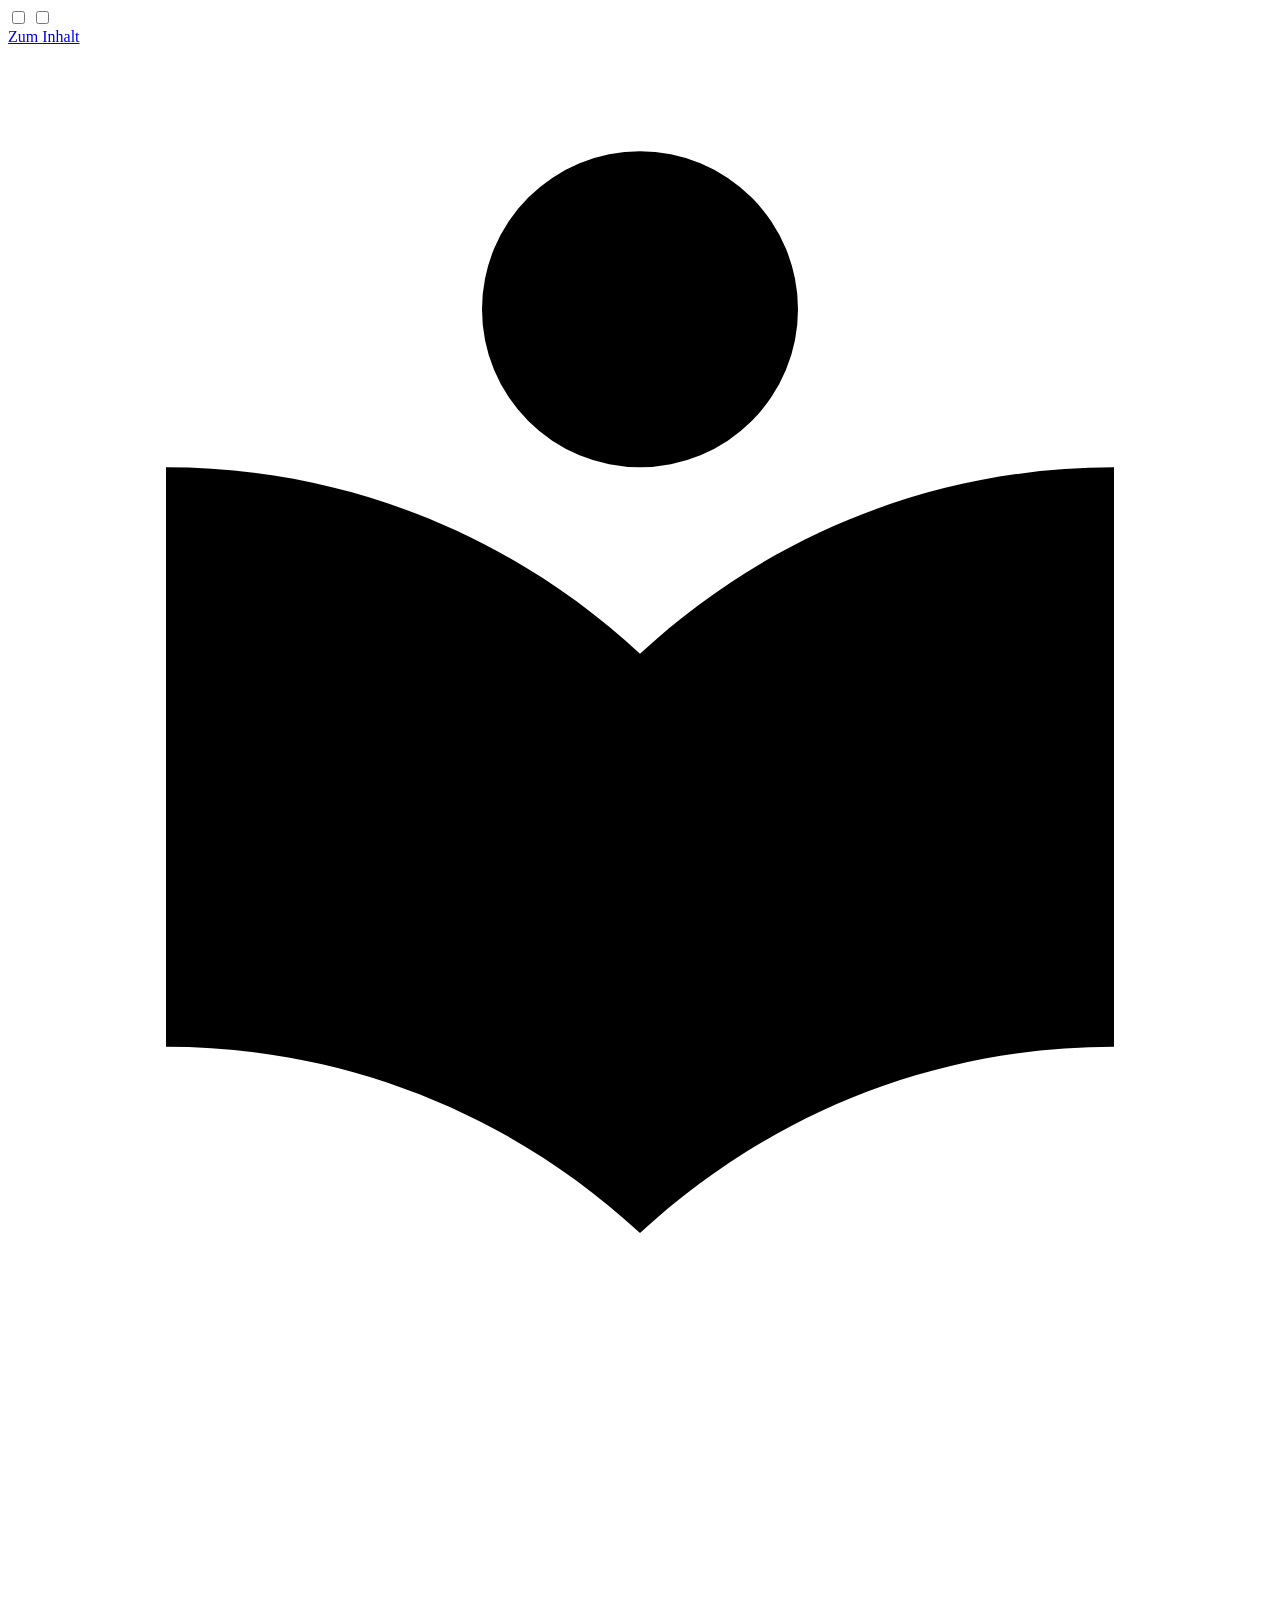
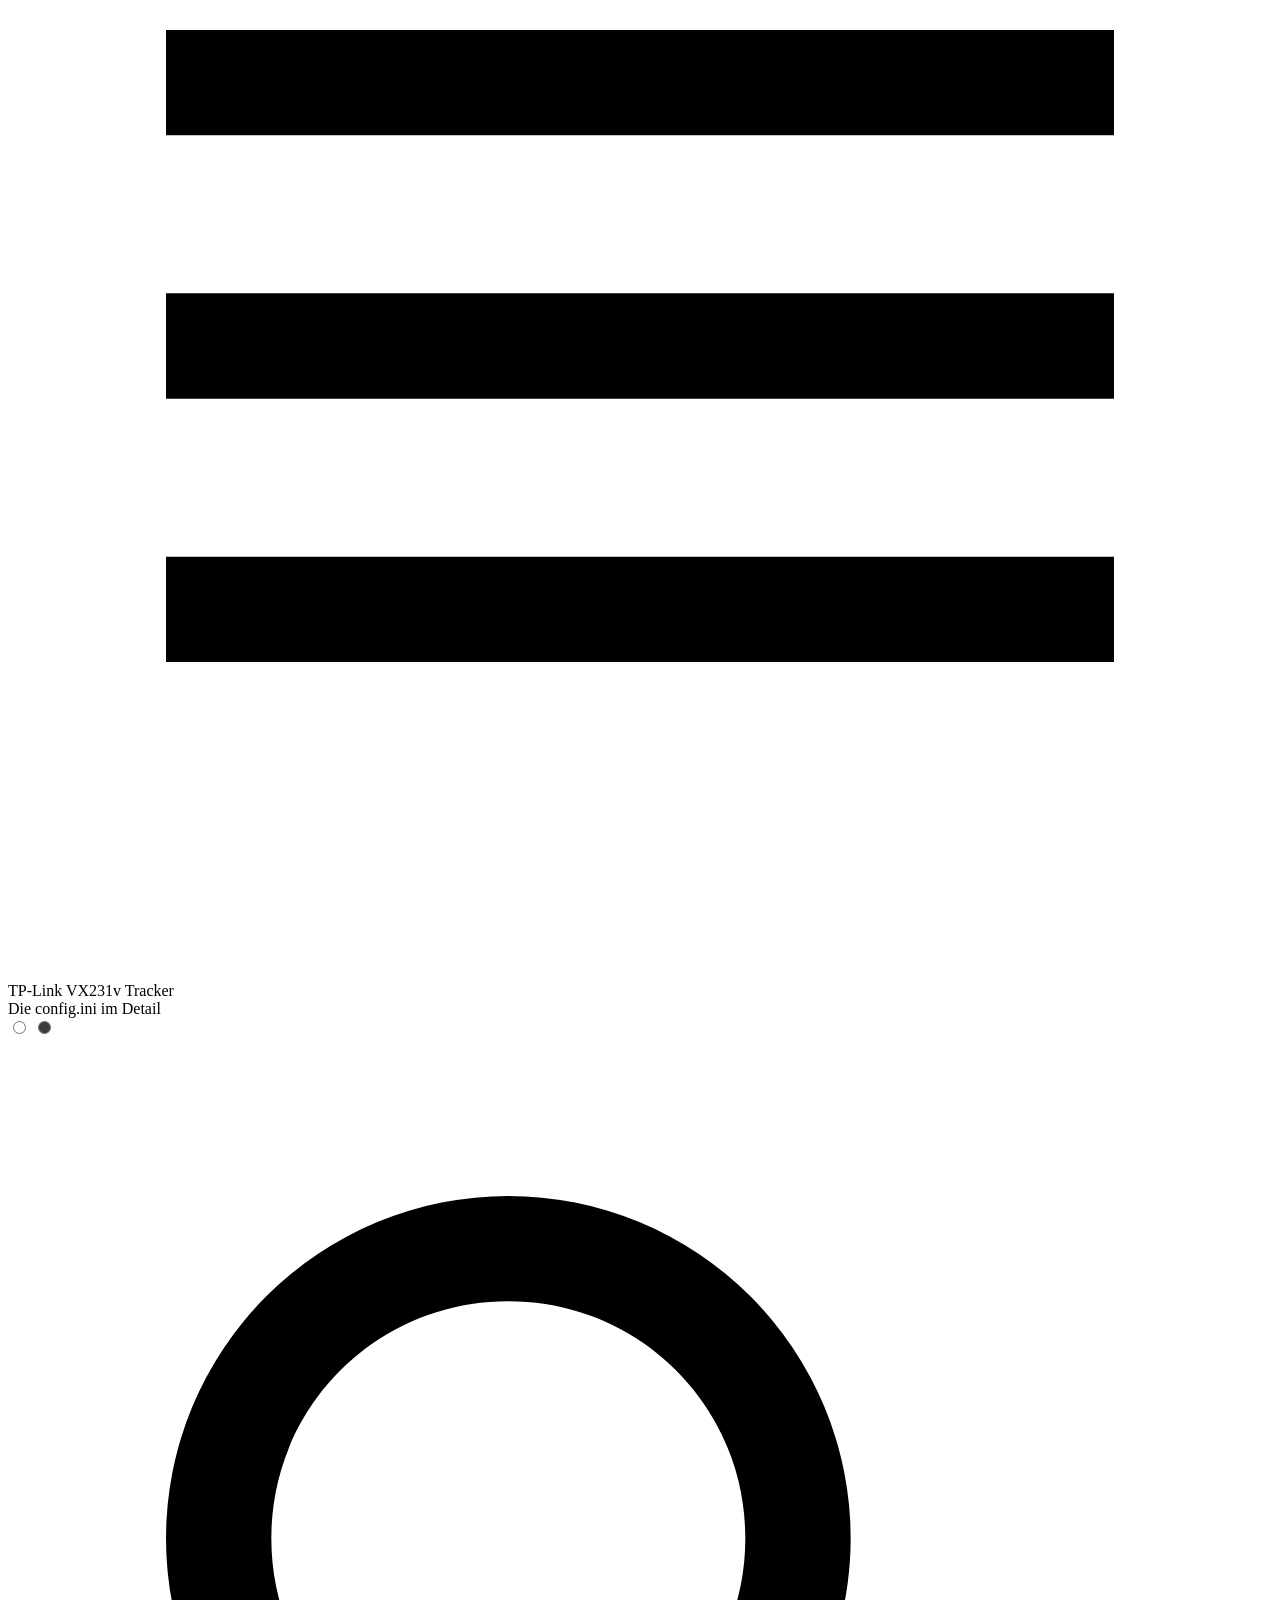
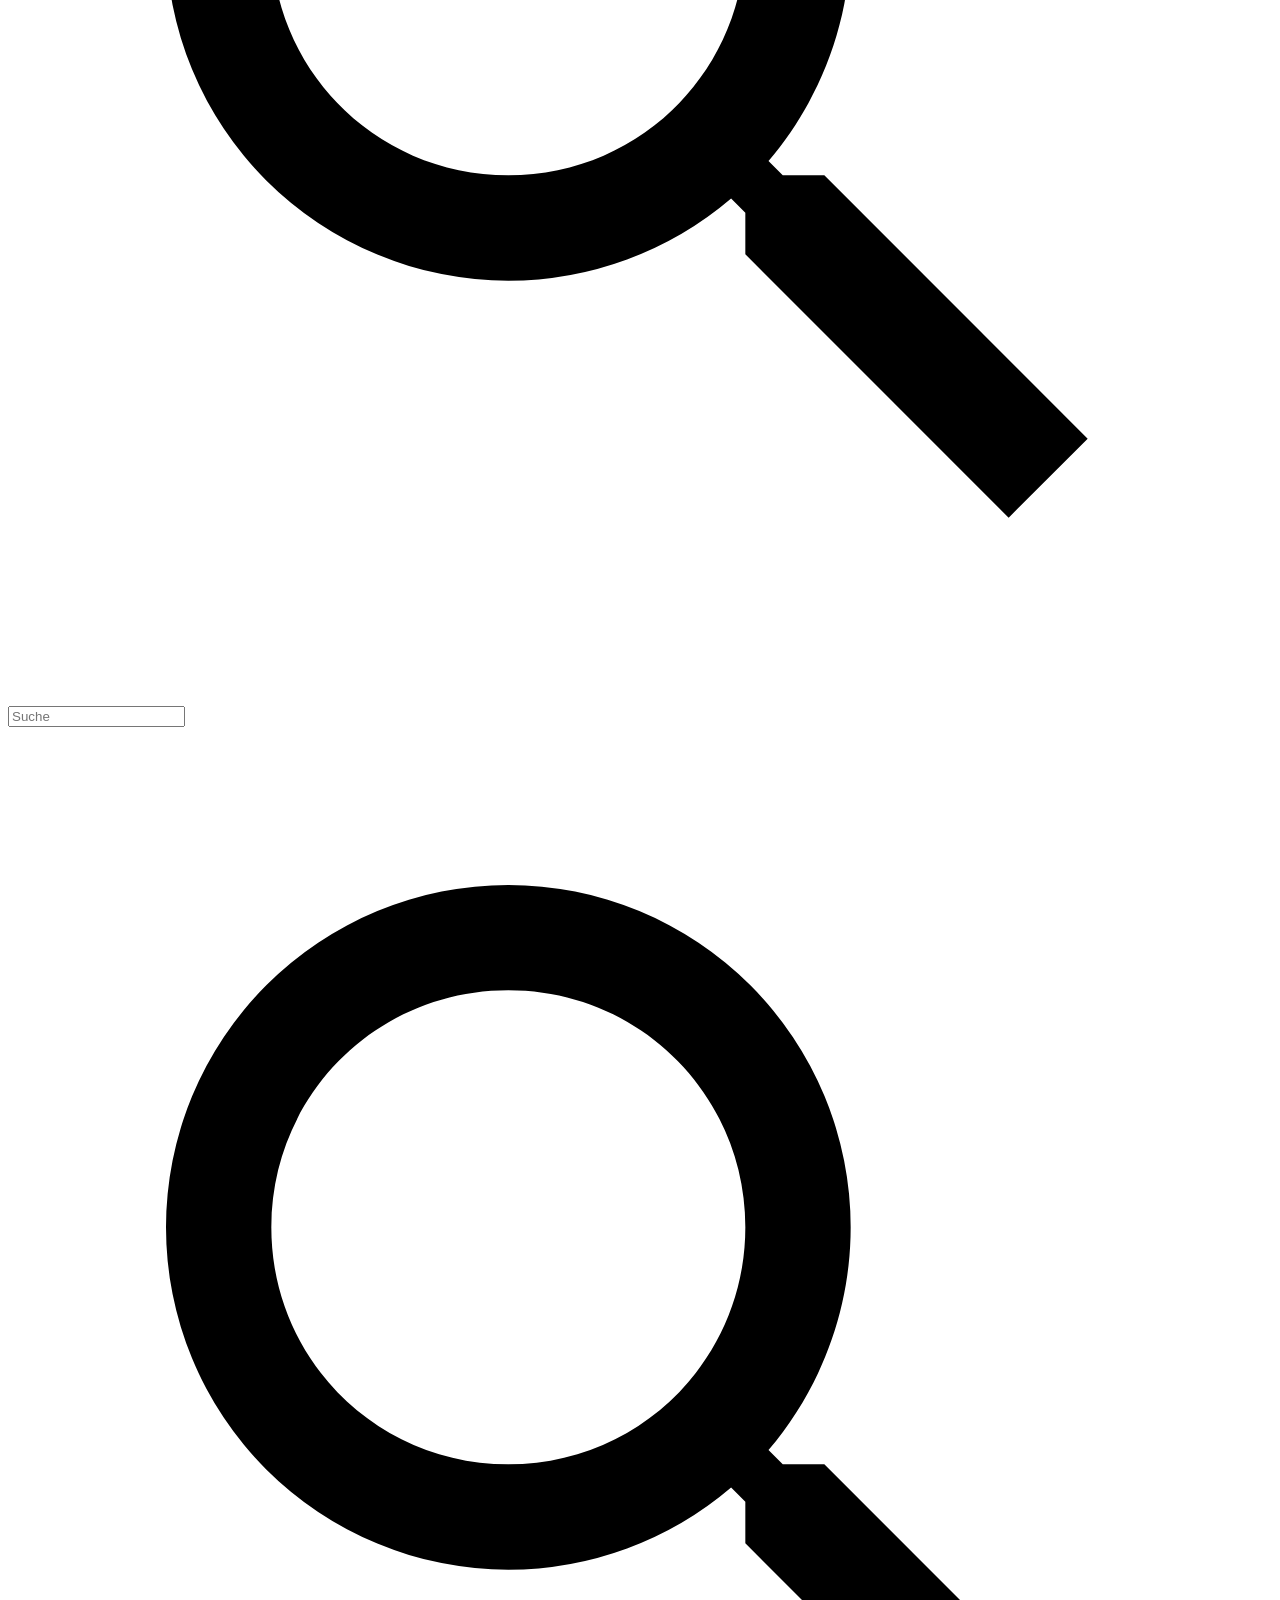
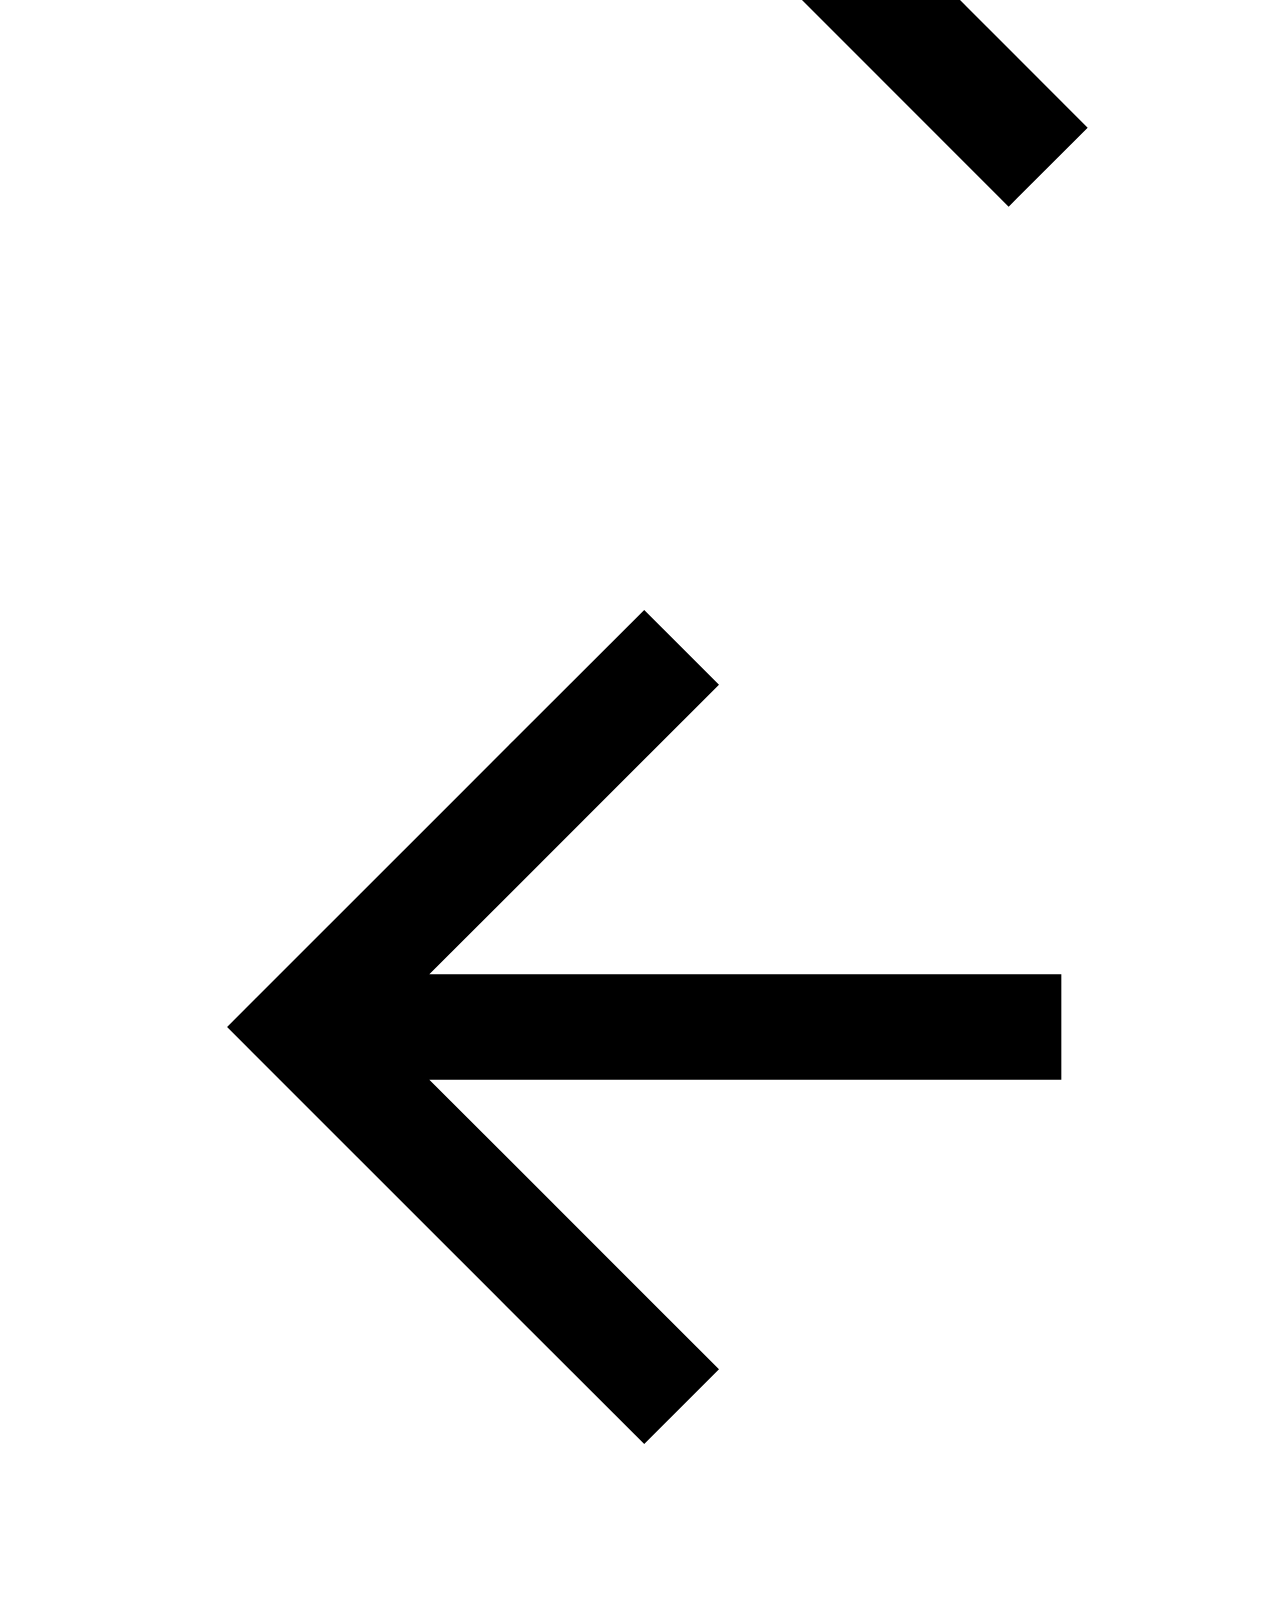
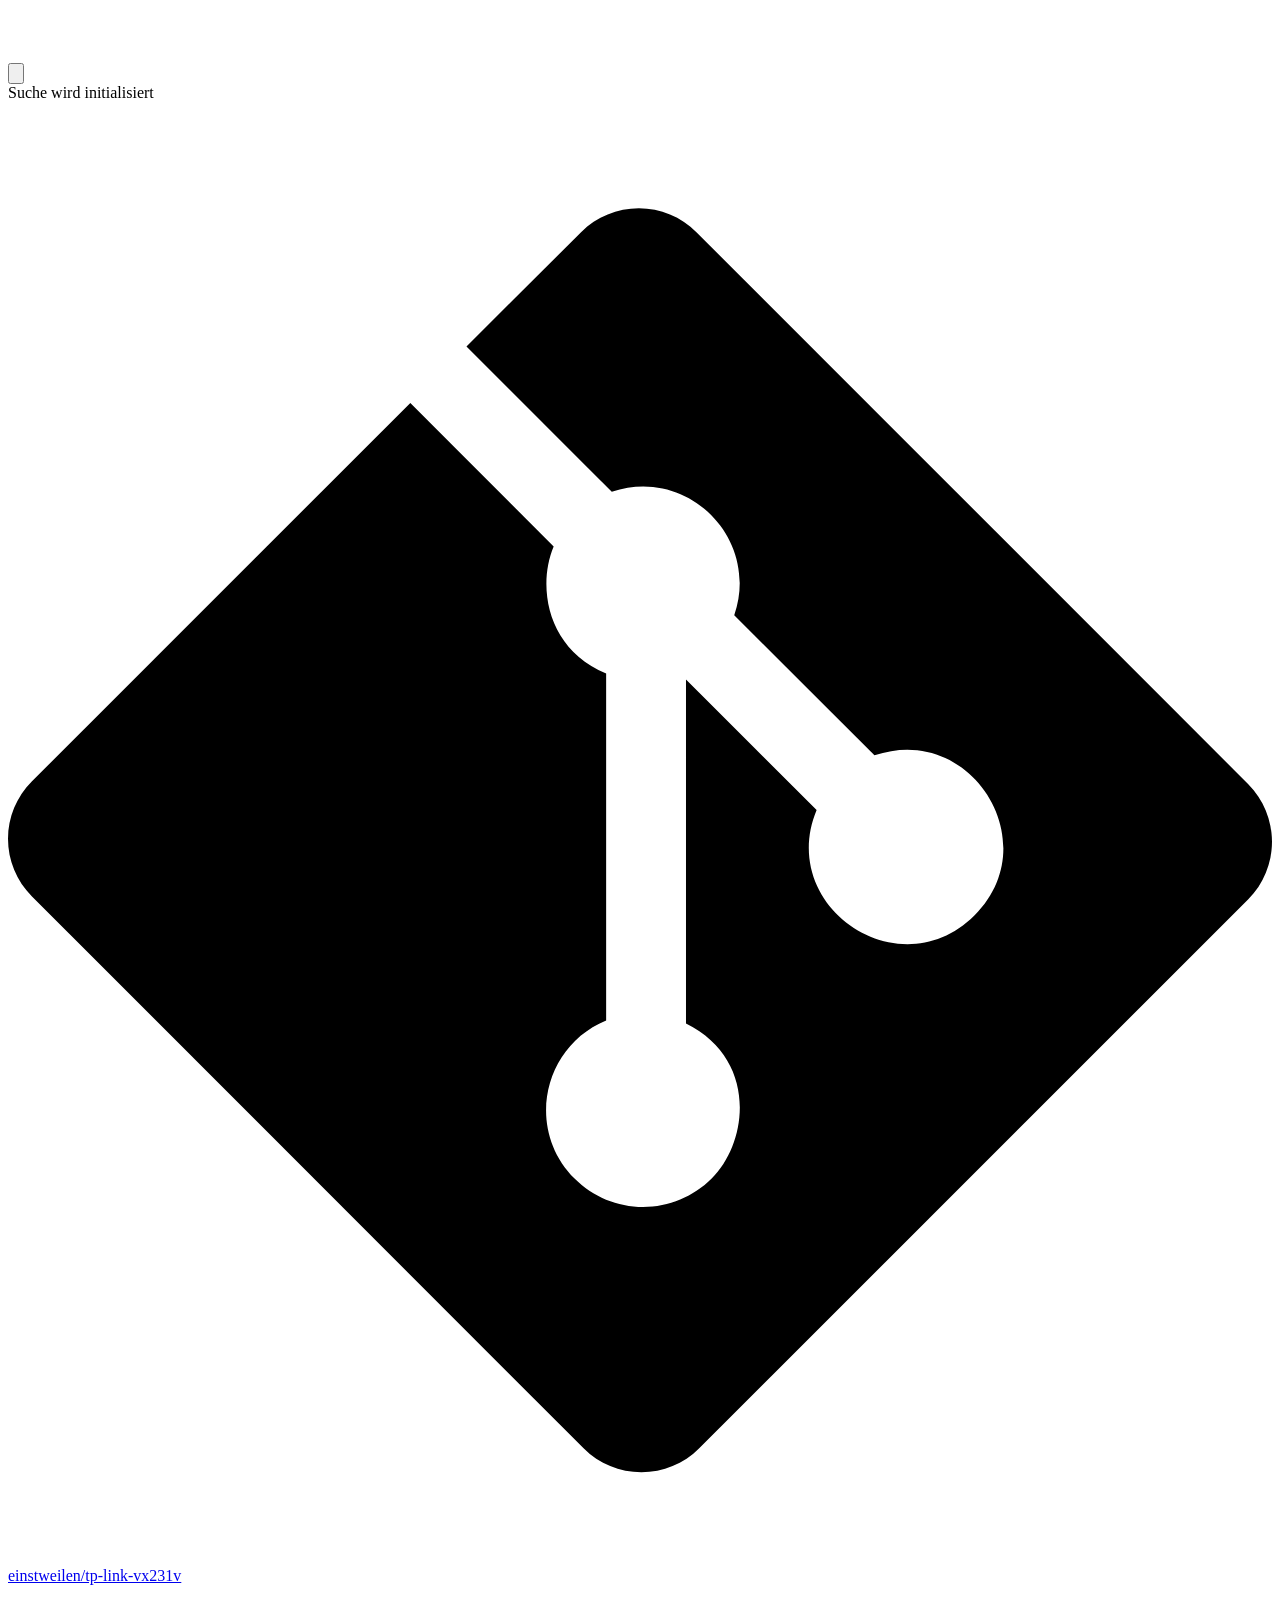
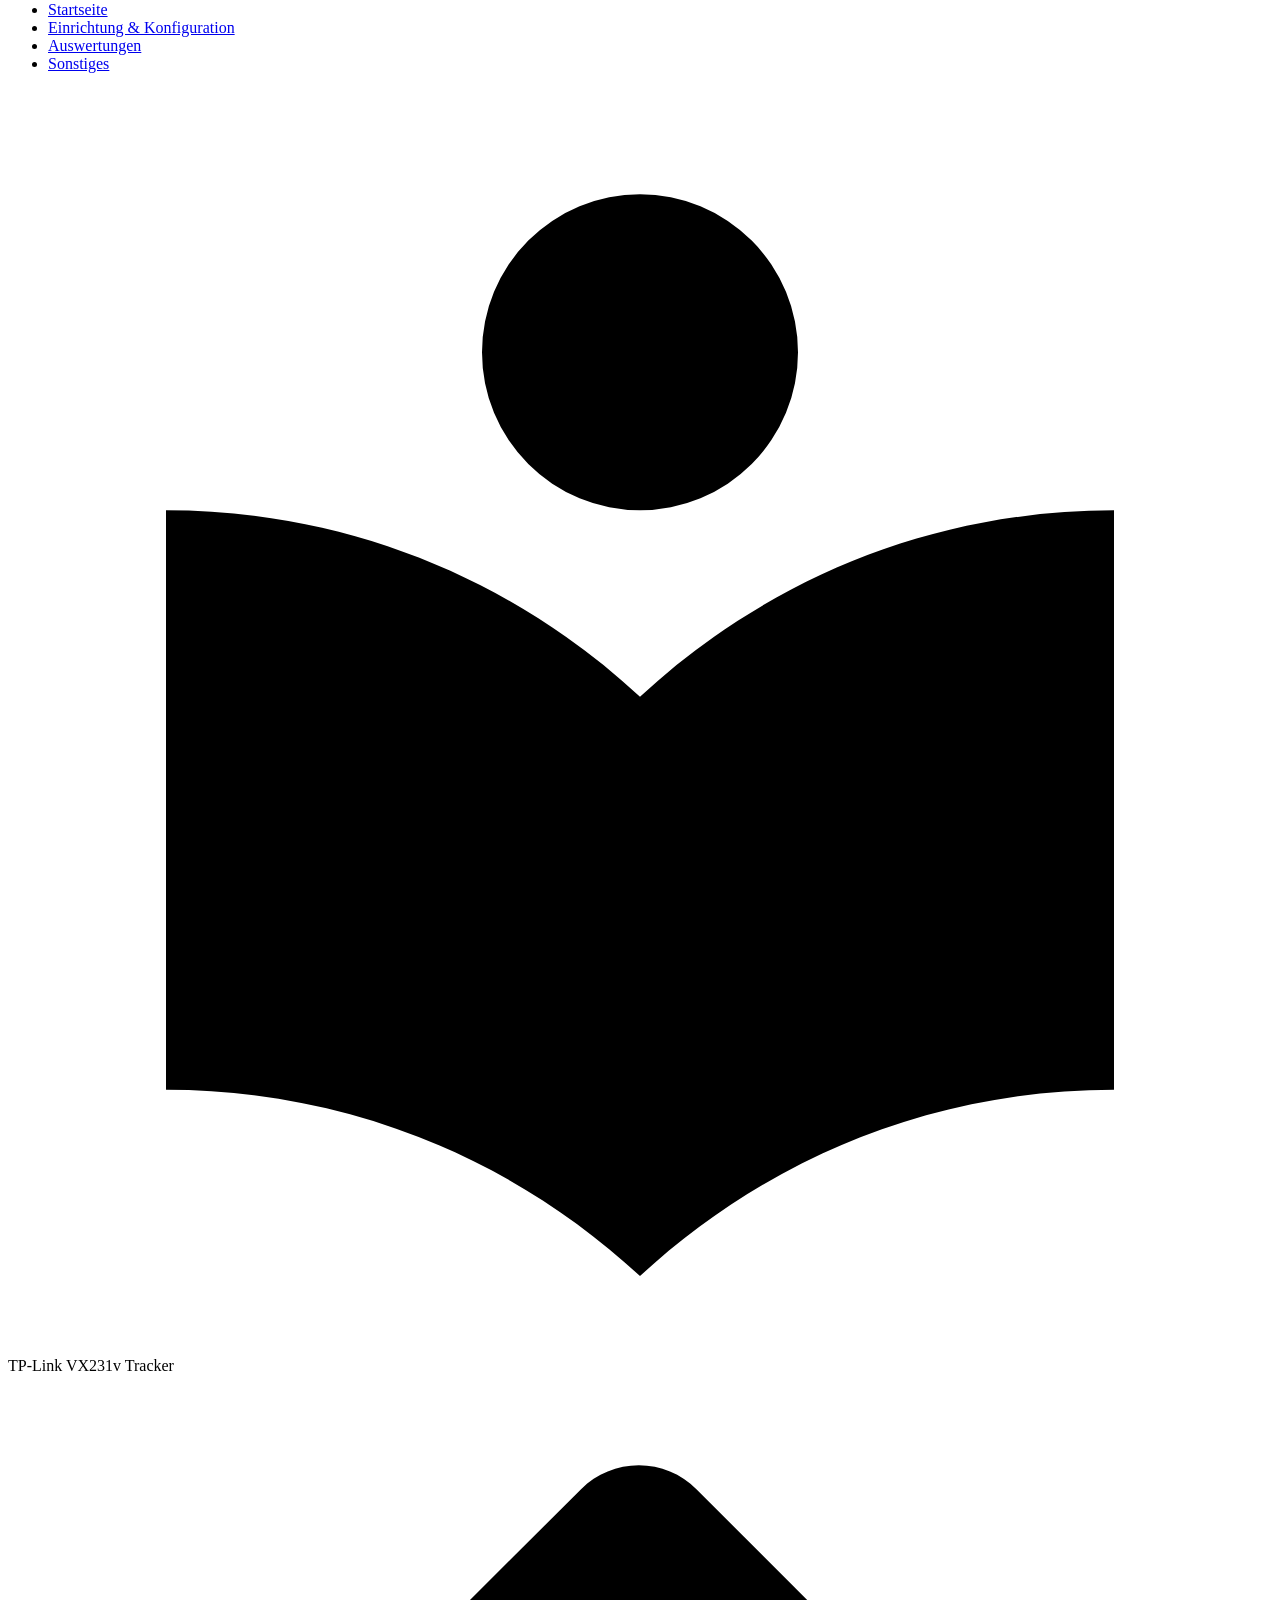
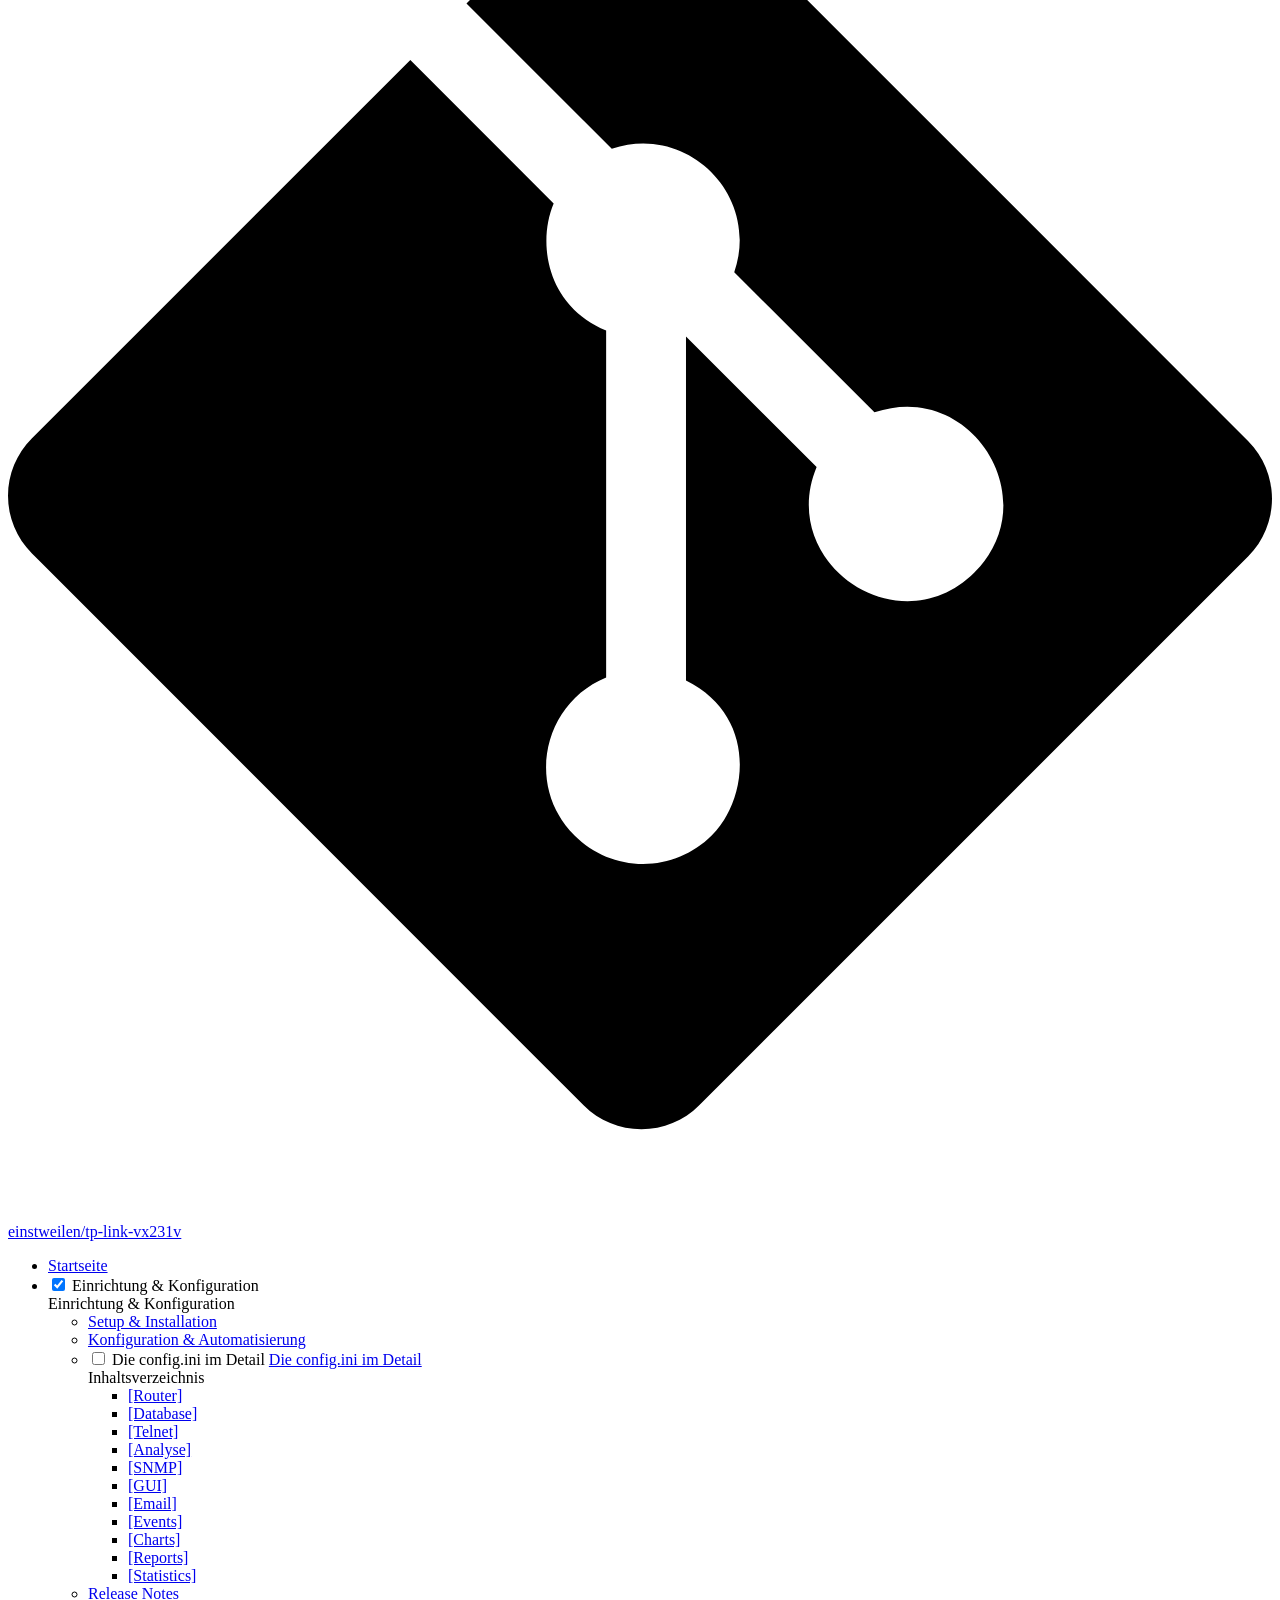
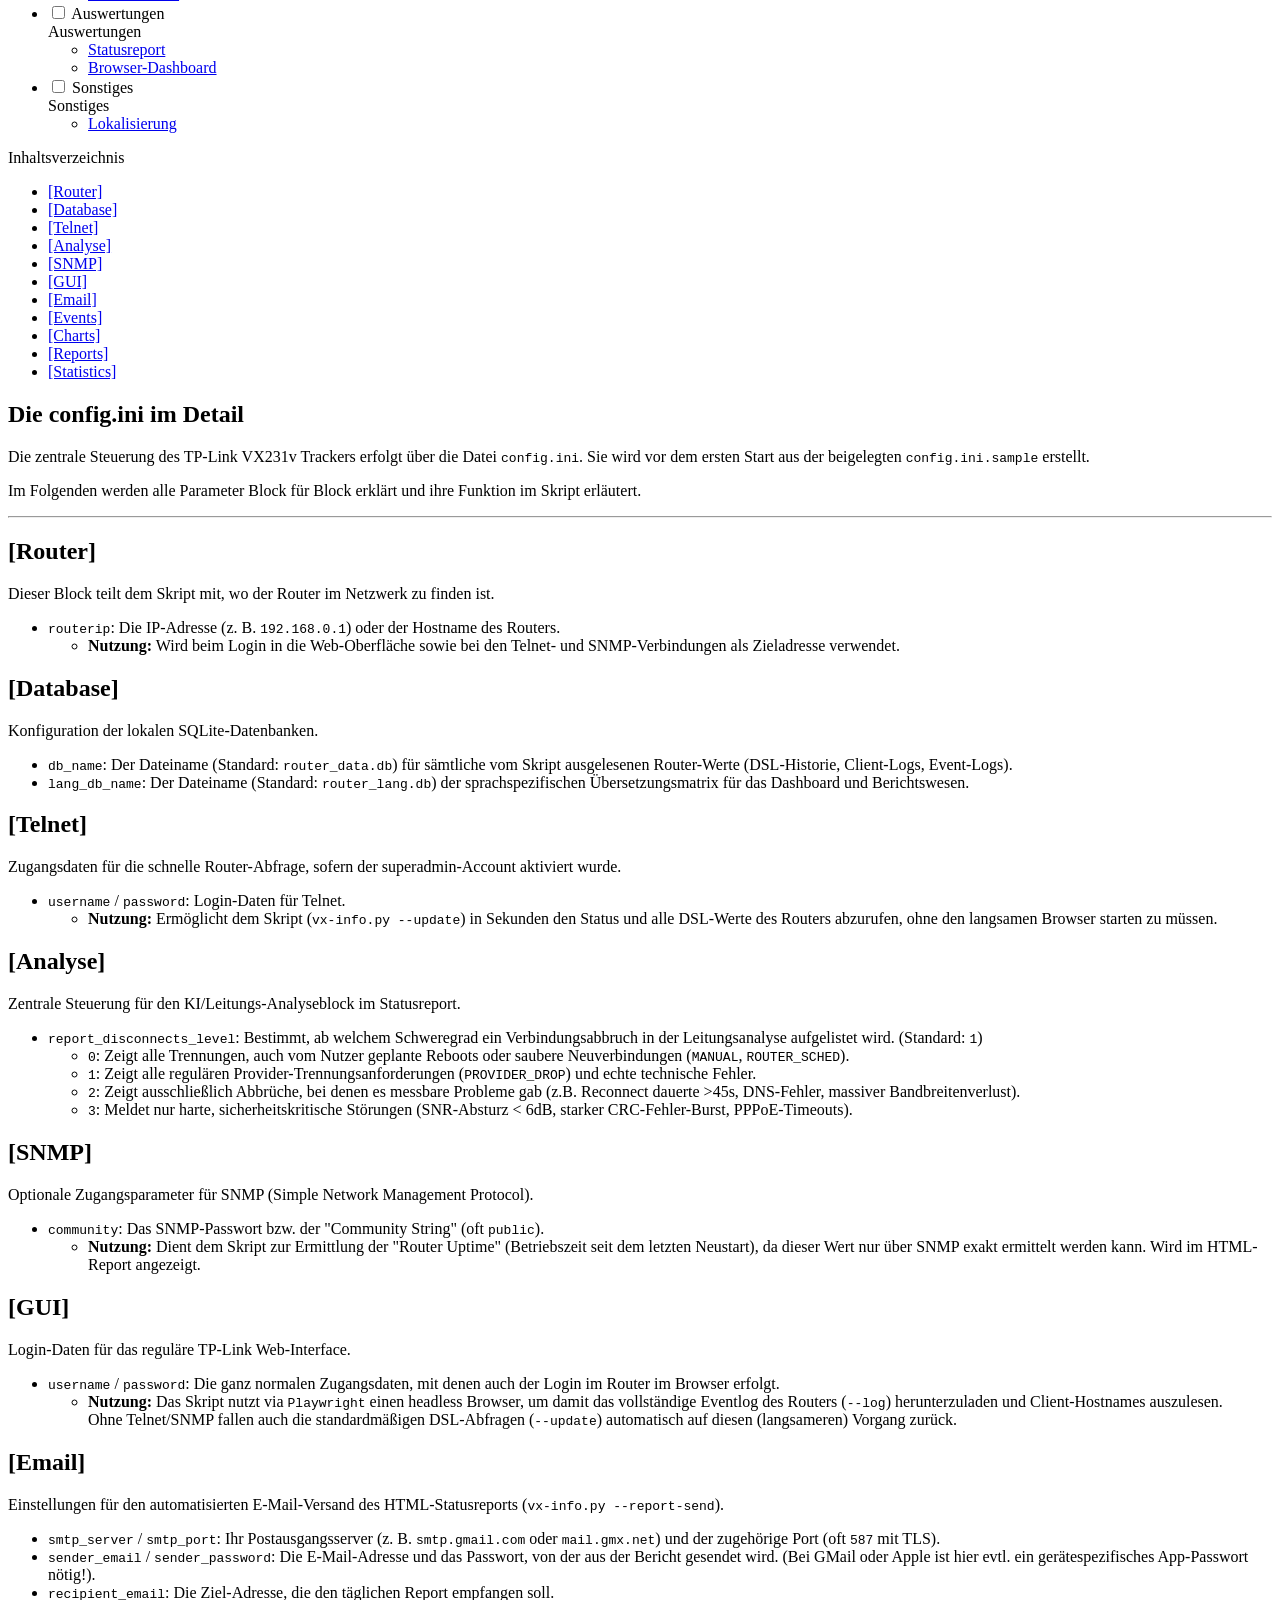
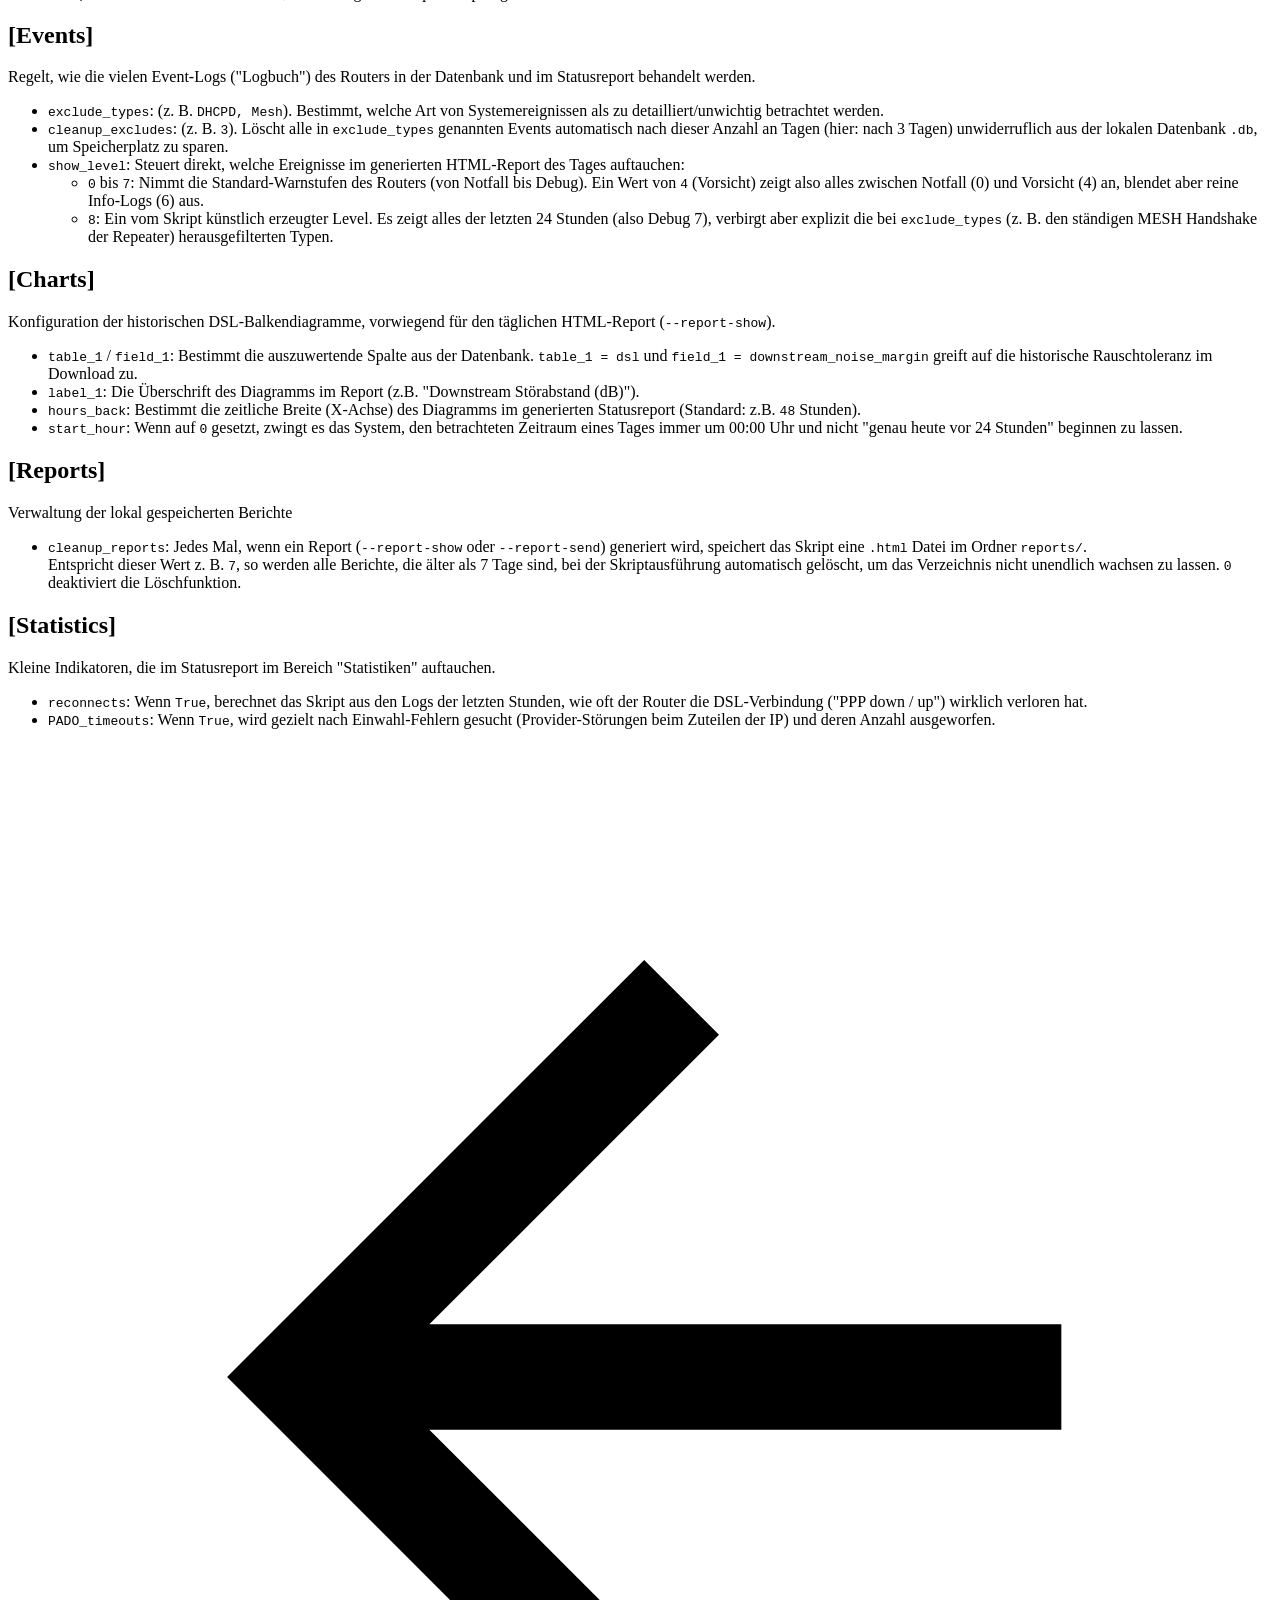
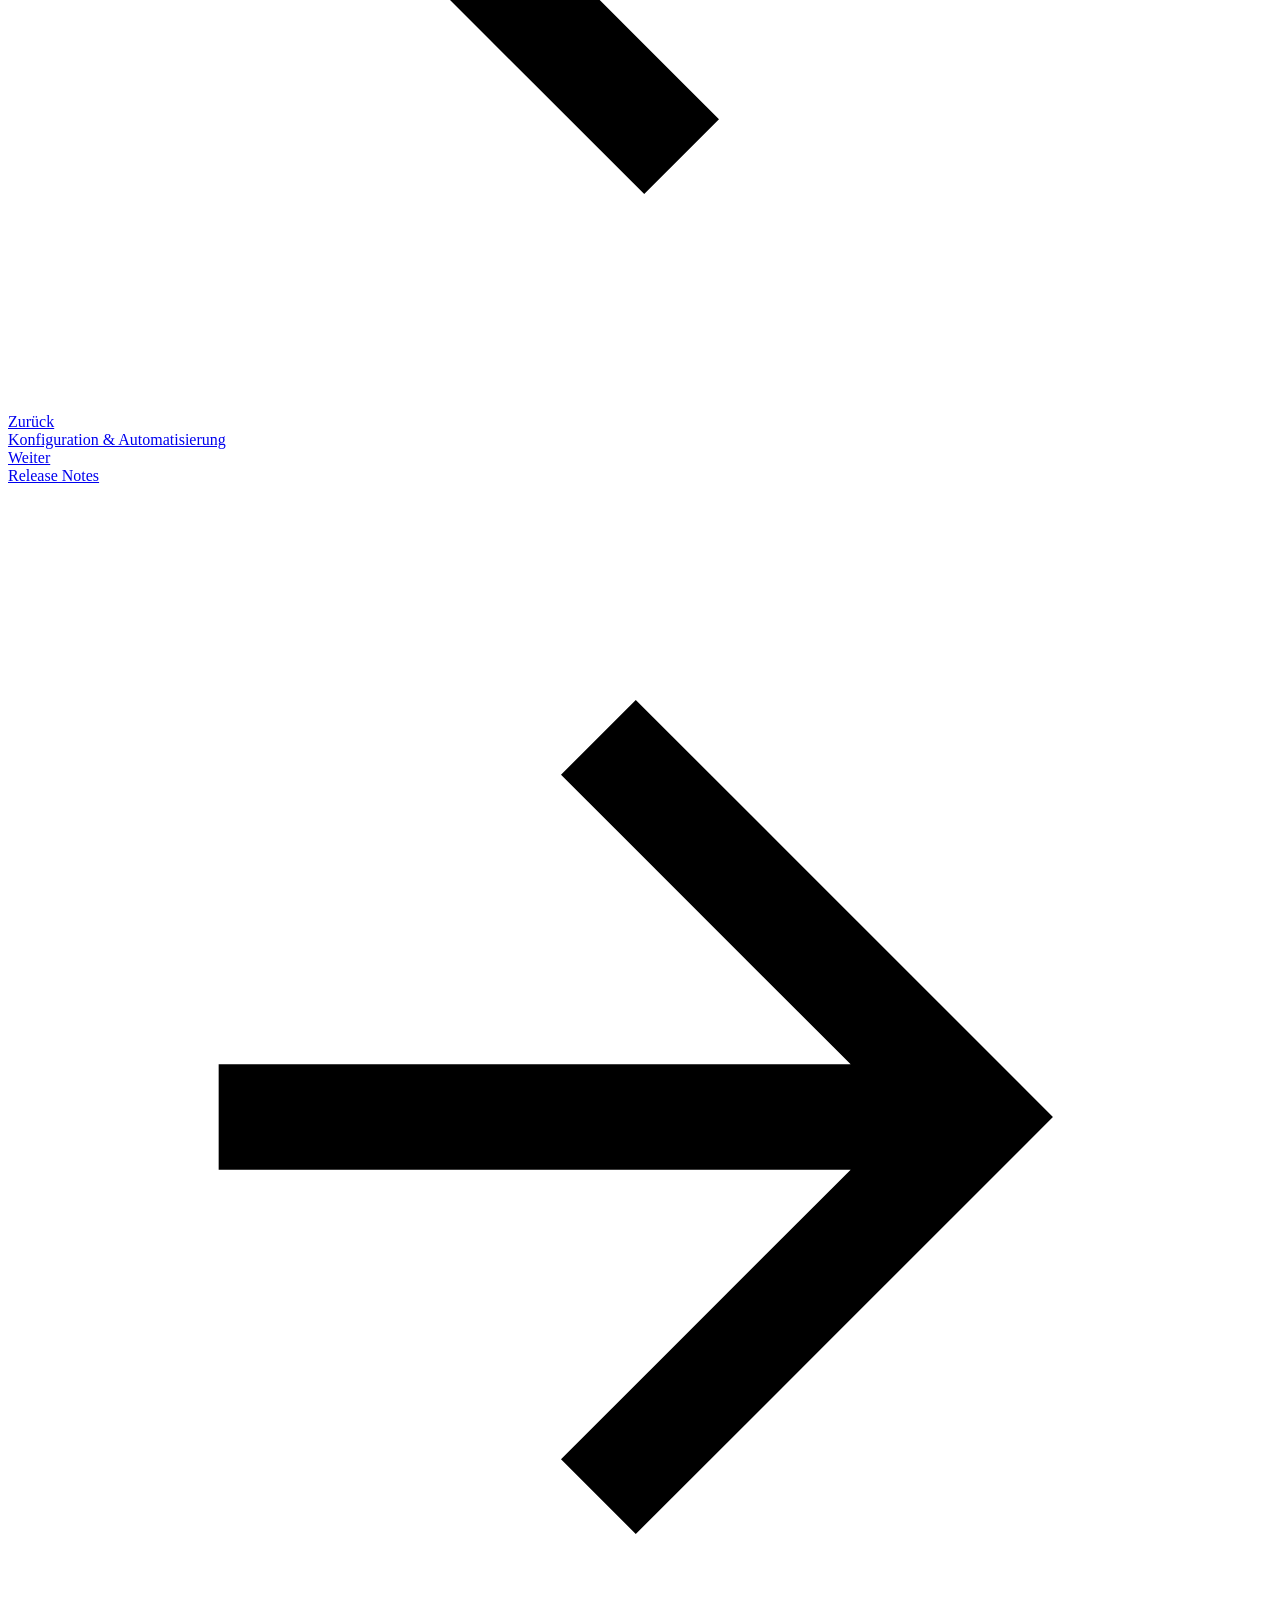
==== config-details/index.html @ fde9fa72 "Deployed af5e389 with MkDocs version: 1.6.1" ====
<!doctype html>
<html lang="de" class="no-js">
  <head>
    
      <meta charset="utf-8">
      <meta name="viewport" content="width=device-width,initial-scale=1">
      
      
      
      
        <link rel="prev" href="../konfiguration/">
      
      
        <link rel="next" href="../release-notes/">
      
      
        
      
      
      <link rel="icon" href="../assets/images/favicon.png">
      <meta name="generator" content="mkdocs-1.6.1, mkdocs-material-9.7.3">
    
    
      
        <title>Die config.ini im Detail - TP-Link VX231v Tracker</title>
      
    
    
      <link rel="stylesheet" href="../assets/stylesheets/main.484c7ddc.min.css">
      
        
        <link rel="stylesheet" href="../assets/stylesheets/palette.ab4e12ef.min.css">
      
      


    
    
      
    
    
      
        
        
        <link rel="preconnect" href="https://fonts.gstatic.com" crossorigin>
        <link rel="stylesheet" href="https://fonts.googleapis.com/css?family=Roboto:300,300i,400,400i,700,700i%7CRoboto+Mono:400,400i,700,700i&display=fallback">
        <style>:root{--md-text-font:"Roboto";--md-code-font:"Roboto Mono"}</style>
      
    
    
      <link rel="stylesheet" href="../stylesheets/extra.css">
    
    <script>__md_scope=new URL("..",location),__md_hash=e=>[...e].reduce(((e,_)=>(e<<5)-e+_.charCodeAt(0)),0),__md_get=(e,_=localStorage,t=__md_scope)=>JSON.parse(_.getItem(t.pathname+"."+e)),__md_set=(e,_,t=localStorage,a=__md_scope)=>{try{t.setItem(a.pathname+"."+e,JSON.stringify(_))}catch(e){}}</script>
    
      

    
    
  </head>
  
  
    
    
      
    
    
    
    
    <body dir="ltr" data-md-color-scheme="default" data-md-color-primary="cyan" data-md-color-accent="cyan">
  
    
    <input class="md-toggle" data-md-toggle="drawer" type="checkbox" id="__drawer" autocomplete="off">
    <input class="md-toggle" data-md-toggle="search" type="checkbox" id="__search" autocomplete="off">
    <label class="md-overlay" for="__drawer"></label>
    <div data-md-component="skip">
      
        
        <a href="#die-configini-im-detail" class="md-skip">
          Zum Inhalt
        </a>
      
    </div>
    <div data-md-component="announce">
      
    </div>
    
    
      

<header class="md-header" data-md-component="header">
  <nav class="md-header__inner md-grid" aria-label="Kopfzeile">
    <a href=".." title="TP-Link VX231v Tracker" class="md-header__button md-logo" aria-label="TP-Link VX231v Tracker" data-md-component="logo">
      
  
  <svg xmlns="http://www.w3.org/2000/svg" viewBox="0 0 24 24"><path d="M12 8a3 3 0 0 0 3-3 3 3 0 0 0-3-3 3 3 0 0 0-3 3 3 3 0 0 0 3 3m0 3.54C9.64 9.35 6.5 8 3 8v11c3.5 0 6.64 1.35 9 3.54 2.36-2.19 5.5-3.54 9-3.54V8c-3.5 0-6.64 1.35-9 3.54"/></svg>

    </a>
    <label class="md-header__button md-icon" for="__drawer">
      
      <svg xmlns="http://www.w3.org/2000/svg" viewBox="0 0 24 24"><path d="M3 6h18v2H3zm0 5h18v2H3zm0 5h18v2H3z"/></svg>
    </label>
    <div class="md-header__title" data-md-component="header-title">
      <div class="md-header__ellipsis">
        <div class="md-header__topic">
          <span class="md-ellipsis">
            TP-Link VX231v Tracker
          </span>
        </div>
        <div class="md-header__topic" data-md-component="header-topic">
          <span class="md-ellipsis">
            
              Die config.ini im Detail
            
          </span>
        </div>
      </div>
    </div>
    
      
        <form class="md-header__option" data-md-component="palette">
  
    
    
    
    <input class="md-option" data-md-color-media="" data-md-color-scheme="default" data-md-color-primary="cyan" data-md-color-accent="cyan"  aria-label="In den Dark Mode wechseln"  type="radio" name="__palette" id="__palette_0">
    
      <label class="md-header__button md-icon" title="In den Dark Mode wechseln" for="__palette_1" hidden>
        <svg xmlns="http://www.w3.org/2000/svg" viewBox="0 0 24 24"><path d="M12 8a4 4 0 0 0-4 4 4 4 0 0 0 4 4 4 4 0 0 0 4-4 4 4 0 0 0-4-4m0 10a6 6 0 0 1-6-6 6 6 0 0 1 6-6 6 6 0 0 1 6 6 6 6 0 0 1-6 6m8-9.31V4h-4.69L12 .69 8.69 4H4v4.69L.69 12 4 15.31V20h4.69L12 23.31 15.31 20H20v-4.69L23.31 12z"/></svg>
      </label>
    
  
    
    
    
    <input class="md-option" data-md-color-media="" data-md-color-scheme="slate" data-md-color-primary="cyan" data-md-color-accent="cyan"  aria-label="In den Light Mode wechseln"  type="radio" name="__palette" id="__palette_1">
    
      <label class="md-header__button md-icon" title="In den Light Mode wechseln" for="__palette_0" hidden>
        <svg xmlns="http://www.w3.org/2000/svg" viewBox="0 0 24 24"><path d="M12 18c-.89 0-1.74-.2-2.5-.55C11.56 16.5 13 14.42 13 12s-1.44-4.5-3.5-5.45C10.26 6.2 11.11 6 12 6a6 6 0 0 1 6 6 6 6 0 0 1-6 6m8-9.31V4h-4.69L12 .69 8.69 4H4v4.69L.69 12 4 15.31V20h4.69L12 23.31 15.31 20H20v-4.69L23.31 12z"/></svg>
      </label>
    
  
</form>
      
    
    
      <script>var palette=__md_get("__palette");if(palette&&palette.color){if("(prefers-color-scheme)"===palette.color.media){var media=matchMedia("(prefers-color-scheme: light)"),input=document.querySelector(media.matches?"[data-md-color-media='(prefers-color-scheme: light)']":"[data-md-color-media='(prefers-color-scheme: dark)']");palette.color.media=input.getAttribute("data-md-color-media"),palette.color.scheme=input.getAttribute("data-md-color-scheme"),palette.color.primary=input.getAttribute("data-md-color-primary"),palette.color.accent=input.getAttribute("data-md-color-accent")}for(var[key,value]of Object.entries(palette.color))document.body.setAttribute("data-md-color-"+key,value)}</script>
    
    
    
      
      
        <label class="md-header__button md-icon" for="__search">
          
          <svg xmlns="http://www.w3.org/2000/svg" viewBox="0 0 24 24"><path d="M9.5 3A6.5 6.5 0 0 1 16 9.5c0 1.61-.59 3.09-1.56 4.23l.27.27h.79l5 5-1.5 1.5-5-5v-.79l-.27-.27A6.52 6.52 0 0 1 9.5 16 6.5 6.5 0 0 1 3 9.5 6.5 6.5 0 0 1 9.5 3m0 2C7 5 5 7 5 9.5S7 14 9.5 14 14 12 14 9.5 12 5 9.5 5"/></svg>
        </label>
        <div class="md-search" data-md-component="search" role="dialog">
  <label class="md-search__overlay" for="__search"></label>
  <div class="md-search__inner" role="search">
    <form class="md-search__form" name="search">
      <input type="text" class="md-search__input" name="query" aria-label="Suche" placeholder="Suche" autocapitalize="off" autocorrect="off" autocomplete="off" spellcheck="false" data-md-component="search-query" required>
      <label class="md-search__icon md-icon" for="__search">
        
        <svg xmlns="http://www.w3.org/2000/svg" viewBox="0 0 24 24"><path d="M9.5 3A6.5 6.5 0 0 1 16 9.5c0 1.61-.59 3.09-1.56 4.23l.27.27h.79l5 5-1.5 1.5-5-5v-.79l-.27-.27A6.52 6.52 0 0 1 9.5 16 6.5 6.5 0 0 1 3 9.5 6.5 6.5 0 0 1 9.5 3m0 2C7 5 5 7 5 9.5S7 14 9.5 14 14 12 14 9.5 12 5 9.5 5"/></svg>
        
        <svg xmlns="http://www.w3.org/2000/svg" viewBox="0 0 24 24"><path d="M20 11v2H8l5.5 5.5-1.42 1.42L4.16 12l7.92-7.92L13.5 5.5 8 11z"/></svg>
      </label>
      <nav class="md-search__options" aria-label="Suche">
        
        <button type="reset" class="md-search__icon md-icon" title="Zurücksetzen" aria-label="Zurücksetzen" tabindex="-1">
          
          <svg xmlns="http://www.w3.org/2000/svg" viewBox="0 0 24 24"><path d="M19 6.41 17.59 5 12 10.59 6.41 5 5 6.41 10.59 12 5 17.59 6.41 19 12 13.41 17.59 19 19 17.59 13.41 12z"/></svg>
        </button>
      </nav>
      
        <div class="md-search__suggest" data-md-component="search-suggest"></div>
      
    </form>
    <div class="md-search__output">
      <div class="md-search__scrollwrap" tabindex="0" data-md-scrollfix>
        <div class="md-search-result" data-md-component="search-result">
          <div class="md-search-result__meta">
            Suche wird initialisiert
          </div>
          <ol class="md-search-result__list" role="presentation"></ol>
        </div>
      </div>
    </div>
  </div>
</div>
      
    
    
      <div class="md-header__source">
        <a href="https://github.com/einstweilen/tp-link-vx231v" title="Zum Repository" class="md-source" data-md-component="source">
  <div class="md-source__icon md-icon">
    
    <svg xmlns="http://www.w3.org/2000/svg" viewBox="0 0 448 512"><!--! Font Awesome Free 7.1.0 by @fontawesome - https://fontawesome.com License - https://fontawesome.com/license/free (Icons: CC BY 4.0, Fonts: SIL OFL 1.1, Code: MIT License) Copyright 2025 Fonticons, Inc.--><path d="M439.6 236.1 244 40.5c-5.4-5.5-12.8-8.5-20.4-8.5s-15 3-20.4 8.4L162.5 81l51.5 51.5c27.1-9.1 52.7 16.8 43.4 43.7l49.7 49.7c34.2-11.8 61.2 31 35.5 56.7-26.5 26.5-70.2-2.9-56-37.3L240.3 199v121.9c25.3 12.5 22.3 41.8 9.1 55-6.4 6.4-15.2 10.1-24.3 10.1s-17.8-3.6-24.3-10.1c-17.6-17.6-11.1-46.9 11.2-56v-123c-20.8-8.5-24.6-30.7-18.6-45L142.6 101 8.5 235.1C3 240.6 0 247.9 0 255.5s3 15 8.5 20.4l195.6 195.7c5.4 5.4 12.7 8.4 20.4 8.4s15-3 20.4-8.4l194.7-194.7c5.4-5.4 8.4-12.8 8.4-20.4s-3-15-8.4-20.4"/></svg>
  </div>
  <div class="md-source__repository">
    einstweilen/tp-link-vx231v
  </div>
</a>
      </div>
    
  </nav>
  
</header>
    
    <div class="md-container" data-md-component="container">
      
      
        
          
            
<nav class="md-tabs" aria-label="Hauptnavigation" data-md-component="tabs">
  <div class="md-grid">
    <ul class="md-tabs__list">
      
        
  
  
  
  
    <li class="md-tabs__item">
      <a href=".." class="md-tabs__link">
        
  
  
    
  
  Startseite

      </a>
    </li>
  

      
        
  
  
  
    
  
  
    
    
      <li class="md-tabs__item md-tabs__item--active">
        <a href="../setup/" class="md-tabs__link">
          
  
  
  Einrichtung & Konfiguration

        </a>
      </li>
    
  

      
        
  
  
  
  
    
    
      <li class="md-tabs__item">
        <a href="../report/" class="md-tabs__link">
          
  
  
  Auswertungen

        </a>
      </li>
    
  

      
        
  
  
  
  
    
    
      <li class="md-tabs__item">
        <a href="../lokalisierung/" class="md-tabs__link">
          
  
  
  Sonstiges

        </a>
      </li>
    
  

      
    </ul>
  </div>
</nav>
          
        
      
      <main class="md-main" data-md-component="main">
        <div class="md-main__inner md-grid">
          
            
              
              <div class="md-sidebar md-sidebar--primary" data-md-component="sidebar" data-md-type="navigation" >
                <div class="md-sidebar__scrollwrap">
                  <div class="md-sidebar__inner">
                    


  


<nav class="md-nav md-nav--primary md-nav--lifted" aria-label="Navigation" data-md-level="0">
  <label class="md-nav__title" for="__drawer">
    <a href=".." title="TP-Link VX231v Tracker" class="md-nav__button md-logo" aria-label="TP-Link VX231v Tracker" data-md-component="logo">
      
  
  <svg xmlns="http://www.w3.org/2000/svg" viewBox="0 0 24 24"><path d="M12 8a3 3 0 0 0 3-3 3 3 0 0 0-3-3 3 3 0 0 0-3 3 3 3 0 0 0 3 3m0 3.54C9.64 9.35 6.5 8 3 8v11c3.5 0 6.64 1.35 9 3.54 2.36-2.19 5.5-3.54 9-3.54V8c-3.5 0-6.64 1.35-9 3.54"/></svg>

    </a>
    TP-Link VX231v Tracker
  </label>
  
    <div class="md-nav__source">
      <a href="https://github.com/einstweilen/tp-link-vx231v" title="Zum Repository" class="md-source" data-md-component="source">
  <div class="md-source__icon md-icon">
    
    <svg xmlns="http://www.w3.org/2000/svg" viewBox="0 0 448 512"><!--! Font Awesome Free 7.1.0 by @fontawesome - https://fontawesome.com License - https://fontawesome.com/license/free (Icons: CC BY 4.0, Fonts: SIL OFL 1.1, Code: MIT License) Copyright 2025 Fonticons, Inc.--><path d="M439.6 236.1 244 40.5c-5.4-5.5-12.8-8.5-20.4-8.5s-15 3-20.4 8.4L162.5 81l51.5 51.5c27.1-9.1 52.7 16.8 43.4 43.7l49.7 49.7c34.2-11.8 61.2 31 35.5 56.7-26.5 26.5-70.2-2.9-56-37.3L240.3 199v121.9c25.3 12.5 22.3 41.8 9.1 55-6.4 6.4-15.2 10.1-24.3 10.1s-17.8-3.6-24.3-10.1c-17.6-17.6-11.1-46.9 11.2-56v-123c-20.8-8.5-24.6-30.7-18.6-45L142.6 101 8.5 235.1C3 240.6 0 247.9 0 255.5s3 15 8.5 20.4l195.6 195.7c5.4 5.4 12.7 8.4 20.4 8.4s15-3 20.4-8.4l194.7-194.7c5.4-5.4 8.4-12.8 8.4-20.4s-3-15-8.4-20.4"/></svg>
  </div>
  <div class="md-source__repository">
    einstweilen/tp-link-vx231v
  </div>
</a>
    </div>
  
  <ul class="md-nav__list" data-md-scrollfix>
    
      
      
  
  
  
  
    <li class="md-nav__item">
      <a href=".." class="md-nav__link">
        
  
  
  <span class="md-ellipsis">
    
  
    Startseite
  

    
  </span>
  
  

      </a>
    </li>
  

    
      
      
  
  
    
  
  
  
    
    
    
    
      
        
        
      
      
        
      
    
    
    <li class="md-nav__item md-nav__item--active md-nav__item--section md-nav__item--nested">
      
        
        
        <input class="md-nav__toggle md-toggle " type="checkbox" id="__nav_2" checked>
        
          
          <label class="md-nav__link" for="__nav_2" id="__nav_2_label" tabindex="">
            
  
  
  <span class="md-ellipsis">
    
  
    Einrichtung & Konfiguration
  

    
  </span>
  
  

            <span class="md-nav__icon md-icon"></span>
          </label>
        
        <nav class="md-nav" data-md-level="1" aria-labelledby="__nav_2_label" aria-expanded="true">
          <label class="md-nav__title" for="__nav_2">
            <span class="md-nav__icon md-icon"></span>
            
  
    Einrichtung & Konfiguration
  

          </label>
          <ul class="md-nav__list" data-md-scrollfix>
            
              
                
  
  
  
  
    <li class="md-nav__item">
      <a href="../setup/" class="md-nav__link">
        
  
  
  <span class="md-ellipsis">
    
  
    Setup & Installation
  

    
  </span>
  
  

      </a>
    </li>
  

              
            
              
                
  
  
  
  
    <li class="md-nav__item">
      <a href="../konfiguration/" class="md-nav__link">
        
  
  
  <span class="md-ellipsis">
    
  
    Konfiguration & Automatisierung
  

    
  </span>
  
  

      </a>
    </li>
  

              
            
              
                
  
  
    
  
  
  
    <li class="md-nav__item md-nav__item--active">
      
      <input class="md-nav__toggle md-toggle" type="checkbox" id="__toc">
      
      
        
      
      
        <label class="md-nav__link md-nav__link--active" for="__toc">
          
  
  
  <span class="md-ellipsis">
    
  
    Die config.ini im Detail
  

    
  </span>
  
  

          <span class="md-nav__icon md-icon"></span>
        </label>
      
      <a href="./" class="md-nav__link md-nav__link--active">
        
  
  
  <span class="md-ellipsis">
    
  
    Die config.ini im Detail
  

    
  </span>
  
  

      </a>
      
        

<nav class="md-nav md-nav--secondary" aria-label="Inhaltsverzeichnis">
  
  
  
    
  
  
    <label class="md-nav__title" for="__toc">
      <span class="md-nav__icon md-icon"></span>
      Inhaltsverzeichnis
    </label>
    <ul class="md-nav__list" data-md-component="toc" data-md-scrollfix>
      
        <li class="md-nav__item">
  <a href="#router" class="md-nav__link">
    <span class="md-ellipsis">
      
        [Router]
      
    </span>
  </a>
  
</li>
      
        <li class="md-nav__item">
  <a href="#database" class="md-nav__link">
    <span class="md-ellipsis">
      
        [Database]
      
    </span>
  </a>
  
</li>
      
        <li class="md-nav__item">
  <a href="#telnet" class="md-nav__link">
    <span class="md-ellipsis">
      
        [Telnet]
      
    </span>
  </a>
  
</li>
      
        <li class="md-nav__item">
  <a href="#analyse" class="md-nav__link">
    <span class="md-ellipsis">
      
        [Analyse]
      
    </span>
  </a>
  
</li>
      
        <li class="md-nav__item">
  <a href="#snmp" class="md-nav__link">
    <span class="md-ellipsis">
      
        [SNMP]
      
    </span>
  </a>
  
</li>
      
        <li class="md-nav__item">
  <a href="#gui" class="md-nav__link">
    <span class="md-ellipsis">
      
        [GUI]
      
    </span>
  </a>
  
</li>
      
        <li class="md-nav__item">
  <a href="#email" class="md-nav__link">
    <span class="md-ellipsis">
      
        [Email]
      
    </span>
  </a>
  
</li>
      
        <li class="md-nav__item">
  <a href="#events" class="md-nav__link">
    <span class="md-ellipsis">
      
        [Events]
      
    </span>
  </a>
  
</li>
      
        <li class="md-nav__item">
  <a href="#charts" class="md-nav__link">
    <span class="md-ellipsis">
      
        [Charts]
      
    </span>
  </a>
  
</li>
      
        <li class="md-nav__item">
  <a href="#reports" class="md-nav__link">
    <span class="md-ellipsis">
      
        [Reports]
      
    </span>
  </a>
  
</li>
      
        <li class="md-nav__item">
  <a href="#statistics" class="md-nav__link">
    <span class="md-ellipsis">
      
        [Statistics]
      
    </span>
  </a>
  
</li>
      
    </ul>
  
</nav>
      
    </li>
  

              
            
              
                
  
  
  
  
    <li class="md-nav__item">
      <a href="../release-notes/" class="md-nav__link">
        
  
  
  <span class="md-ellipsis">
    
  
    Release Notes
  

    
  </span>
  
  

      </a>
    </li>
  

              
            
          </ul>
        </nav>
      
    </li>
  

    
      
      
  
  
  
  
    
    
    
    
      
      
        
      
    
    
    <li class="md-nav__item md-nav__item--nested">
      
        
        
        <input class="md-nav__toggle md-toggle " type="checkbox" id="__nav_3" >
        
          
          <label class="md-nav__link" for="__nav_3" id="__nav_3_label" tabindex="0">
            
  
  
  <span class="md-ellipsis">
    
  
    Auswertungen
  

    
  </span>
  
  

            <span class="md-nav__icon md-icon"></span>
          </label>
        
        <nav class="md-nav" data-md-level="1" aria-labelledby="__nav_3_label" aria-expanded="false">
          <label class="md-nav__title" for="__nav_3">
            <span class="md-nav__icon md-icon"></span>
            
  
    Auswertungen
  

          </label>
          <ul class="md-nav__list" data-md-scrollfix>
            
              
                
  
  
  
  
    <li class="md-nav__item">
      <a href="../report/" class="md-nav__link">
        
  
  
  <span class="md-ellipsis">
    
  
    Statusreport
  

    
  </span>
  
  

      </a>
    </li>
  

              
            
              
                
  
  
  
  
    <li class="md-nav__item">
      <a href="../dashboard/" class="md-nav__link">
        
  
  
  <span class="md-ellipsis">
    
  
    Browser-Dashboard
  

    
  </span>
  
  

      </a>
    </li>
  

              
            
          </ul>
        </nav>
      
    </li>
  

    
      
      
  
  
  
  
    
    
    
    
      
      
        
      
    
    
    <li class="md-nav__item md-nav__item--nested">
      
        
        
        <input class="md-nav__toggle md-toggle " type="checkbox" id="__nav_4" >
        
          
          <label class="md-nav__link" for="__nav_4" id="__nav_4_label" tabindex="0">
            
  
  
  <span class="md-ellipsis">
    
  
    Sonstiges
  

    
  </span>
  
  

            <span class="md-nav__icon md-icon"></span>
          </label>
        
        <nav class="md-nav" data-md-level="1" aria-labelledby="__nav_4_label" aria-expanded="false">
          <label class="md-nav__title" for="__nav_4">
            <span class="md-nav__icon md-icon"></span>
            
  
    Sonstiges
  

          </label>
          <ul class="md-nav__list" data-md-scrollfix>
            
              
                
  
  
  
  
    <li class="md-nav__item">
      <a href="../lokalisierung/" class="md-nav__link">
        
  
  
  <span class="md-ellipsis">
    
  
    Lokalisierung
  

    
  </span>
  
  

      </a>
    </li>
  

              
            
          </ul>
        </nav>
      
    </li>
  

    
  </ul>
</nav>
                  </div>
                </div>
              </div>
            
            
              
              <div class="md-sidebar md-sidebar--secondary" data-md-component="sidebar" data-md-type="toc" >
                <div class="md-sidebar__scrollwrap">
                  <div class="md-sidebar__inner">
                    

<nav class="md-nav md-nav--secondary" aria-label="Inhaltsverzeichnis">
  
  
  
    
  
  
    <label class="md-nav__title" for="__toc">
      <span class="md-nav__icon md-icon"></span>
      Inhaltsverzeichnis
    </label>
    <ul class="md-nav__list" data-md-component="toc" data-md-scrollfix>
      
        <li class="md-nav__item">
  <a href="#router" class="md-nav__link">
    <span class="md-ellipsis">
      
        [Router]
      
    </span>
  </a>
  
</li>
      
        <li class="md-nav__item">
  <a href="#database" class="md-nav__link">
    <span class="md-ellipsis">
      
        [Database]
      
    </span>
  </a>
  
</li>
      
        <li class="md-nav__item">
  <a href="#telnet" class="md-nav__link">
    <span class="md-ellipsis">
      
        [Telnet]
      
    </span>
  </a>
  
</li>
      
        <li class="md-nav__item">
  <a href="#analyse" class="md-nav__link">
    <span class="md-ellipsis">
      
        [Analyse]
      
    </span>
  </a>
  
</li>
      
        <li class="md-nav__item">
  <a href="#snmp" class="md-nav__link">
    <span class="md-ellipsis">
      
        [SNMP]
      
    </span>
  </a>
  
</li>
      
        <li class="md-nav__item">
  <a href="#gui" class="md-nav__link">
    <span class="md-ellipsis">
      
        [GUI]
      
    </span>
  </a>
  
</li>
      
        <li class="md-nav__item">
  <a href="#email" class="md-nav__link">
    <span class="md-ellipsis">
      
        [Email]
      
    </span>
  </a>
  
</li>
      
        <li class="md-nav__item">
  <a href="#events" class="md-nav__link">
    <span class="md-ellipsis">
      
        [Events]
      
    </span>
  </a>
  
</li>
      
        <li class="md-nav__item">
  <a href="#charts" class="md-nav__link">
    <span class="md-ellipsis">
      
        [Charts]
      
    </span>
  </a>
  
</li>
      
        <li class="md-nav__item">
  <a href="#reports" class="md-nav__link">
    <span class="md-ellipsis">
      
        [Reports]
      
    </span>
  </a>
  
</li>
      
        <li class="md-nav__item">
  <a href="#statistics" class="md-nav__link">
    <span class="md-ellipsis">
      
        [Statistics]
      
    </span>
  </a>
  
</li>
      
    </ul>
  
</nav>
                  </div>
                </div>
              </div>
            
          
          
            <div class="md-content" data-md-component="content">
              
              <article class="md-content__inner md-typeset">
                
                  


  
  


<h1 id="die-configini-im-detail">Die config.ini im Detail</h1>
<p>Die zentrale Steuerung des TP-Link VX231v Trackers erfolgt über die Datei <code>config.ini</code>. Sie wird vor dem ersten Start aus der beigelegten <code>config.ini.sample</code> erstellt.</p>
<p>Im Folgenden werden alle Parameter Block für Block erklärt und ihre Funktion im Skript erläutert.</p>
<hr />
<h2 id="router">[Router]</h2>
<p>Dieser Block teilt dem Skript mit, wo der Router im Netzwerk zu finden ist.</p>
<ul>
<li><code>routerip</code>: Die IP-Adresse (z. B. <code>192.168.0.1</code>) oder der Hostname des Routers.<ul>
<li><strong>Nutzung:</strong> Wird beim Login in die Web-Oberfläche sowie bei den Telnet- und SNMP-Verbindungen als Zieladresse verwendet.</li>
</ul>
</li>
</ul>
<h2 id="database">[Database]</h2>
<p>Konfiguration der lokalen SQLite-Datenbanken.</p>
<ul>
<li><code>db_name</code>: Der Dateiname (Standard: <code>router_data.db</code>) für sämtliche vom Skript ausgelesenen Router-Werte (DSL-Historie, Client-Logs, Event-Logs).</li>
<li><code>lang_db_name</code>: Der Dateiname (Standard: <code>router_lang.db</code>) der sprachspezifischen Übersetzungsmatrix für das Dashboard und Berichtswesen.</li>
</ul>
<h2 id="telnet">[Telnet]</h2>
<p>Zugangsdaten für die schnelle Router-Abfrage, sofern der superadmin-Account aktiviert wurde.</p>
<ul>
<li><code>username</code> / <code>password</code>: Login-Daten für Telnet.<ul>
<li><strong>Nutzung:</strong> Ermöglicht dem Skript (<code>vx-info.py --update</code>) in Sekunden den Status und alle DSL-Werte des Routers abzurufen, ohne den langsamen Browser starten zu müssen.</li>
</ul>
</li>
</ul>
<h2 id="analyse">[Analyse]</h2>
<p>Zentrale Steuerung für den KI/Leitungs-Analyseblock im Statusreport.</p>
<ul>
<li><code>report_disconnects_level</code>: Bestimmt, ab welchem Schweregrad ein Verbindungsabbruch in der Leitungsanalyse aufgelistet wird. (Standard: <code>1</code>)<ul>
<li><code>0</code>: Zeigt alle Trennungen, auch vom Nutzer geplante Reboots oder saubere Neuverbindungen (<code>MANUAL</code>, <code>ROUTER_SCHED</code>).</li>
<li><code>1</code>: Zeigt alle regulären Provider-Trennungsanforderungen (<code>PROVIDER_DROP</code>) und echte technische Fehler.</li>
<li><code>2</code>: Zeigt ausschließlich Abbrüche, bei denen es messbare Probleme gab (z.B. Reconnect dauerte &gt;45s, DNS-Fehler, massiver Bandbreitenverlust).</li>
<li><code>3</code>: Meldet nur harte, sicherheitskritische Störungen (SNR-Absturz &lt; 6dB, starker CRC-Fehler-Burst, PPPoE-Timeouts).</li>
</ul>
</li>
</ul>
<h2 id="snmp">[SNMP]</h2>
<p>Optionale Zugangsparameter für SNMP (Simple Network Management Protocol).</p>
<ul>
<li><code>community</code>: Das SNMP-Passwort bzw. der "Community String" (oft <code>public</code>).<ul>
<li><strong>Nutzung:</strong> Dient dem Skript zur Ermittlung der "Router Uptime" (Betriebszeit seit dem letzten Neustart), da dieser Wert nur über SNMP exakt ermittelt werden kann. Wird im HTML-Report angezeigt.</li>
</ul>
</li>
</ul>
<h2 id="gui">[GUI]</h2>
<p>Login-Daten für das reguläre TP-Link Web-Interface.</p>
<ul>
<li><code>username</code> / <code>password</code>: Die ganz normalen Zugangsdaten, mit denen auch der Login im Router im Browser erfolgt.<ul>
<li><strong>Nutzung:</strong> Das Skript nutzt via <code>Playwright</code> einen headless Browser, um damit das vollständige Eventlog des Routers (<code>--log</code>) herunterzuladen und Client-Hostnames auszulesen.<br>Ohne Telnet/SNMP fallen auch die standardmäßigen DSL-Abfragen (<code>--update</code>) automatisch auf diesen (langsameren) Vorgang zurück.</li>
</ul>
</li>
</ul>
<h2 id="email">[Email]</h2>
<p>Einstellungen für den automatisierten E-Mail-Versand des HTML-Statusreports (<code>vx-info.py --report-send</code>).</p>
<ul>
<li><code>smtp_server</code> / <code>smtp_port</code>: Ihr Postausgangsserver (z. B. <code>smtp.gmail.com</code> oder <code>mail.gmx.net</code>) und der zugehörige Port (oft <code>587</code> mit TLS).</li>
<li><code>sender_email</code> / <code>sender_password</code>: Die E-Mail-Adresse und das Passwort, von der aus der Bericht gesendet wird. (Bei GMail oder Apple ist hier evtl. ein gerätespezifisches App-Passwort nötig!).</li>
<li><code>recipient_email</code>: Die Ziel-Adresse, die den täglichen Report empfangen soll.</li>
</ul>
<h2 id="events">[Events]</h2>
<p>Regelt, wie die vielen Event-Logs ("Logbuch") des Routers in der Datenbank und im Statusreport behandelt werden.</p>
<ul>
<li><code>exclude_types</code>: (z. B. <code>DHCPD, Mesh</code>). Bestimmt, welche Art von Systemereignissen als zu detailliert/unwichtig betrachtet werden.</li>
<li><code>cleanup_excludes</code>: (z. B. <code>3</code>). Löscht alle in <code>exclude_types</code> genannten Events automatisch nach dieser Anzahl an Tagen (hier: nach 3 Tagen) unwiderruflich aus der lokalen Datenbank <code>.db</code>, um Speicherplatz zu sparen.</li>
<li><code>show_level</code>: Steuert direkt, welche Ereignisse im generierten HTML-Report des Tages auftauchen:<ul>
<li><code>0</code> bis <code>7</code>: Nimmt die Standard-Warnstufen des Routers (von Notfall bis Debug). Ein Wert von <code>4</code> (Vorsicht) zeigt also alles zwischen Notfall (0) und Vorsicht (4) an, blendet aber reine Info-Logs (6) aus.</li>
<li><code>8</code>: Ein vom Skript künstlich erzeugter Level. Es zeigt alles der letzten 24 Stunden (also Debug 7), verbirgt aber explizit die bei <code>exclude_types</code> (z. B. den ständigen MESH Handshake der Repeater) herausgefilterten Typen.</li>
</ul>
</li>
</ul>
<h2 id="charts">[Charts]</h2>
<p>Konfiguration der historischen DSL-Balkendiagramme, vorwiegend für den täglichen HTML-Report (<code>--report-show</code>).</p>
<ul>
<li><code>table_1</code> / <code>field_1</code>: Bestimmt die auszuwertende Spalte aus der Datenbank. <code>table_1 = dsl</code> und <code>field_1 = downstream_noise_margin</code> greift auf die historische Rauschtoleranz im Download zu.</li>
<li><code>label_1</code>: Die Überschrift des Diagramms im Report (z.B. "Downstream Störabstand (dB)").</li>
<li><code>hours_back</code>: Bestimmt die zeitliche Breite (X-Achse) des Diagramms im generierten Statusreport (Standard: z.B. <code>48</code> Stunden).</li>
<li><code>start_hour</code>: Wenn auf <code>0</code> gesetzt, zwingt es das System, den betrachteten Zeitraum eines Tages immer um 00:00 Uhr und nicht "genau heute vor 24 Stunden" beginnen zu lassen.</li>
</ul>
<h2 id="reports">[Reports]</h2>
<p>Verwaltung der lokal gespeicherten Berichte</p>
<ul>
<li><code>cleanup_reports</code>: Jedes Mal, wenn ein Report (<code>--report-show</code> oder <code>--report-send</code>) generiert wird, speichert das Skript eine <code>.html</code> Datei im Ordner <code>reports/</code>.<br>
Entspricht dieser Wert z. B. <code>7</code>, so werden alle Berichte, die älter als 7 Tage sind, bei der Skriptausführung automatisch gelöscht, um das Verzeichnis nicht unendlich wachsen zu lassen. <code>0</code> deaktiviert die Löschfunktion.</li>
</ul>
<h2 id="statistics">[Statistics]</h2>
<p>Kleine Indikatoren, die im Statusreport im Bereich "Statistiken" auftauchen.</p>
<ul>
<li><code>reconnects</code>: Wenn <code>True</code>, berechnet das Skript aus den Logs der letzten Stunden, wie oft der Router die DSL-Verbindung ("PPP down / up") wirklich verloren hat.</li>
<li><code>PADO_timeouts</code>: Wenn <code>True</code>, wird gezielt nach Einwahl-Fehlern gesucht (Provider-Störungen beim Zuteilen der IP) und deren Anzahl ausgeworfen.</li>
</ul>












                
              </article>
            </div>
          
          
<script>var target=document.getElementById(location.hash.slice(1));target&&target.name&&(target.checked=target.name.startsWith("__tabbed_"))</script>
        </div>
        
          <button type="button" class="md-top md-icon" data-md-component="top" hidden>
  
  <svg xmlns="http://www.w3.org/2000/svg" viewBox="0 0 24 24"><path d="M13 20h-2V8l-5.5 5.5-1.42-1.42L12 4.16l7.92 7.92-1.42 1.42L13 8z"/></svg>
  Zurück zum Seitenanfang
</button>
        
      </main>
      
        <footer class="md-footer">
  
    
      
      <nav class="md-footer__inner md-grid" aria-label="Fußzeile" >
        
          
          <a href="../konfiguration/" class="md-footer__link md-footer__link--prev" aria-label="Zurück: Konfiguration &amp; Automatisierung">
            <div class="md-footer__button md-icon">
              
              <svg xmlns="http://www.w3.org/2000/svg" viewBox="0 0 24 24"><path d="M20 11v2H8l5.5 5.5-1.42 1.42L4.16 12l7.92-7.92L13.5 5.5 8 11z"/></svg>
            </div>
            <div class="md-footer__title">
              <span class="md-footer__direction">
                Zurück
              </span>
              <div class="md-ellipsis">
                Konfiguration & Automatisierung
              </div>
            </div>
          </a>
        
        
          
          <a href="../release-notes/" class="md-footer__link md-footer__link--next" aria-label="Weiter: Release Notes">
            <div class="md-footer__title">
              <span class="md-footer__direction">
                Weiter
              </span>
              <div class="md-ellipsis">
                Release Notes
              </div>
            </div>
            <div class="md-footer__button md-icon">
              
              <svg xmlns="http://www.w3.org/2000/svg" viewBox="0 0 24 24"><path d="M4 11v2h12l-5.5 5.5 1.42 1.42L19.84 12l-7.92-7.92L10.5 5.5 16 11z"/></svg>
            </div>
          </a>
        
      </nav>
    
  
  <div class="md-footer-meta md-typeset">
    <div class="md-footer-meta__inner md-grid">
      <div class="md-copyright">
  
  
    Made with
    <a href="https://squidfunk.github.io/mkdocs-material/" target="_blank" rel="noopener">
      Material for MkDocs
    </a>
  
</div>
      
    </div>
  </div>
</footer>
      
    </div>
    <div class="md-dialog" data-md-component="dialog">
      <div class="md-dialog__inner md-typeset"></div>
    </div>
    
    
    
      
      
      <script id="__config" type="application/json">{"annotate": null, "base": "..", "features": ["navigation.tabs", "navigation.sections", "navigation.top", "navigation.footer", "search.suggest", "search.highlight", "content.code.copy"], "search": "../assets/javascripts/workers/search.2c215733.min.js", "tags": null, "translations": {"clipboard.copied": "In Zwischenablage kopiert", "clipboard.copy": "In Zwischenablage kopieren", "search.result.more.one": "1 weiteres Suchergebnis auf dieser Seite", "search.result.more.other": "# weitere Suchergebnisse auf dieser Seite", "search.result.none": "Keine Suchergebnisse", "search.result.one": "1 Suchergebnis", "search.result.other": "# Suchergebnisse", "search.result.placeholder": "Suchbegriff eingeben", "search.result.term.missing": "Es fehlt", "select.version": "Version ausw\u00e4hlen"}, "version": null}</script>
    
    
      <script src="../assets/javascripts/bundle.79ae519e.min.js"></script>
      
    
  </body>
</html>
---- assets/stylesheets/main.484c7ddc.min.css ----
@charset "UTF-8";html{-webkit-text-size-adjust:none;-moz-text-size-adjust:none;text-size-adjust:none;box-sizing:border-box}*,:after,:before{box-sizing:inherit}@media (prefers-reduced-motion){*,:after,:before{transition:none!important}}body{margin:0}a,button,input,label{-webkit-tap-highlight-color:transparent}a{color:inherit;text-decoration:none}hr{border:0;box-sizing:initial;display:block;height:.05rem;overflow:visible;padding:0}small{font-size:80%}sub,sup{line-height:1em}img{border-style:none}table{border-collapse:initial;border-spacing:0}td,th{font-weight:400;vertical-align:top}button{background:#0000;border:0;font-family:inherit;font-size:inherit;margin:0;padding:0}input{border:0;outline:none}:root{--md-primary-fg-color:#4051b5;--md-primary-fg-color--light:#5d6cc0;--md-primary-fg-color--dark:#303fa1;--md-primary-bg-color:#fff;--md-primary-bg-color--light:#ffffffb3;--md-accent-fg-color:#526cfe;--md-accent-fg-color--transparent:#526cfe1a;--md-accent-bg-color:#fff;--md-accent-bg-color--light:#ffffffb3}[data-md-color-scheme=default]{color-scheme:light}[data-md-color-scheme=default] img[src$="#gh-dark-mode-only"],[data-md-color-scheme=default] img[src$="#only-dark"]{display:none}:root,[data-md-color-scheme=default]{--md-hue:225deg;--md-default-fg-color:#000000de;--md-default-fg-color--light:#0000008a;--md-default-fg-color--lighter:#00000052;--md-default-fg-color--lightest:#00000012;--md-default-bg-color:#fff;--md-default-bg-color--light:#ffffffb3;--md-default-bg-color--lighter:#ffffff4d;--md-default-bg-color--lightest:#ffffff1f;--md-code-fg-color:#36464e;--md-code-bg-color:#f5f5f5;--md-code-bg-color--light:#f5f5f5b3;--md-code-bg-color--lighter:#f5f5f54d;--md-code-hl-color:#4287ff;--md-code-hl-color--light:#4287ff1a;--md-code-hl-number-color:#d52a2a;--md-code-hl-special-color:#db1457;--md-code-hl-function-color:#a846b9;--md-code-hl-constant-color:#6e59d9;--md-code-hl-keyword-color:#3f6ec6;--md-code-hl-string-color:#1c7d4d;--md-code-hl-name-color:var(--md-code-fg-color);--md-code-hl-operator-color:var(--md-default-fg-color--light);--md-code-hl-punctuation-color:var(--md-default-fg-color--light);--md-code-hl-comment-color:var(--md-default-fg-color--light);--md-code-hl-generic-color:var(--md-default-fg-color--light);--md-code-hl-variable-color:var(--md-default-fg-color--light);--md-typeset-color:var(--md-default-fg-color);--md-typeset-a-color:var(--md-primary-fg-color);--md-typeset-del-color:#f5503d26;--md-typeset-ins-color:#0bd57026;--md-typeset-kbd-color:#fafafa;--md-typeset-kbd-accent-color:#fff;--md-typeset-kbd-border-color:#b8b8b8;--md-typeset-mark-color:#ffff0080;--md-typeset-table-color:#0000001f;--md-typeset-table-color--light:rgba(0,0,0,.035);--md-admonition-fg-color:var(--md-default-fg-color);--md-admonition-bg-color:var(--md-default-bg-color);--md-warning-fg-color:#000000de;--md-warning-bg-color:#ff9;--md-footer-fg-color:#fff;--md-footer-fg-color--light:#ffffffb3;--md-footer-fg-color--lighter:#ffffff73;--md-footer-bg-color:#000000de;--md-footer-bg-color--dark:#00000052;--md-shadow-z1:0 0.2rem 0.5rem #0000000d,0 0 0.05rem #0000001a;--md-shadow-z2:0 0.2rem 0.5rem #0000001a,0 0 0.05rem #00000040;--md-shadow-z3:0 0.2rem 0.5rem #0003,0 0 0.05rem #00000059}.md-icon svg{fill:currentcolor;display:block;height:1.2rem;width:1.2rem}body{-webkit-font-smoothing:antialiased;-moz-osx-font-smoothing:grayscale;--md-text-font-family:var(--md-text-font,_),-apple-system,BlinkMacSystemFont,Helvetica,Arial,sans-serif;--md-code-font-family:var(--md-code-font,_),SFMono-Regular,Consolas,Menlo,monospace}aside,body,input{font-feature-settings:"kern","liga";color:var(--md-typeset-color);font-family:var(--md-text-font-family)}code,kbd,pre{font-feature-settings:"kern";font-family:var(--md-code-font-family)}:root{--md-typeset-table-sort-icon:url('data:image/svg+xml;charset=utf-8,<svg xmlns="http://www.w3.org/2000/svg" viewBox="0 0 24 24"><path d="m18 21-4-4h3V7h-3l4-4 4 4h-3v10h3M2 19v-2h10v2M2 13v-2h7v2M2 7V5h4v2z"/></svg>');--md-typeset-table-sort-icon--asc:url('data:image/svg+xml;charset=utf-8,<svg xmlns="http://www.w3.org/2000/svg" viewBox="0 0 24 24"><path d="M19 17h3l-4 4-4-4h3V3h2M2 17h10v2H2M6 5v2H2V5m0 6h7v2H2z"/></svg>');--md-typeset-table-sort-icon--desc:url('data:image/svg+xml;charset=utf-8,<svg xmlns="http://www.w3.org/2000/svg" viewBox="0 0 24 24"><path d="M19 7h3l-4-4-4 4h3v14h2M2 17h10v2H2M6 5v2H2V5m0 6h7v2H2z"/></svg>')}.md-typeset{-webkit-print-color-adjust:exact;color-adjust:exact;font-size:.8rem;line-height:1.6;overflow-wrap:break-word}@media print{.md-typeset{font-size:.68rem}}.md-typeset blockquote,.md-typeset dl,.md-typeset figure,.md-typeset ol,.md-typeset pre,.md-typeset ul{margin-bottom:1em;margin-top:1em}.md-typeset h1{color:var(--md-default-fg-color--light);font-size:2em;line-height:1.3;margin:0 0 1.25em}.md-typeset h1,.md-typeset h2{font-weight:300;letter-spacing:-.01em}.md-typeset h2{font-size:1.5625em;line-height:1.4;margin:1.6em 0 .64em}.md-typeset h3{font-size:1.25em;font-weight:400;letter-spacing:-.01em;line-height:1.5;margin:1.6em 0 .8em}.md-typeset h2+h3{margin-top:.8em}.md-typeset h4{font-weight:700;letter-spacing:-.01em;margin:1em 0}.md-typeset h5,.md-typeset h6{color:var(--md-default-fg-color--light);font-size:.8em;font-weight:700;letter-spacing:-.01em;margin:1.25em 0}.md-typeset h5{text-transform:uppercase}.md-typeset h5 code{text-transform:none}.md-typeset hr{border-bottom:.05rem solid var(--md-default-fg-color--lightest);display:flow-root;margin:1.5em 0}.md-typeset a{color:var(--md-typeset-a-color);word-break:break-word}.md-typeset a,.md-typeset a:before{transition:color 125ms}.md-typeset a:focus,.md-typeset a:hover{color:var(--md-accent-fg-color)}.md-typeset a:focus code,.md-typeset a:hover code{background-color:var(--md-accent-fg-color--transparent);color:var(--md-accent-fg-color)}.md-typeset a code{color:var(--md-typeset-a-color)}.md-typeset a.focus-visible{outline-color:var(--md-accent-fg-color);outline-offset:.2rem}.md-typeset code,.md-typeset kbd,.md-typeset pre{color:var(--md-code-fg-color);direction:ltr;font-variant-ligatures:none;transition:background-color 125ms}@media print{.md-typeset code,.md-typeset kbd,.md-typeset pre{white-space:pre-wrap}}.md-typeset code{background-color:var(--md-code-bg-color);border-radius:.1rem;-webkit-box-decoration-break:clone;box-decoration-break:clone;font-size:.85em;padding:0 .2941176471em;transition:color 125ms,background-color 125ms;word-break:break-word}.md-typeset code:not(.focus-visible){-webkit-tap-highlight-color:transparent;outline:none}.md-typeset pre{display:flow-root;line-height:1.4;position:relative}.md-typeset pre>code{-webkit-box-decoration-break:slice;box-decoration-break:slice;box-shadow:none;display:block;margin:0;outline-color:var(--md-accent-fg-color);overflow:auto;padding:.7720588235em 1.1764705882em;scrollbar-color:var(--md-default-fg-color--lighter) #0000;scrollbar-width:thin;touch-action:auto;word-break:normal}.md-typeset pre>code:hover{scrollbar-color:var(--md-accent-fg-color) #0000}.md-typeset pre>code::-webkit-scrollbar{height:.2rem;width:.2rem}.md-typeset pre>code::-webkit-scrollbar-thumb{background-color:var(--md-default-fg-color--lighter)}.md-typeset pre>code::-webkit-scrollbar-thumb:hover{background-color:var(--md-accent-fg-color)}.md-typeset kbd{background-color:var(--md-typeset-kbd-color);border-radius:.1rem;box-shadow:0 .1rem 0 .05rem var(--md-typeset-kbd-border-color),0 .1rem 0 var(--md-typeset-kbd-border-color),0 -.1rem .2rem var(--md-typeset-kbd-accent-color) inset;color:var(--md-default-fg-color);display:inline-block;font-size:.75em;padding:0 .6666666667em;vertical-align:text-top;word-break:break-word}.md-typeset mark{background-color:var(--md-typeset-mark-color);-webkit-box-decoration-break:clone;box-decoration-break:clone;color:inherit;word-break:break-word}.md-typeset abbr{cursor:help;text-decoration:none}.md-typeset [data-preview],.md-typeset abbr{border-bottom:.05rem dotted var(--md-default-fg-color--light)}.md-typeset small{opacity:.75}[dir=ltr] .md-typeset sub,[dir=ltr] .md-typeset sup{margin-left:.078125em}[dir=rtl] .md-typeset sub,[dir=rtl] .md-typeset sup{margin-right:.078125em}[dir=ltr] .md-typeset blockquote{padding-left:.6rem}[dir=rtl] .md-typeset blockquote{padding-right:.6rem}[dir=ltr] .md-typeset blockquote{border-left:.2rem solid var(--md-default-fg-color--lighter)}[dir=rtl] .md-typeset blockquote{border-right:.2rem solid var(--md-default-fg-color--lighter)}.md-typeset blockquote{color:var(--md-default-fg-color--light);margin-left:0;margin-right:0}.md-typeset ul{list-style-type:disc}.md-typeset ul[type]{list-style-type:revert-layer}[dir=ltr] .md-typeset ol,[dir=ltr] .md-typeset ul{margin-left:.625em}[dir=rtl] .md-typeset ol,[dir=rtl] .md-typeset ul{margin-right:.625em}.md-typeset ol,.md-typeset ul{padding:0}.md-typeset ol:not([hidden]),.md-typeset ul:not([hidden]){display:flow-root}.md-typeset ol ol,.md-typeset ul ol{list-style-type:lower-alpha}.md-typeset ol ol ol,.md-typeset ul ol ol{list-style-type:lower-roman}.md-typeset ol ol ol ol,.md-typeset ul ol ol ol{list-style-type:upper-alpha}.md-typeset ol ol ol ol ol,.md-typeset ul ol ol ol ol{list-style-type:upper-roman}.md-typeset ol[type],.md-typeset ul[type]{list-style-type:revert-layer}[dir=ltr] .md-typeset ol li,[dir=ltr] .md-typeset ul li{margin-left:1.25em}[dir=rtl] .md-typeset ol li,[dir=rtl] .md-typeset ul li{margin-right:1.25em}.md-typeset ol li,.md-typeset ul li{margin-bottom:.5em}.md-typeset ol li blockquote,.md-typeset ol li p,.md-typeset ul li blockquote,.md-typeset ul li p{margin:.5em 0}.md-typeset ol li:last-child,.md-typeset ul li:last-child{margin-bottom:0}[dir=ltr] .md-typeset ol li ol,[dir=ltr] .md-typeset ol li ul,[dir=ltr] .md-typeset ul li ol,[dir=ltr] .md-typeset ul li ul{margin-left:.625em}[dir=rtl] .md-typeset ol li ol,[dir=rtl] .md-typeset ol li ul,[dir=rtl] .md-typeset ul li ol,[dir=rtl] .md-typeset ul li ul{margin-right:.625em}.md-typeset ol li ol,.md-typeset ol li ul,.md-typeset ul li ol,.md-typeset ul li ul{margin-bottom:.5em;margin-top:.5em}[dir=ltr] .md-typeset dd{margin-left:1.875em}[dir=rtl] .md-typeset dd{margin-right:1.875em}.md-typeset dd{margin-bottom:1.5em;margin-top:1em}.md-typeset img,.md-typeset svg,.md-typeset video{height:auto;max-width:100%}.md-typeset img[align=left]{margin:1em 1em 1em 0}.md-typeset img[align=right]{margin:1em 0 1em 1em}.md-typeset img[align]:only-child{margin-top:0}.md-typeset figure{display:flow-root;margin:1em auto;max-width:100%;text-align:center;width:fit-content}.md-typeset figure img{display:block;margin:0 auto}.md-typeset figcaption{font-style:italic;margin:1em auto;max-width:24rem}.md-typeset iframe{max-width:100%}.md-typeset table:not([class]){background-color:var(--md-default-bg-color);border:.05rem solid var(--md-typeset-table-color);border-radius:.1rem;display:inline-block;font-size:.64rem;max-width:100%;overflow:auto;touch-action:auto}@media print{.md-typeset table:not([class]){display:table}}.md-typeset table:not([class])+*{margin-top:1.5em}.md-typeset table:not([class]) td>:first-child,.md-typeset table:not([class]) th>:first-child{margin-top:0}.md-typeset table:not([class]) td>:last-child,.md-typeset table:not([class]) th>:last-child{margin-bottom:0}.md-typeset table:not([class]) td:not([align]),.md-typeset table:not([class]) th:not([align]){text-align:left}[dir=rtl] .md-typeset table:not([class]) td:not([align]),[dir=rtl] .md-typeset table:not([class]) th:not([align]){text-align:right}.md-typeset table:not([class]) th{font-weight:700;min-width:5rem;padding:.9375em 1.25em;vertical-align:top}.md-typeset table:not([class]) td{border-top:.05rem solid var(--md-typeset-table-color);padding:.9375em 1.25em;vertical-align:top}.md-typeset table:not([class]) tbody tr{transition:background-color 125ms}.md-typeset table:not([class]) tbody tr:hover{background-color:var(--md-typeset-table-color--light);box-shadow:0 .05rem 0 var(--md-default-bg-color) inset}.md-typeset table:not([class]) a{word-break:normal}.md-typeset table th[role=columnheader]{cursor:pointer}[dir=ltr] .md-typeset table th[role=columnheader]:after{margin-left:.5em}[dir=rtl] .md-typeset table th[role=columnheader]:after{margin-right:.5em}.md-typeset table th[role=columnheader]:after{content:"";display:inline-block;height:1.2em;-webkit-mask-image:var(--md-typeset-table-sort-icon);mask-image:var(--md-typeset-table-sort-icon);-webkit-mask-repeat:no-repeat;mask-repeat:no-repeat;-webkit-mask-size:contain;mask-size:contain;transition:background-color 125ms;vertical-align:text-bottom;width:1.2em}.md-typeset table th[role=columnheader]:hover:after{background-color:var(--md-default-fg-color--lighter)}.md-typeset table th[role=columnheader][aria-sort=ascending]:after{background-color:var(--md-default-fg-color--light);-webkit-mask-image:var(--md-typeset-table-sort-icon--asc);mask-image:var(--md-typeset-table-sort-icon--asc)}.md-typeset table th[role=columnheader][aria-sort=descending]:after{background-color:var(--md-default-fg-color--light);-webkit-mask-image:var(--md-typeset-table-sort-icon--desc);mask-image:var(--md-typeset-table-sort-icon--desc)}.md-typeset__scrollwrap{margin:1em -.8rem;overflow-x:auto;touch-action:auto}.md-typeset__table{display:inline-block;margin-bottom:.5em;padding:0 .8rem}@media print{.md-typeset__table{display:block}}html .md-typeset__table table{display:table;margin:0;overflow:hidden;width:100%}@media screen and (max-width:44.984375em){.md-content__inner>pre{margin:1em -.8rem}.md-content__inner>pre code{border-radius:0}}.md-typeset .md-author{border-radius:100%;display:block;flex-shrink:0;height:1.6rem;overflow:hidden;position:relative;transition:color 125ms,transform 125ms;width:1.6rem}.md-typeset .md-author img{display:block}.md-typeset .md-author--more{background:var(--md-default-fg-color--lightest);color:var(--md-default-fg-color--lighter);font-size:.6rem;font-weight:700;line-height:1.6rem;text-align:center}.md-typeset .md-author--long{height:2.4rem;width:2.4rem}.md-typeset a.md-author{transform:scale(1)}.md-typeset a.md-author img{border-radius:100%;filter:grayscale(100%) opacity(75%);transition:filter 125ms}.md-typeset a.md-author:focus,.md-typeset a.md-author:hover{transform:scale(1.1);z-index:1}.md-typeset a.md-author:focus img,.md-typeset a.md-author:hover img{filter:grayscale(0)}.md-banner{background-color:var(--md-footer-bg-color);color:var(--md-footer-fg-color);overflow:auto}@media print{.md-banner{display:none}}.md-banner--warning{background-color:var(--md-warning-bg-color);color:var(--md-warning-fg-color)}.md-banner__inner{font-size:.7rem;margin:.6rem auto;padding:0 .8rem}[dir=ltr] .md-banner__button{float:right}[dir=rtl] .md-banner__button{float:left}.md-banner__button{color:inherit;cursor:pointer;transition:opacity .25s}.no-js .md-banner__button{display:none}.md-banner__button:hover{opacity:.7}html{font-size:125%;height:100%;overflow-x:hidden}@media screen and (min-width:100em){html{font-size:137.5%}}@media screen and (min-width:125em){html{font-size:150%}}body{background-color:var(--md-default-bg-color);display:flex;flex-direction:column;font-size:.5rem;min-height:100%;position:relative;width:100%}@media print{body{display:block}}@media screen and (max-width:59.984375em){body[data-md-scrolllock]{position:fixed}}.md-grid{margin-left:auto;margin-right:auto;max-width:61rem}.md-container{display:flex;flex-direction:column;flex-grow:1}@media print{.md-container{display:block}}.md-main{flex-grow:1}.md-main__inner{display:flex;height:100%;margin-top:1.5rem}.md-ellipsis{overflow:hidden;text-overflow:ellipsis}.md-toggle{display:none}.md-option{height:0;opacity:0;position:absolute;width:0}.md-option:checked+label:not([hidden]){display:block}.md-option.focus-visible+label{outline-color:var(--md-accent-fg-color);outline-style:auto}.md-skip{background-color:var(--md-default-fg-color);border-radius:.1rem;color:var(--md-default-bg-color);font-size:.64rem;margin:.5rem;opacity:0;outline-color:var(--md-accent-fg-color);padding:.3rem .5rem;position:fixed;transform:translateY(.4rem);z-index:-1}.md-skip:focus{opacity:1;transform:translateY(0);transition:transform .25s cubic-bezier(.4,0,.2,1),opacity 175ms 75ms;z-index:10}@page{margin:25mm}:root{--md-clipboard-icon:url('data:image/svg+xml;charset=utf-8,<svg xmlns="http://www.w3.org/2000/svg" viewBox="0 0 24 24"><path d="M19 21H8V7h11m0-2H8a2 2 0 0 0-2 2v14a2 2 0 0 0 2 2h11a2 2 0 0 0 2-2V7a2 2 0 0 0-2-2m-3-4H4a2 2 0 0 0-2 2v14h2V3h12z"/></svg>')}.md-clipboard{border-radius:.1rem;color:var(--md-default-fg-color--lightest);cursor:pointer;height:1.5em;outline-color:var(--md-accent-fg-color);outline-offset:.1rem;transition:color .25s;width:1.5em;z-index:1}@media print{.md-clipboard{display:none}}.md-clipboard:not(.focus-visible){-webkit-tap-highlight-color:transparent;outline:none}:hover>.md-clipboard{color:var(--md-default-fg-color--light)}.md-clipboard:focus,.md-clipboard:hover{color:var(--md-accent-fg-color)}.md-clipboard:after{background-color:currentcolor;content:"";display:block;height:1.125em;margin:0 auto;-webkit-mask-image:var(--md-clipboard-icon);mask-image:var(--md-clipboard-icon);-webkit-mask-position:center;mask-position:center;-webkit-mask-repeat:no-repeat;mask-repeat:no-repeat;-webkit-mask-size:contain;mask-size:contain;width:1.125em}.md-clipboard--inline{cursor:pointer}.md-clipboard--inline code{transition:color .25s,background-color .25s}.md-clipboard--inline:focus code,.md-clipboard--inline:hover code{background-color:var(--md-accent-fg-color--transparent);color:var(--md-accent-fg-color)}:root{--md-code-select-icon:url('data:image/svg+xml;charset=utf-8,<svg xmlns="http://www.w3.org/2000/svg" viewBox="0 0 24 24"><path d="M19 19h-4v2h4c1.1 0 2-.9 2-2v-4h-2m0-12h-4v2h4v4h2V5c0-1.1-.9-2-2-2M5 5h4V3H5c-1.1 0-2 .9-2 2v4h2m0 6H3v4c0 1.1.9 2 2 2h4v-2H5zm2-4h2v2H7zm4 0h2v2h-2zm4 0h2v2h-2zM7 7h2v2H7zm4 0h2v2h-2zm4 0h2v2h-2zm-8 8h2v2H7zm4 0h2v2h-2zm4 0h2v2h-2z"/></svg>');--md-code-copy-icon:url('data:image/svg+xml;charset=utf-8,<svg xmlns="http://www.w3.org/2000/svg" viewBox="0 0 24 24"><path d="M19 21H8V7h11m0-2H8a2 2 0 0 0-2 2v14a2 2 0 0 0 2 2h11a2 2 0 0 0 2-2V7a2 2 0 0 0-2-2m-3-4H4a2 2 0 0 0-2 2v14h2V3h12z"/></svg>')}.md-typeset .md-code__content{display:grid}.md-code__nav{background-color:var(--md-code-bg-color--lighter);border-radius:.1rem;display:flex;gap:.2rem;padding:.2rem;position:absolute;right:.25em;top:.25em;transition:background-color .25s;z-index:1}:hover>.md-code__nav{background-color:var(--md-code-bg-color--light)}.md-code__button{color:var(--md-default-fg-color--lightest);cursor:pointer;display:block;height:1.5em;outline-color:var(--md-accent-fg-color);outline-offset:.1rem;transition:color .25s;width:1.5em}:hover>*>.md-code__button{color:var(--md-default-fg-color--light)}.md-code__button.focus-visible,.md-code__button:hover{color:var(--md-accent-fg-color)}.md-code__button--active{color:var(--md-default-fg-color)!important}.md-code__button:after{background-color:currentcolor;content:"";display:block;height:1.125em;margin:0 auto;-webkit-mask-position:center;mask-position:center;-webkit-mask-repeat:no-repeat;mask-repeat:no-repeat;-webkit-mask-size:contain;mask-size:contain;width:1.125em}.md-code__button[data-md-type=select]:after{-webkit-mask-image:var(--md-code-select-icon);mask-image:var(--md-code-select-icon)}.md-code__button[data-md-type=copy]:after{-webkit-mask-image:var(--md-code-copy-icon);mask-image:var(--md-code-copy-icon)}@keyframes consent{0%{opacity:0;transform:translateY(100%)}to{opacity:1;transform:translateY(0)}}@keyframes overlay{0%{opacity:0}to{opacity:1}}.md-consent__overlay{animation:overlay .25s both;-webkit-backdrop-filter:blur(.1rem);backdrop-filter:blur(.1rem);background-color:#0000008a;height:100%;opacity:1;position:fixed;top:0;width:100%;z-index:5}.md-consent__inner{animation:consent .5s cubic-bezier(.1,.7,.1,1) both;background-color:var(--md-default-bg-color);border:0;border-radius:.1rem;bottom:0;box-shadow:0 0 .2rem #0000001a,0 .2rem .4rem #0003;max-height:100%;overflow:auto;padding:0;position:fixed;width:100%;z-index:5}.md-consent__form{padding:.8rem}.md-consent__settings{display:none;margin:1em 0}input:checked+.md-consent__settings{display:block}.md-consent__controls{margin-bottom:.8rem}.md-typeset .md-consent__controls .md-button{display:inline}@media screen and (max-width:44.984375em){.md-typeset .md-consent__controls .md-button{display:block;margin-top:.4rem;text-align:center;width:100%}}.md-consent label{cursor:pointer}.md-content{flex-grow:1;min-width:0}.md-content__inner{margin:0 .8rem 1.2rem;padding-top:.6rem}@media screen and (min-width:76.25em){[dir=ltr] .md-sidebar--primary:not([hidden])~.md-content>.md-content__inner{margin-left:1.2rem}[dir=ltr] .md-sidebar--secondary:not([hidden])~.md-content>.md-content__inner,[dir=rtl] .md-sidebar--primary:not([hidden])~.md-content>.md-content__inner{margin-right:1.2rem}[dir=rtl] .md-sidebar--secondary:not([hidden])~.md-content>.md-content__inner{margin-left:1.2rem}}.md-content__inner:before{content:"";display:block;height:.4rem}.md-content__inner>:last-child{margin-bottom:0}[dir=ltr] .md-content__button{float:right}[dir=rtl] .md-content__button{float:left}[dir=ltr] .md-content__button{margin-left:.4rem}[dir=rtl] .md-content__button{margin-right:.4rem}.md-content__button{margin:.4rem 0;padding:0}@media print{.md-content__button{display:none}}.md-typeset .md-content__button{color:var(--md-default-fg-color--lighter)}.md-content__button svg{display:inline;vertical-align:top}[dir=rtl] .md-content__button svg{transform:scaleX(-1)}[dir=ltr] .md-dialog{right:.8rem}[dir=rtl] .md-dialog{left:.8rem}.md-dialog{background-color:var(--md-default-fg-color);border-radius:.1rem;bottom:.8rem;box-shadow:var(--md-shadow-z3);min-width:11.1rem;opacity:0;padding:.4rem .6rem;pointer-events:none;position:fixed;transform:translateY(100%);transition:transform 0ms .4s,opacity .4s;z-index:4}@media print{.md-dialog{display:none}}.md-dialog--active{opacity:1;pointer-events:auto;transform:translateY(0);transition:transform .4s cubic-bezier(.075,.85,.175,1),opacity .4s}.md-dialog__inner{color:var(--md-default-bg-color);font-size:.7rem}.md-feedback{margin:2em 0 1em;text-align:center}.md-feedback fieldset{border:none;margin:0;padding:0}.md-feedback__title{font-weight:700;margin:1em auto}.md-feedback__inner{position:relative}.md-feedback__list{display:flex;flex-wrap:wrap;place-content:baseline center;position:relative}.md-feedback__list:hover .md-icon:not(:disabled){color:var(--md-default-fg-color--lighter)}:disabled .md-feedback__list{min-height:1.8rem}.md-feedback__icon{color:var(--md-default-fg-color--light);cursor:pointer;flex-shrink:0;margin:0 .1rem;transition:color 125ms}.md-feedback__icon:not(:disabled).md-icon:hover{color:var(--md-accent-fg-color)}.md-feedback__icon:disabled{color:var(--md-default-fg-color--lightest);pointer-events:none}.md-feedback__note{opacity:0;position:relative;transform:translateY(.4rem);transition:transform .4s cubic-bezier(.1,.7,.1,1),opacity .15s}.md-feedback__note>*{margin:0 auto;max-width:16rem}:disabled .md-feedback__note{opacity:1;transform:translateY(0)}@media print{.md-feedback{display:none}}.md-footer{background-color:var(--md-footer-bg-color);color:var(--md-footer-fg-color)}@media print{.md-footer{display:none}}.md-footer__inner{justify-content:space-between;overflow:auto;padding:.2rem}.md-footer__inner:not([hidden]){display:flex}.md-footer__link{align-items:end;display:flex;flex-grow:0.01;margin-bottom:.4rem;margin-top:1rem;max-width:100%;outline-color:var(--md-accent-fg-color);overflow:hidden;transition:opacity .25s}.md-footer__link:focus,.md-footer__link:hover{opacity:.7}[dir=rtl] .md-footer__link svg{transform:scaleX(-1)}@media screen and (max-width:44.984375em){.md-footer__link--prev{flex-shrink:0}.md-footer__link--prev .md-footer__title{display:none}}[dir=ltr] .md-footer__link--next{margin-left:auto}[dir=rtl] .md-footer__link--next{margin-right:auto}.md-footer__link--next{text-align:right}[dir=rtl] .md-footer__link--next{text-align:left}.md-footer__title{flex-grow:1;font-size:.9rem;margin-bottom:.7rem;max-width:calc(100% - 2.4rem);padding:0 1rem;white-space:nowrap}.md-footer__button{margin:.2rem;padding:.4rem}.md-footer__direction{font-size:.64rem;opacity:.7}.md-footer-meta{background-color:var(--md-footer-bg-color--dark)}.md-footer-meta__inner{display:flex;flex-wrap:wrap;justify-content:space-between;padding:.2rem}html .md-footer-meta.md-typeset a{color:var(--md-footer-fg-color--light)}html .md-footer-meta.md-typeset a:focus,html .md-footer-meta.md-typeset a:hover{color:var(--md-footer-fg-color)}.md-copyright{color:var(--md-footer-fg-color--lighter);font-size:.64rem;margin:auto .6rem;padding:.4rem 0;width:100%}@media screen and (min-width:45em){.md-copyright{width:auto}}.md-copyright__highlight{color:var(--md-footer-fg-color--light)}.md-social{display:inline-flex;gap:.2rem;margin:0 .4rem;padding:.2rem 0 .6rem}@media screen and (min-width:45em){.md-social{padding:.6rem 0}}.md-social__link{display:inline-block;height:1.6rem;text-align:center;width:1.6rem}.md-social__link:before{line-height:1.9}.md-social__link svg{fill:currentcolor;max-height:.8rem;vertical-align:-25%}.md-typeset .md-button{border:.1rem solid;border-radius:.1rem;color:var(--md-primary-fg-color);cursor:pointer;display:inline-block;font-weight:700;padding:.625em 2em;transition:color 125ms,background-color 125ms,border-color 125ms}.md-typeset .md-button--primary{background-color:var(--md-primary-fg-color);border-color:var(--md-primary-fg-color);color:var(--md-primary-bg-color)}.md-typeset .md-button:focus,.md-typeset .md-button:hover{background-color:var(--md-accent-fg-color);border-color:var(--md-accent-fg-color);color:var(--md-accent-bg-color)}[dir=ltr] .md-typeset .md-input{border-top-left-radius:.1rem}[dir=ltr] .md-typeset .md-input,[dir=rtl] .md-typeset .md-input{border-top-right-radius:.1rem}[dir=rtl] .md-typeset .md-input{border-top-left-radius:.1rem}.md-typeset .md-input{border-bottom:.1rem solid var(--md-default-fg-color--lighter);box-shadow:var(--md-shadow-z1);font-size:.8rem;height:1.8rem;padding:0 .6rem;transition:border .25s,box-shadow .25s}.md-typeset .md-input:focus,.md-typeset .md-input:hover{border-bottom-color:var(--md-accent-fg-color);box-shadow:var(--md-shadow-z2)}.md-typeset .md-input--stretch{width:100%}.md-header{background-color:var(--md-primary-fg-color);box-shadow:0 0 .2rem #0000,0 .2rem .4rem #0000;color:var(--md-primary-bg-color);display:block;left:0;position:sticky;right:0;top:0;z-index:4}@media print{.md-header{display:none}}.md-header[hidden]{transform:translateY(-100%);transition:transform .25s cubic-bezier(.8,0,.6,1),box-shadow .25s}.md-header--shadow{box-shadow:0 0 .2rem #0000001a,0 .2rem .4rem #0003;transition:transform .25s cubic-bezier(.1,.7,.1,1),box-shadow .25s}.md-header__inner{align-items:center;display:flex;padding:0 .2rem}.md-header__button{color:currentcolor;cursor:pointer;margin:.2rem;outline-color:var(--md-accent-fg-color);padding:.4rem;position:relative;transition:opacity .25s;vertical-align:middle;z-index:1}.md-header__button:hover{opacity:.7}.md-header__button:not([hidden]){display:inline-block}.md-header__button:not(.focus-visible){-webkit-tap-highlight-color:transparent;outline:none}.md-header__button.md-logo{margin:.2rem;padding:.4rem}@media screen and (max-width:76.234375em){.md-header__button.md-logo{display:none}}.md-header__button.md-logo img,.md-header__button.md-logo svg{fill:currentcolor;display:block;height:1.2rem;width:auto}@media screen and (min-width:60em){.md-header__button[for=__search]{display:none}}.no-js .md-header__button[for=__search]{display:none}[dir=rtl] .md-header__button[for=__search] svg{transform:scaleX(-1)}@media screen and (min-width:76.25em){.md-header__button[for=__drawer]{display:none}}.md-header__topic{display:flex;max-width:100%;position:absolute;transition:transform .4s cubic-bezier(.1,.7,.1,1),opacity .15s;white-space:nowrap}.md-header__topic+.md-header__topic{opacity:0;pointer-events:none;transform:translateX(1.25rem);transition:transform .4s cubic-bezier(1,.7,.1,.1),opacity .15s;z-index:-1}[dir=rtl] .md-header__topic+.md-header__topic{transform:translateX(-1.25rem)}.md-header__topic:first-child{font-weight:700}[dir=ltr] .md-header__title{margin-left:1rem;margin-right:.4rem}[dir=rtl] .md-header__title{margin-left:.4rem;margin-right:1rem}.md-header__title{flex-grow:1;font-size:.9rem;height:2.4rem;line-height:2.4rem}.md-header__title--active .md-header__topic{opacity:0;pointer-events:none;transform:translateX(-1.25rem);transition:transform .4s cubic-bezier(1,.7,.1,.1),opacity .15s;z-index:-1}[dir=rtl] .md-header__title--active .md-header__topic{transform:translateX(1.25rem)}.md-header__title--active .md-header__topic+.md-header__topic{opacity:1;pointer-events:auto;transform:translateX(0);transition:transform .4s cubic-bezier(.1,.7,.1,1),opacity .15s;z-index:0}.md-header__title>.md-header__ellipsis{height:100%;position:relative;width:100%}.md-header__option{display:flex;flex-shrink:0;max-width:100%;transition:max-width 0ms .25s,opacity .25s .25s;white-space:nowrap}[data-md-toggle=search]:checked~.md-header .md-header__option{max-width:0;opacity:0;transition:max-width 0ms,opacity 0ms}.md-header__option>input{bottom:0}.md-header__source{display:none}@media screen and (min-width:60em){[dir=ltr] .md-header__source{margin-left:1rem}[dir=rtl] .md-header__source{margin-right:1rem}.md-header__source{display:block;max-width:11.7rem;width:11.7rem}}@media screen and (min-width:76.25em){[dir=ltr] .md-header__source{margin-left:1.4rem}[dir=rtl] .md-header__source{margin-right:1.4rem}}.md-meta{color:var(--md-default-fg-color--light);font-size:.7rem;line-height:1.3}.md-meta__list{display:inline-flex;flex-wrap:wrap;list-style:none;margin:0;padding:0}.md-meta__item:not(:last-child):after{content:"·";margin-left:.2rem;margin-right:.2rem}.md-meta__link{color:var(--md-typeset-a-color)}.md-meta__link:focus,.md-meta__link:hover{color:var(--md-accent-fg-color)}.md-draft{background-color:#ff1744;border-radius:.125em;color:#fff;display:inline-block;font-weight:700;padding-left:.5714285714em;padding-right:.5714285714em}:root{--md-nav-icon--prev:url('data:image/svg+xml;charset=utf-8,<svg xmlns="http://www.w3.org/2000/svg" viewBox="0 0 24 24"><path d="M20 11v2H8l5.5 5.5-1.42 1.42L4.16 12l7.92-7.92L13.5 5.5 8 11z"/></svg>');--md-nav-icon--next:url('data:image/svg+xml;charset=utf-8,<svg xmlns="http://www.w3.org/2000/svg" viewBox="0 0 24 24"><path d="M8.59 16.58 13.17 12 8.59 7.41 10 6l6 6-6 6z"/></svg>');--md-toc-icon:url('data:image/svg+xml;charset=utf-8,<svg xmlns="http://www.w3.org/2000/svg" viewBox="0 0 24 24"><path d="M3 9h14V7H3zm0 4h14v-2H3zm0 4h14v-2H3zm16 0h2v-2h-2zm0-10v2h2V7zm0 6h2v-2h-2z"/></svg>')}.md-nav{font-size:.7rem;line-height:1.3}.md-nav__title{color:var(--md-default-fg-color--light);display:block;font-weight:700;overflow:hidden;padding:0 .6rem;text-overflow:ellipsis}.md-nav__title .md-nav__button{display:none}.md-nav__title .md-nav__button img{height:100%;width:auto}.md-nav__title .md-nav__button.md-logo img,.md-nav__title .md-nav__button.md-logo svg{fill:currentcolor;display:block;height:2.4rem;max-width:100%;object-fit:contain;width:auto}.md-nav__list{list-style:none;margin:0;padding:0}.md-nav__link{align-items:flex-start;display:flex;gap:.4rem;margin-top:.625em;scroll-snap-align:start;transition:color 125ms}.md-nav__link--passed,.md-nav__link--passed code{color:var(--md-default-fg-color--light)}.md-nav__item .md-nav__link--active,.md-nav__item .md-nav__link--active code{color:var(--md-typeset-a-color)}.md-nav__link .md-ellipsis{position:relative}.md-nav__link .md-ellipsis code{word-break:normal}[dir=ltr] .md-nav__link .md-icon:last-child{margin-left:auto}[dir=rtl] .md-nav__link .md-icon:last-child{margin-right:auto}.md-nav__link .md-typeset{font-size:.7rem;line-height:1.3}.md-nav__link svg{fill:currentcolor;flex-shrink:0;height:1.3em;position:relative}.md-nav__link[for]:focus,.md-nav__link[for]:hover,.md-nav__link[href]:focus,.md-nav__link[href]:hover{color:var(--md-accent-fg-color);cursor:pointer}.md-nav__link[for]:focus code,.md-nav__link[for]:hover code,.md-nav__link[href]:focus code,.md-nav__link[href]:hover code{background-color:var(--md-accent-fg-color--transparent);color:var(--md-accent-fg-color)}.md-nav__link.focus-visible{outline-color:var(--md-accent-fg-color);outline-offset:.2rem}.md-nav--primary .md-nav__link[for=__toc]{display:none}.md-nav--primary .md-nav__link[for=__toc] .md-icon:after{background-color:currentcolor;display:block;height:100%;-webkit-mask-image:var(--md-toc-icon);mask-image:var(--md-toc-icon);width:100%}.md-nav--primary .md-nav__link[for=__toc]~.md-nav{display:none}.md-nav__container>.md-nav__link{margin-top:0}.md-nav__container>.md-nav__link:first-child{flex-grow:1;min-width:0}.md-nav__icon{flex-shrink:0}.md-nav__source{display:none}@media screen and (max-width:76.234375em){.md-nav--primary,.md-nav--primary .md-nav{background-color:var(--md-default-bg-color);display:flex;flex-direction:column;height:100%;left:0;position:absolute;right:0;top:0;z-index:1}.md-nav--primary .md-nav__item,.md-nav--primary .md-nav__title{font-size:.8rem;line-height:1.5}.md-nav--primary .md-nav__title{background-color:var(--md-default-fg-color--lightest);color:var(--md-default-fg-color--light);cursor:pointer;height:5.6rem;line-height:2.4rem;padding:3rem .8rem .2rem;position:relative;white-space:nowrap}[dir=ltr] .md-nav--primary .md-nav__title .md-nav__icon{left:.4rem}[dir=rtl] .md-nav--primary .md-nav__title .md-nav__icon{right:.4rem}.md-nav--primary .md-nav__title .md-nav__icon{display:block;height:1.2rem;margin:.2rem;position:absolute;top:.4rem;width:1.2rem}.md-nav--primary .md-nav__title .md-nav__icon:after{background-color:currentcolor;content:"";display:block;height:100%;-webkit-mask-image:var(--md-nav-icon--prev);mask-image:var(--md-nav-icon--prev);-webkit-mask-position:center;mask-position:center;-webkit-mask-repeat:no-repeat;mask-repeat:no-repeat;-webkit-mask-size:contain;mask-size:contain;width:100%}.md-nav--primary .md-nav__title~.md-nav__list{background-color:var(--md-default-bg-color);box-shadow:0 .05rem 0 var(--md-default-fg-color--lightest) inset;overflow-y:auto;scroll-snap-type:y mandatory;touch-action:pan-y}.md-nav--primary .md-nav__title~.md-nav__list>:first-child{border-top:0}.md-nav--primary .md-nav__title[for=__drawer]{background-color:var(--md-primary-fg-color);color:var(--md-primary-bg-color);font-weight:700}.md-nav--primary .md-nav__title .md-logo{display:block;left:.2rem;margin:.2rem;padding:.4rem;position:absolute;right:.2rem;top:.2rem}.md-nav--primary .md-nav__list{flex:1}.md-nav--primary .md-nav__item{border-top:.05rem solid var(--md-default-fg-color--lightest)}.md-nav--primary .md-nav__item--active>.md-nav__link{color:var(--md-typeset-a-color)}.md-nav--primary .md-nav__item--active>.md-nav__link:focus,.md-nav--primary .md-nav__item--active>.md-nav__link:hover{color:var(--md-accent-fg-color)}.md-nav--primary .md-nav__link{margin-top:0;padding:.6rem .8rem}.md-nav--primary .md-nav__link svg{margin-top:.1em}.md-nav--primary .md-nav__link>.md-nav__link{padding:0}[dir=ltr] .md-nav--primary .md-nav__link .md-nav__icon{margin-right:-.2rem}[dir=rtl] .md-nav--primary .md-nav__link .md-nav__icon{margin-left:-.2rem}.md-nav--primary .md-nav__link .md-nav__icon{font-size:1.2rem;height:1.2rem;width:1.2rem}.md-nav--primary .md-nav__link .md-nav__icon:after{background-color:currentcolor;content:"";display:block;height:100%;-webkit-mask-image:var(--md-nav-icon--next);mask-image:var(--md-nav-icon--next);-webkit-mask-position:center;mask-position:center;-webkit-mask-repeat:no-repeat;mask-repeat:no-repeat;-webkit-mask-size:contain;mask-size:contain;width:100%}[dir=rtl] .md-nav--primary .md-nav__icon:after{transform:scale(-1)}.md-nav--primary .md-nav--secondary .md-nav{background-color:initial;position:static}[dir=ltr] .md-nav--primary .md-nav--secondary .md-nav .md-nav__link{padding-left:1.4rem}[dir=rtl] .md-nav--primary .md-nav--secondary .md-nav .md-nav__link{padding-right:1.4rem}[dir=ltr] .md-nav--primary .md-nav--secondary .md-nav .md-nav .md-nav__link{padding-left:2rem}[dir=rtl] .md-nav--primary .md-nav--secondary .md-nav .md-nav .md-nav__link{padding-right:2rem}[dir=ltr] .md-nav--primary .md-nav--secondary .md-nav .md-nav .md-nav .md-nav__link{padding-left:2.6rem}[dir=rtl] .md-nav--primary .md-nav--secondary .md-nav .md-nav .md-nav .md-nav__link{padding-right:2.6rem}[dir=ltr] .md-nav--primary .md-nav--secondary .md-nav .md-nav .md-nav .md-nav .md-nav__link{padding-left:3.2rem}[dir=rtl] .md-nav--primary .md-nav--secondary .md-nav .md-nav .md-nav .md-nav .md-nav__link{padding-right:3.2rem}.md-nav--secondary{background-color:initial}.md-nav__toggle~.md-nav{display:flex;opacity:0;transform:translateX(100%);transition:transform .25s cubic-bezier(.8,0,.6,1),opacity 125ms 50ms}[dir=rtl] .md-nav__toggle~.md-nav{transform:translateX(-100%)}.md-nav__toggle:checked~.md-nav{opacity:1;transform:translateX(0);transition:transform .25s cubic-bezier(.4,0,.2,1),opacity 125ms 125ms}.md-nav__toggle:checked~.md-nav>.md-nav__list{backface-visibility:hidden}}@media screen and (max-width:59.984375em){.md-nav--primary .md-nav__link[for=__toc]{display:flex}.md-nav--primary .md-nav__link[for=__toc] .md-icon:after{content:""}.md-nav--primary .md-nav__link[for=__toc]+.md-nav__link{display:none}.md-nav--primary .md-nav__link[for=__toc]~.md-nav{display:flex}.md-nav__source{background-color:var(--md-primary-fg-color--dark);color:var(--md-primary-bg-color);display:block;padding:0 .2rem}}@media screen and (min-width:60em) and (max-width:76.234375em){.md-nav--integrated .md-nav__link[for=__toc]{display:flex}.md-nav--integrated .md-nav__link[for=__toc] .md-icon:after{content:""}.md-nav--integrated .md-nav__link[for=__toc]+.md-nav__link{display:none}.md-nav--integrated .md-nav__link[for=__toc]~.md-nav{display:flex}}@media screen and (min-width:60em){.md-nav{margin-bottom:-.4rem}.md-nav--secondary .md-nav__title{background:var(--md-default-bg-color);box-shadow:0 0 .4rem .4rem var(--md-default-bg-color);position:sticky;top:0;z-index:1}.md-nav--secondary .md-nav__title[for=__toc]{scroll-snap-align:start}.md-nav--secondary .md-nav__title .md-nav__icon{display:none}[dir=ltr] .md-nav--secondary .md-nav__list{padding-left:.6rem}[dir=rtl] .md-nav--secondary .md-nav__list{padding-right:.6rem}.md-nav--secondary .md-nav__list{padding-bottom:.4rem}[dir=ltr] .md-nav--secondary .md-nav__item>.md-nav__link{margin-right:.4rem}[dir=rtl] .md-nav--secondary .md-nav__item>.md-nav__link{margin-left:.4rem}}@media screen and (min-width:76.25em){.md-nav{margin-bottom:-.4rem;transition:max-height .25s cubic-bezier(.86,0,.07,1)}.md-nav--primary .md-nav__title{background:var(--md-default-bg-color);box-shadow:0 0 .4rem .4rem var(--md-default-bg-color);position:sticky;top:0;z-index:1}.md-nav--primary .md-nav__title[for=__drawer]{scroll-snap-align:start}.md-nav--primary .md-nav__title .md-nav__icon{display:none}[dir=ltr] .md-nav--primary .md-nav__list{padding-left:.6rem}[dir=rtl] .md-nav--primary .md-nav__list{padding-right:.6rem}.md-nav--primary .md-nav__list{padding-bottom:.4rem}[dir=ltr] .md-nav--primary .md-nav__item>.md-nav__link{margin-right:.4rem}[dir=rtl] .md-nav--primary .md-nav__item>.md-nav__link{margin-left:.4rem}.md-nav__toggle~.md-nav{display:grid;grid-template-rows:minmax(.4rem,0fr);opacity:0;transition:grid-template-rows .25s cubic-bezier(.86,0,.07,1),opacity .25s,visibility 0ms .25s;visibility:collapse}.md-nav__toggle~.md-nav>.md-nav__list{overflow:hidden}.md-nav__toggle.md-toggle--indeterminate~.md-nav,.md-nav__toggle:checked~.md-nav{grid-template-rows:minmax(.4rem,1fr);opacity:1;transition:grid-template-rows .25s cubic-bezier(.86,0,.07,1),opacity .15s .1s,visibility 0ms;visibility:visible}.md-nav__toggle.md-toggle--indeterminate~.md-nav{transition:none}.md-nav__item--nested>.md-nav>.md-nav__title{display:none}.md-nav__item--section{display:block;margin:1.25em 0}.md-nav__item--section:last-child{margin-bottom:0}.md-nav__item--section>.md-nav__link{font-weight:700}.md-nav__item--section>.md-nav__link[for]{color:var(--md-default-fg-color--light)}.md-nav__item--section>.md-nav__link:not(.md-nav__container){pointer-events:none}.md-nav__item--section>.md-nav__link .md-icon,.md-nav__item--section>.md-nav__link>[for]{display:none}[dir=ltr] .md-nav__item--section>.md-nav{margin-left:-.6rem}[dir=rtl] .md-nav__item--section>.md-nav{margin-right:-.6rem}.md-nav__item--section>.md-nav{display:block;opacity:1;visibility:visible}.md-nav__item--section>.md-nav>.md-nav__list>.md-nav__item{padding:0}.md-nav__icon{border-radius:100%;height:.9rem;transition:background-color .25s;width:.9rem}.md-nav__icon:hover{background-color:var(--md-accent-fg-color--transparent)}.md-nav__icon:after{background-color:currentcolor;border-radius:100%;content:"";display:inline-block;height:100%;-webkit-mask-image:var(--md-nav-icon--next);mask-image:var(--md-nav-icon--next);-webkit-mask-position:center;mask-position:center;-webkit-mask-repeat:no-repeat;mask-repeat:no-repeat;-webkit-mask-size:contain;mask-size:contain;transition:transform .25s;vertical-align:-.1rem;width:100%}[dir=rtl] .md-nav__icon:after{transform:rotate(180deg)}.md-nav__item--nested .md-nav__toggle:checked~.md-nav__link .md-nav__icon:after,.md-nav__item--nested .md-toggle--indeterminate~.md-nav__link .md-nav__icon:after{transform:rotate(90deg)}.md-nav--lifted>.md-nav__list>.md-nav__item,.md-nav--lifted>.md-nav__title{display:none}.md-nav--lifted>.md-nav__list>.md-nav__item--active{display:block}.md-nav--lifted>.md-nav__list>.md-nav__item--active>.md-nav__link{background:var(--md-default-bg-color);box-shadow:0 0 .4rem .4rem var(--md-default-bg-color);margin-top:0;position:sticky;top:0;z-index:1}.md-nav--lifted>.md-nav__list>.md-nav__item--active>.md-nav__link:not(.md-nav__container){pointer-events:none}.md-nav--lifted>.md-nav__list>.md-nav__item--active.md-nav__item--section{margin:0}[dir=ltr] .md-nav--lifted>.md-nav__list>.md-nav__item>.md-nav:not(.md-nav--secondary){margin-left:-.6rem}[dir=rtl] .md-nav--lifted>.md-nav__list>.md-nav__item>.md-nav:not(.md-nav--secondary){margin-right:-.6rem}.md-nav--lifted>.md-nav__list>.md-nav__item>[for]{color:var(--md-default-fg-color--light)}.md-nav--lifted .md-nav[data-md-level="1"]{grid-template-rows:minmax(.4rem,1fr);opacity:1;visibility:visible}[dir=ltr] .md-nav--integrated>.md-nav__list>.md-nav__item--active .md-nav--secondary{border-left:.05rem solid var(--md-primary-fg-color)}[dir=rtl] .md-nav--integrated>.md-nav__list>.md-nav__item--active .md-nav--secondary{border-right:.05rem solid var(--md-primary-fg-color)}.md-nav--integrated>.md-nav__list>.md-nav__item--active .md-nav--secondary{display:block;margin-bottom:1.25em;opacity:1;visibility:visible}.md-nav--integrated>.md-nav__list>.md-nav__item--active .md-nav--secondary>.md-nav__list{overflow:visible;padding-bottom:0}.md-nav--integrated>.md-nav__list>.md-nav__item--active .md-nav--secondary>.md-nav__title{display:none}}.md-pagination{font-size:.8rem;font-weight:700;gap:.4rem}.md-pagination,.md-pagination>*{align-items:center;display:flex;justify-content:center}.md-pagination>*{border-radius:.2rem;height:1.8rem;min-width:1.8rem;text-align:center}.md-pagination__current{background-color:var(--md-default-fg-color--lightest);color:var(--md-default-fg-color--light)}.md-pagination__link{transition:color 125ms,background-color 125ms}.md-pagination__link:focus,.md-pagination__link:hover{background-color:var(--md-accent-fg-color--transparent);color:var(--md-accent-fg-color)}.md-pagination__link:focus svg,.md-pagination__link:hover svg{color:var(--md-accent-fg-color)}.md-pagination__link.focus-visible{outline-color:var(--md-accent-fg-color);outline-offset:.2rem}.md-pagination__link svg{fill:currentcolor;color:var(--md-default-fg-color--lighter);display:block;max-height:100%;width:1.2rem}:root{--md-path-icon:url('data:image/svg+xml;charset=utf-8,<svg xmlns="http://www.w3.org/2000/svg" viewBox="0 0 24 24"><path d="M8.59 16.58 13.17 12 8.59 7.41 10 6l6 6-6 6z"/></svg>')}.md-path{font-size:.7rem;margin:0 .8rem;overflow:auto;padding-top:1.2rem}.md-path:not([hidden]){display:block}@media screen and (min-width:76.25em){.md-path{margin:0 1.2rem}}.md-path__list{align-items:center;display:flex;gap:.2rem;list-style:none;margin:0;padding:0}.md-path__item:not(:first-child){display:inline-flex;gap:.2rem;white-space:nowrap}.md-path__item:not(:first-child):before{background-color:var(--md-default-fg-color--lighter);content:"";display:inline;height:.8rem;-webkit-mask-image:var(--md-path-icon);mask-image:var(--md-path-icon);width:.8rem}.md-path__link{align-items:center;color:var(--md-default-fg-color--light);display:flex}.md-path__link:focus,.md-path__link:hover{color:var(--md-accent-fg-color)}:root{--md-post-pin-icon:url('data:image/svg+xml;charset=utf-8,<svg xmlns="http://www.w3.org/2000/svg" viewBox="0 0 24 24"><path d="M16 12V4h1V2H7v2h1v8l-2 2v2h5.2v6h1.6v-6H18v-2z"/></svg>')}.md-post__back{border-bottom:.05rem solid var(--md-default-fg-color--lightest);margin-bottom:1.2rem;padding-bottom:1.2rem}@media screen and (max-width:76.234375em){.md-post__back{display:none}}[dir=rtl] .md-post__back svg{transform:scaleX(-1)}.md-post__authors{display:flex;flex-direction:column;gap:.6rem;margin:0 .6rem 1.2rem}.md-post .md-post__meta a{transition:color 125ms}.md-post .md-post__meta a:focus,.md-post .md-post__meta a:hover{color:var(--md-accent-fg-color)}.md-post__title{color:var(--md-default-fg-color--light);font-weight:700}.md-post--excerpt{margin-bottom:3.2rem}.md-post--excerpt .md-post__header{align-items:center;display:flex;gap:.6rem;min-height:1.6rem}.md-post--excerpt .md-post__authors{align-items:center;display:inline-flex;flex-direction:row;gap:.2rem;margin:0;min-height:2.4rem}[dir=ltr] .md-post--excerpt .md-post__meta .md-meta__list{margin-right:.4rem}[dir=rtl] .md-post--excerpt .md-post__meta .md-meta__list{margin-left:.4rem}.md-post--excerpt .md-post__content>:first-child{--md-scroll-margin:6rem;margin-top:0}.md-post>.md-nav--secondary{margin:1em 0}.md-pin{background:var(--md-default-fg-color--lightest);border-radius:1rem;margin-top:-.05rem;padding:.2rem}.md-pin:after{background-color:currentcolor;content:"";display:block;height:.6rem;margin:0 auto;-webkit-mask-image:var(--md-post-pin-icon);mask-image:var(--md-post-pin-icon);-webkit-mask-position:center;mask-position:center;-webkit-mask-repeat:no-repeat;mask-repeat:no-repeat;-webkit-mask-size:contain;mask-size:contain;width:.6rem}.md-profile{align-items:center;display:flex;font-size:.7rem;gap:.6rem;line-height:1.4;width:100%}.md-profile__description{flex-grow:1}.md-content--post{display:flex}@media screen and (max-width:76.234375em){.md-content--post{flex-flow:column-reverse}}.md-content--post>.md-content__inner{flex-grow:1;min-width:0}@media screen and (min-width:76.25em){[dir=ltr] .md-content--post>.md-content__inner{margin-left:1.2rem}[dir=rtl] .md-content--post>.md-content__inner{margin-right:1.2rem}}@media screen and (max-width:76.234375em){.md-sidebar.md-sidebar--post{padding:0;position:static;width:100%}.md-sidebar.md-sidebar--post .md-sidebar__scrollwrap{overflow:visible}.md-sidebar.md-sidebar--post .md-sidebar__inner{padding:0}.md-sidebar.md-sidebar--post .md-post__meta{margin-left:.6rem;margin-right:.6rem}.md-sidebar.md-sidebar--post .md-nav__item{border:none;display:inline}.md-sidebar.md-sidebar--post .md-nav__list{display:inline-flex;flex-wrap:wrap;gap:.6rem;padding-bottom:.6rem;padding-top:.6rem}.md-sidebar.md-sidebar--post .md-nav__link{padding:0}.md-sidebar.md-sidebar--post .md-nav{height:auto;margin-bottom:0;position:static}}:root{--md-progress-value:0;--md-progress-delay:400ms}.md-progress{background:var(--md-primary-bg-color);height:.075rem;opacity:min(clamp(0,var(--md-progress-value),1),clamp(0,100 - var(--md-progress-value),1));position:fixed;top:0;transform:scaleX(calc(var(--md-progress-value)*1%));transform-origin:left;transition:transform .5s cubic-bezier(.19,1,.22,1),opacity .25s var(--md-progress-delay);width:100%;z-index:4}:root{--md-search-result-icon:url('data:image/svg+xml;charset=utf-8,<svg xmlns="http://www.w3.org/2000/svg" viewBox="0 0 24 24"><path d="M14 2H6a2 2 0 0 0-2 2v16a2 2 0 0 0 2 2h7c-.41-.25-.8-.56-1.14-.9-.33-.33-.61-.7-.86-1.1H6V4h7v5h5v1.18c.71.16 1.39.43 2 .82V8zm6.31 16.9c1.33-2.11.69-4.9-1.4-6.22-2.11-1.33-4.91-.68-6.22 1.4-1.34 2.11-.69 4.89 1.4 6.22 1.46.93 3.32.93 4.79.02L22 23.39 23.39 22zm-3.81.1a2.5 2.5 0 0 1-2.5-2.5 2.5 2.5 0 0 1 2.5-2.5 2.5 2.5 0 0 1 2.5 2.5 2.5 2.5 0 0 1-2.5 2.5"/></svg>')}.md-search{position:relative}@media screen and (min-width:60em){.md-search{padding:.2rem 0}}.no-js .md-search{display:none}.md-search__overlay{opacity:0;z-index:1}@media screen and (max-width:59.984375em){[dir=ltr] .md-search__overlay{left:-2.2rem}[dir=rtl] .md-search__overlay{right:-2.2rem}.md-search__overlay{background-color:var(--md-default-bg-color);border-radius:1rem;height:2rem;overflow:hidden;pointer-events:none;position:absolute;top:-1rem;transform-origin:center;transition:transform .3s .1s,opacity .2s .2s;width:2rem}[data-md-toggle=search]:checked~.md-header .md-search__overlay{opacity:1;transition:transform .4s,opacity .1s}}@media screen and (min-width:60em){[dir=ltr] .md-search__overlay{left:0}[dir=rtl] .md-search__overlay{right:0}.md-search__overlay{background-color:#0000008a;cursor:pointer;height:0;position:fixed;top:0;transition:width 0ms .25s,height 0ms .25s,opacity .25s;width:0}[data-md-toggle=search]:checked~.md-header .md-search__overlay{height:200vh;opacity:1;transition:width 0ms,height 0ms,opacity .25s;width:100%}}@media screen and (max-width:29.984375em){[data-md-toggle=search]:checked~.md-header .md-search__overlay{transform:scale(45)}}@media screen and (min-width:30em) and (max-width:44.984375em){[data-md-toggle=search]:checked~.md-header .md-search__overlay{transform:scale(60)}}@media screen and (min-width:45em) and (max-width:59.984375em){[data-md-toggle=search]:checked~.md-header .md-search__overlay{transform:scale(75)}}.md-search__inner{backface-visibility:hidden}@media screen and (max-width:59.984375em){[dir=ltr] .md-search__inner{left:0}[dir=rtl] .md-search__inner{right:0}.md-search__inner{height:0;opacity:0;overflow:hidden;position:fixed;top:0;transform:translateX(5%);transition:width 0ms .3s,height 0ms .3s,transform .15s cubic-bezier(.4,0,.2,1) .15s,opacity .15s .15s;width:0;z-index:2}[dir=rtl] .md-search__inner{transform:translateX(-5%)}[data-md-toggle=search]:checked~.md-header .md-search__inner{height:100%;opacity:1;transform:translateX(0);transition:width 0ms 0ms,height 0ms 0ms,transform .15s cubic-bezier(.1,.7,.1,1) .15s,opacity .15s .15s;width:100%}}@media screen and (min-width:60em){[dir=ltr] .md-search__inner{float:right}[dir=rtl] .md-search__inner{float:left}.md-search__inner{padding:.1rem 0;position:relative;transition:width .25s cubic-bezier(.1,.7,.1,1);width:11.7rem}}@media screen and (min-width:60em) and (max-width:76.234375em){[data-md-toggle=search]:checked~.md-header .md-search__inner{width:23.4rem}}@media screen and (min-width:76.25em){[data-md-toggle=search]:checked~.md-header .md-search__inner{width:34.4rem}}.md-search__form{background-color:var(--md-default-bg-color);box-shadow:0 0 .6rem #0000;height:2.4rem;position:relative;transition:color .25s,background-color .25s;z-index:2}@media screen and (min-width:60em){.md-search__form{background-color:#00000042;border-radius:.1rem;height:1.8rem}.md-search__form:hover{background-color:#ffffff1f}}[data-md-toggle=search]:checked~.md-header .md-search__form{background-color:var(--md-default-bg-color);border-radius:.1rem .1rem 0 0;box-shadow:0 0 .6rem #00000012;color:var(--md-default-fg-color)}[dir=ltr] .md-search__input{padding-left:3.6rem;padding-right:2.2rem}[dir=rtl] .md-search__input{padding-left:2.2rem;padding-right:3.6rem}.md-search__input{background:#0000;font-size:.9rem;height:100%;position:relative;text-overflow:ellipsis;width:100%;z-index:2}.md-search__input::placeholder{transition:color .25s}.md-search__input::placeholder,.md-search__input~.md-search__icon{color:var(--md-default-fg-color--light)}.md-search__input::-ms-clear{display:none}@media screen and (max-width:59.984375em){.md-search__input{font-size:.9rem;height:2.4rem;width:100%}}@media screen and (min-width:60em){[dir=ltr] .md-search__input{padding-left:2.2rem}[dir=rtl] .md-search__input{padding-right:2.2rem}.md-search__input{color:inherit;font-size:.8rem}.md-search__input::placeholder{color:var(--md-primary-bg-color--light)}.md-search__input+.md-search__icon{color:var(--md-primary-bg-color)}[data-md-toggle=search]:checked~.md-header .md-search__input{text-overflow:clip}[data-md-toggle=search]:checked~.md-header .md-search__input+.md-search__icon{color:var(--md-default-fg-color--light)}[data-md-toggle=search]:checked~.md-header .md-search__input::placeholder{color:#0000}}.md-search__icon{cursor:pointer;display:inline-block;height:1.2rem;transition:color .25s,opacity .25s;width:1.2rem}.md-search__icon:hover{opacity:.7}[dir=ltr] .md-search__icon[for=__search]{left:.5rem}[dir=rtl] .md-search__icon[for=__search]{right:.5rem}.md-search__icon[for=__search]{position:absolute;top:.3rem;z-index:2}[dir=rtl] .md-search__icon[for=__search] svg{transform:scaleX(-1)}@media screen and (max-width:59.984375em){[dir=ltr] .md-search__icon[for=__search]{left:.8rem}[dir=rtl] .md-search__icon[for=__search]{right:.8rem}.md-search__icon[for=__search]{top:.6rem}.md-search__icon[for=__search] svg:first-child{display:none}}@media screen and (min-width:60em){.md-search__icon[for=__search]{pointer-events:none}.md-search__icon[for=__search] svg:last-child{display:none}}[dir=ltr] .md-search__options{right:.5rem}[dir=rtl] .md-search__options{left:.5rem}.md-search__options{pointer-events:none;position:absolute;top:.3rem;z-index:2}@media screen and (max-width:59.984375em){[dir=ltr] .md-search__options{right:.8rem}[dir=rtl] .md-search__options{left:.8rem}.md-search__options{top:.6rem}}[dir=ltr] .md-search__options>.md-icon{margin-left:.2rem}[dir=rtl] .md-search__options>.md-icon{margin-right:.2rem}.md-search__options>.md-icon{color:var(--md-default-fg-color--light);opacity:0;transform:scale(.75);transition:transform .15s cubic-bezier(.1,.7,.1,1),opacity .15s}.md-search__options>.md-icon:not(.focus-visible){-webkit-tap-highlight-color:transparent;outline:none}[data-md-toggle=search]:checked~.md-header .md-search__input:valid~.md-search__options>.md-icon{opacity:1;pointer-events:auto;transform:scale(1)}[data-md-toggle=search]:checked~.md-header .md-search__input:valid~.md-search__options>.md-icon:hover{opacity:.7}[dir=ltr] .md-search__suggest{padding-left:3.6rem;padding-right:2.2rem}[dir=rtl] .md-search__suggest{padding-left:2.2rem;padding-right:3.6rem}.md-search__suggest{align-items:center;color:var(--md-default-fg-color--lighter);display:flex;font-size:.9rem;height:100%;opacity:0;position:absolute;top:0;transition:opacity 50ms;white-space:nowrap;width:100%}@media screen and (min-width:60em){[dir=ltr] .md-search__suggest{padding-left:2.2rem}[dir=rtl] .md-search__suggest{padding-right:2.2rem}.md-search__suggest{font-size:.8rem}}[data-md-toggle=search]:checked~.md-header .md-search__suggest{opacity:1;transition:opacity .3s .1s}[dir=ltr] .md-search__output{border-bottom-left-radius:.1rem}[dir=ltr] .md-search__output,[dir=rtl] .md-search__output{border-bottom-right-radius:.1rem}[dir=rtl] .md-search__output{border-bottom-left-radius:.1rem}.md-search__output{overflow:hidden;position:absolute;width:100%;z-index:1}@media screen and (max-width:59.984375em){.md-search__output{bottom:0;top:2.4rem}}@media screen and (min-width:60em){.md-search__output{opacity:0;top:1.9rem;transition:opacity .4s}[data-md-toggle=search]:checked~.md-header .md-search__output{box-shadow:var(--md-shadow-z3);opacity:1}}.md-search__scrollwrap{backface-visibility:hidden;background-color:var(--md-default-bg-color);height:100%;overflow-y:auto;touch-action:pan-y}@media (-webkit-max-device-pixel-ratio:1),(max-resolution:1dppx){.md-search__scrollwrap{transform:translateZ(0)}}@media screen and (min-width:60em) and (max-width:76.234375em){.md-search__scrollwrap{width:23.4rem}}@media screen and (min-width:76.25em){.md-search__scrollwrap{width:34.4rem}}@media screen and (min-width:60em){.md-search__scrollwrap{max-height:0;scrollbar-color:var(--md-default-fg-color--lighter) #0000;scrollbar-width:thin}[data-md-toggle=search]:checked~.md-header .md-search__scrollwrap{max-height:75vh}.md-search__scrollwrap:hover{scrollbar-color:var(--md-accent-fg-color) #0000}.md-search__scrollwrap::-webkit-scrollbar{height:.2rem;width:.2rem}.md-search__scrollwrap::-webkit-scrollbar-thumb{background-color:var(--md-default-fg-color--lighter)}.md-search__scrollwrap::-webkit-scrollbar-thumb:hover{background-color:var(--md-accent-fg-color)}}.md-search-result{color:var(--md-default-fg-color);word-break:break-word}.md-search-result__meta{background-color:var(--md-default-fg-color--lightest);color:var(--md-default-fg-color--light);font-size:.64rem;line-height:1.8rem;padding:0 .8rem;scroll-snap-align:start}@media screen and (min-width:60em){[dir=ltr] .md-search-result__meta{padding-left:2.2rem}[dir=rtl] .md-search-result__meta{padding-right:2.2rem}}.md-search-result__list{list-style:none;margin:0;padding:0;-webkit-user-select:none;user-select:none}.md-search-result__item{box-shadow:0 -.05rem var(--md-default-fg-color--lightest)}.md-search-result__item:first-child{box-shadow:none}.md-search-result__link{display:block;outline:none;scroll-snap-align:start;transition:background-color .25s}.md-search-result__link:focus,.md-search-result__link:hover{background-color:var(--md-accent-fg-color--transparent)}.md-search-result__link:last-child p:last-child{margin-bottom:.6rem}.md-search-result__more>summary{cursor:pointer;display:block;outline:none;position:sticky;scroll-snap-align:start;top:0;z-index:1}.md-search-result__more>summary::marker{display:none}.md-search-result__more>summary::-webkit-details-marker{display:none}.md-search-result__more>summary>div{color:var(--md-typeset-a-color);font-size:.64rem;padding:.75em .8rem;transition:color .25s,background-color .25s}@media screen and (min-width:60em){[dir=ltr] .md-search-result__more>summary>div{padding-left:2.2rem}[dir=rtl] .md-search-result__more>summary>div{padding-right:2.2rem}}.md-search-result__more>summary:focus>div,.md-search-result__more>summary:hover>div{background-color:var(--md-accent-fg-color--transparent);color:var(--md-accent-fg-color)}.md-search-result__more[open]>summary{background-color:var(--md-default-bg-color)}.md-search-result__article{overflow:hidden;padding:0 .8rem;position:relative}@media screen and (min-width:60em){[dir=ltr] .md-search-result__article{padding-left:2.2rem}[dir=rtl] .md-search-result__article{padding-right:2.2rem}}[dir=ltr] .md-search-result__icon{left:0}[dir=rtl] .md-search-result__icon{right:0}.md-search-result__icon{color:var(--md-default-fg-color--light);height:1.2rem;margin:.5rem;position:absolute;width:1.2rem}@media screen and (max-width:59.984375em){.md-search-result__icon{display:none}}.md-search-result__icon:after{background-color:currentcolor;content:"";display:inline-block;height:100%;-webkit-mask-image:var(--md-search-result-icon);mask-image:var(--md-search-result-icon);-webkit-mask-position:center;mask-position:center;-webkit-mask-repeat:no-repeat;mask-repeat:no-repeat;-webkit-mask-size:contain;mask-size:contain;width:100%}[dir=rtl] .md-search-result__icon:after{transform:scaleX(-1)}.md-search-result .md-typeset{color:var(--md-default-fg-color--light);font-size:.64rem;line-height:1.6}.md-search-result .md-typeset h1{color:var(--md-default-fg-color);font-size:.8rem;font-weight:400;line-height:1.4;margin:.55rem 0}.md-search-result .md-typeset h1 mark{text-decoration:none}.md-search-result .md-typeset h2{color:var(--md-default-fg-color);font-size:.64rem;font-weight:700;line-height:1.6;margin:.5em 0}.md-search-result .md-typeset h2 mark{text-decoration:none}.md-search-result__terms{color:var(--md-default-fg-color);display:block;font-size:.64rem;font-style:italic;margin:.5em 0}.md-search-result mark{background-color:initial;color:var(--md-accent-fg-color);text-decoration:underline}.md-select{position:relative;z-index:1}.md-select__inner{background-color:var(--md-default-bg-color);border-radius:.1rem;box-shadow:var(--md-shadow-z2);color:var(--md-default-fg-color);left:50%;margin-top:.2rem;max-height:0;opacity:0;position:absolute;top:calc(100% - .2rem);transform:translate3d(-50%,.3rem,0);transition:transform .25s 375ms,opacity .25s .25s,max-height 0ms .5s}.md-select:focus-within .md-select__inner,.md-select:hover .md-select__inner{max-height:10rem;opacity:1;transform:translate3d(-50%,0,0);transition:transform .25s cubic-bezier(.1,.7,.1,1),opacity .25s,max-height 0ms}.md-select__inner:after{border-bottom:.2rem solid #0000;border-bottom-color:var(--md-default-bg-color);border-left:.2rem solid #0000;border-right:.2rem solid #0000;border-top:0;content:"";height:0;left:50%;margin-left:-.2rem;margin-top:-.2rem;position:absolute;top:0;width:0}.md-select__list{border-radius:.1rem;font-size:.8rem;list-style-type:none;margin:0;max-height:inherit;overflow:auto;padding:0}.md-select__item{line-height:1.8rem}[dir=ltr] .md-select__link{padding-left:.6rem;padding-right:1.2rem}[dir=rtl] .md-select__link{padding-left:1.2rem;padding-right:.6rem}.md-select__link{cursor:pointer;display:block;outline:none;scroll-snap-align:start;transition:background-color .25s,color .25s;width:100%}.md-select__link:focus,.md-select__link:hover{color:var(--md-accent-fg-color)}.md-select__link:focus{background-color:var(--md-default-fg-color--lightest)}.md-sidebar{align-self:flex-start;flex-shrink:0;padding:1.2rem 0;position:sticky;top:2.4rem;width:12.1rem}@media print{.md-sidebar{display:none}}@media screen and (max-width:76.234375em){[dir=ltr] .md-sidebar--primary{left:-12.1rem}[dir=rtl] .md-sidebar--primary{right:-12.1rem}.md-sidebar--primary{background-color:var(--md-default-bg-color);display:block;height:100%;position:fixed;top:0;transform:translateX(0);transition:transform .25s cubic-bezier(.4,0,.2,1),box-shadow .25s;width:12.1rem;z-index:5}[data-md-toggle=drawer]:checked~.md-container .md-sidebar--primary{box-shadow:var(--md-shadow-z3);transform:translateX(12.1rem)}[dir=rtl] [data-md-toggle=drawer]:checked~.md-container .md-sidebar--primary{transform:translateX(-12.1rem)}.md-sidebar--primary .md-sidebar__scrollwrap{bottom:0;left:0;margin:0;overflow:hidden;position:absolute;right:0;scroll-snap-type:none;top:0}}@media screen and (min-width:76.25em){.md-sidebar{height:0}.no-js .md-sidebar{height:auto}.md-header--lifted~.md-container .md-sidebar{top:4.8rem}}.md-sidebar--secondary{display:none;order:2}@media screen and (min-width:60em){.md-sidebar--secondary{height:0}.no-js .md-sidebar--secondary{height:auto}.md-sidebar--secondary:not([hidden]){display:block}.md-sidebar--secondary .md-sidebar__scrollwrap{touch-action:pan-y}}.md-sidebar__scrollwrap{backface-visibility:hidden;margin:0 .2rem;overflow-y:auto;scrollbar-color:var(--md-default-fg-color--lighter) #0000}@media screen and (min-width:60em){.md-sidebar__scrollwrap{scrollbar-gutter:stable;scrollbar-width:thin}}.md-sidebar__scrollwrap::-webkit-scrollbar{height:.2rem;width:.2rem}.md-sidebar__scrollwrap:focus-within,.md-sidebar__scrollwrap:hover{scrollbar-color:var(--md-accent-fg-color) #0000}.md-sidebar__scrollwrap:focus-within::-webkit-scrollbar-thumb,.md-sidebar__scrollwrap:hover::-webkit-scrollbar-thumb{background-color:var(--md-default-fg-color--lighter)}.md-sidebar__scrollwrap:focus-within::-webkit-scrollbar-thumb:hover,.md-sidebar__scrollwrap:hover::-webkit-scrollbar-thumb:hover{background-color:var(--md-accent-fg-color)}@supports selector(::-webkit-scrollbar){.md-sidebar__scrollwrap{scrollbar-gutter:auto}[dir=ltr] .md-sidebar__inner{padding-right:calc(100% - 11.5rem)}[dir=rtl] .md-sidebar__inner{padding-left:calc(100% - 11.5rem)}}@media screen and (max-width:76.234375em){.md-overlay{background-color:#0000008a;height:0;opacity:0;position:fixed;top:0;transition:width 0ms .25s,height 0ms .25s,opacity .25s;width:0;z-index:5}[data-md-toggle=drawer]:checked~.md-overlay{height:100%;opacity:1;transition:width 0ms,height 0ms,opacity .25s;width:100%}}@keyframes facts{0%{height:0}to{height:.65rem}}@keyframes fact{0%{opacity:0;transform:translateY(100%)}50%{opacity:0}to{opacity:1;transform:translateY(0)}}:root{--md-source-forks-icon:url('data:image/svg+xml;charset=utf-8,<svg xmlns="http://www.w3.org/2000/svg" viewBox="0 0 16 16"><path d="M5 5.372v.878c0 .414.336.75.75.75h4.5a.75.75 0 0 0 .75-.75v-.878a2.25 2.25 0 1 1 1.5 0v.878a2.25 2.25 0 0 1-2.25 2.25h-1.5v2.128a2.251 2.251 0 1 1-1.5 0V8.5h-1.5A2.25 2.25 0 0 1 3.5 6.25v-.878a2.25 2.25 0 1 1 1.5 0M5 3.25a.75.75 0 1 0-1.5 0 .75.75 0 0 0 1.5 0m6.75.75a.75.75 0 1 0 0-1.5.75.75 0 0 0 0 1.5m-3 8.75a.75.75 0 1 0-1.5 0 .75.75 0 0 0 1.5 0"/></svg>');--md-source-repositories-icon:url('data:image/svg+xml;charset=utf-8,<svg xmlns="http://www.w3.org/2000/svg" viewBox="0 0 16 16"><path d="M2 2.5A2.5 2.5 0 0 1 4.5 0h8.75a.75.75 0 0 1 .75.75v12.5a.75.75 0 0 1-.75.75h-2.5a.75.75 0 0 1 0-1.5h1.75v-2h-8a1 1 0 0 0-.714 1.7.75.75 0 1 1-1.072 1.05A2.5 2.5 0 0 1 2 11.5Zm10.5-1h-8a1 1 0 0 0-1 1v6.708A2.5 2.5 0 0 1 4.5 9h8ZM5 12.25a.25.25 0 0 1 .25-.25h3.5a.25.25 0 0 1 .25.25v3.25a.25.25 0 0 1-.4.2l-1.45-1.087a.25.25 0 0 0-.3 0L5.4 15.7a.25.25 0 0 1-.4-.2Z"/></svg>');--md-source-stars-icon:url('data:image/svg+xml;charset=utf-8,<svg xmlns="http://www.w3.org/2000/svg" viewBox="0 0 16 16"><path d="M8 .25a.75.75 0 0 1 .673.418l1.882 3.815 4.21.612a.75.75 0 0 1 .416 1.279l-3.046 2.97.719 4.192a.751.751 0 0 1-1.088.791L8 12.347l-3.766 1.98a.75.75 0 0 1-1.088-.79l.72-4.194L.818 6.374a.75.75 0 0 1 .416-1.28l4.21-.611L7.327.668A.75.75 0 0 1 8 .25m0 2.445L6.615 5.5a.75.75 0 0 1-.564.41l-3.097.45 2.24 2.184a.75.75 0 0 1 .216.664l-.528 3.084 2.769-1.456a.75.75 0 0 1 .698 0l2.77 1.456-.53-3.084a.75.75 0 0 1 .216-.664l2.24-2.183-3.096-.45a.75.75 0 0 1-.564-.41z"/></svg>');--md-source-version-icon:url('data:image/svg+xml;charset=utf-8,<svg xmlns="http://www.w3.org/2000/svg" viewBox="0 0 16 16"><path d="M1 7.775V2.75C1 1.784 1.784 1 2.75 1h5.025c.464 0 .91.184 1.238.513l6.25 6.25a1.75 1.75 0 0 1 0 2.474l-5.026 5.026a1.75 1.75 0 0 1-2.474 0l-6.25-6.25A1.75 1.75 0 0 1 1 7.775m1.5 0c0 .066.026.13.073.177l6.25 6.25a.25.25 0 0 0 .354 0l5.025-5.025a.25.25 0 0 0 0-.354l-6.25-6.25a.25.25 0 0 0-.177-.073H2.75a.25.25 0 0 0-.25.25ZM6 5a1 1 0 1 1 0 2 1 1 0 0 1 0-2"/></svg>')}.md-source{backface-visibility:hidden;display:block;font-size:.65rem;line-height:1.2;outline-color:var(--md-accent-fg-color);transition:opacity .25s;white-space:nowrap}.md-source:hover{opacity:.7}.md-source__icon{display:inline-block;height:2.4rem;vertical-align:middle;width:2rem}[dir=ltr] .md-source__icon svg{margin-left:.6rem}[dir=rtl] .md-source__icon svg{margin-right:.6rem}.md-source__icon svg{margin-top:.6rem}[dir=ltr] .md-source__icon+.md-source__repository{padding-left:2rem}[dir=rtl] .md-source__icon+.md-source__repository{padding-right:2rem}[dir=ltr] .md-source__icon+.md-source__repository{margin-left:-2rem}[dir=rtl] .md-source__icon+.md-source__repository{margin-right:-2rem}[dir=ltr] .md-source__repository{margin-left:.6rem}[dir=rtl] .md-source__repository{margin-right:.6rem}.md-source__repository{display:inline-block;max-width:calc(100% - 1.2rem);overflow:hidden;text-overflow:ellipsis;vertical-align:middle}.md-source__facts{display:flex;font-size:.55rem;gap:.4rem;list-style-type:none;margin:.1rem 0 0;opacity:.75;overflow:hidden;padding:0;width:100%}.md-source__repository--active .md-source__facts{animation:facts .25s ease-in}.md-source__fact{overflow:hidden;text-overflow:ellipsis}.md-source__repository--active .md-source__fact{animation:fact .4s ease-out}[dir=ltr] .md-source__fact:before{margin-right:.1rem}[dir=rtl] .md-source__fact:before{margin-left:.1rem}.md-source__fact:before{background-color:currentcolor;content:"";display:inline-block;height:.6rem;-webkit-mask-position:center;mask-position:center;-webkit-mask-repeat:no-repeat;mask-repeat:no-repeat;-webkit-mask-size:contain;mask-size:contain;vertical-align:text-top;width:.6rem}.md-source__fact:nth-child(1n+2){flex-shrink:0}.md-source__fact--version:before{-webkit-mask-image:var(--md-source-version-icon);mask-image:var(--md-source-version-icon)}.md-source__fact--stars:before{-webkit-mask-image:var(--md-source-stars-icon);mask-image:var(--md-source-stars-icon)}.md-source__fact--forks:before{-webkit-mask-image:var(--md-source-forks-icon);mask-image:var(--md-source-forks-icon)}.md-source__fact--repositories:before{-webkit-mask-image:var(--md-source-repositories-icon);mask-image:var(--md-source-repositories-icon)}.md-source-file{margin:1em 0}[dir=ltr] .md-source-file__fact{margin-right:.6rem}[dir=rtl] .md-source-file__fact{margin-left:.6rem}.md-source-file__fact{align-items:center;color:var(--md-default-fg-color--light);display:inline-flex;font-size:.68rem;gap:.3rem}.md-source-file__fact .md-icon{flex-shrink:0;margin-bottom:.05rem}[dir=ltr] .md-source-file__fact .md-author{float:left}[dir=rtl] .md-source-file__fact .md-author{float:right}.md-source-file__fact .md-author{margin-right:.2rem}.md-source-file__fact svg{width:.9rem}:root{--md-status:url('data:image/svg+xml;charset=utf-8,<svg xmlns="http://www.w3.org/2000/svg" viewBox="0 0 24 24"><path d="M11 9h2V7h-2m1 13c-4.41 0-8-3.59-8-8s3.59-8 8-8 8 3.59 8 8-3.59 8-8 8m0-18A10 10 0 0 0 2 12a10 10 0 0 0 10 10 10 10 0 0 0 10-10A10 10 0 0 0 12 2m-1 15h2v-6h-2z"/></svg>');--md-status--new:url('data:image/svg+xml;charset=utf-8,<svg xmlns="http://www.w3.org/2000/svg" viewBox="0 0 24 24"><path d="m23 12-2.44-2.78.34-3.68-3.61-.82-1.89-3.18L12 3 8.6 1.54 6.71 4.72l-3.61.81.34 3.68L1 12l2.44 2.78-.34 3.69 3.61.82 1.89 3.18L12 21l3.4 1.46 1.89-3.18 3.61-.82-.34-3.68zm-10 5h-2v-2h2zm0-4h-2V7h2z"/></svg>');--md-status--deprecated:url('data:image/svg+xml;charset=utf-8,<svg xmlns="http://www.w3.org/2000/svg" viewBox="0 0 24 24"><path d="M9 3v1H4v2h1v13a2 2 0 0 0 2 2h10a2 2 0 0 0 2-2V6h1V4h-5V3zm0 5h2v9H9zm4 0h2v9h-2z"/></svg>');--md-status--encrypted:url('data:image/svg+xml;charset=utf-8,<svg xmlns="http://www.w3.org/2000/svg" viewBox="0 0 24 24"><path d="M12 1 3 5v6c0 5.55 3.84 10.74 9 12 5.16-1.26 9-6.45 9-12V5zm0 6c1.4 0 2.8 1.1 2.8 2.5V11c.6 0 1.2.6 1.2 1.3v3.5c0 .6-.6 1.2-1.3 1.2H9.2c-.6 0-1.2-.6-1.2-1.3v-3.5c0-.6.6-1.2 1.2-1.2V9.5C9.2 8.1 10.6 7 12 7m0 1.2c-.8 0-1.5.5-1.5 1.3V11h3V9.5c0-.8-.7-1.3-1.5-1.3"/></svg>')}.md-status:after{background-color:var(--md-default-fg-color--light);content:"";display:inline-block;height:1.125em;-webkit-mask-image:var(--md-status);mask-image:var(--md-status);-webkit-mask-position:center;mask-position:center;-webkit-mask-repeat:no-repeat;mask-repeat:no-repeat;-webkit-mask-size:contain;mask-size:contain;vertical-align:text-bottom;width:1.125em}.md-status:hover:after{background-color:currentcolor}.md-status--new:after{-webkit-mask-image:var(--md-status--new);mask-image:var(--md-status--new)}.md-status--deprecated:after{-webkit-mask-image:var(--md-status--deprecated);mask-image:var(--md-status--deprecated)}.md-status--encrypted:after{-webkit-mask-image:var(--md-status--encrypted);mask-image:var(--md-status--encrypted)}.md-tabs{background-color:var(--md-primary-fg-color);color:var(--md-primary-bg-color);display:block;line-height:1.3;overflow:auto;width:100%;z-index:3}@media print{.md-tabs{display:none}}@media screen and (max-width:76.234375em){.md-tabs{display:none}}.md-tabs[hidden]{pointer-events:none}[dir=ltr] .md-tabs__list{margin-left:.2rem}[dir=rtl] .md-tabs__list{margin-right:.2rem}.md-tabs__list{contain:content;display:flex;list-style:none;margin:0;overflow:auto;padding:0;scrollbar-width:none;white-space:nowrap}.md-tabs__list::-webkit-scrollbar{display:none}.md-tabs__item{height:2.4rem;padding-left:.6rem;padding-right:.6rem}.md-tabs__item--active .md-tabs__link{color:inherit;opacity:1}.md-tabs__link{backface-visibility:hidden;display:flex;font-size:.7rem;margin-top:.8rem;opacity:.7;outline-color:var(--md-accent-fg-color);outline-offset:.2rem;transition:transform .4s cubic-bezier(.1,.7,.1,1),opacity .25s}.md-tabs__link:focus,.md-tabs__link:hover{color:inherit;opacity:1}[dir=ltr] .md-tabs__link svg{margin-right:.4rem}[dir=rtl] .md-tabs__link svg{margin-left:.4rem}.md-tabs__link svg{fill:currentcolor;height:1.3em}.md-tabs__item:nth-child(2) .md-tabs__link{transition-delay:20ms}.md-tabs__item:nth-child(3) .md-tabs__link{transition-delay:40ms}.md-tabs__item:nth-child(4) .md-tabs__link{transition-delay:60ms}.md-tabs__item:nth-child(5) .md-tabs__link{transition-delay:80ms}.md-tabs__item:nth-child(6) .md-tabs__link{transition-delay:.1s}.md-tabs__item:nth-child(7) .md-tabs__link{transition-delay:.12s}.md-tabs__item:nth-child(8) .md-tabs__link{transition-delay:.14s}.md-tabs__item:nth-child(9) .md-tabs__link{transition-delay:.16s}.md-tabs__item:nth-child(10) .md-tabs__link{transition-delay:.18s}.md-tabs__item:nth-child(11) .md-tabs__link{transition-delay:.2s}.md-tabs__item:nth-child(12) .md-tabs__link{transition-delay:.22s}.md-tabs__item:nth-child(13) .md-tabs__link{transition-delay:.24s}.md-tabs__item:nth-child(14) .md-tabs__link{transition-delay:.26s}.md-tabs__item:nth-child(15) .md-tabs__link{transition-delay:.28s}.md-tabs__item:nth-child(16) .md-tabs__link{transition-delay:.3s}.md-tabs[hidden] .md-tabs__link{opacity:0;transform:translateY(50%);transition:transform 0ms .1s,opacity .1s}:root{--md-tag-icon:url('data:image/svg+xml;charset=utf-8,<svg xmlns="http://www.w3.org/2000/svg" viewBox="0 0 24 24"><path d="m5.41 21 .71-4h-4l.35-2h4l1.06-6h-4l.35-2h4l.71-4h2l-.71 4h6l.71-4h2l-.71 4h4l-.35 2h-4l-1.06 6h4l-.35 2h-4l-.71 4h-2l.71-4h-6l-.71 4zM9.53 9l-1.06 6h6l1.06-6z"/></svg>')}.md-typeset .md-tags:not([hidden]){display:inline-flex;flex-wrap:wrap;gap:.5em;margin-bottom:.75em;margin-top:-.125em}.md-typeset .md-tag{align-items:center;background:var(--md-default-fg-color--lightest);border-radius:2.4rem;display:inline-flex;font-size:.64rem;font-size:min(.8em,.64rem);font-weight:700;gap:.5em;letter-spacing:normal;line-height:1.6;padding:.3125em .78125em}.md-typeset .md-tag[href]{-webkit-tap-highlight-color:transparent;color:inherit;outline:none;transition:color 125ms,background-color 125ms}.md-typeset .md-tag[href]:focus,.md-typeset .md-tag[href]:hover{background-color:var(--md-accent-fg-color);color:var(--md-accent-bg-color)}[id]>.md-typeset .md-tag{vertical-align:text-top}.md-typeset .md-tag-shadow{opacity:.5}.md-typeset .md-tag-icon:before{background-color:var(--md-default-fg-color--lighter);content:"";display:inline-block;height:1.2em;-webkit-mask-image:var(--md-tag-icon);mask-image:var(--md-tag-icon);-webkit-mask-position:center;mask-position:center;-webkit-mask-repeat:no-repeat;mask-repeat:no-repeat;-webkit-mask-size:contain;mask-size:contain;transition:background-color 125ms;vertical-align:text-bottom;width:1.2em}.md-typeset .md-tag-icon[href]:focus:before,.md-typeset .md-tag-icon[href]:hover:before{background-color:var(--md-accent-bg-color)}@keyframes pulse{0%{transform:scale(.95)}75%{transform:scale(1)}to{transform:scale(.95)}}:root{--md-annotation-bg-icon:url('data:image/svg+xml;charset=utf-8,<svg xmlns="http://www.w3.org/2000/svg" viewBox="0 0 24 24"><path d="M12 2A10 10 0 0 0 2 12a10 10 0 0 0 10 10 10 10 0 0 0 10-10A10 10 0 0 0 12 2"/></svg>');--md-annotation-icon:url('data:image/svg+xml;charset=utf-8,<svg xmlns="http://www.w3.org/2000/svg" viewBox="0 0 24 24"><path d="M17 13h-4v4h-2v-4H7v-2h4V7h2v4h4m-5-9A10 10 0 0 0 2 12a10 10 0 0 0 10 10 10 10 0 0 0 10-10A10 10 0 0 0 12 2"/></svg>')}.md-tooltip{backface-visibility:hidden;background-color:var(--md-default-bg-color);border-radius:.1rem;box-shadow:var(--md-shadow-z2);color:var(--md-default-fg-color);font-family:var(--md-text-font-family);left:clamp(var(--md-tooltip-0,0rem) + .8rem,var(--md-tooltip-x),100vw + var(--md-tooltip-0,0rem) + .8rem - var(--md-tooltip-width) - 2 * .8rem);max-width:calc(100vw - 1.6rem);opacity:0;position:absolute;top:var(--md-tooltip-y);transform:translateY(-.4rem);transition:transform 0ms .25s,opacity .25s,z-index .25s;width:var(--md-tooltip-width);z-index:0}.md-tooltip--active{opacity:1;transform:translateY(0);transition:transform .25s cubic-bezier(.1,.7,.1,1),opacity .25s,z-index 0ms;z-index:2}.md-tooltip--inline{font-weight:700;-webkit-user-select:none;user-select:none;width:auto}.md-tooltip--inline:not(.md-tooltip--active){transform:translateY(.2rem) scale(.9)}.md-tooltip--inline .md-tooltip__inner{font-size:.5rem;padding:.2rem .4rem}[hidden]+.md-tooltip--inline{display:none}.focus-visible>.md-tooltip,.md-tooltip:target{outline:var(--md-accent-fg-color) auto}.md-tooltip__inner{font-size:.64rem;padding:.8rem}.md-tooltip__inner.md-typeset>:first-child{margin-top:0}.md-tooltip__inner.md-typeset>:last-child{margin-bottom:0}.md-annotation{font-style:normal;font-weight:400;outline:none;text-align:initial;vertical-align:text-bottom;white-space:normal}[dir=rtl] .md-annotation{direction:rtl}code .md-annotation{font-family:var(--md-code-font-family);font-size:inherit}.md-annotation:not([hidden]){display:inline-block;line-height:1.25}.md-annotation__index{border-radius:.01px;cursor:pointer;display:inline-block;margin-left:.4ch;margin-right:.4ch;outline:none;overflow:hidden;position:relative;-webkit-user-select:none;user-select:none;vertical-align:text-top;z-index:0}.md-annotation .md-annotation__index{transition:z-index .25s}@media screen{.md-annotation__index{width:2.2ch}[data-md-visible]>.md-annotation__index{animation:pulse 2s infinite}.md-annotation__index:before{background:var(--md-default-bg-color);-webkit-mask-image:var(--md-annotation-bg-icon);mask-image:var(--md-annotation-bg-icon)}.md-annotation__index:after,.md-annotation__index:before{content:"";height:2.2ch;-webkit-mask-position:center;mask-position:center;-webkit-mask-repeat:no-repeat;mask-repeat:no-repeat;-webkit-mask-size:contain;mask-size:contain;position:absolute;top:-.1ch;width:2.2ch;z-index:-1}.md-annotation__index:after{background-color:var(--md-default-fg-color--lighter);-webkit-mask-image:var(--md-annotation-icon);mask-image:var(--md-annotation-icon);transform:scale(1.0001);transition:background-color .25s,transform .25s}.md-tooltip--active+.md-annotation__index:after{transform:rotate(45deg)}.md-tooltip--active+.md-annotation__index:after,:hover>.md-annotation__index:after{background-color:var(--md-accent-fg-color)}}.md-tooltip--active+.md-annotation__index{animation-play-state:paused;transition-duration:0ms;z-index:2}.md-annotation__index [data-md-annotation-id]{display:inline-block}@media print{.md-annotation__index [data-md-annotation-id]{background:var(--md-default-fg-color--lighter);border-radius:2ch;color:var(--md-default-bg-color);font-weight:700;padding:0 .6ch;white-space:nowrap}.md-annotation__index [data-md-annotation-id]:after{content:attr(data-md-annotation-id)}}.md-typeset .md-annotation-list{counter-reset:annotation;list-style:none!important}.md-typeset .md-annotation-list li{position:relative}[dir=ltr] .md-typeset .md-annotation-list li:before{left:-2.125em}[dir=rtl] .md-typeset .md-annotation-list li:before{right:-2.125em}.md-typeset .md-annotation-list li:before{background:var(--md-default-fg-color--lighter);border-radius:2ch;color:var(--md-default-bg-color);content:counter(annotation);counter-increment:annotation;font-size:.8875em;font-weight:700;height:2ch;line-height:1.25;min-width:2ch;padding:0 .6ch;position:absolute;text-align:center;top:.25em}:root{--md-tooltip-width:20rem;--md-tooltip-tail:0.3rem}.md-tooltip2{backface-visibility:hidden;color:var(--md-default-fg-color);font-family:var(--md-text-font-family);opacity:0;pointer-events:none;position:absolute;top:calc(var(--md-tooltip-host-y) + var(--md-tooltip-y));transform:translateY(-.4rem);transform-origin:calc(var(--md-tooltip-host-x) + var(--md-tooltip-x)) 0;transition:transform 0ms .25s,opacity .25s,z-index .25s;width:100%;z-index:0}.md-tooltip2:before{border-left:var(--md-tooltip-tail) solid #0000;border-right:var(--md-tooltip-tail) solid #0000;content:"";display:block;left:clamp(1.5 * .8rem,var(--md-tooltip-host-x) + var(--md-tooltip-x) - var(--md-tooltip-tail),100vw - 2 * var(--md-tooltip-tail) - 1.5 * .8rem);position:absolute;z-index:1}.md-tooltip2--top:before{border-top:var(--md-tooltip-tail) solid var(--md-default-bg-color);bottom:calc(var(--md-tooltip-tail)*-1 + .025rem);filter:drop-shadow(0 1px 0 hsla(0,0%,0%,.05))}.md-tooltip2--bottom:before{border-bottom:var(--md-tooltip-tail) solid var(--md-default-bg-color);filter:drop-shadow(0 -1px 0 hsla(0,0%,0%,.05));top:calc(var(--md-tooltip-tail)*-1 + .025rem)}.md-tooltip2--active{opacity:1;transform:translateY(0);transition:transform .4s cubic-bezier(0,1,.5,1),opacity .25s,z-index 0ms;z-index:2}.md-tooltip2__inner{scrollbar-gutter:stable;background-color:var(--md-default-bg-color);border-radius:.1rem;box-shadow:var(--md-shadow-z2);left:clamp(.8rem,var(--md-tooltip-host-x) - .8rem,100vw - var(--md-tooltip-width) - .8rem);max-height:40vh;max-width:calc(100vw - 1.6rem);position:relative;scrollbar-width:thin}.md-tooltip2__inner::-webkit-scrollbar{height:.2rem;width:.2rem}.md-tooltip2__inner::-webkit-scrollbar-thumb{background-color:var(--md-default-fg-color--lighter)}.md-tooltip2__inner::-webkit-scrollbar-thumb:hover{background-color:var(--md-accent-fg-color)}[role=dialog]>.md-tooltip2__inner{font-size:.64rem;overflow:auto;padding:0 .8rem;pointer-events:auto;width:var(--md-tooltip-width)}[role=dialog]>.md-tooltip2__inner:after,[role=dialog]>.md-tooltip2__inner:before{content:"";display:block;height:.8rem;position:sticky;width:100%;z-index:10}[role=dialog]>.md-tooltip2__inner:before{background:linear-gradient(var(--md-default-bg-color),#0000 75%);top:0}[role=dialog]>.md-tooltip2__inner:after{background:linear-gradient(#0000,var(--md-default-bg-color) 75%);bottom:0}[role=tooltip]>.md-tooltip2__inner{font-size:.5rem;font-weight:700;left:clamp(.8rem,var(--md-tooltip-host-x) + var(--md-tooltip-x) - var(--md-tooltip-width)/2,100vw - var(--md-tooltip-width) - .8rem);max-width:min(100vw - 2 * .8rem,400px);padding:.2rem .4rem;-webkit-user-select:none;user-select:none;width:fit-content}.md-tooltip2__inner.md-typeset>:first-child{margin-top:0}.md-tooltip2__inner.md-typeset>:last-child{margin-bottom:0}[dir=ltr] .md-top{margin-left:50%}[dir=rtl] .md-top{margin-right:50%}.md-top{background-color:var(--md-default-bg-color);border-radius:1.6rem;box-shadow:var(--md-shadow-z2);color:var(--md-default-fg-color--light);cursor:pointer;display:block;font-size:.7rem;outline:none;padding:.4rem .8rem;position:fixed;top:3.2rem;transform:translate(-50%);transition:color 125ms,background-color 125ms,transform 125ms cubic-bezier(.4,0,.2,1),opacity 125ms;z-index:2}@media print{.md-top{display:none}}[dir=rtl] .md-top{transform:translate(50%)}.md-top[hidden]{opacity:0;pointer-events:none;transform:translate(-50%,.2rem);transition-duration:0ms}[dir=rtl] .md-top[hidden]{transform:translate(50%,.2rem)}.md-top:focus,.md-top:hover{background-color:var(--md-accent-fg-color);color:var(--md-accent-bg-color)}.md-top svg{display:inline-block;vertical-align:-.5em}@keyframes hoverfix{0%{pointer-events:none}}:root{--md-version-icon:url('data:image/svg+xml;charset=utf-8,<svg xmlns="http://www.w3.org/2000/svg" viewBox="0 0 320 512"><!--! Font Awesome Free 7.1.0 by @fontawesome - https://fontawesome.com License - https://fontawesome.com/license/free (Icons: CC BY 4.0, Fonts: SIL OFL 1.1, Code: MIT License) Copyright 2025 Fonticons, Inc.--><path d="M140.3 376.8c12.6 10.2 31.1 9.5 42.8-2.2l128-128c9.2-9.2 11.9-22.9 6.9-34.9S301.4 192 288.5 192h-256c-12.9 0-24.6 7.8-29.6 19.8s-2.2 25.7 7 34.8l128 128z"/></svg>')}.md-version{flex-shrink:0;font-size:.8rem;height:2.4rem}[dir=ltr] .md-version__current{margin-left:1.4rem;margin-right:.4rem}[dir=rtl] .md-version__current{margin-left:.4rem;margin-right:1.4rem}.md-version__current{color:inherit;cursor:pointer;outline:none;position:relative;top:.05rem}[dir=ltr] .md-version__current:after{margin-left:.4rem}[dir=rtl] .md-version__current:after{margin-right:.4rem}.md-version__current:after{background-color:currentcolor;content:"";display:inline-block;height:.6rem;-webkit-mask-image:var(--md-version-icon);mask-image:var(--md-version-icon);-webkit-mask-position:center;mask-position:center;-webkit-mask-repeat:no-repeat;mask-repeat:no-repeat;-webkit-mask-size:contain;mask-size:contain;width:.4rem}.md-version__alias{margin-left:.3rem;opacity:.7}.md-version__list{background-color:var(--md-default-bg-color);border-radius:.1rem;box-shadow:var(--md-shadow-z2);color:var(--md-default-fg-color);list-style-type:none;margin:.2rem .8rem;max-height:0;opacity:0;overflow:auto;padding:0;position:absolute;scroll-snap-type:y mandatory;top:.15rem;transition:max-height 0ms .5s,opacity .25s .25s;z-index:3}.md-version:focus-within .md-version__list,.md-version:hover .md-version__list{max-height:10rem;opacity:1;transition:max-height 0ms,opacity .25s}@media (hover:none),(pointer:coarse){.md-version:hover .md-version__list{animation:hoverfix .25s forwards}.md-version:focus-within .md-version__list{animation:none}}.md-version__item{line-height:1.8rem}[dir=ltr] .md-version__link{padding-left:.6rem;padding-right:1.2rem}[dir=rtl] .md-version__link{padding-left:1.2rem;padding-right:.6rem}.md-version__link{cursor:pointer;display:block;outline:none;scroll-snap-align:start;transition:color .25s,background-color .25s;white-space:nowrap;width:100%}.md-version__link:focus,.md-version__link:hover{color:var(--md-accent-fg-color)}.md-version__link:focus{background-color:var(--md-default-fg-color--lightest)}:root{--md-admonition-icon--note:url('data:image/svg+xml;charset=utf-8,<svg xmlns="http://www.w3.org/2000/svg" viewBox="0 0 24 24"><path d="M12 2C6.47 2 2 6.47 2 12s4.47 10 10 10 10-4.47 10-10S17.53 2 12 2m3.1 5.07c.14 0 .28.05.4.16l1.27 1.27c.23.22.23.57 0 .78l-1 1-2.05-2.05 1-1c.1-.11.24-.16.38-.16m-1.97 1.74 2.06 2.06-6.06 6.06H7.07v-2.06z"/></svg>');--md-admonition-icon--abstract:url('data:image/svg+xml;charset=utf-8,<svg xmlns="http://www.w3.org/2000/svg" viewBox="0 0 24 24"><path d="M17 9H7V7h10m0 6H7v-2h10m-3 6H7v-2h7M12 3a1 1 0 0 1 1 1 1 1 0 0 1-1 1 1 1 0 0 1-1-1 1 1 0 0 1 1-1m7 0h-4.18C14.4 1.84 13.3 1 12 1s-2.4.84-2.82 2H5a2 2 0 0 0-2 2v14a2 2 0 0 0 2 2h14a2 2 0 0 0 2-2V5a2 2 0 0 0-2-2"/></svg>');--md-admonition-icon--info:url('data:image/svg+xml;charset=utf-8,<svg xmlns="http://www.w3.org/2000/svg" viewBox="0 0 24 24"><path d="M13 9h-2V7h2m0 10h-2v-6h2m-1-9A10 10 0 0 0 2 12a10 10 0 0 0 10 10 10 10 0 0 0 10-10A10 10 0 0 0 12 2"/></svg>');--md-admonition-icon--tip:url('data:image/svg+xml;charset=utf-8,<svg xmlns="http://www.w3.org/2000/svg" viewBox="0 0 24 24"><path d="M17.66 11.2c-.23-.3-.51-.56-.77-.82-.67-.6-1.43-1.03-2.07-1.66C13.33 7.26 13 4.85 13.95 3c-.95.23-1.78.75-2.49 1.32-2.59 2.08-3.61 5.75-2.39 8.9.04.1.08.2.08.33 0 .22-.15.42-.35.5-.23.1-.47.04-.66-.12a.6.6 0 0 1-.14-.17c-1.13-1.43-1.31-3.48-.55-5.12C5.78 10 4.87 12.3 5 14.47c.06.5.12 1 .29 1.5.14.6.41 1.2.71 1.73 1.08 1.73 2.95 2.97 4.96 3.22 2.14.27 4.43-.12 6.07-1.6 1.83-1.66 2.47-4.32 1.53-6.6l-.13-.26c-.21-.46-.77-1.26-.77-1.26m-3.16 6.3c-.28.24-.74.5-1.1.6-1.12.4-2.24-.16-2.9-.82 1.19-.28 1.9-1.16 2.11-2.05.17-.8-.15-1.46-.28-2.23-.12-.74-.1-1.37.17-2.06.19.38.39.76.63 1.06.77 1 1.98 1.44 2.24 2.8.04.14.06.28.06.43.03.82-.33 1.72-.93 2.27"/></svg>');--md-admonition-icon--success:url('data:image/svg+xml;charset=utf-8,<svg xmlns="http://www.w3.org/2000/svg" viewBox="0 0 24 24"><path d="M21 7 9 19l-5.5-5.5 1.41-1.41L9 16.17 19.59 5.59z"/></svg>');--md-admonition-icon--question:url('data:image/svg+xml;charset=utf-8,<svg xmlns="http://www.w3.org/2000/svg" viewBox="0 0 24 24"><path d="m15.07 11.25-.9.92C13.45 12.89 13 13.5 13 15h-2v-.5c0-1.11.45-2.11 1.17-2.83l1.24-1.26c.37-.36.59-.86.59-1.41a2 2 0 0 0-2-2 2 2 0 0 0-2 2H8a4 4 0 0 1 4-4 4 4 0 0 1 4 4 3.2 3.2 0 0 1-.93 2.25M13 19h-2v-2h2M12 2A10 10 0 0 0 2 12a10 10 0 0 0 10 10 10 10 0 0 0 10-10c0-5.53-4.5-10-10-10"/></svg>');--md-admonition-icon--warning:url('data:image/svg+xml;charset=utf-8,<svg xmlns="http://www.w3.org/2000/svg" viewBox="0 0 24 24"><path d="M13 14h-2V9h2m0 9h-2v-2h2M1 21h22L12 2z"/></svg>');--md-admonition-icon--failure:url('data:image/svg+xml;charset=utf-8,<svg xmlns="http://www.w3.org/2000/svg" viewBox="0 0 24 24"><path d="M19 6.41 17.59 5 12 10.59 6.41 5 5 6.41 10.59 12 5 17.59 6.41 19 12 13.41 17.59 19 19 17.59 13.41 12z"/></svg>');--md-admonition-icon--danger:url('data:image/svg+xml;charset=utf-8,<svg xmlns="http://www.w3.org/2000/svg" viewBox="0 0 24 24"><path d="m11.5 20 4.86-9.73H13V4l-5 9.73h3.5zM12 2c2.75 0 5.1 1 7.05 2.95S22 9.25 22 12s-1 5.1-2.95 7.05S14.75 22 12 22s-5.1-1-7.05-2.95S2 14.75 2 12s1-5.1 2.95-7.05S9.25 2 12 2"/></svg>');--md-admonition-icon--bug:url('data:image/svg+xml;charset=utf-8,<svg xmlns="http://www.w3.org/2000/svg" viewBox="0 0 24 24"><path d="M11 13h2v1h-2zm10-8v6c0 5.5-3.8 10.7-9 12-5.2-1.3-9-6.5-9-12V5l9-4zm-4 5h-2.2c-.2-.6-.6-1.1-1.1-1.5l1.2-1.2-.7-.7L12.8 8H12c-.2 0-.5 0-.7.1L9.9 6.6l-.8.8 1.2 1.2c-.5.3-.9.8-1.1 1.4H7v1h2v1H7v1h2v1H7v1h2.2c.4 1.2 1.5 2 2.8 2s2.4-.8 2.8-2H17v-1h-2v-1h2v-1h-2v-1h2zm-6 2h2v-1h-2z"/></svg>');--md-admonition-icon--example:url('data:image/svg+xml;charset=utf-8,<svg xmlns="http://www.w3.org/2000/svg" viewBox="0 0 24 24"><path d="M7 2v2h1v14a4 4 0 0 0 4 4 4 4 0 0 0 4-4V4h1V2zm4 14c-.6 0-1-.4-1-1s.4-1 1-1 1 .4 1 1-.4 1-1 1m2-4c-.6 0-1-.4-1-1s.4-1 1-1 1 .4 1 1-.4 1-1 1m1-5h-4V4h4z"/></svg>');--md-admonition-icon--quote:url('data:image/svg+xml;charset=utf-8,<svg xmlns="http://www.w3.org/2000/svg" viewBox="0 0 24 24"><path d="M14 17h3l2-4V7h-6v6h3M6 17h3l2-4V7H5v6h3z"/></svg>')}.md-typeset .admonition,.md-typeset details{background-color:var(--md-admonition-bg-color);border:.075rem solid #448aff;border-radius:.2rem;box-shadow:var(--md-shadow-z1);color:var(--md-admonition-fg-color);display:flow-root;font-size:.64rem;margin:1.5625em 0;padding:0 .6rem;page-break-inside:avoid;transition:box-shadow 125ms}@media print{.md-typeset .admonition,.md-typeset details{box-shadow:none}}.md-typeset .admonition:focus-within,.md-typeset details:focus-within{box-shadow:0 0 0 .2rem #448aff1a}.md-typeset .admonition>*,.md-typeset details>*{box-sizing:border-box}.md-typeset .admonition .admonition,.md-typeset .admonition details,.md-typeset details .admonition,.md-typeset details details{margin-bottom:1em;margin-top:1em}.md-typeset .admonition .md-typeset__scrollwrap,.md-typeset details .md-typeset__scrollwrap{margin:1em -.6rem}.md-typeset .admonition .md-typeset__table,.md-typeset details .md-typeset__table{padding:0 .6rem}.md-typeset .admonition>.tabbed-set:only-child,.md-typeset details>.tabbed-set:only-child{margin-top:0}html .md-typeset .admonition>:last-child,html .md-typeset details>:last-child{margin-bottom:.6rem}[dir=ltr] .md-typeset .admonition-title,[dir=ltr] .md-typeset summary{padding-left:2rem;padding-right:.6rem}[dir=rtl] .md-typeset .admonition-title,[dir=rtl] .md-typeset summary{padding-left:.6rem;padding-right:2rem}[dir=ltr] .md-typeset .admonition-title,[dir=ltr] .md-typeset summary{border-left-width:.2rem}[dir=rtl] .md-typeset .admonition-title,[dir=rtl] .md-typeset summary{border-right-width:.2rem}[dir=ltr] .md-typeset .admonition-title,[dir=ltr] .md-typeset summary{border-top-left-radius:.1rem}[dir=ltr] .md-typeset .admonition-title,[dir=ltr] .md-typeset summary,[dir=rtl] .md-typeset .admonition-title,[dir=rtl] .md-typeset summary{border-top-right-radius:.1rem}[dir=rtl] .md-typeset .admonition-title,[dir=rtl] .md-typeset summary{border-top-left-radius:.1rem}.md-typeset .admonition-title,.md-typeset summary{background-color:#448aff1a;border:none;font-weight:700;margin:0 -.6rem;padding-bottom:.4rem;padding-top:.4rem;position:relative}html .md-typeset .admonition-title:last-child,html .md-typeset summary:last-child{margin-bottom:0}[dir=ltr] .md-typeset .admonition-title:before,[dir=ltr] .md-typeset summary:before{left:.6rem}[dir=rtl] .md-typeset .admonition-title:before,[dir=rtl] .md-typeset summary:before{right:.6rem}.md-typeset .admonition-title:before,.md-typeset summary:before{background-color:#448aff;content:"";height:1rem;-webkit-mask-image:var(--md-admonition-icon--note);mask-image:var(--md-admonition-icon--note);-webkit-mask-position:center;mask-position:center;-webkit-mask-repeat:no-repeat;mask-repeat:no-repeat;-webkit-mask-size:contain;mask-size:contain;position:absolute;top:.625em;width:1rem}.md-typeset .admonition-title code,.md-typeset summary code{box-shadow:0 0 0 .05rem var(--md-default-fg-color--lightest)}.md-typeset .admonition.note,.md-typeset details.note{border-color:#448aff}.md-typeset .admonition.note:focus-within,.md-typeset details.note:focus-within{box-shadow:0 0 0 .2rem #448aff1a}.md-typeset .note>.admonition-title,.md-typeset .note>summary{background-color:#448aff1a}.md-typeset .note>.admonition-title:before,.md-typeset .note>summary:before{background-color:#448aff;-webkit-mask-image:var(--md-admonition-icon--note);mask-image:var(--md-admonition-icon--note)}.md-typeset .note>.admonition-title:after,.md-typeset .note>summary:after{color:#448aff}.md-typeset .admonition.abstract,.md-typeset details.abstract{border-color:#00b0ff}.md-typeset .admonition.abstract:focus-within,.md-typeset details.abstract:focus-within{box-shadow:0 0 0 .2rem #00b0ff1a}.md-typeset .abstract>.admonition-title,.md-typeset .abstract>summary{background-color:#00b0ff1a}.md-typeset .abstract>.admonition-title:before,.md-typeset .abstract>summary:before{background-color:#00b0ff;-webkit-mask-image:var(--md-admonition-icon--abstract);mask-image:var(--md-admonition-icon--abstract)}.md-typeset .abstract>.admonition-title:after,.md-typeset .abstract>summary:after{color:#00b0ff}.md-typeset .admonition.info,.md-typeset details.info{border-color:#00b8d4}.md-typeset .admonition.info:focus-within,.md-typeset details.info:focus-within{box-shadow:0 0 0 .2rem #00b8d41a}.md-typeset .info>.admonition-title,.md-typeset .info>summary{background-color:#00b8d41a}.md-typeset .info>.admonition-title:before,.md-typeset .info>summary:before{background-color:#00b8d4;-webkit-mask-image:var(--md-admonition-icon--info);mask-image:var(--md-admonition-icon--info)}.md-typeset .info>.admonition-title:after,.md-typeset .info>summary:after{color:#00b8d4}.md-typeset .admonition.tip,.md-typeset details.tip{border-color:#00bfa5}.md-typeset .admonition.tip:focus-within,.md-typeset details.tip:focus-within{box-shadow:0 0 0 .2rem #00bfa51a}.md-typeset .tip>.admonition-title,.md-typeset .tip>summary{background-color:#00bfa51a}.md-typeset .tip>.admonition-title:before,.md-typeset .tip>summary:before{background-color:#00bfa5;-webkit-mask-image:var(--md-admonition-icon--tip);mask-image:var(--md-admonition-icon--tip)}.md-typeset .tip>.admonition-title:after,.md-typeset .tip>summary:after{color:#00bfa5}.md-typeset .admonition.success,.md-typeset details.success{border-color:#00c853}.md-typeset .admonition.success:focus-within,.md-typeset details.success:focus-within{box-shadow:0 0 0 .2rem #00c8531a}.md-typeset .success>.admonition-title,.md-typeset .success>summary{background-color:#00c8531a}.md-typeset .success>.admonition-title:before,.md-typeset .success>summary:before{background-color:#00c853;-webkit-mask-image:var(--md-admonition-icon--success);mask-image:var(--md-admonition-icon--success)}.md-typeset .success>.admonition-title:after,.md-typeset .success>summary:after{color:#00c853}.md-typeset .admonition.question,.md-typeset details.question{border-color:#64dd17}.md-typeset .admonition.question:focus-within,.md-typeset details.question:focus-within{box-shadow:0 0 0 .2rem #64dd171a}.md-typeset .question>.admonition-title,.md-typeset .question>summary{background-color:#64dd171a}.md-typeset .question>.admonition-title:before,.md-typeset .question>summary:before{background-color:#64dd17;-webkit-mask-image:var(--md-admonition-icon--question);mask-image:var(--md-admonition-icon--question)}.md-typeset .question>.admonition-title:after,.md-typeset .question>summary:after{color:#64dd17}.md-typeset .admonition.warning,.md-typeset details.warning{border-color:#ff9100}.md-typeset .admonition.warning:focus-within,.md-typeset details.warning:focus-within{box-shadow:0 0 0 .2rem #ff91001a}.md-typeset .warning>.admonition-title,.md-typeset .warning>summary{background-color:#ff91001a}.md-typeset .warning>.admonition-title:before,.md-typeset .warning>summary:before{background-color:#ff9100;-webkit-mask-image:var(--md-admonition-icon--warning);mask-image:var(--md-admonition-icon--warning)}.md-typeset .warning>.admonition-title:after,.md-typeset .warning>summary:after{color:#ff9100}.md-typeset .admonition.failure,.md-typeset details.failure{border-color:#ff5252}.md-typeset .admonition.failure:focus-within,.md-typeset details.failure:focus-within{box-shadow:0 0 0 .2rem #ff52521a}.md-typeset .failure>.admonition-title,.md-typeset .failure>summary{background-color:#ff52521a}.md-typeset .failure>.admonition-title:before,.md-typeset .failure>summary:before{background-color:#ff5252;-webkit-mask-image:var(--md-admonition-icon--failure);mask-image:var(--md-admonition-icon--failure)}.md-typeset .failure>.admonition-title:after,.md-typeset .failure>summary:after{color:#ff5252}.md-typeset .admonition.danger,.md-typeset details.danger{border-color:#ff1744}.md-typeset .admonition.danger:focus-within,.md-typeset details.danger:focus-within{box-shadow:0 0 0 .2rem #ff17441a}.md-typeset .danger>.admonition-title,.md-typeset .danger>summary{background-color:#ff17441a}.md-typeset .danger>.admonition-title:before,.md-typeset .danger>summary:before{background-color:#ff1744;-webkit-mask-image:var(--md-admonition-icon--danger);mask-image:var(--md-admonition-icon--danger)}.md-typeset .danger>.admonition-title:after,.md-typeset .danger>summary:after{color:#ff1744}.md-typeset .admonition.bug,.md-typeset details.bug{border-color:#f50057}.md-typeset .admonition.bug:focus-within,.md-typeset details.bug:focus-within{box-shadow:0 0 0 .2rem #f500571a}.md-typeset .bug>.admonition-title,.md-typeset .bug>summary{background-color:#f500571a}.md-typeset .bug>.admonition-title:before,.md-typeset .bug>summary:before{background-color:#f50057;-webkit-mask-image:var(--md-admonition-icon--bug);mask-image:var(--md-admonition-icon--bug)}.md-typeset .bug>.admonition-title:after,.md-typeset .bug>summary:after{color:#f50057}.md-typeset .admonition.example,.md-typeset details.example{border-color:#7c4dff}.md-typeset .admonition.example:focus-within,.md-typeset details.example:focus-within{box-shadow:0 0 0 .2rem #7c4dff1a}.md-typeset .example>.admonition-title,.md-typeset .example>summary{background-color:#7c4dff1a}.md-typeset .example>.admonition-title:before,.md-typeset .example>summary:before{background-color:#7c4dff;-webkit-mask-image:var(--md-admonition-icon--example);mask-image:var(--md-admonition-icon--example)}.md-typeset .example>.admonition-title:after,.md-typeset .example>summary:after{color:#7c4dff}.md-typeset .admonition.quote,.md-typeset details.quote{border-color:#9e9e9e}.md-typeset .admonition.quote:focus-within,.md-typeset details.quote:focus-within{box-shadow:0 0 0 .2rem #9e9e9e1a}.md-typeset .quote>.admonition-title,.md-typeset .quote>summary{background-color:#9e9e9e1a}.md-typeset .quote>.admonition-title:before,.md-typeset .quote>summary:before{background-color:#9e9e9e;-webkit-mask-image:var(--md-admonition-icon--quote);mask-image:var(--md-admonition-icon--quote)}.md-typeset .quote>.admonition-title:after,.md-typeset .quote>summary:after{color:#9e9e9e}:root{--md-footnotes-icon:url('data:image/svg+xml;charset=utf-8,<svg xmlns="http://www.w3.org/2000/svg" viewBox="0 0 24 24"><path d="M19 7v4H5.83l3.58-3.59L8 6l-6 6 6 6 1.41-1.42L5.83 13H21V7z"/></svg>')}.md-typeset .footnote{color:var(--md-default-fg-color--light);font-size:.64rem}[dir=ltr] .md-typeset .footnote>ol{margin-left:0}[dir=rtl] .md-typeset .footnote>ol{margin-right:0}.md-typeset .footnote>ol>li{transition:color 125ms}.md-typeset .footnote>ol>li:target{color:var(--md-default-fg-color)}.md-typeset .footnote>ol>li:focus-within .footnote-backref{opacity:1;transform:translateX(0);transition:none}.md-typeset .footnote>ol>li:hover .footnote-backref,.md-typeset .footnote>ol>li:target .footnote-backref{opacity:1;transform:translateX(0)}.md-typeset .footnote>ol>li>:first-child{margin-top:0}.md-typeset .footnote-ref{font-size:.75em;font-weight:700}html .md-typeset .footnote-ref{outline-offset:.1rem}.md-typeset [id^="fnref:"]:target>.footnote-ref{outline:auto}.md-typeset .footnote-backref{color:var(--md-typeset-a-color);display:inline-block;font-size:0;opacity:0;transform:translateX(.25rem);transition:color .25s,transform .25s .25s,opacity 125ms .25s;vertical-align:text-bottom}@media print{.md-typeset .footnote-backref{color:var(--md-typeset-a-color);opacity:1;transform:translateX(0)}}[dir=rtl] .md-typeset .footnote-backref{transform:translateX(-.25rem)}.md-typeset .footnote-backref:hover{color:var(--md-accent-fg-color)}.md-typeset .footnote-backref:before{background-color:currentcolor;content:"";display:inline-block;height:.8rem;-webkit-mask-image:var(--md-footnotes-icon);mask-image:var(--md-footnotes-icon);-webkit-mask-position:center;mask-position:center;-webkit-mask-repeat:no-repeat;mask-repeat:no-repeat;-webkit-mask-size:contain;mask-size:contain;width:.8rem}[dir=rtl] .md-typeset .footnote-backref:before{transform:scaleX(-1)}[dir=ltr] .md-typeset .headerlink{margin-left:.5rem}[dir=rtl] .md-typeset .headerlink{margin-right:.5rem}.md-typeset .headerlink{color:var(--md-default-fg-color--lighter);display:inline-block;opacity:0;transition:color .25s,opacity 125ms}@media print{.md-typeset .headerlink{display:none}}.md-typeset .headerlink:focus,.md-typeset :hover>.headerlink,.md-typeset :target>.headerlink{opacity:1;transition:color .25s,opacity 125ms}.md-typeset .headerlink:focus,.md-typeset .headerlink:hover,.md-typeset :target>.headerlink{color:var(--md-accent-fg-color)}.md-typeset :target{--md-scroll-margin:3.6rem;--md-scroll-offset:0rem;scroll-margin-top:calc(var(--md-scroll-margin) - var(--md-scroll-offset))}@media screen and (min-width:76.25em){.md-header--lifted~.md-container .md-typeset :target{--md-scroll-margin:6rem}}.md-typeset h1:target,.md-typeset h2:target,.md-typeset h3:target{--md-scroll-offset:0.2rem}.md-typeset h4:target{--md-scroll-offset:0.15rem}.md-typeset div.arithmatex{overflow:auto}@media screen and (max-width:44.984375em){.md-typeset div.arithmatex{margin:0 -.8rem}.md-typeset div.arithmatex>*{width:min-content}}.md-typeset div.arithmatex>*{margin-left:auto!important;margin-right:auto!important;padding:0 .8rem;touch-action:auto}.md-typeset div.arithmatex>* mjx-container{margin:0!important}.md-typeset div.arithmatex mjx-assistive-mml{height:0}.md-typeset .katex-html svg{max-width:revert}.md-typeset del.critic{background-color:var(--md-typeset-del-color)}.md-typeset del.critic,.md-typeset ins.critic{-webkit-box-decoration-break:clone;box-decoration-break:clone}.md-typeset ins.critic{background-color:var(--md-typeset-ins-color)}.md-typeset .critic.comment{-webkit-box-decoration-break:clone;box-decoration-break:clone;color:var(--md-code-hl-comment-color)}.md-typeset .critic.comment:before{content:"/* "}.md-typeset .critic.comment:after{content:" */"}.md-typeset .critic.block{box-shadow:none;display:block;margin:1em 0;overflow:auto;padding-left:.8rem;padding-right:.8rem}.md-typeset .critic.block>:first-child{margin-top:.5em}.md-typeset .critic.block>:last-child{margin-bottom:.5em}:root{--md-details-icon:url('data:image/svg+xml;charset=utf-8,<svg xmlns="http://www.w3.org/2000/svg" viewBox="0 0 24 24"><path d="M8.59 16.58 13.17 12 8.59 7.41 10 6l6 6-6 6z"/></svg>')}.md-typeset details{display:flow-root;overflow:visible;padding-top:0}.md-typeset details[open]>summary:after{transform:rotate(90deg)}.md-typeset details:not([open]){box-shadow:none;padding-bottom:0}.md-typeset details:not([open])>summary{border-radius:.1rem}[dir=ltr] .md-typeset summary{padding-right:1.8rem}[dir=rtl] .md-typeset summary{padding-left:1.8rem}[dir=ltr] .md-typeset summary{border-top-left-radius:.1rem}[dir=ltr] .md-typeset summary,[dir=rtl] .md-typeset summary{border-top-right-radius:.1rem}[dir=rtl] .md-typeset summary{border-top-left-radius:.1rem}.md-typeset summary{cursor:pointer;display:block;min-height:1rem;overflow:hidden}.md-typeset summary.focus-visible{outline-color:var(--md-accent-fg-color);outline-offset:.2rem}.md-typeset summary:not(.focus-visible){-webkit-tap-highlight-color:transparent;outline:none}[dir=ltr] .md-typeset summary:after{right:.4rem}[dir=rtl] .md-typeset summary:after{left:.4rem}.md-typeset summary:after{background-color:currentcolor;content:"";height:1rem;-webkit-mask-image:var(--md-details-icon);mask-image:var(--md-details-icon);-webkit-mask-position:center;mask-position:center;-webkit-mask-repeat:no-repeat;mask-repeat:no-repeat;-webkit-mask-size:contain;mask-size:contain;position:absolute;top:.625em;transform:rotate(0deg);transition:transform .25s;width:1rem}[dir=rtl] .md-typeset summary:after{transform:rotate(180deg)}.md-typeset summary::marker{display:none}.md-typeset summary::-webkit-details-marker{display:none}.md-typeset .emojione,.md-typeset .gemoji,.md-typeset .twemoji{--md-icon-size:1.125em;display:inline-flex;height:var(--md-icon-size);vertical-align:text-top}.md-typeset .emojione svg,.md-typeset .gemoji svg,.md-typeset .twemoji svg{fill:currentcolor;max-height:100%;width:var(--md-icon-size)}.md-typeset .lg,.md-typeset .xl,.md-typeset .xxl,.md-typeset .xxxl{vertical-align:text-bottom}.md-typeset .middle{vertical-align:middle}.md-typeset .lg{--md-icon-size:1.5em}.md-typeset .xl{--md-icon-size:2.25em}.md-typeset .xxl{--md-icon-size:3em}.md-typeset .xxxl{--md-icon-size:4em}.highlight .o,.highlight .ow{color:var(--md-code-hl-operator-color)}.highlight .p{color:var(--md-code-hl-punctuation-color)}.highlight .cpf,.highlight .l,.highlight .s,.highlight .s1,.highlight .s2,.highlight .sb,.highlight .sc,.highlight .si,.highlight .ss{color:var(--md-code-hl-string-color)}.highlight .cp,.highlight .se,.highlight .sh,.highlight .sr,.highlight .sx{color:var(--md-code-hl-special-color)}.highlight .il,.highlight .m,.highlight .mb,.highlight .mf,.highlight .mh,.highlight .mi,.highlight .mo{color:var(--md-code-hl-number-color)}.highlight .k,.highlight .kd,.highlight .kn,.highlight .kp,.highlight .kr,.highlight .kt{color:var(--md-code-hl-keyword-color)}.highlight .kc,.highlight .n{color:var(--md-code-hl-name-color)}.highlight .bp,.highlight .nb,.highlight .no{color:var(--md-code-hl-constant-color)}.highlight .nc,.highlight .ne,.highlight .nf,.highlight .nn{color:var(--md-code-hl-function-color)}.highlight .nd,.highlight .ni,.highlight .nl,.highlight .nt{color:var(--md-code-hl-keyword-color)}.highlight .c,.highlight .c1,.highlight .ch,.highlight .cm,.highlight .cs,.highlight .sd{color:var(--md-code-hl-comment-color)}.highlight .na,.highlight .nv,.highlight .vc,.highlight .vg,.highlight .vi{color:var(--md-code-hl-variable-color)}.highlight .ge,.highlight .gh,.highlight .go,.highlight .gp,.highlight .gr,.highlight .gs,.highlight .gt,.highlight .gu{color:var(--md-code-hl-generic-color)}.highlight .gd,.highlight .gi{border-radius:.1rem;margin:0 -.125em;padding:0 .125em}.highlight .gd{background-color:var(--md-typeset-del-color)}.highlight .gi{background-color:var(--md-typeset-ins-color)}.highlight .hll{background-color:var(--md-code-hl-color--light);box-shadow:2px 0 0 0 var(--md-code-hl-color) inset;display:block;margin:0 -1.1764705882em;padding:0 1.1764705882em}.highlight span.filename{background-color:var(--md-code-bg-color);border-bottom:.05rem solid var(--md-default-fg-color--lightest);border-top-left-radius:.1rem;border-top-right-radius:.1rem;display:flow-root;font-size:.85em;font-weight:700;margin-top:1em;padding:.6617647059em 1.1764705882em;position:relative}.highlight span.filename+pre{margin-top:0}.highlight span.filename+pre>code{border-top-left-radius:0;border-top-right-radius:0}.highlight [data-linenos]:before{background-color:var(--md-code-bg-color);box-shadow:-.05rem 0 var(--md-default-fg-color--lightest) inset;color:var(--md-default-fg-color--light);content:attr(data-linenos);float:left;left:-1.1764705882em;margin-left:-1.1764705882em;margin-right:1.1764705882em;padding-left:1.1764705882em;position:sticky;-webkit-user-select:none;user-select:none;z-index:3}.highlight code a[id]{position:absolute;visibility:hidden}.highlight code[data-md-copying]{display:initial}.highlight code[data-md-copying] .hll{display:contents}.highlight code[data-md-copying] .md-annotation{display:none}.highlighttable{display:flow-root}.highlighttable tbody,.highlighttable td{display:block;padding:0}.highlighttable tr{display:flex}.highlighttable pre{margin:0}.highlighttable th.filename{flex-grow:1;padding:0;text-align:left}.highlighttable th.filename span.filename{margin-top:0}.highlighttable .linenos{background-color:var(--md-code-bg-color);border-bottom-left-radius:.1rem;border-top-left-radius:.1rem;font-size:.85em;padding:.7720588235em 0 .7720588235em 1.1764705882em;-webkit-user-select:none;user-select:none}.highlighttable .linenodiv{box-shadow:-.05rem 0 var(--md-default-fg-color--lightest) inset}.highlighttable .linenodiv pre{color:var(--md-default-fg-color--light);text-align:right}.highlighttable .linenodiv span[class]{padding-right:.5882352941em}.highlighttable .code{flex:1;min-width:0}.linenodiv a{color:inherit}.md-typeset .highlighttable{direction:ltr;margin:1em 0}.md-typeset .highlighttable>tbody>tr>.code>div>pre>code{border-bottom-left-radius:0;border-top-left-radius:0}.md-typeset .highlight+.result{border:.05rem solid var(--md-code-bg-color);border-bottom-left-radius:.1rem;border-bottom-right-radius:.1rem;border-top-width:.1rem;margin-top:-1.125em;overflow:visible;padding:0 1em}.md-typeset .highlight+.result:after{clear:both;content:"";display:block}@media screen and (max-width:44.984375em){.md-content__inner>.highlight{margin:1em -.8rem}.md-content__inner>.highlight>.filename,.md-content__inner>.highlight>.highlighttable>tbody>tr>.code>div>pre>code,.md-content__inner>.highlight>.highlighttable>tbody>tr>.filename span.filename,.md-content__inner>.highlight>.highlighttable>tbody>tr>.linenos,.md-content__inner>.highlight>pre>code{border-radius:0}.md-content__inner>.highlight+.result{border-left-width:0;border-radius:0;border-right-width:0;margin-left:-.8rem;margin-right:-.8rem}}.md-typeset .keys kbd:after,.md-typeset .keys kbd:before{-moz-osx-font-smoothing:initial;-webkit-font-smoothing:initial;color:inherit;margin:0;position:relative}.md-typeset .keys span{color:var(--md-default-fg-color--light);padding:0 .2em}.md-typeset .keys .key-alt:before,.md-typeset .keys .key-left-alt:before,.md-typeset .keys .key-right-alt:before{content:"⎇";padding-right:.4em}.md-typeset .keys .key-command:before,.md-typeset .keys .key-left-command:before,.md-typeset .keys .key-right-command:before{content:"⌘";padding-right:.4em}.md-typeset .keys .key-control:before,.md-typeset .keys .key-left-control:before,.md-typeset .keys .key-right-control:before{content:"⌃";padding-right:.4em}.md-typeset .keys .key-left-meta:before,.md-typeset .keys .key-meta:before,.md-typeset .keys .key-right-meta:before{content:"◆";padding-right:.4em}.md-typeset .keys .key-left-option:before,.md-typeset .keys .key-option:before,.md-typeset .keys .key-right-option:before{content:"⌥";padding-right:.4em}.md-typeset .keys .key-left-shift:before,.md-typeset .keys .key-right-shift:before,.md-typeset .keys .key-shift:before{content:"⇧";padding-right:.4em}.md-typeset .keys .key-left-super:before,.md-typeset .keys .key-right-super:before,.md-typeset .keys .key-super:before{content:"❖";padding-right:.4em}.md-typeset .keys .key-left-windows:before,.md-typeset .keys .key-right-windows:before,.md-typeset .keys .key-windows:before{content:"⊞";padding-right:.4em}.md-typeset .keys .key-arrow-down:before{content:"↓";padding-right:.4em}.md-typeset .keys .key-arrow-left:before{content:"←";padding-right:.4em}.md-typeset .keys .key-arrow-right:before{content:"→";padding-right:.4em}.md-typeset .keys .key-arrow-up:before{content:"↑";padding-right:.4em}.md-typeset .keys .key-backspace:before{content:"⌫";padding-right:.4em}.md-typeset .keys .key-backtab:before{content:"⇤";padding-right:.4em}.md-typeset .keys .key-caps-lock:before{content:"⇪";padding-right:.4em}.md-typeset .keys .key-clear:before{content:"⌧";padding-right:.4em}.md-typeset .keys .key-context-menu:before{content:"☰";padding-right:.4em}.md-typeset .keys .key-delete:before{content:"⌦";padding-right:.4em}.md-typeset .keys .key-eject:before{content:"⏏";padding-right:.4em}.md-typeset .keys .key-end:before{content:"⤓";padding-right:.4em}.md-typeset .keys .key-escape:before{content:"⎋";padding-right:.4em}.md-typeset .keys .key-home:before{content:"⤒";padding-right:.4em}.md-typeset .keys .key-insert:before{content:"⎀";padding-right:.4em}.md-typeset .keys .key-page-down:before{content:"⇟";padding-right:.4em}.md-typeset .keys .key-page-up:before{content:"⇞";padding-right:.4em}.md-typeset .keys .key-print-screen:before{content:"⎙";padding-right:.4em}.md-typeset .keys .key-tab:after{content:"⇥";padding-left:.4em}.md-typeset .keys .key-num-enter:after{content:"⌤";padding-left:.4em}.md-typeset .keys .key-enter:after{content:"⏎";padding-left:.4em}:root{--md-tabbed-icon--prev:url('data:image/svg+xml;charset=utf-8,<svg xmlns="http://www.w3.org/2000/svg" viewBox="0 0 24 24"><path d="M15.41 16.58 10.83 12l4.58-4.59L14 6l-6 6 6 6z"/></svg>');--md-tabbed-icon--next:url('data:image/svg+xml;charset=utf-8,<svg xmlns="http://www.w3.org/2000/svg" viewBox="0 0 24 24"><path d="M8.59 16.58 13.17 12 8.59 7.41 10 6l6 6-6 6z"/></svg>')}.md-typeset .tabbed-set{border-radius:.1rem;display:flex;flex-flow:column wrap;margin:1em 0;position:relative}.md-typeset .tabbed-set>input{height:0;opacity:0;position:absolute;width:0}.md-typeset .tabbed-set>input:target{--md-scroll-offset:0.625em}.md-typeset .tabbed-set>input.focus-visible~.tabbed-labels:before{background-color:var(--md-accent-fg-color)}.md-typeset .tabbed-labels{-ms-overflow-style:none;box-shadow:0 -.05rem var(--md-default-fg-color--lightest) inset;display:flex;max-width:100%;overflow:auto;scrollbar-width:none}@media print{.md-typeset .tabbed-labels{display:contents}}@media screen{.js .md-typeset .tabbed-labels{position:relative}.js .md-typeset .tabbed-labels:before{background:var(--md-default-fg-color);bottom:0;content:"";display:block;height:2px;left:0;position:absolute;transform:translateX(var(--md-indicator-x));transition:width 225ms,background-color .25s,transform .25s;transition-timing-function:cubic-bezier(.4,0,.2,1);width:var(--md-indicator-width)}}.md-typeset .tabbed-labels::-webkit-scrollbar{display:none}.md-typeset .tabbed-labels>label{border-bottom:.1rem solid #0000;border-radius:.1rem .1rem 0 0;color:var(--md-default-fg-color--light);cursor:pointer;flex-shrink:0;font-size:.64rem;font-weight:700;padding:.78125em 1.25em .625em;scroll-margin-inline-start:1rem;transition:background-color .25s,color .25s;white-space:nowrap;width:auto}@media print{.md-typeset .tabbed-labels>label:first-child{order:1}.md-typeset .tabbed-labels>label:nth-child(2){order:2}.md-typeset .tabbed-labels>label:nth-child(3){order:3}.md-typeset .tabbed-labels>label:nth-child(4){order:4}.md-typeset .tabbed-labels>label:nth-child(5){order:5}.md-typeset .tabbed-labels>label:nth-child(6){order:6}.md-typeset .tabbed-labels>label:nth-child(7){order:7}.md-typeset .tabbed-labels>label:nth-child(8){order:8}.md-typeset .tabbed-labels>label:nth-child(9){order:9}.md-typeset .tabbed-labels>label:nth-child(10){order:10}.md-typeset .tabbed-labels>label:nth-child(11){order:11}.md-typeset .tabbed-labels>label:nth-child(12){order:12}.md-typeset .tabbed-labels>label:nth-child(13){order:13}.md-typeset .tabbed-labels>label:nth-child(14){order:14}.md-typeset .tabbed-labels>label:nth-child(15){order:15}.md-typeset .tabbed-labels>label:nth-child(16){order:16}.md-typeset .tabbed-labels>label:nth-child(17){order:17}.md-typeset .tabbed-labels>label:nth-child(18){order:18}.md-typeset .tabbed-labels>label:nth-child(19){order:19}.md-typeset .tabbed-labels>label:nth-child(20){order:20}}.md-typeset .tabbed-labels>label:hover{color:var(--md-default-fg-color)}.md-typeset .tabbed-labels>label>[href]:first-child{color:inherit}.md-typeset .tabbed-labels--linked>label{padding:0}.md-typeset .tabbed-labels--linked>label>a{display:block;padding:.78125em 1.25em .625em}.md-typeset .tabbed-content{width:100%}@media print{.md-typeset .tabbed-content{display:contents}}.md-typeset .tabbed-block{display:none}@media print{.md-typeset .tabbed-block{display:block}.md-typeset .tabbed-block:first-child{order:1}.md-typeset .tabbed-block:nth-child(2){order:2}.md-typeset .tabbed-block:nth-child(3){order:3}.md-typeset .tabbed-block:nth-child(4){order:4}.md-typeset .tabbed-block:nth-child(5){order:5}.md-typeset .tabbed-block:nth-child(6){order:6}.md-typeset .tabbed-block:nth-child(7){order:7}.md-typeset .tabbed-block:nth-child(8){order:8}.md-typeset .tabbed-block:nth-child(9){order:9}.md-typeset .tabbed-block:nth-child(10){order:10}.md-typeset .tabbed-block:nth-child(11){order:11}.md-typeset .tabbed-block:nth-child(12){order:12}.md-typeset .tabbed-block:nth-child(13){order:13}.md-typeset .tabbed-block:nth-child(14){order:14}.md-typeset .tabbed-block:nth-child(15){order:15}.md-typeset .tabbed-block:nth-child(16){order:16}.md-typeset .tabbed-block:nth-child(17){order:17}.md-typeset .tabbed-block:nth-child(18){order:18}.md-typeset .tabbed-block:nth-child(19){order:19}.md-typeset .tabbed-block:nth-child(20){order:20}}.md-typeset .tabbed-block>.highlight:first-child>pre,.md-typeset .tabbed-block>pre:first-child{margin:0}.md-typeset .tabbed-block>.highlight:first-child>pre>code,.md-typeset .tabbed-block>pre:first-child>code{border-top-left-radius:0;border-top-right-radius:0}.md-typeset .tabbed-block>.highlight:first-child>.filename{border-top-left-radius:0;border-top-right-radius:0;margin:0}.md-typeset .tabbed-block>.highlight:first-child>.highlighttable{margin:0}.md-typeset .tabbed-block>.highlight:first-child>.highlighttable>tbody>tr>.filename span.filename,.md-typeset .tabbed-block>.highlight:first-child>.highlighttable>tbody>tr>.linenos{border-top-left-radius:0;border-top-right-radius:0;margin:0}.md-typeset .tabbed-block>.highlight:first-child>.highlighttable>tbody>tr>.code>div>pre>code{border-top-left-radius:0;border-top-right-radius:0}.md-typeset .tabbed-block>.highlight:first-child+.result{margin-top:-.125em}.md-typeset .tabbed-block>.tabbed-set{margin:0}.md-typeset .tabbed-button{align-self:center;border-radius:100%;color:var(--md-default-fg-color--light);cursor:pointer;display:block;height:.9rem;margin-top:.1rem;pointer-events:auto;transition:background-color .25s;width:.9rem}.md-typeset .tabbed-button:hover{background-color:var(--md-accent-fg-color--transparent);color:var(--md-accent-fg-color)}.md-typeset .tabbed-button:after{background-color:currentcolor;content:"";display:block;height:100%;-webkit-mask-image:var(--md-tabbed-icon--prev);mask-image:var(--md-tabbed-icon--prev);-webkit-mask-position:center;mask-position:center;-webkit-mask-repeat:no-repeat;mask-repeat:no-repeat;-webkit-mask-size:contain;mask-size:contain;transition:background-color .25s,transform .25s;width:100%}.md-typeset .tabbed-control{background:linear-gradient(to right,var(--md-default-bg-color) 60%,#0000);display:flex;height:1.9rem;justify-content:start;pointer-events:none;position:absolute;transition:opacity 125ms;width:1.2rem}[dir=rtl] .md-typeset .tabbed-control{transform:rotate(180deg)}.md-typeset .tabbed-control[hidden]{opacity:0}.md-typeset .tabbed-control--next{background:linear-gradient(to left,var(--md-default-bg-color) 60%,#0000);justify-content:end;right:0}.md-typeset .tabbed-control--next .tabbed-button:after{-webkit-mask-image:var(--md-tabbed-icon--next);mask-image:var(--md-tabbed-icon--next)}@media screen and (max-width:44.984375em){[dir=ltr] .md-content__inner>.tabbed-set .tabbed-labels{padding-left:.8rem}[dir=rtl] .md-content__inner>.tabbed-set .tabbed-labels{padding-right:.8rem}.md-content__inner>.tabbed-set .tabbed-labels{margin:0 -.8rem;max-width:100vw;scroll-padding-inline-start:.8rem}[dir=ltr] .md-content__inner>.tabbed-set .tabbed-labels:after{padding-right:.8rem}[dir=rtl] .md-content__inner>.tabbed-set .tabbed-labels:after{padding-left:.8rem}.md-content__inner>.tabbed-set .tabbed-labels:after{content:""}[dir=ltr] .md-content__inner>.tabbed-set .tabbed-labels~.tabbed-control--prev{padding-left:.8rem}[dir=rtl] .md-content__inner>.tabbed-set .tabbed-labels~.tabbed-control--prev{padding-right:.8rem}[dir=ltr] .md-content__inner>.tabbed-set .tabbed-labels~.tabbed-control--prev{margin-left:-.8rem}[dir=rtl] .md-content__inner>.tabbed-set .tabbed-labels~.tabbed-control--prev{margin-right:-.8rem}.md-content__inner>.tabbed-set .tabbed-labels~.tabbed-control--prev{width:2rem}[dir=ltr] .md-content__inner>.tabbed-set .tabbed-labels~.tabbed-control--next{padding-right:.8rem}[dir=rtl] .md-content__inner>.tabbed-set .tabbed-labels~.tabbed-control--next{padding-left:.8rem}[dir=ltr] .md-content__inner>.tabbed-set .tabbed-labels~.tabbed-control--next{margin-right:-.8rem}[dir=rtl] .md-content__inner>.tabbed-set .tabbed-labels~.tabbed-control--next{margin-left:-.8rem}.md-content__inner>.tabbed-set .tabbed-labels~.tabbed-control--next{width:2rem}}@media screen{.md-typeset .tabbed-set>input:first-child:checked~.tabbed-labels>:first-child,.md-typeset .tabbed-set>input:nth-child(10):checked~.tabbed-labels>:nth-child(10),.md-typeset .tabbed-set>input:nth-child(11):checked~.tabbed-labels>:nth-child(11),.md-typeset .tabbed-set>input:nth-child(12):checked~.tabbed-labels>:nth-child(12),.md-typeset .tabbed-set>input:nth-child(13):checked~.tabbed-labels>:nth-child(13),.md-typeset .tabbed-set>input:nth-child(14):checked~.tabbed-labels>:nth-child(14),.md-typeset .tabbed-set>input:nth-child(15):checked~.tabbed-labels>:nth-child(15),.md-typeset .tabbed-set>input:nth-child(16):checked~.tabbed-labels>:nth-child(16),.md-typeset .tabbed-set>input:nth-child(17):checked~.tabbed-labels>:nth-child(17),.md-typeset .tabbed-set>input:nth-child(18):checked~.tabbed-labels>:nth-child(18),.md-typeset .tabbed-set>input:nth-child(19):checked~.tabbed-labels>:nth-child(19),.md-typeset .tabbed-set>input:nth-child(2):checked~.tabbed-labels>:nth-child(2),.md-typeset .tabbed-set>input:nth-child(20):checked~.tabbed-labels>:nth-child(20),.md-typeset .tabbed-set>input:nth-child(3):checked~.tabbed-labels>:nth-child(3),.md-typeset .tabbed-set>input:nth-child(4):checked~.tabbed-labels>:nth-child(4),.md-typeset .tabbed-set>input:nth-child(5):checked~.tabbed-labels>:nth-child(5),.md-typeset .tabbed-set>input:nth-child(6):checked~.tabbed-labels>:nth-child(6),.md-typeset .tabbed-set>input:nth-child(7):checked~.tabbed-labels>:nth-child(7),.md-typeset .tabbed-set>input:nth-child(8):checked~.tabbed-labels>:nth-child(8),.md-typeset .tabbed-set>input:nth-child(9):checked~.tabbed-labels>:nth-child(9){color:var(--md-default-fg-color)}.md-typeset .no-js .tabbed-set>input:first-child:checked~.tabbed-labels>:first-child,.md-typeset .no-js .tabbed-set>input:nth-child(10):checked~.tabbed-labels>:nth-child(10),.md-typeset .no-js .tabbed-set>input:nth-child(11):checked~.tabbed-labels>:nth-child(11),.md-typeset .no-js .tabbed-set>input:nth-child(12):checked~.tabbed-labels>:nth-child(12),.md-typeset .no-js .tabbed-set>input:nth-child(13):checked~.tabbed-labels>:nth-child(13),.md-typeset .no-js .tabbed-set>input:nth-child(14):checked~.tabbed-labels>:nth-child(14),.md-typeset .no-js .tabbed-set>input:nth-child(15):checked~.tabbed-labels>:nth-child(15),.md-typeset .no-js .tabbed-set>input:nth-child(16):checked~.tabbed-labels>:nth-child(16),.md-typeset .no-js .tabbed-set>input:nth-child(17):checked~.tabbed-labels>:nth-child(17),.md-typeset .no-js .tabbed-set>input:nth-child(18):checked~.tabbed-labels>:nth-child(18),.md-typeset .no-js .tabbed-set>input:nth-child(19):checked~.tabbed-labels>:nth-child(19),.md-typeset .no-js .tabbed-set>input:nth-child(2):checked~.tabbed-labels>:nth-child(2),.md-typeset .no-js .tabbed-set>input:nth-child(20):checked~.tabbed-labels>:nth-child(20),.md-typeset .no-js .tabbed-set>input:nth-child(3):checked~.tabbed-labels>:nth-child(3),.md-typeset .no-js .tabbed-set>input:nth-child(4):checked~.tabbed-labels>:nth-child(4),.md-typeset .no-js .tabbed-set>input:nth-child(5):checked~.tabbed-labels>:nth-child(5),.md-typeset .no-js .tabbed-set>input:nth-child(6):checked~.tabbed-labels>:nth-child(6),.md-typeset .no-js .tabbed-set>input:nth-child(7):checked~.tabbed-labels>:nth-child(7),.md-typeset .no-js .tabbed-set>input:nth-child(8):checked~.tabbed-labels>:nth-child(8),.md-typeset .no-js .tabbed-set>input:nth-child(9):checked~.tabbed-labels>:nth-child(9),.md-typeset [role=dialog] .tabbed-set>input:first-child:checked~.tabbed-labels>:first-child,.md-typeset [role=dialog] .tabbed-set>input:nth-child(10):checked~.tabbed-labels>:nth-child(10),.md-typeset [role=dialog] .tabbed-set>input:nth-child(11):checked~.tabbed-labels>:nth-child(11),.md-typeset [role=dialog] .tabbed-set>input:nth-child(12):checked~.tabbed-labels>:nth-child(12),.md-typeset [role=dialog] .tabbed-set>input:nth-child(13):checked~.tabbed-labels>:nth-child(13),.md-typeset [role=dialog] .tabbed-set>input:nth-child(14):checked~.tabbed-labels>:nth-child(14),.md-typeset [role=dialog] .tabbed-set>input:nth-child(15):checked~.tabbed-labels>:nth-child(15),.md-typeset [role=dialog] .tabbed-set>input:nth-child(16):checked~.tabbed-labels>:nth-child(16),.md-typeset [role=dialog] .tabbed-set>input:nth-child(17):checked~.tabbed-labels>:nth-child(17),.md-typeset [role=dialog] .tabbed-set>input:nth-child(18):checked~.tabbed-labels>:nth-child(18),.md-typeset [role=dialog] .tabbed-set>input:nth-child(19):checked~.tabbed-labels>:nth-child(19),.md-typeset [role=dialog] .tabbed-set>input:nth-child(2):checked~.tabbed-labels>:nth-child(2),.md-typeset [role=dialog] .tabbed-set>input:nth-child(20):checked~.tabbed-labels>:nth-child(20),.md-typeset [role=dialog] .tabbed-set>input:nth-child(3):checked~.tabbed-labels>:nth-child(3),.md-typeset [role=dialog] .tabbed-set>input:nth-child(4):checked~.tabbed-labels>:nth-child(4),.md-typeset [role=dialog] .tabbed-set>input:nth-child(5):checked~.tabbed-labels>:nth-child(5),.md-typeset [role=dialog] .tabbed-set>input:nth-child(6):checked~.tabbed-labels>:nth-child(6),.md-typeset [role=dialog] .tabbed-set>input:nth-child(7):checked~.tabbed-labels>:nth-child(7),.md-typeset [role=dialog] .tabbed-set>input:nth-child(8):checked~.tabbed-labels>:nth-child(8),.md-typeset [role=dialog] .tabbed-set>input:nth-child(9):checked~.tabbed-labels>:nth-child(9),.no-js .md-typeset .tabbed-set>input:first-child:checked~.tabbed-labels>:first-child,.no-js .md-typeset .tabbed-set>input:nth-child(10):checked~.tabbed-labels>:nth-child(10),.no-js .md-typeset .tabbed-set>input:nth-child(11):checked~.tabbed-labels>:nth-child(11),.no-js .md-typeset .tabbed-set>input:nth-child(12):checked~.tabbed-labels>:nth-child(12),.no-js .md-typeset .tabbed-set>input:nth-child(13):checked~.tabbed-labels>:nth-child(13),.no-js .md-typeset .tabbed-set>input:nth-child(14):checked~.tabbed-labels>:nth-child(14),.no-js .md-typeset .tabbed-set>input:nth-child(15):checked~.tabbed-labels>:nth-child(15),.no-js .md-typeset .tabbed-set>input:nth-child(16):checked~.tabbed-labels>:nth-child(16),.no-js .md-typeset .tabbed-set>input:nth-child(17):checked~.tabbed-labels>:nth-child(17),.no-js .md-typeset .tabbed-set>input:nth-child(18):checked~.tabbed-labels>:nth-child(18),.no-js .md-typeset .tabbed-set>input:nth-child(19):checked~.tabbed-labels>:nth-child(19),.no-js .md-typeset .tabbed-set>input:nth-child(2):checked~.tabbed-labels>:nth-child(2),.no-js .md-typeset .tabbed-set>input:nth-child(20):checked~.tabbed-labels>:nth-child(20),.no-js .md-typeset .tabbed-set>input:nth-child(3):checked~.tabbed-labels>:nth-child(3),.no-js .md-typeset .tabbed-set>input:nth-child(4):checked~.tabbed-labels>:nth-child(4),.no-js .md-typeset .tabbed-set>input:nth-child(5):checked~.tabbed-labels>:nth-child(5),.no-js .md-typeset .tabbed-set>input:nth-child(6):checked~.tabbed-labels>:nth-child(6),.no-js .md-typeset .tabbed-set>input:nth-child(7):checked~.tabbed-labels>:nth-child(7),.no-js .md-typeset .tabbed-set>input:nth-child(8):checked~.tabbed-labels>:nth-child(8),.no-js .md-typeset .tabbed-set>input:nth-child(9):checked~.tabbed-labels>:nth-child(9),[role=dialog] .md-typeset .tabbed-set>input:first-child:checked~.tabbed-labels>:first-child,[role=dialog] .md-typeset .tabbed-set>input:nth-child(10):checked~.tabbed-labels>:nth-child(10),[role=dialog] .md-typeset .tabbed-set>input:nth-child(11):checked~.tabbed-labels>:nth-child(11),[role=dialog] .md-typeset .tabbed-set>input:nth-child(12):checked~.tabbed-labels>:nth-child(12),[role=dialog] .md-typeset .tabbed-set>input:nth-child(13):checked~.tabbed-labels>:nth-child(13),[role=dialog] .md-typeset .tabbed-set>input:nth-child(14):checked~.tabbed-labels>:nth-child(14),[role=dialog] .md-typeset .tabbed-set>input:nth-child(15):checked~.tabbed-labels>:nth-child(15),[role=dialog] .md-typeset .tabbed-set>input:nth-child(16):checked~.tabbed-labels>:nth-child(16),[role=dialog] .md-typeset .tabbed-set>input:nth-child(17):checked~.tabbed-labels>:nth-child(17),[role=dialog] .md-typeset .tabbed-set>input:nth-child(18):checked~.tabbed-labels>:nth-child(18),[role=dialog] .md-typeset .tabbed-set>input:nth-child(19):checked~.tabbed-labels>:nth-child(19),[role=dialog] .md-typeset .tabbed-set>input:nth-child(2):checked~.tabbed-labels>:nth-child(2),[role=dialog] .md-typeset .tabbed-set>input:nth-child(20):checked~.tabbed-labels>:nth-child(20),[role=dialog] .md-typeset .tabbed-set>input:nth-child(3):checked~.tabbed-labels>:nth-child(3),[role=dialog] .md-typeset .tabbed-set>input:nth-child(4):checked~.tabbed-labels>:nth-child(4),[role=dialog] .md-typeset .tabbed-set>input:nth-child(5):checked~.tabbed-labels>:nth-child(5),[role=dialog] .md-typeset .tabbed-set>input:nth-child(6):checked~.tabbed-labels>:nth-child(6),[role=dialog] .md-typeset .tabbed-set>input:nth-child(7):checked~.tabbed-labels>:nth-child(7),[role=dialog] .md-typeset .tabbed-set>input:nth-child(8):checked~.tabbed-labels>:nth-child(8),[role=dialog] .md-typeset .tabbed-set>input:nth-child(9):checked~.tabbed-labels>:nth-child(9){border-color:var(--md-default-fg-color)}}.md-typeset .tabbed-set>input:first-child.focus-visible~.tabbed-labels>:first-child,.md-typeset .tabbed-set>input:nth-child(10).focus-visible~.tabbed-labels>:nth-child(10),.md-typeset .tabbed-set>input:nth-child(11).focus-visible~.tabbed-labels>:nth-child(11),.md-typeset .tabbed-set>input:nth-child(12).focus-visible~.tabbed-labels>:nth-child(12),.md-typeset .tabbed-set>input:nth-child(13).focus-visible~.tabbed-labels>:nth-child(13),.md-typeset .tabbed-set>input:nth-child(14).focus-visible~.tabbed-labels>:nth-child(14),.md-typeset .tabbed-set>input:nth-child(15).focus-visible~.tabbed-labels>:nth-child(15),.md-typeset .tabbed-set>input:nth-child(16).focus-visible~.tabbed-labels>:nth-child(16),.md-typeset .tabbed-set>input:nth-child(17).focus-visible~.tabbed-labels>:nth-child(17),.md-typeset .tabbed-set>input:nth-child(18).focus-visible~.tabbed-labels>:nth-child(18),.md-typeset .tabbed-set>input:nth-child(19).focus-visible~.tabbed-labels>:nth-child(19),.md-typeset .tabbed-set>input:nth-child(2).focus-visible~.tabbed-labels>:nth-child(2),.md-typeset .tabbed-set>input:nth-child(20).focus-visible~.tabbed-labels>:nth-child(20),.md-typeset .tabbed-set>input:nth-child(3).focus-visible~.tabbed-labels>:nth-child(3),.md-typeset .tabbed-set>input:nth-child(4).focus-visible~.tabbed-labels>:nth-child(4),.md-typeset .tabbed-set>input:nth-child(5).focus-visible~.tabbed-labels>:nth-child(5),.md-typeset .tabbed-set>input:nth-child(6).focus-visible~.tabbed-labels>:nth-child(6),.md-typeset .tabbed-set>input:nth-child(7).focus-visible~.tabbed-labels>:nth-child(7),.md-typeset .tabbed-set>input:nth-child(8).focus-visible~.tabbed-labels>:nth-child(8),.md-typeset .tabbed-set>input:nth-child(9).focus-visible~.tabbed-labels>:nth-child(9){color:var(--md-accent-fg-color)}.md-typeset .tabbed-set>input:first-child:checked~.tabbed-content>:first-child,.md-typeset .tabbed-set>input:nth-child(10):checked~.tabbed-content>:nth-child(10),.md-typeset .tabbed-set>input:nth-child(11):checked~.tabbed-content>:nth-child(11),.md-typeset .tabbed-set>input:nth-child(12):checked~.tabbed-content>:nth-child(12),.md-typeset .tabbed-set>input:nth-child(13):checked~.tabbed-content>:nth-child(13),.md-typeset .tabbed-set>input:nth-child(14):checked~.tabbed-content>:nth-child(14),.md-typeset .tabbed-set>input:nth-child(15):checked~.tabbed-content>:nth-child(15),.md-typeset .tabbed-set>input:nth-child(16):checked~.tabbed-content>:nth-child(16),.md-typeset .tabbed-set>input:nth-child(17):checked~.tabbed-content>:nth-child(17),.md-typeset .tabbed-set>input:nth-child(18):checked~.tabbed-content>:nth-child(18),.md-typeset .tabbed-set>input:nth-child(19):checked~.tabbed-content>:nth-child(19),.md-typeset .tabbed-set>input:nth-child(2):checked~.tabbed-content>:nth-child(2),.md-typeset .tabbed-set>input:nth-child(20):checked~.tabbed-content>:nth-child(20),.md-typeset .tabbed-set>input:nth-child(3):checked~.tabbed-content>:nth-child(3),.md-typeset .tabbed-set>input:nth-child(4):checked~.tabbed-content>:nth-child(4),.md-typeset .tabbed-set>input:nth-child(5):checked~.tabbed-content>:nth-child(5),.md-typeset .tabbed-set>input:nth-child(6):checked~.tabbed-content>:nth-child(6),.md-typeset .tabbed-set>input:nth-child(7):checked~.tabbed-content>:nth-child(7),.md-typeset .tabbed-set>input:nth-child(8):checked~.tabbed-content>:nth-child(8),.md-typeset .tabbed-set>input:nth-child(9):checked~.tabbed-content>:nth-child(9){display:block}:root{--md-tasklist-icon:url('data:image/svg+xml;charset=utf-8,<svg xmlns="http://www.w3.org/2000/svg" viewBox="0 0 24 24"><path d="M1 12C1 5.925 5.925 1 12 1s11 4.925 11 11-4.925 11-11 11S1 18.075 1 12m16.28-2.72a.75.75 0 0 0-.018-1.042.75.75 0 0 0-1.042-.018l-5.97 5.97-2.47-2.47a.75.75 0 0 0-1.042.018.75.75 0 0 0-.018 1.042l3 3a.75.75 0 0 0 1.06 0Z"/></svg>');--md-tasklist-icon--checked:url('data:image/svg+xml;charset=utf-8,<svg xmlns="http://www.w3.org/2000/svg" viewBox="0 0 24 24"><path d="M1 12C1 5.925 5.925 1 12 1s11 4.925 11 11-4.925 11-11 11S1 18.075 1 12m16.28-2.72a.75.75 0 0 0-.018-1.042.75.75 0 0 0-1.042-.018l-5.97 5.97-2.47-2.47a.75.75 0 0 0-1.042.018.75.75 0 0 0-.018 1.042l3 3a.75.75 0 0 0 1.06 0Z"/></svg>')}.md-typeset .task-list-item{list-style-type:none;position:relative}[dir=ltr] .md-typeset .task-list-item [type=checkbox]{left:-2em}[dir=rtl] .md-typeset .task-list-item [type=checkbox]{right:-2em}.md-typeset .task-list-item [type=checkbox]{position:absolute;top:.45em}.md-typeset .task-list-control [type=checkbox]{opacity:0;z-index:-1}[dir=ltr] .md-typeset .task-list-indicator:before{left:-1.5em}[dir=rtl] .md-typeset .task-list-indicator:before{right:-1.5em}.md-typeset .task-list-indicator:before{background-color:var(--md-default-fg-color--lightest);content:"";height:1.25em;-webkit-mask-image:var(--md-tasklist-icon);mask-image:var(--md-tasklist-icon);-webkit-mask-position:center;mask-position:center;-webkit-mask-repeat:no-repeat;mask-repeat:no-repeat;-webkit-mask-size:contain;mask-size:contain;position:absolute;top:.15em;width:1.25em}.md-typeset [type=checkbox]:checked+.task-list-indicator:before{background-color:#00e676;-webkit-mask-image:var(--md-tasklist-icon--checked);mask-image:var(--md-tasklist-icon--checked)}@media print{.giscus,[id=__comments]{display:none}}:root>*{--md-mermaid-font-family:var(--md-text-font-family),sans-serif;--md-mermaid-edge-color:var(--md-code-fg-color);--md-mermaid-node-bg-color:var(--md-accent-fg-color--transparent);--md-mermaid-node-fg-color:var(--md-accent-fg-color);--md-mermaid-label-bg-color:var(--md-default-bg-color);--md-mermaid-label-fg-color:var(--md-code-fg-color);--md-mermaid-sequence-actor-bg-color:var(--md-mermaid-label-bg-color);--md-mermaid-sequence-actor-fg-color:var(--md-mermaid-label-fg-color);--md-mermaid-sequence-actor-border-color:var(--md-mermaid-node-fg-color);--md-mermaid-sequence-actor-line-color:var(--md-default-fg-color--lighter);--md-mermaid-sequence-actorman-bg-color:var(--md-mermaid-label-bg-color);--md-mermaid-sequence-actorman-line-color:var(--md-mermaid-node-fg-color);--md-mermaid-sequence-box-bg-color:var(--md-mermaid-node-bg-color);--md-mermaid-sequence-box-fg-color:var(--md-mermaid-edge-color);--md-mermaid-sequence-label-bg-color:var(--md-mermaid-node-bg-color);--md-mermaid-sequence-label-fg-color:var(--md-mermaid-node-fg-color);--md-mermaid-sequence-loop-bg-color:var(--md-mermaid-node-bg-color);--md-mermaid-sequence-loop-fg-color:var(--md-mermaid-edge-color);--md-mermaid-sequence-loop-border-color:var(--md-mermaid-node-fg-color);--md-mermaid-sequence-message-fg-color:var(--md-mermaid-edge-color);--md-mermaid-sequence-message-line-color:var(--md-mermaid-edge-color);--md-mermaid-sequence-note-bg-color:var(--md-mermaid-label-bg-color);--md-mermaid-sequence-note-fg-color:var(--md-mermaid-edge-color);--md-mermaid-sequence-note-border-color:var(--md-mermaid-label-fg-color);--md-mermaid-sequence-number-bg-color:var(--md-mermaid-node-fg-color);--md-mermaid-sequence-number-fg-color:var(--md-accent-bg-color)}.mermaid{line-height:normal;margin:1em 0}.md-typeset .grid{grid-gap:.4rem;display:grid;grid-template-columns:repeat(auto-fit,minmax(min(100%,16rem),1fr));margin:1em 0}.md-typeset .grid.cards>ol,.md-typeset .grid.cards>ul{display:contents}.md-typeset .grid.cards>ol>li,.md-typeset .grid.cards>ul>li,.md-typeset .grid>.card{border:.05rem solid var(--md-default-fg-color--lightest);border-radius:.1rem;display:block;margin:0;padding:.8rem;transition:border .25s,box-shadow .25s}.md-typeset .grid.cards>ol>li:focus-within,.md-typeset .grid.cards>ol>li:hover,.md-typeset .grid.cards>ul>li:focus-within,.md-typeset .grid.cards>ul>li:hover,.md-typeset .grid>.card:focus-within,.md-typeset .grid>.card:hover{border-color:#0000;box-shadow:var(--md-shadow-z2)}.md-typeset .grid.cards>ol>li>hr,.md-typeset .grid.cards>ul>li>hr,.md-typeset .grid>.card>hr{margin-bottom:1em;margin-top:1em}.md-typeset .grid.cards>ol>li>:first-child,.md-typeset .grid.cards>ul>li>:first-child,.md-typeset .grid>.card>:first-child{margin-top:0}.md-typeset .grid.cards>ol>li>:last-child,.md-typeset .grid.cards>ul>li>:last-child,.md-typeset .grid>.card>:last-child{margin-bottom:0}.md-typeset .grid>*,.md-typeset .grid>.admonition,.md-typeset .grid>.highlight>*,.md-typeset .grid>.highlighttable,.md-typeset .grid>.md-typeset details,.md-typeset .grid>details,.md-typeset .grid>pre{margin-bottom:0;margin-top:0}.md-typeset .grid>.highlight>pre:only-child,.md-typeset .grid>.highlight>pre>code,.md-typeset .grid>.highlighttable,.md-typeset .grid>.highlighttable>tbody,.md-typeset .grid>.highlighttable>tbody>tr,.md-typeset .grid>.highlighttable>tbody>tr>.code,.md-typeset .grid>.highlighttable>tbody>tr>.code>.highlight,.md-typeset .grid>.highlighttable>tbody>tr>.code>.highlight>pre,.md-typeset .grid>.highlighttable>tbody>tr>.code>.highlight>pre>code{height:100%}.md-typeset .grid>.tabbed-set{margin-bottom:0;margin-top:0}@media screen and (min-width:45em){[dir=ltr] .md-typeset .inline{float:left}[dir=rtl] .md-typeset .inline{float:right}[dir=ltr] .md-typeset .inline{margin-right:.8rem}[dir=rtl] .md-typeset .inline{margin-left:.8rem}.md-typeset .inline{margin-bottom:.8rem;margin-top:0;width:11.7rem}[dir=ltr] .md-typeset .inline.end{float:right}[dir=rtl] .md-typeset .inline.end{float:left}[dir=ltr] .md-typeset .inline.end{margin-left:.8rem;margin-right:0}[dir=rtl] .md-typeset .inline.end{margin-left:0;margin-right:.8rem}}
---- assets/stylesheets/palette.ab4e12ef.min.css ----
@media screen{[data-md-color-scheme=slate]{--md-default-fg-color:hsla(var(--md-hue),15%,90%,0.82);--md-default-fg-color--light:hsla(var(--md-hue),15%,90%,0.56);--md-default-fg-color--lighter:hsla(var(--md-hue),15%,90%,0.32);--md-default-fg-color--lightest:hsla(var(--md-hue),15%,90%,0.12);--md-default-bg-color:hsla(var(--md-hue),15%,14%,1);--md-default-bg-color--light:hsla(var(--md-hue),15%,14%,0.54);--md-default-bg-color--lighter:hsla(var(--md-hue),15%,14%,0.26);--md-default-bg-color--lightest:hsla(var(--md-hue),15%,14%,0.07);--md-code-fg-color:hsla(var(--md-hue),18%,86%,0.82);--md-code-bg-color:hsla(var(--md-hue),15%,18%,1);--md-code-bg-color--light:hsla(var(--md-hue),15%,18%,0.9);--md-code-bg-color--lighter:hsla(var(--md-hue),15%,18%,0.54);--md-code-hl-color:#2977ff;--md-code-hl-color--light:#2977ff1a;--md-code-hl-number-color:#e6695b;--md-code-hl-special-color:#f06090;--md-code-hl-function-color:#c973d9;--md-code-hl-constant-color:#9383e2;--md-code-hl-keyword-color:#6791e0;--md-code-hl-string-color:#2fb170;--md-code-hl-name-color:var(--md-code-fg-color);--md-code-hl-operator-color:var(--md-default-fg-color--light);--md-code-hl-punctuation-color:var(--md-default-fg-color--light);--md-code-hl-comment-color:var(--md-default-fg-color--light);--md-code-hl-generic-color:var(--md-default-fg-color--light);--md-code-hl-variable-color:var(--md-default-fg-color--light);--md-typeset-color:var(--md-default-fg-color);--md-typeset-a-color:var(--md-primary-fg-color);--md-typeset-kbd-color:hsla(var(--md-hue),15%,90%,0.12);--md-typeset-kbd-accent-color:hsla(var(--md-hue),15%,90%,0.2);--md-typeset-kbd-border-color:hsla(var(--md-hue),15%,14%,1);--md-typeset-mark-color:#4287ff4d;--md-typeset-table-color:hsla(var(--md-hue),15%,95%,0.12);--md-typeset-table-color--light:hsla(var(--md-hue),15%,95%,0.035);--md-admonition-fg-color:var(--md-default-fg-color);--md-admonition-bg-color:var(--md-default-bg-color);--md-footer-bg-color:hsla(var(--md-hue),15%,10%,0.87);--md-footer-bg-color--dark:hsla(var(--md-hue),15%,8%,1);--md-shadow-z1:0 0.2rem 0.5rem #0000000d,0 0 0.05rem #0000001a;--md-shadow-z2:0 0.2rem 0.5rem #00000040,0 0 0.05rem #00000040;--md-shadow-z3:0 0.2rem 0.5rem #0006,0 0 0.05rem #00000059;color-scheme:dark}[data-md-color-scheme=slate] img[src$="#gh-light-mode-only"],[data-md-color-scheme=slate] img[src$="#only-light"]{display:none}[data-md-color-scheme=slate][data-md-color-primary=pink]{--md-typeset-a-color:#ed5487}[data-md-color-scheme=slate][data-md-color-primary=purple]{--md-typeset-a-color:#c46fd3}[data-md-color-scheme=slate][data-md-color-primary=deep-purple]{--md-typeset-a-color:#a47bea}[data-md-color-scheme=slate][data-md-color-primary=indigo]{--md-typeset-a-color:#5488e8}[data-md-color-scheme=slate][data-md-color-primary=teal]{--md-typeset-a-color:#00ccb8}[data-md-color-scheme=slate][data-md-color-primary=green]{--md-typeset-a-color:#71c174}[data-md-color-scheme=slate][data-md-color-primary=deep-orange]{--md-typeset-a-color:#ff764d}[data-md-color-scheme=slate][data-md-color-primary=brown]{--md-typeset-a-color:#c1775c}[data-md-color-scheme=slate][data-md-color-primary=black],[data-md-color-scheme=slate][data-md-color-primary=blue-grey],[data-md-color-scheme=slate][data-md-color-primary=grey],[data-md-color-scheme=slate][data-md-color-primary=white]{--md-typeset-a-color:#5e8bde}[data-md-color-switching] *,[data-md-color-switching] :after,[data-md-color-switching] :before{transition-duration:0ms!important}}[data-md-color-accent=red]{--md-accent-fg-color:#ff1947;--md-accent-fg-color--transparent:#ff19471a;--md-accent-bg-color:#fff;--md-accent-bg-color--light:#ffffffb3}[data-md-color-accent=pink]{--md-accent-fg-color:#f50056;--md-accent-fg-color--transparent:#f500561a;--md-accent-bg-color:#fff;--md-accent-bg-color--light:#ffffffb3}[data-md-color-accent=purple]{--md-accent-fg-color:#df41fb;--md-accent-fg-color--transparent:#df41fb1a;--md-accent-bg-color:#fff;--md-accent-bg-color--light:#ffffffb3}[data-md-color-accent=deep-purple]{--md-accent-fg-color:#7c4dff;--md-accent-fg-color--transparent:#7c4dff1a;--md-accent-bg-color:#fff;--md-accent-bg-color--light:#ffffffb3}[data-md-color-accent=indigo]{--md-accent-fg-color:#526cfe;--md-accent-fg-color--transparent:#526cfe1a;--md-accent-bg-color:#fff;--md-accent-bg-color--light:#ffffffb3}[data-md-color-accent=blue]{--md-accent-fg-color:#4287ff;--md-accent-fg-color--transparent:#4287ff1a;--md-accent-bg-color:#fff;--md-accent-bg-color--light:#ffffffb3}[data-md-color-accent=light-blue]{--md-accent-fg-color:#0091eb;--md-accent-fg-color--transparent:#0091eb1a;--md-accent-bg-color:#fff;--md-accent-bg-color--light:#ffffffb3}[data-md-color-accent=cyan]{--md-accent-fg-color:#00bad6;--md-accent-fg-color--transparent:#00bad61a;--md-accent-bg-color:#fff;--md-accent-bg-color--light:#ffffffb3}[data-md-color-accent=teal]{--md-accent-fg-color:#00bda4;--md-accent-fg-color--transparent:#00bda41a;--md-accent-bg-color:#fff;--md-accent-bg-color--light:#ffffffb3}[data-md-color-accent=green]{--md-accent-fg-color:#00c753;--md-accent-fg-color--transparent:#00c7531a;--md-accent-bg-color:#fff;--md-accent-bg-color--light:#ffffffb3}[data-md-color-accent=light-green]{--md-accent-fg-color:#63de17;--md-accent-fg-color--transparent:#63de171a;--md-accent-bg-color:#fff;--md-accent-bg-color--light:#ffffffb3}[data-md-color-accent=lime]{--md-accent-fg-color:#b0eb00;--md-accent-fg-color--transparent:#b0eb001a;--md-accent-bg-color:#000000de;--md-accent-bg-color--light:#0000008a}[data-md-color-accent=yellow]{--md-accent-fg-color:#ffd500;--md-accent-fg-color--transparent:#ffd5001a;--md-accent-bg-color:#000000de;--md-accent-bg-color--light:#0000008a}[data-md-color-accent=amber]{--md-accent-fg-color:#fa0;--md-accent-fg-color--transparent:#ffaa001a;--md-accent-bg-color:#000000de;--md-accent-bg-color--light:#0000008a}[data-md-color-accent=orange]{--md-accent-fg-color:#ff9100;--md-accent-fg-color--transparent:#ff91001a;--md-accent-bg-color:#000000de;--md-accent-bg-color--light:#0000008a}[data-md-color-accent=deep-orange]{--md-accent-fg-color:#ff6e42;--md-accent-fg-color--transparent:#ff6e421a;--md-accent-bg-color:#fff;--md-accent-bg-color--light:#ffffffb3}[data-md-color-primary=red]{--md-primary-fg-color:#ef5552;--md-primary-fg-color--light:#e57171;--md-primary-fg-color--dark:#e53734;--md-primary-bg-color:#fff;--md-primary-bg-color--light:#ffffffb3}[data-md-color-primary=pink]{--md-primary-fg-color:#e92063;--md-primary-fg-color--light:#ec417a;--md-primary-fg-color--dark:#c3185d;--md-primary-bg-color:#fff;--md-primary-bg-color--light:#ffffffb3}[data-md-color-primary=purple]{--md-primary-fg-color:#ab47bd;--md-primary-fg-color--light:#bb69c9;--md-primary-fg-color--dark:#8c24a8;--md-primary-bg-color:#fff;--md-primary-bg-color--light:#ffffffb3}[data-md-color-primary=deep-purple]{--md-primary-fg-color:#7e56c2;--md-primary-fg-color--light:#9574cd;--md-primary-fg-color--dark:#673ab6;--md-primary-bg-color:#fff;--md-primary-bg-color--light:#ffffffb3}[data-md-color-primary=indigo]{--md-primary-fg-color:#4051b5;--md-primary-fg-color--light:#5d6cc0;--md-primary-fg-color--dark:#303fa1;--md-primary-bg-color:#fff;--md-primary-bg-color--light:#ffffffb3}[data-md-color-primary=blue]{--md-primary-fg-color:#2094f3;--md-primary-fg-color--light:#42a5f5;--md-primary-fg-color--dark:#1975d2;--md-primary-bg-color:#fff;--md-primary-bg-color--light:#ffffffb3}[data-md-color-primary=light-blue]{--md-primary-fg-color:#02a6f2;--md-primary-fg-color--light:#28b5f6;--md-primary-fg-color--dark:#0287cf;--md-primary-bg-color:#fff;--md-primary-bg-color--light:#ffffffb3}[data-md-color-primary=cyan]{--md-primary-fg-color:#00bdd6;--md-primary-fg-color--light:#25c5da;--md-primary-fg-color--dark:#0097a8;--md-primary-bg-color:#fff;--md-primary-bg-color--light:#ffffffb3}[data-md-color-primary=teal]{--md-primary-fg-color:#009485;--md-primary-fg-color--light:#26a699;--md-primary-fg-color--dark:#007a6c;--md-primary-bg-color:#fff;--md-primary-bg-color--light:#ffffffb3}[data-md-color-primary=green]{--md-primary-fg-color:#4cae4f;--md-primary-fg-color--light:#68bb6c;--md-primary-fg-color--dark:#398e3d;--md-primary-bg-color:#fff;--md-primary-bg-color--light:#ffffffb3}[data-md-color-primary=light-green]{--md-primary-fg-color:#8bc34b;--md-primary-fg-color--light:#9ccc66;--md-primary-fg-color--dark:#689f38;--md-primary-bg-color:#fff;--md-primary-bg-color--light:#ffffffb3}[data-md-color-primary=lime]{--md-primary-fg-color:#cbdc38;--md-primary-fg-color--light:#d3e156;--md-primary-fg-color--dark:#b0b52c;--md-primary-bg-color:#000000de;--md-primary-bg-color--light:#0000008a}[data-md-color-primary=yellow]{--md-primary-fg-color:#ffec3d;--md-primary-fg-color--light:#ffee57;--md-primary-fg-color--dark:#fbc02d;--md-primary-bg-color:#000000de;--md-primary-bg-color--light:#0000008a}[data-md-color-primary=amber]{--md-primary-fg-color:#ffc105;--md-primary-fg-color--light:#ffc929;--md-primary-fg-color--dark:#ffa200;--md-primary-bg-color:#000000de;--md-primary-bg-color--light:#0000008a}[data-md-color-primary=orange]{--md-primary-fg-color:#ffa724;--md-primary-fg-color--light:#ffa724;--md-primary-fg-color--dark:#fa8900;--md-primary-bg-color:#000000de;--md-primary-bg-color--light:#0000008a}[data-md-color-primary=deep-orange]{--md-primary-fg-color:#ff6e42;--md-primary-fg-color--light:#ff8a66;--md-primary-fg-color--dark:#f4511f;--md-primary-bg-color:#fff;--md-primary-bg-color--light:#ffffffb3}[data-md-color-primary=brown]{--md-primary-fg-color:#795649;--md-primary-fg-color--light:#8d6e62;--md-primary-fg-color--dark:#5d4037;--md-primary-bg-color:#fff;--md-primary-bg-color--light:#ffffffb3}[data-md-color-primary=grey]{--md-primary-fg-color:#757575;--md-primary-fg-color--light:#9e9e9e;--md-primary-fg-color--dark:#616161;--md-primary-bg-color:#fff;--md-primary-bg-color--light:#ffffffb3;--md-typeset-a-color:#4051b5}[data-md-color-primary=blue-grey]{--md-primary-fg-color:#546d78;--md-primary-fg-color--light:#607c8a;--md-primary-fg-color--dark:#455a63;--md-primary-bg-color:#fff;--md-primary-bg-color--light:#ffffffb3;--md-typeset-a-color:#4051b5}[data-md-color-primary=light-green]:not([data-md-color-scheme=slate]){--md-typeset-a-color:#72ad2e}[data-md-color-primary=lime]:not([data-md-color-scheme=slate]){--md-typeset-a-color:#8b990a}[data-md-color-primary=yellow]:not([data-md-color-scheme=slate]){--md-typeset-a-color:#b8a500}[data-md-color-primary=amber]:not([data-md-color-scheme=slate]){--md-typeset-a-color:#d19d00}[data-md-color-primary=orange]:not([data-md-color-scheme=slate]){--md-typeset-a-color:#e68a00}[data-md-color-primary=white]{--md-primary-fg-color:hsla(var(--md-hue),0%,100%,1);--md-primary-fg-color--light:hsla(var(--md-hue),0%,100%,0.7);--md-primary-fg-color--dark:hsla(var(--md-hue),0%,0%,0.07);--md-primary-bg-color:hsla(var(--md-hue),0%,0%,0.87);--md-primary-bg-color--light:hsla(var(--md-hue),0%,0%,0.54);--md-typeset-a-color:#4051b5}[data-md-color-primary=white] .md-button{color:var(--md-typeset-a-color)}[data-md-color-primary=white] .md-button--primary{background-color:var(--md-typeset-a-color);border-color:var(--md-typeset-a-color);color:hsla(var(--md-hue),0%,100%,1)}@media screen and (min-width:60em){[data-md-color-primary=white] .md-search__form{background-color:hsla(var(--md-hue),0%,0%,.07)}[data-md-color-primary=white] .md-search__form:hover{background-color:hsla(var(--md-hue),0%,0%,.32)}[data-md-color-primary=white] .md-search__input+.md-search__icon{color:hsla(var(--md-hue),0%,0%,.87)}}@media screen and (min-width:76.25em){[data-md-color-primary=white] .md-tabs{border-bottom:.05rem solid #00000012}}[data-md-color-primary=black]{--md-primary-fg-color:hsla(var(--md-hue),15%,9%,1);--md-primary-fg-color--light:hsla(var(--md-hue),15%,9%,0.54);--md-primary-fg-color--dark:hsla(var(--md-hue),15%,9%,1);--md-primary-bg-color:hsla(var(--md-hue),15%,100%,1);--md-primary-bg-color--light:hsla(var(--md-hue),15%,100%,0.7);--md-typeset-a-color:#4051b5}[data-md-color-primary=black] .md-button{color:var(--md-typeset-a-color)}[data-md-color-primary=black] .md-button--primary{background-color:var(--md-typeset-a-color);border-color:var(--md-typeset-a-color);color:hsla(var(--md-hue),0%,100%,1)}[data-md-color-primary=black] .md-header{background-color:hsla(var(--md-hue),15%,9%,1)}@media screen and (max-width:59.984375em){[data-md-color-primary=black] .md-nav__source{background-color:hsla(var(--md-hue),15%,11%,.87)}}@media screen and (max-width:76.234375em){html [data-md-color-primary=black] .md-nav--primary .md-nav__title[for=__drawer]{background-color:hsla(var(--md-hue),15%,9%,1)}}@media screen and (min-width:76.25em){[data-md-color-primary=black] .md-tabs{background-color:hsla(var(--md-hue),15%,9%,1)}}
---- stylesheets/extra.css ----
body {
  --md-footer-bg-color: var(--md-primary-fg-color) !important;
  --md-footer-bg-color--dark: var(--md-primary-fg-color--dark) !important;
  --md-footer-fg-color: var(--md-primary-bg-color) !important;
  --md-footer-fg-color--light: var(--md-primary-bg-color) !important;
  --md-footer-fg-color--lighter: var(--md-primary-bg-color) !important;
}
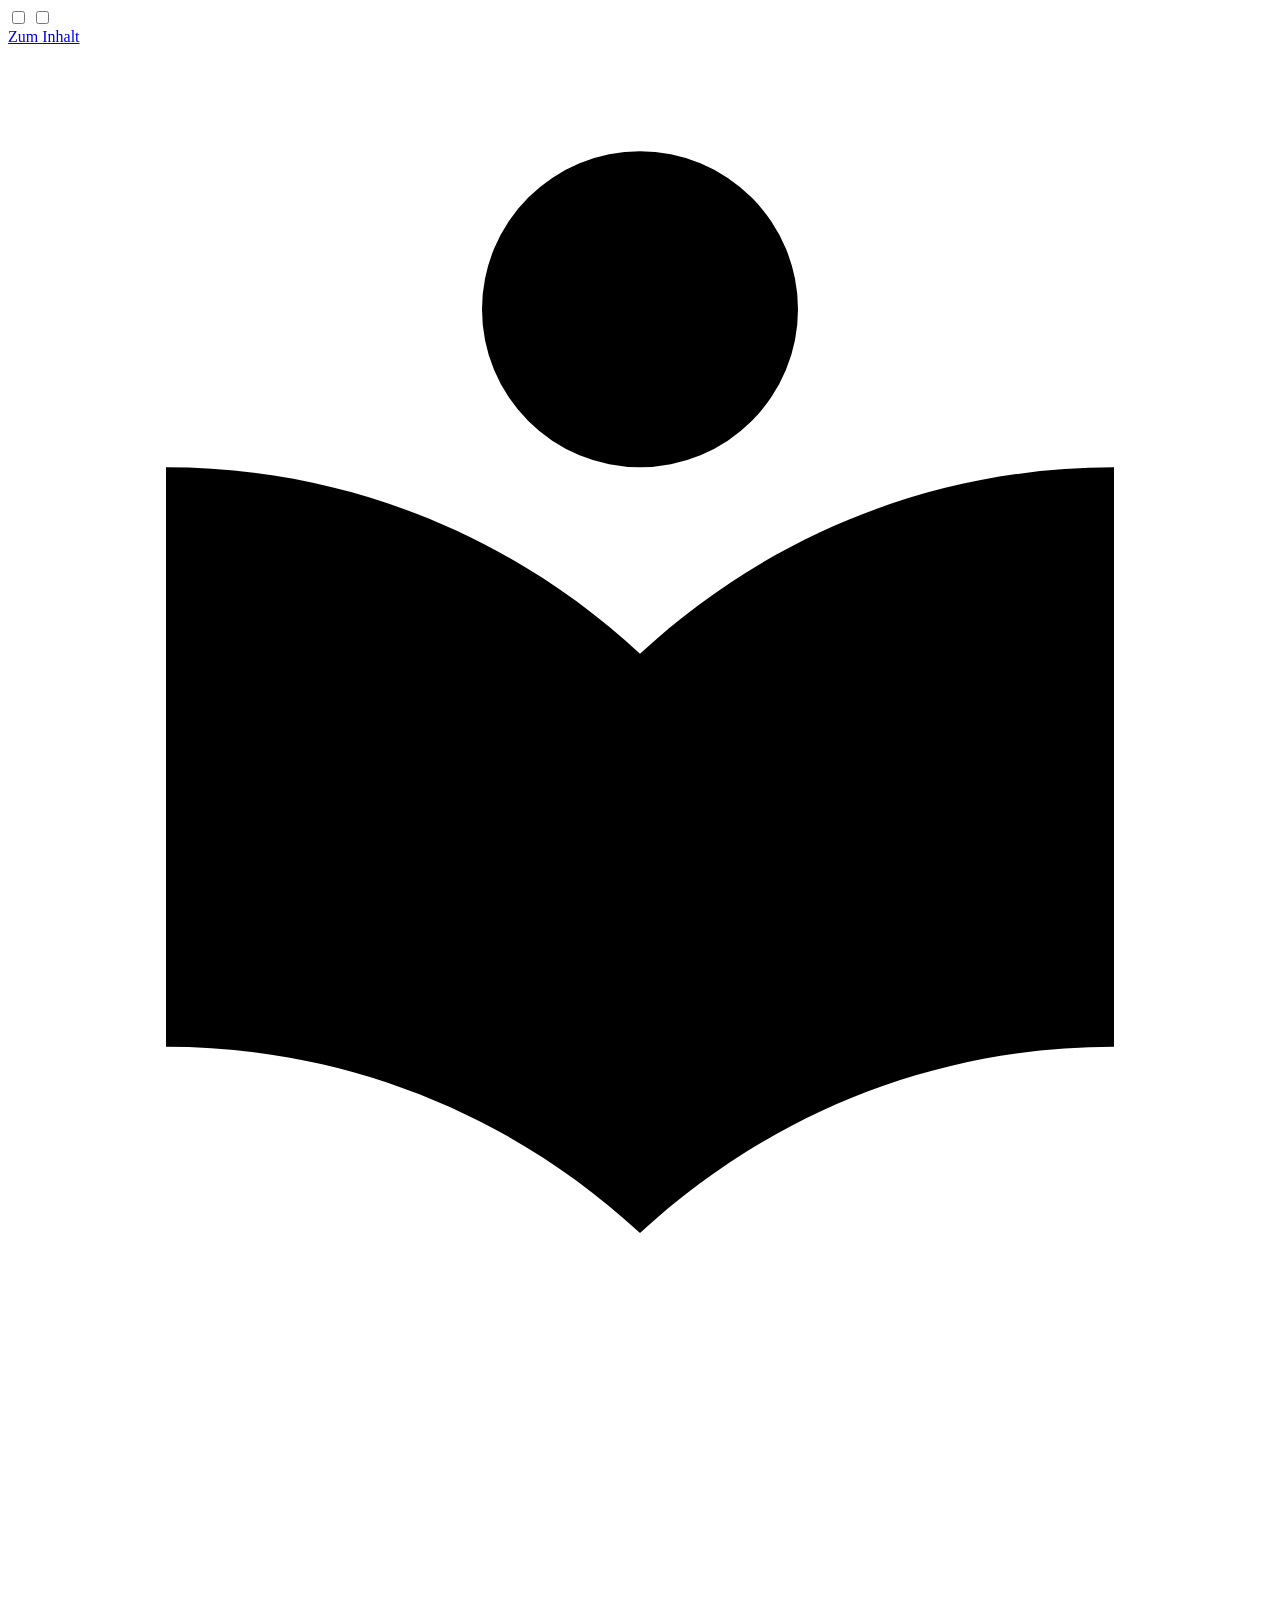
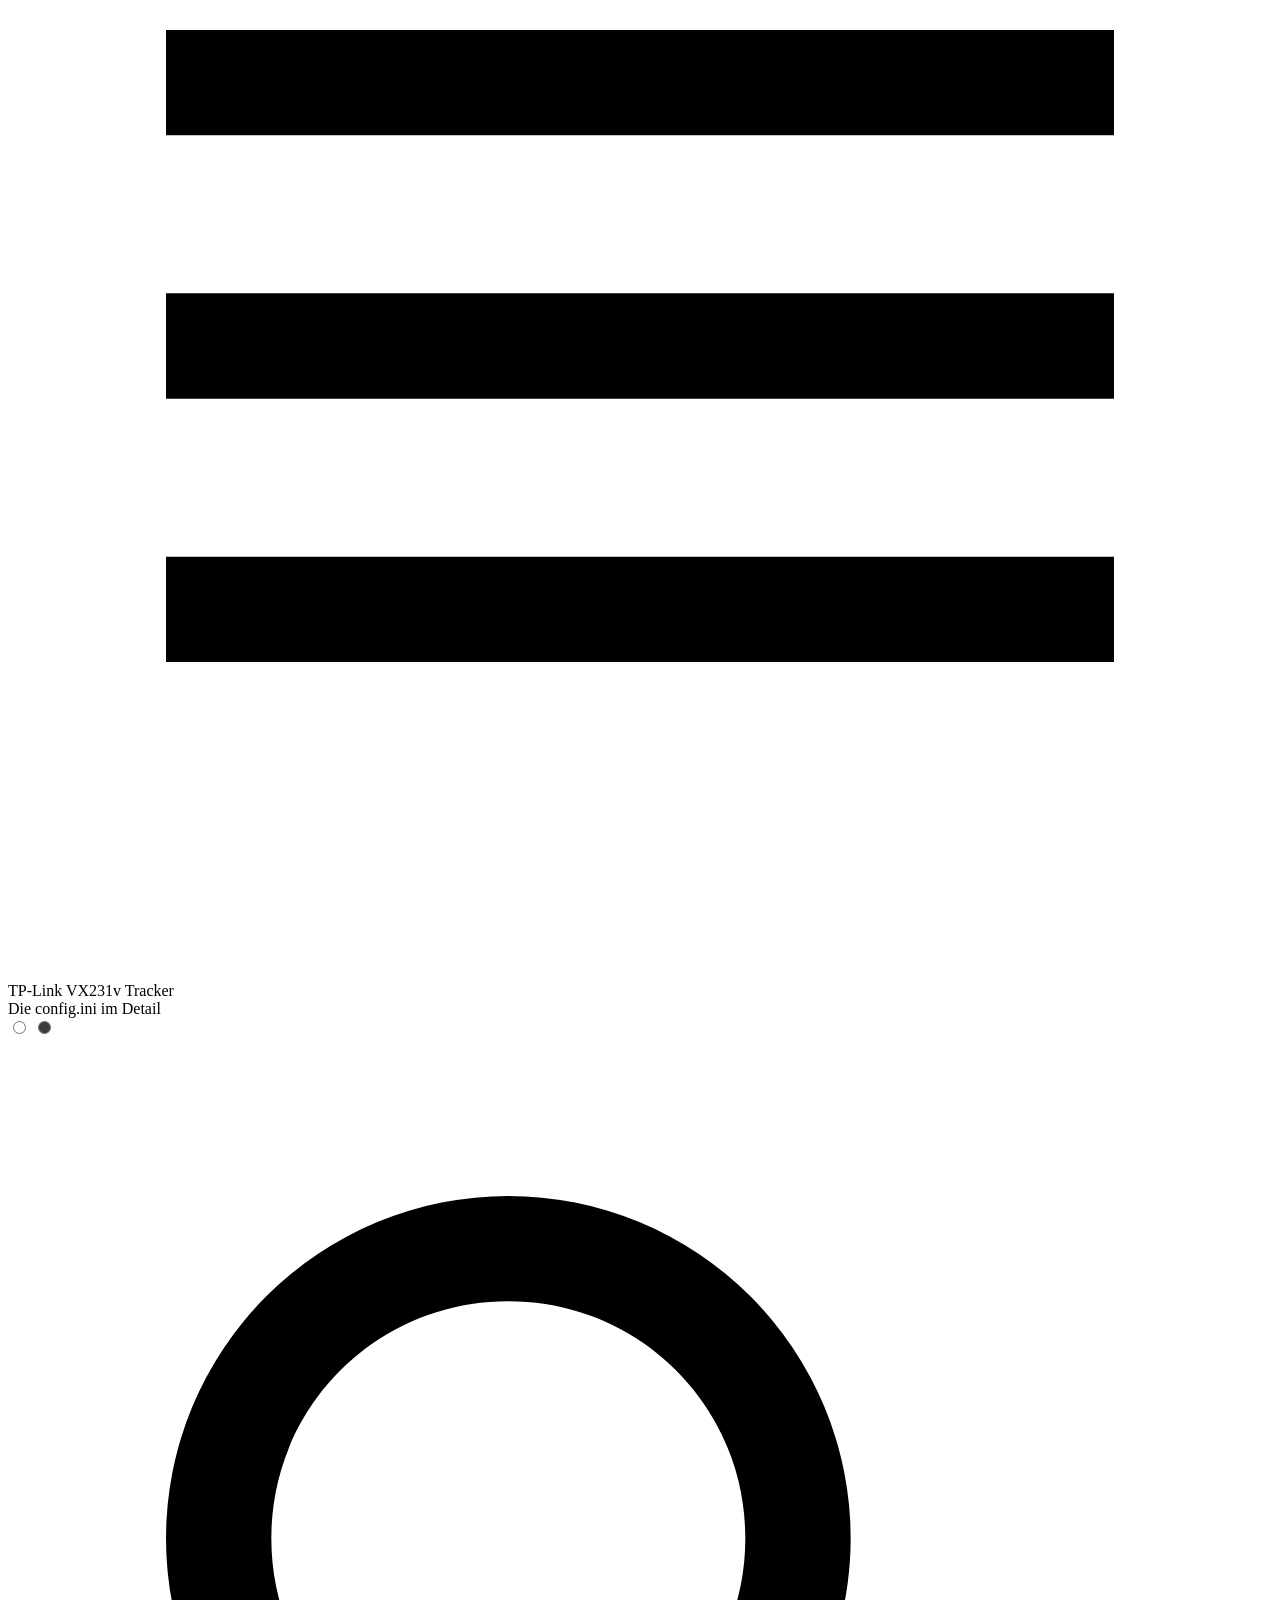
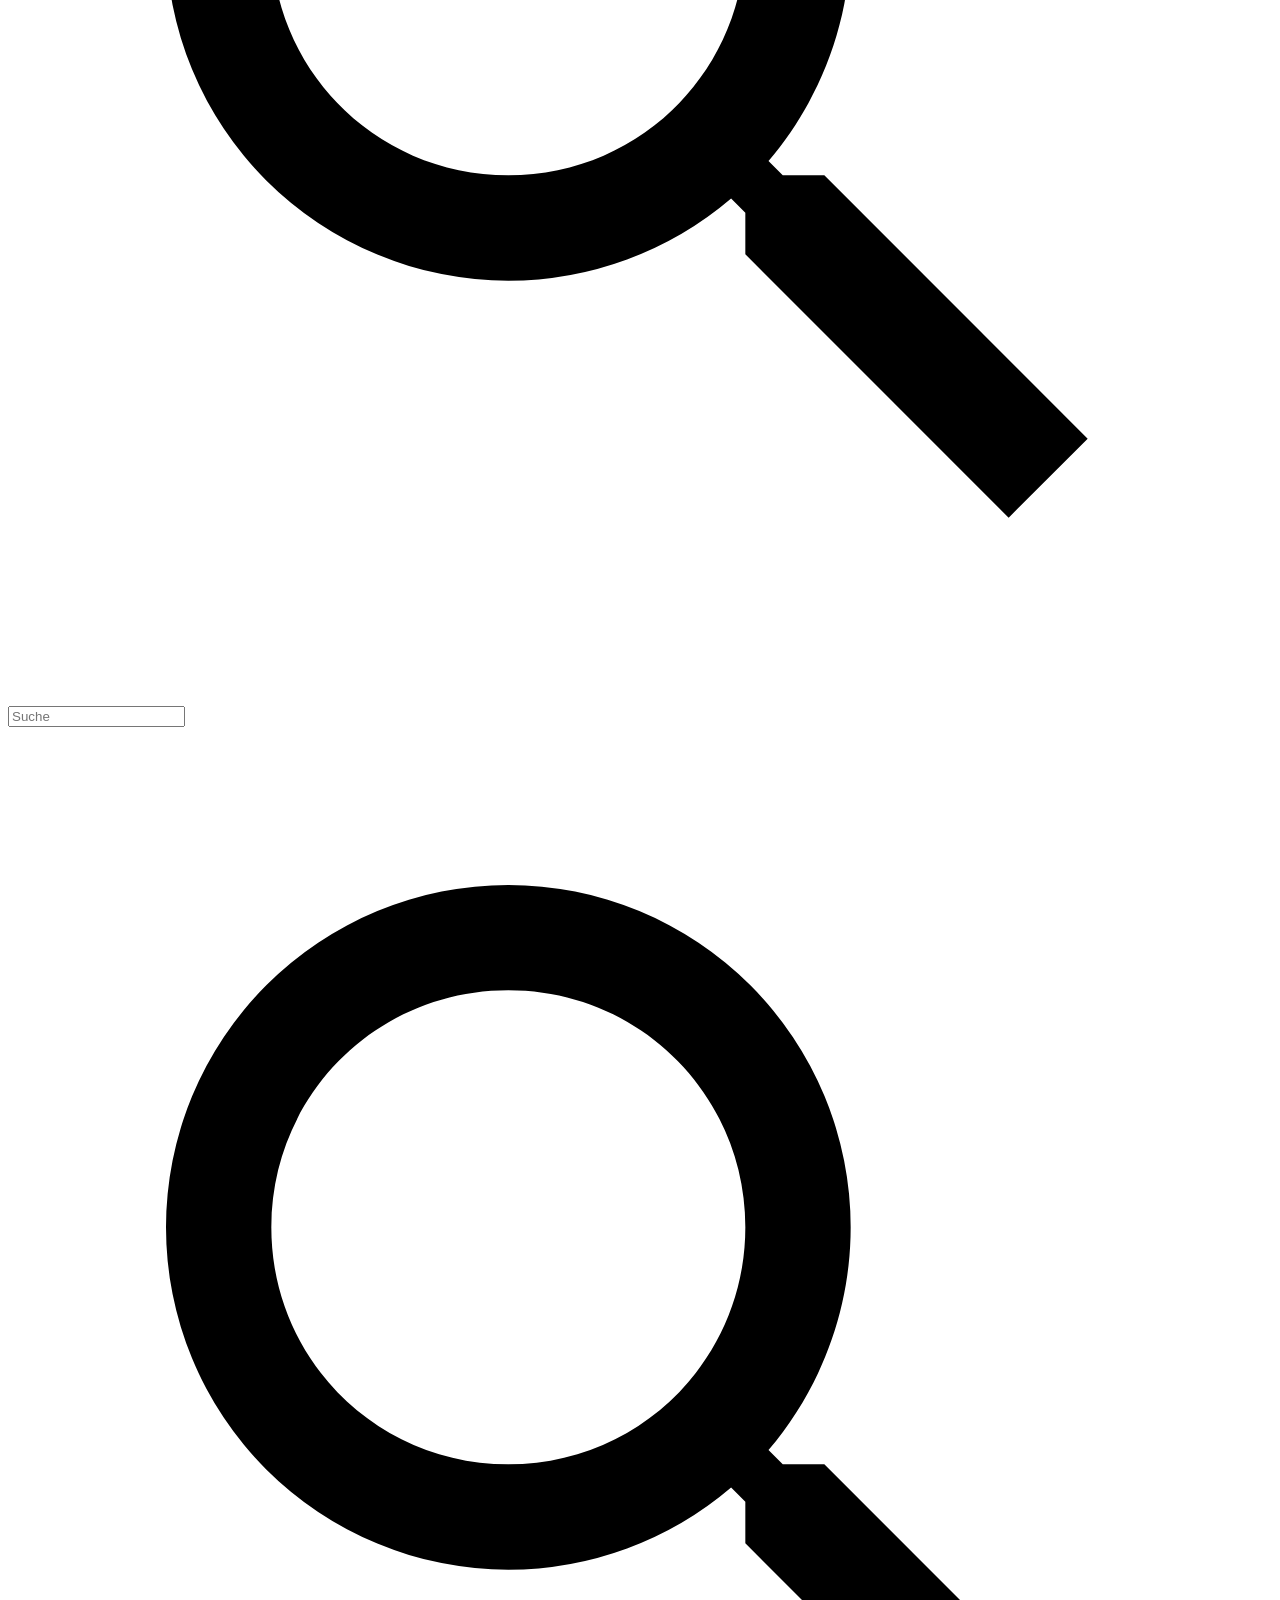
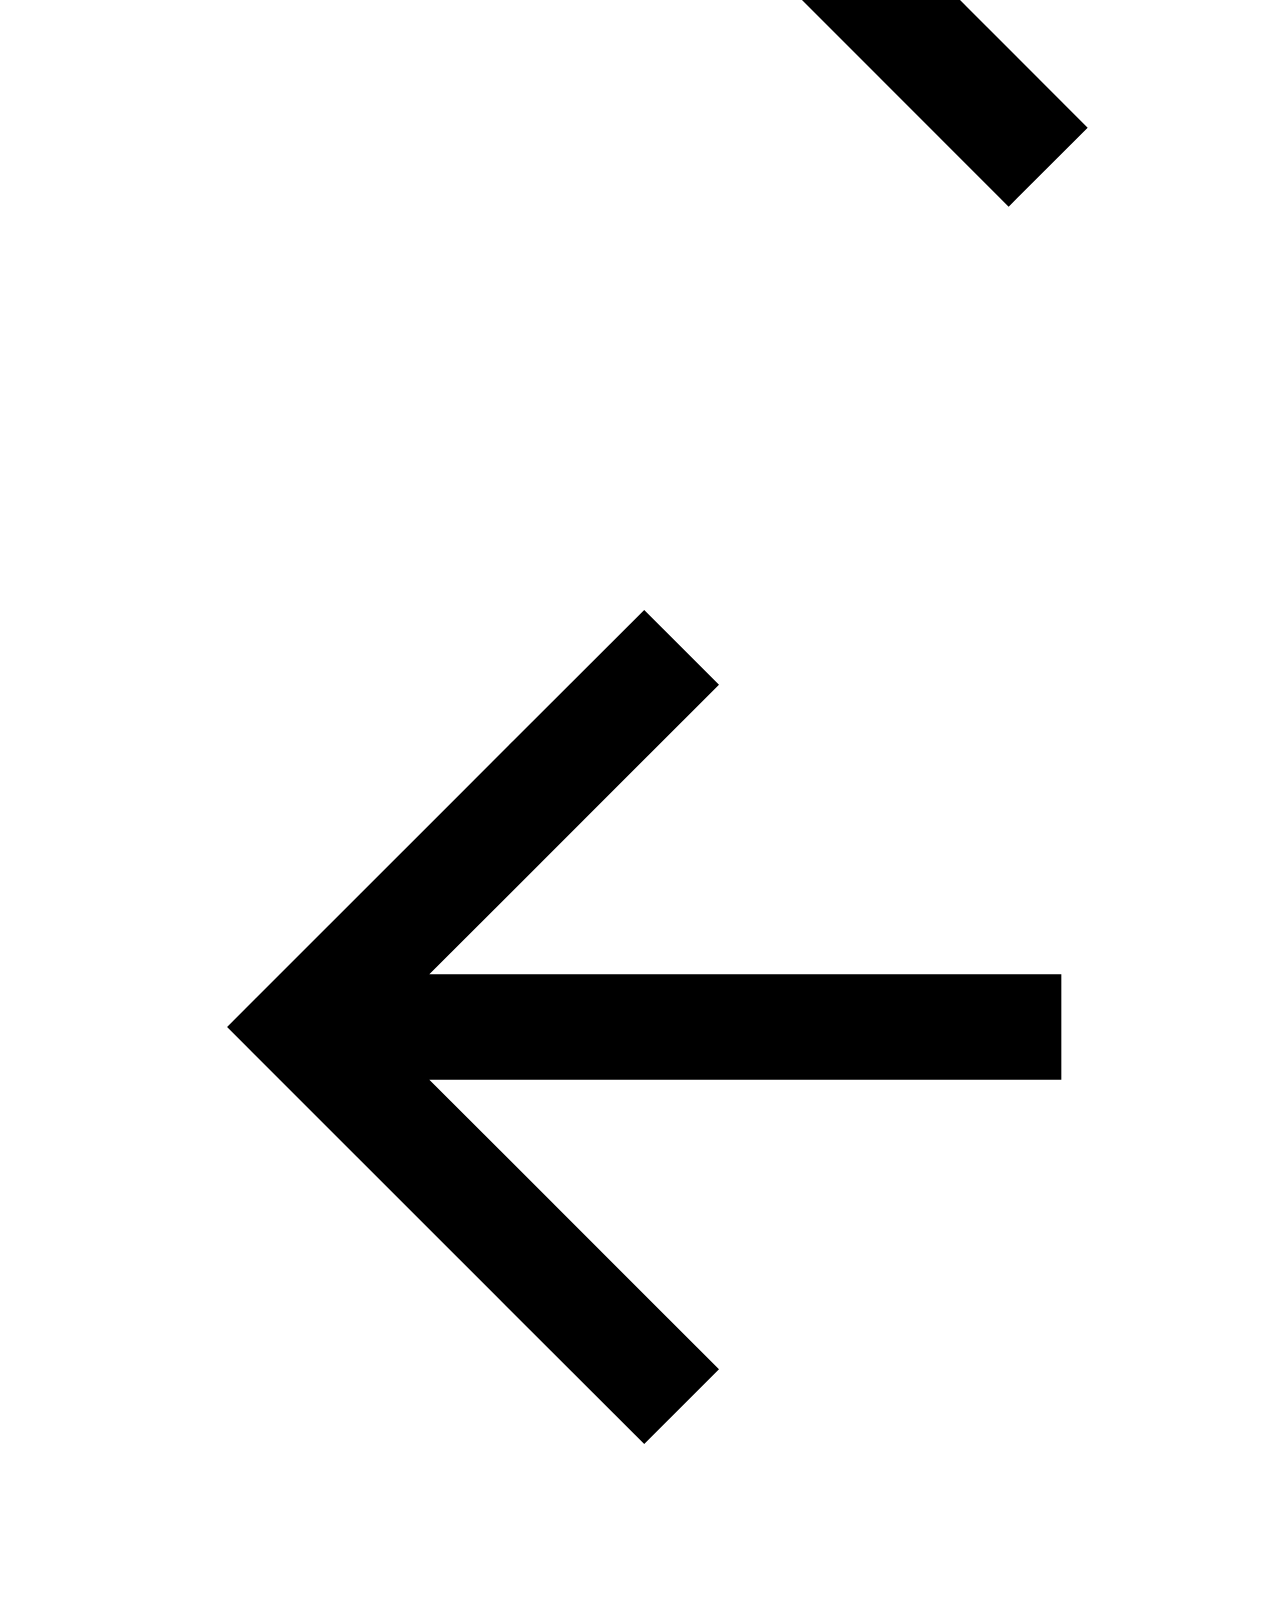
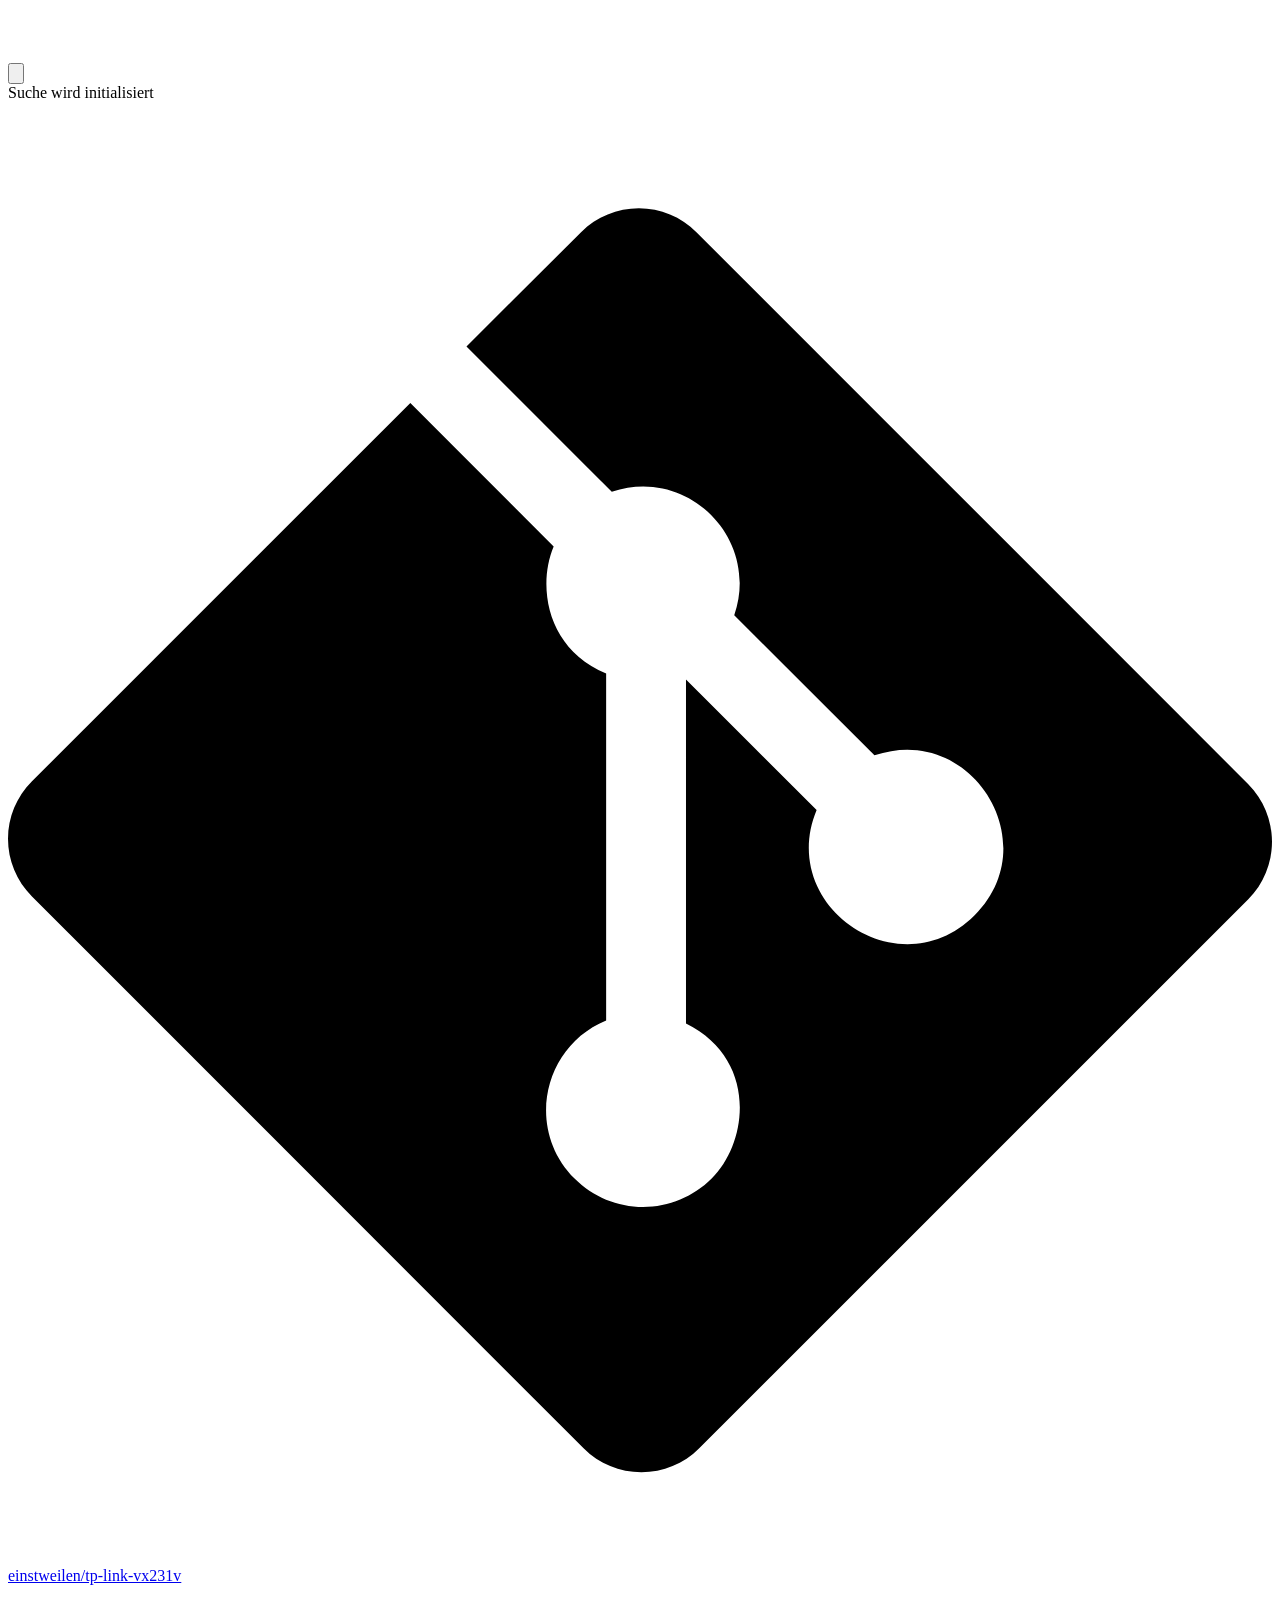
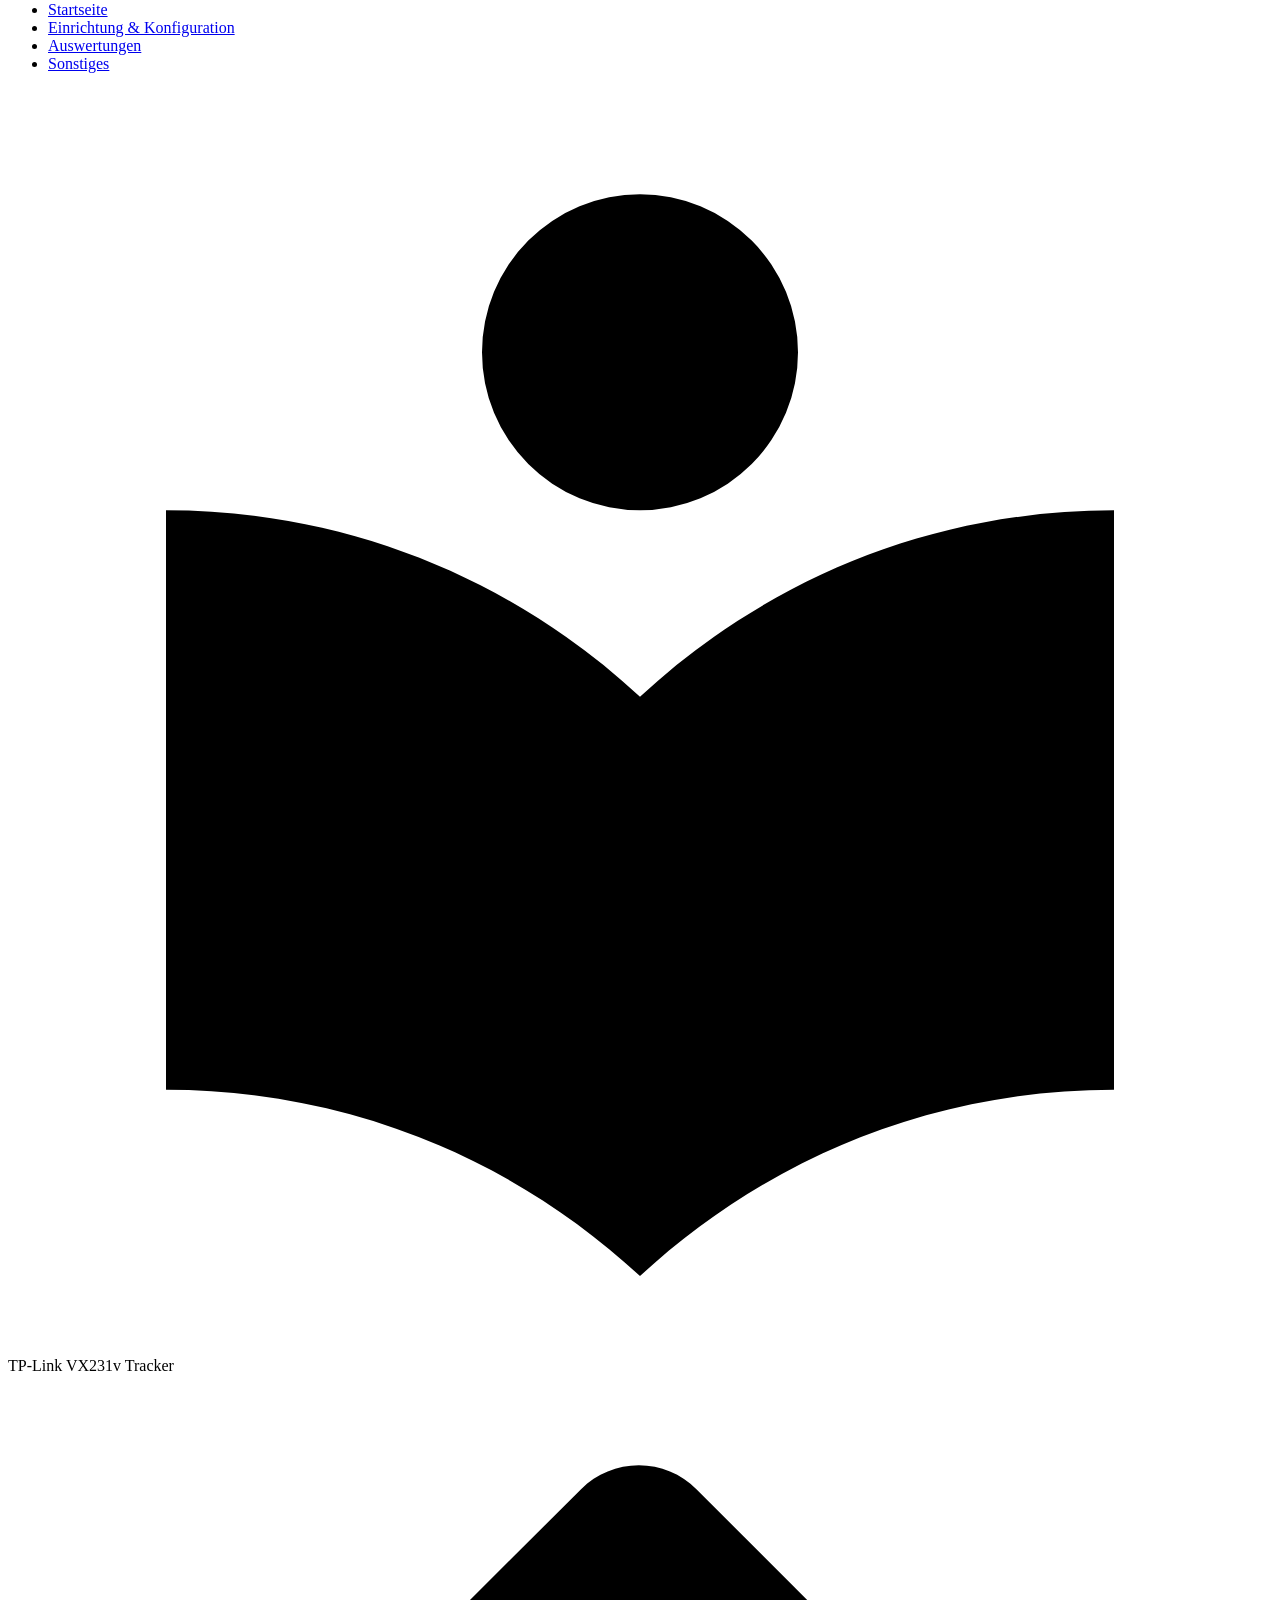
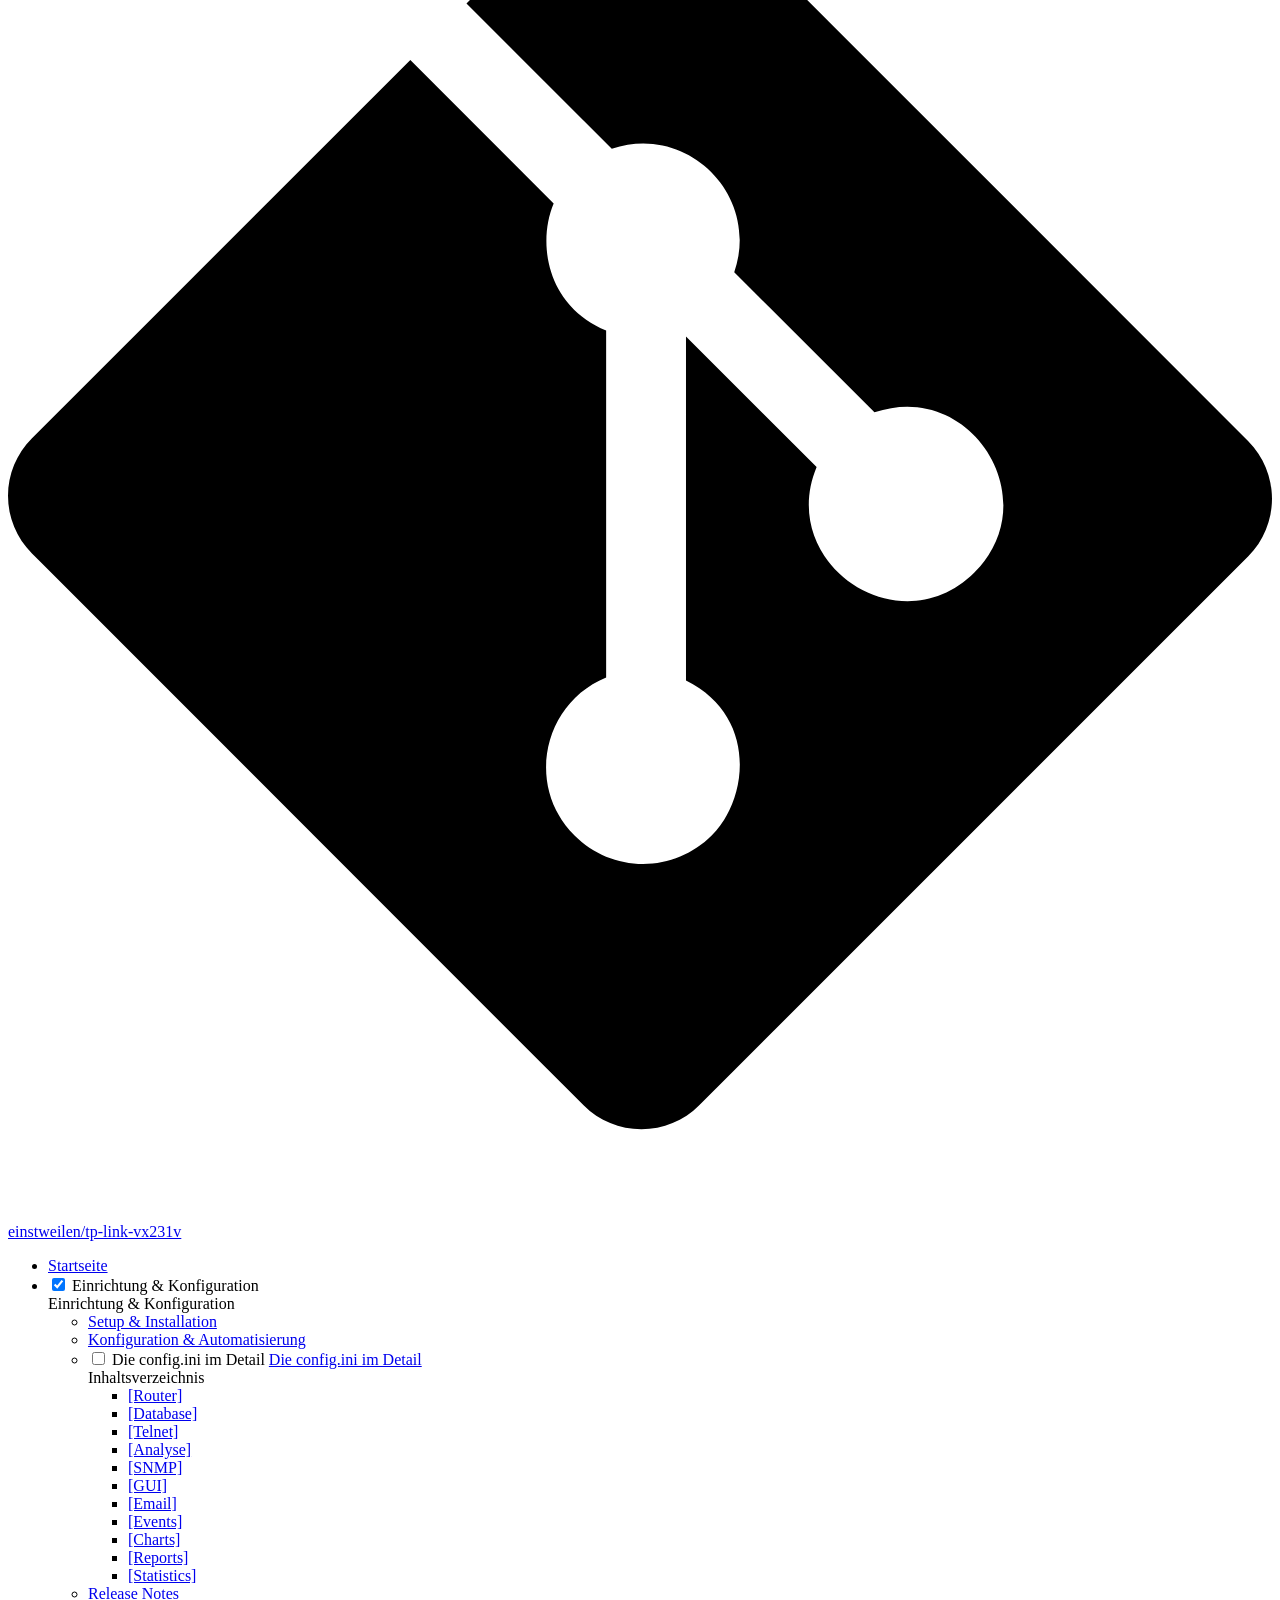
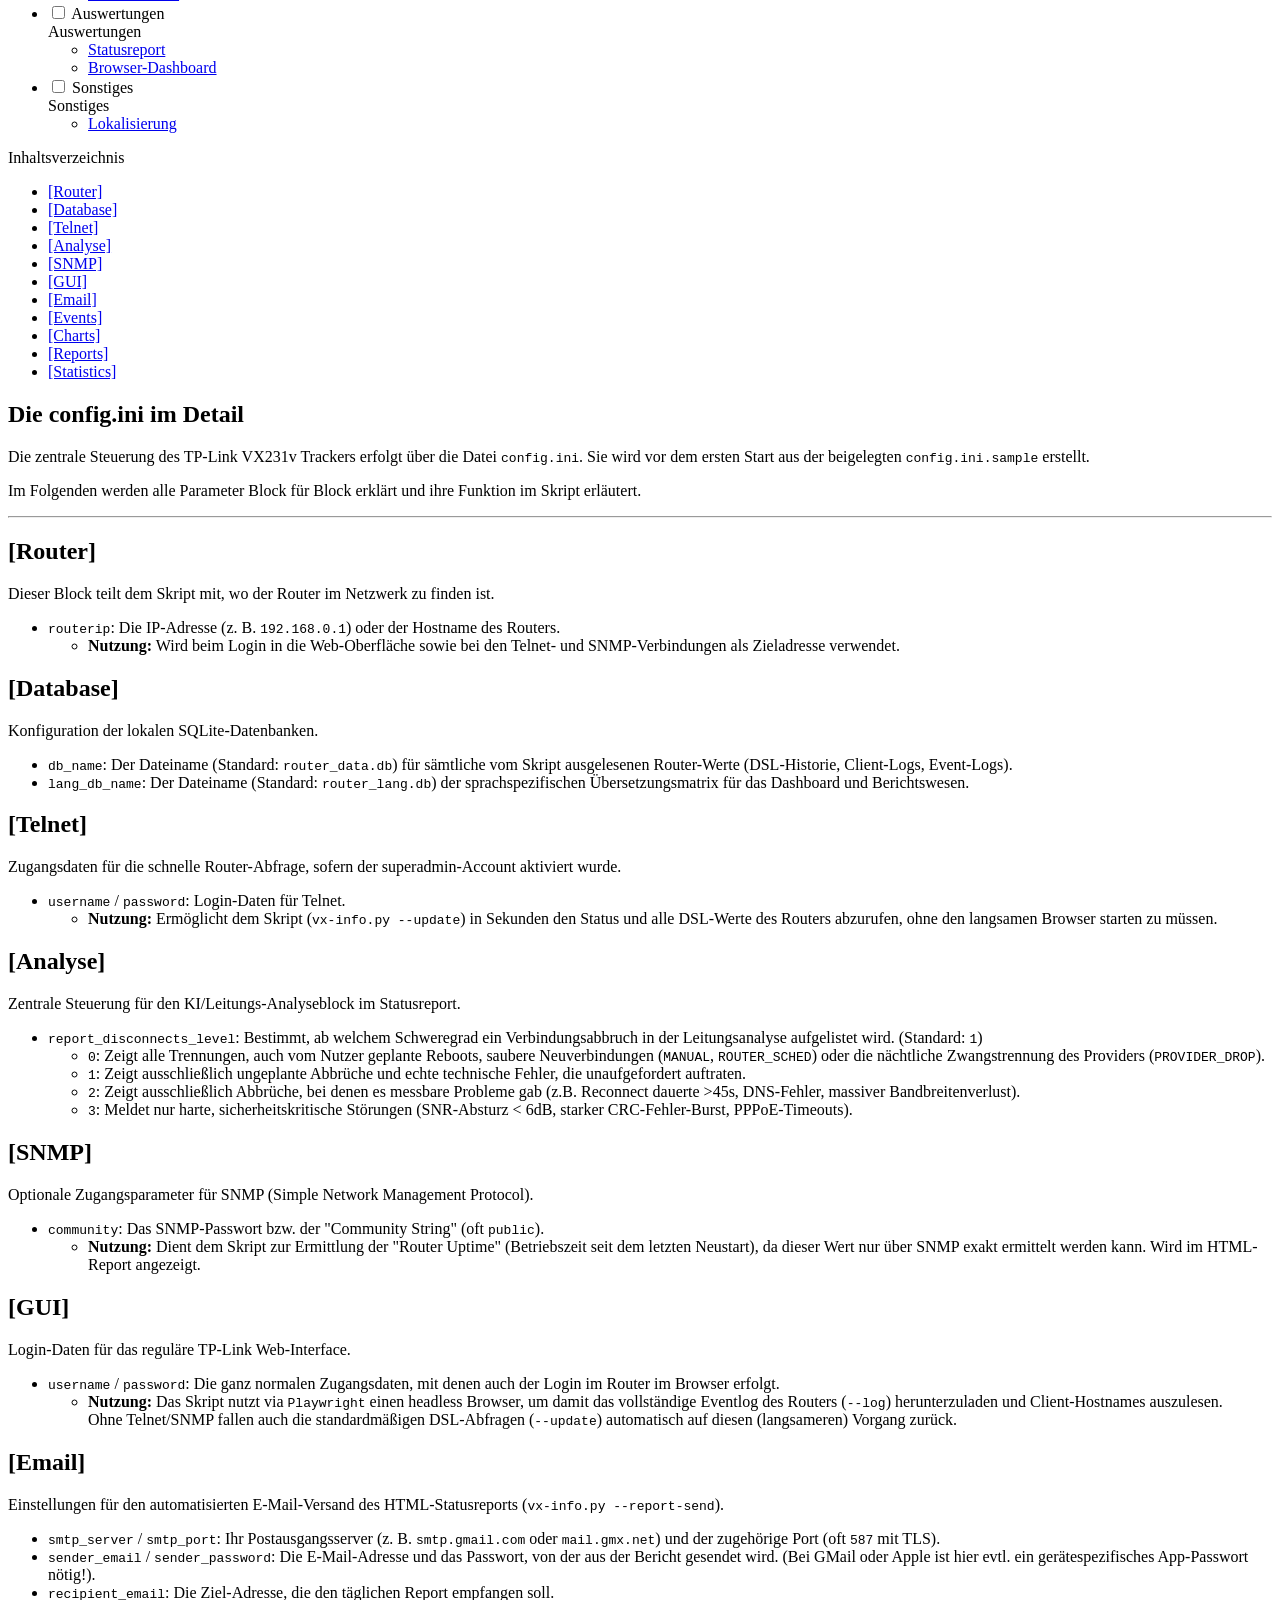
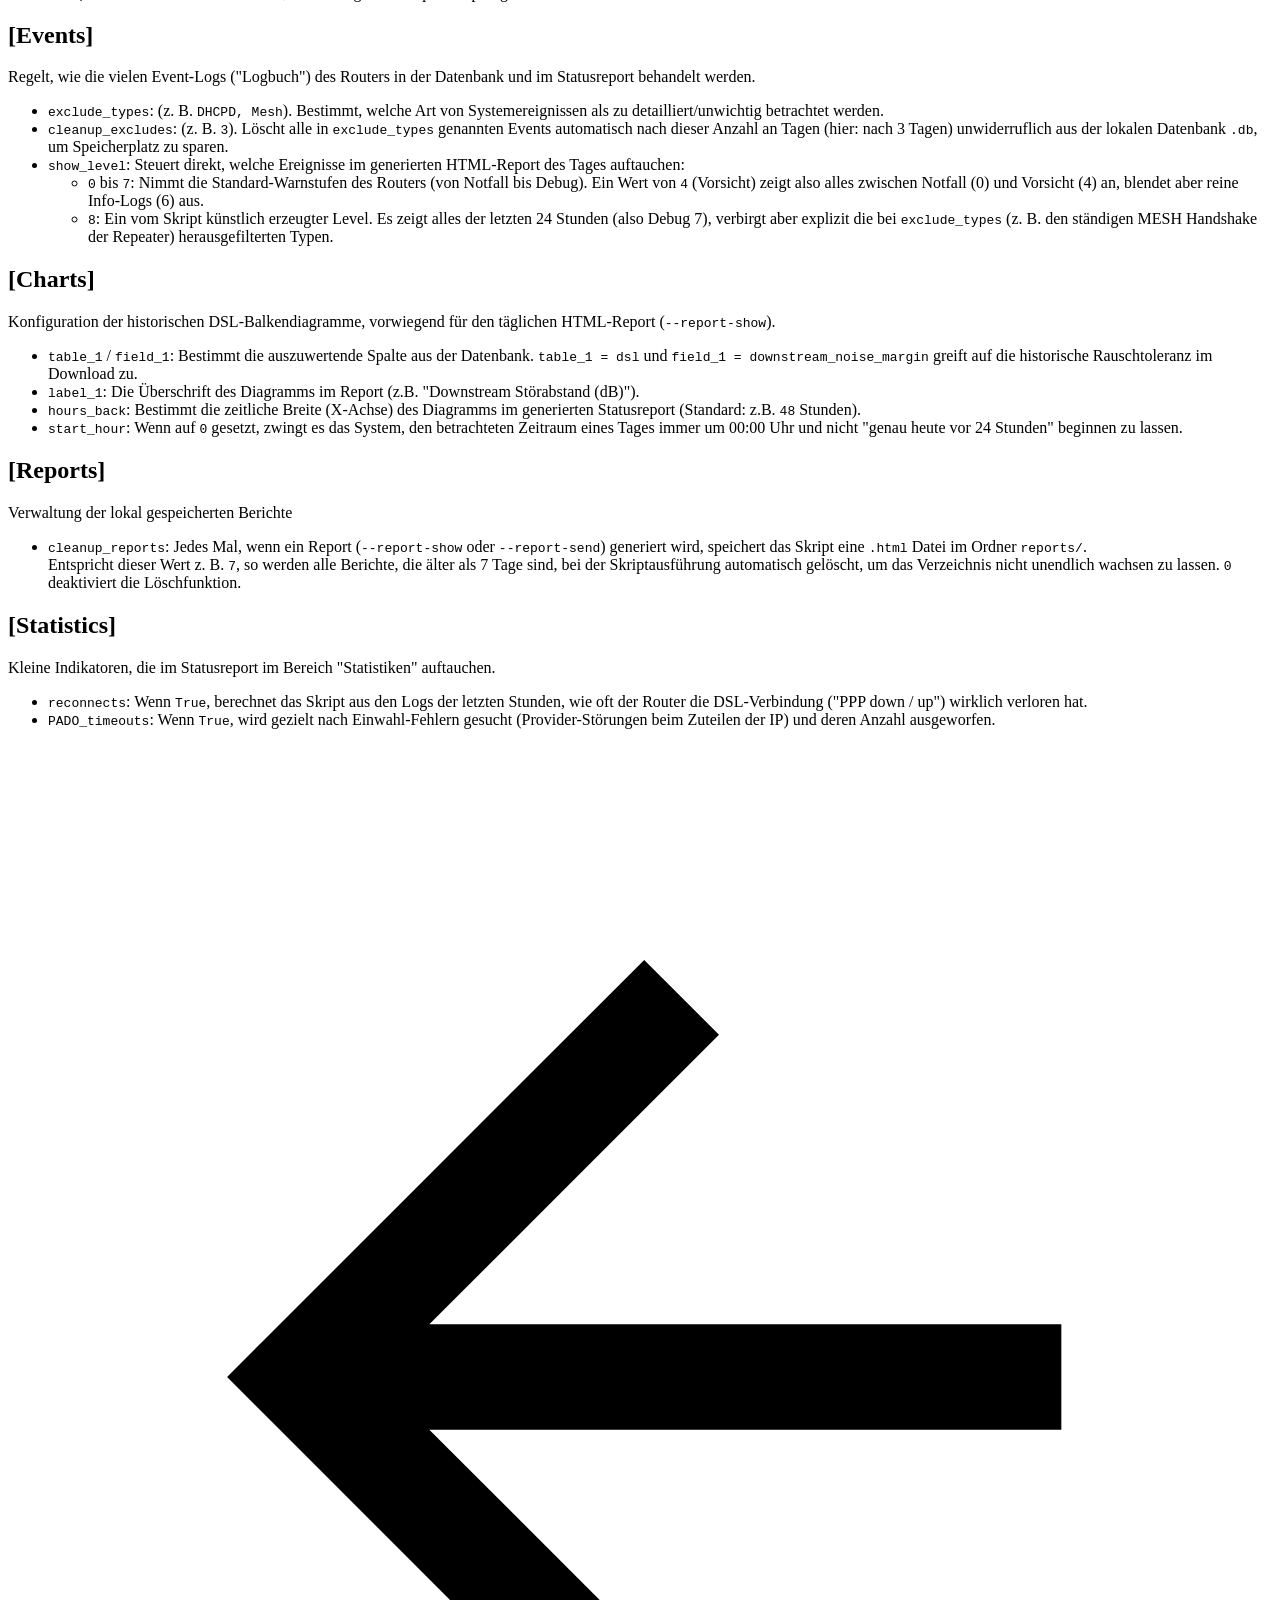
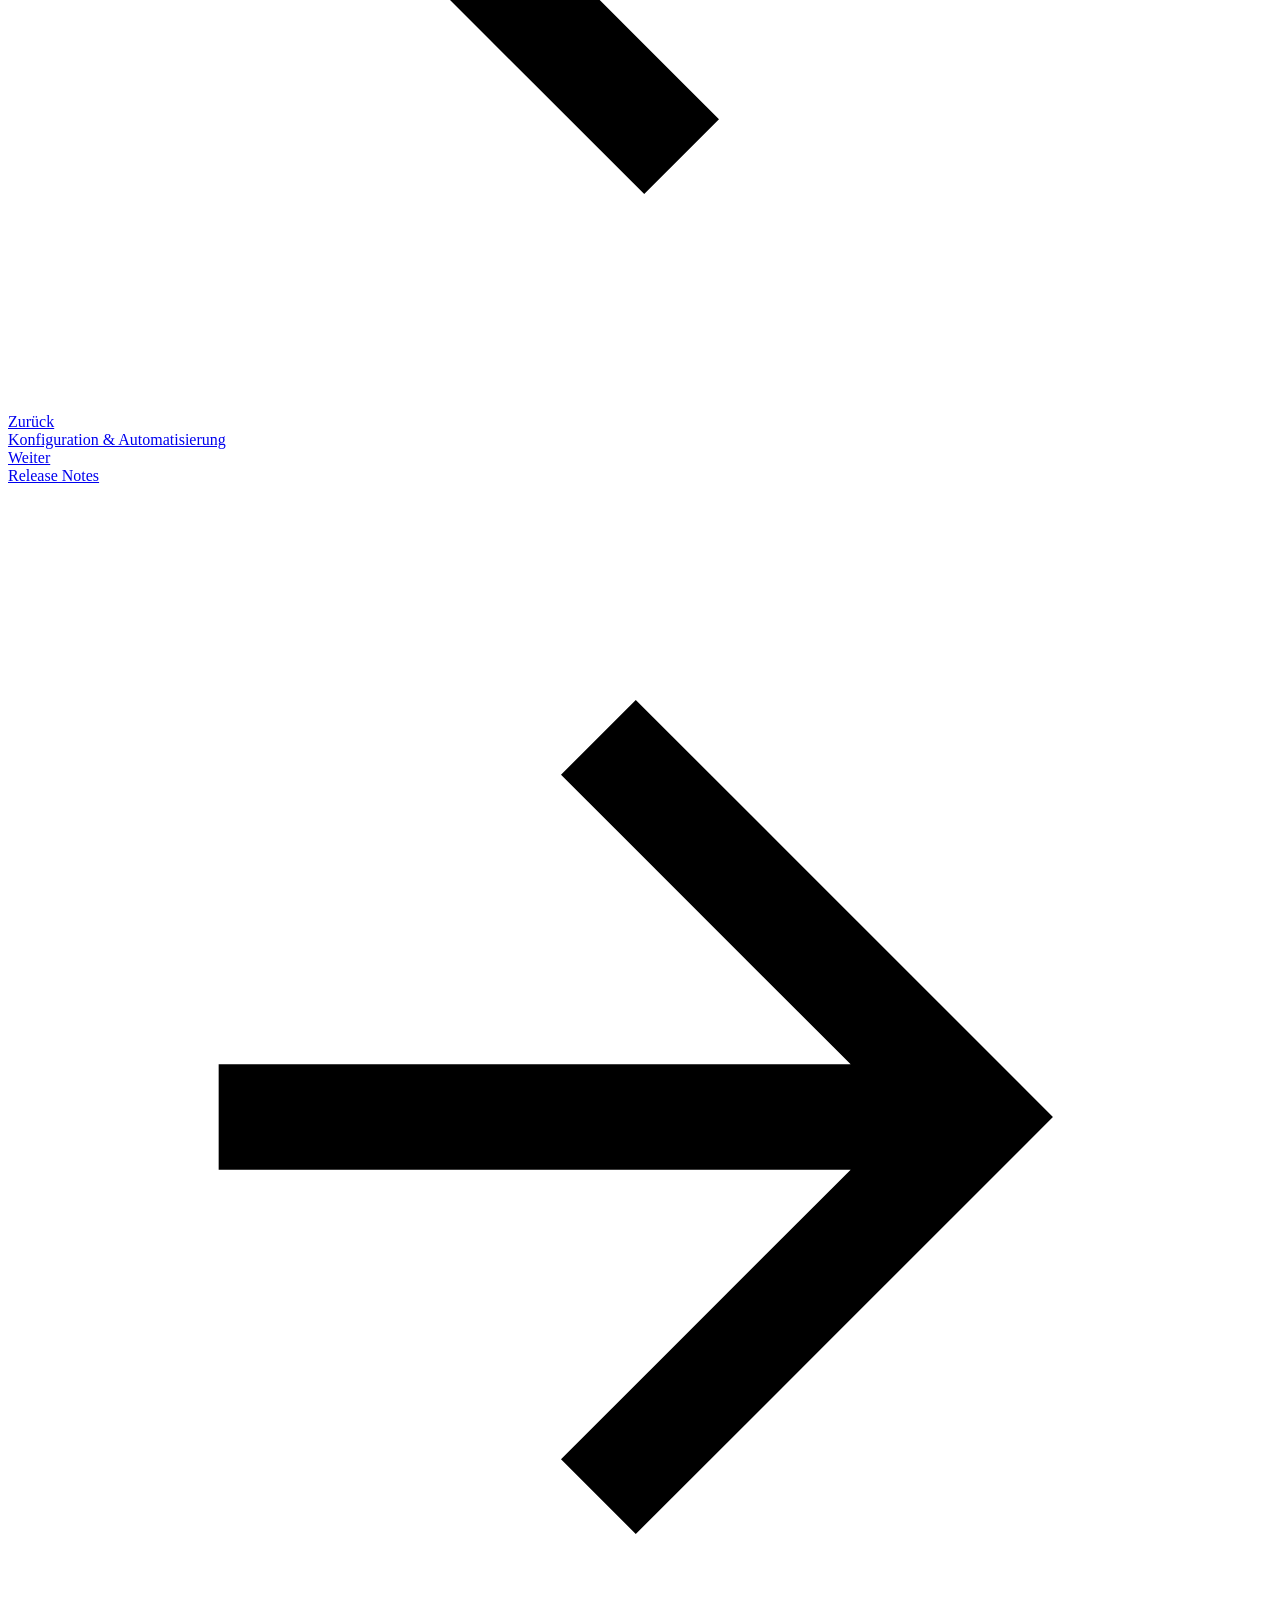
==== commit 2914796e: "Deployed b0542d2 with MkDocs version: 1.6.1" ====
--- a/config-details/index.html
+++ b/config-details/index.html
@@ -1113,8 +1113,8 @@
 <p>Zentrale Steuerung für den KI/Leitungs-Analyseblock im Statusreport.</p>
 <ul>
 <li><code>report_disconnects_level</code>: Bestimmt, ab welchem Schweregrad ein Verbindungsabbruch in der Leitungsanalyse aufgelistet wird. (Standard: <code>1</code>)<ul>
-<li><code>0</code>: Zeigt alle Trennungen, auch vom Nutzer geplante Reboots oder saubere Neuverbindungen (<code>MANUAL</code>, <code>ROUTER_SCHED</code>).</li>
-<li><code>1</code>: Zeigt alle regulären Provider-Trennungsanforderungen (<code>PROVIDER_DROP</code>) und echte technische Fehler.</li>
+<li><code>0</code>: Zeigt alle Trennungen, auch vom Nutzer geplante Reboots, saubere Neuverbindungen (<code>MANUAL</code>, <code>ROUTER_SCHED</code>) oder die nächtliche Zwangstrennung des Providers (<code>PROVIDER_DROP</code>).</li>
+<li><code>1</code>: Zeigt ausschließlich ungeplante Abbrüche und echte technische Fehler, die unaufgefordert auftraten.</li>
 <li><code>2</code>: Zeigt ausschließlich Abbrüche, bei denen es messbare Probleme gab (z.B. Reconnect dauerte &gt;45s, DNS-Fehler, massiver Bandbreitenverlust).</li>
 <li><code>3</code>: Meldet nur harte, sicherheitskritische Störungen (SNR-Absturz &lt; 6dB, starker CRC-Fehler-Burst, PPPoE-Timeouts).</li>
 </ul>
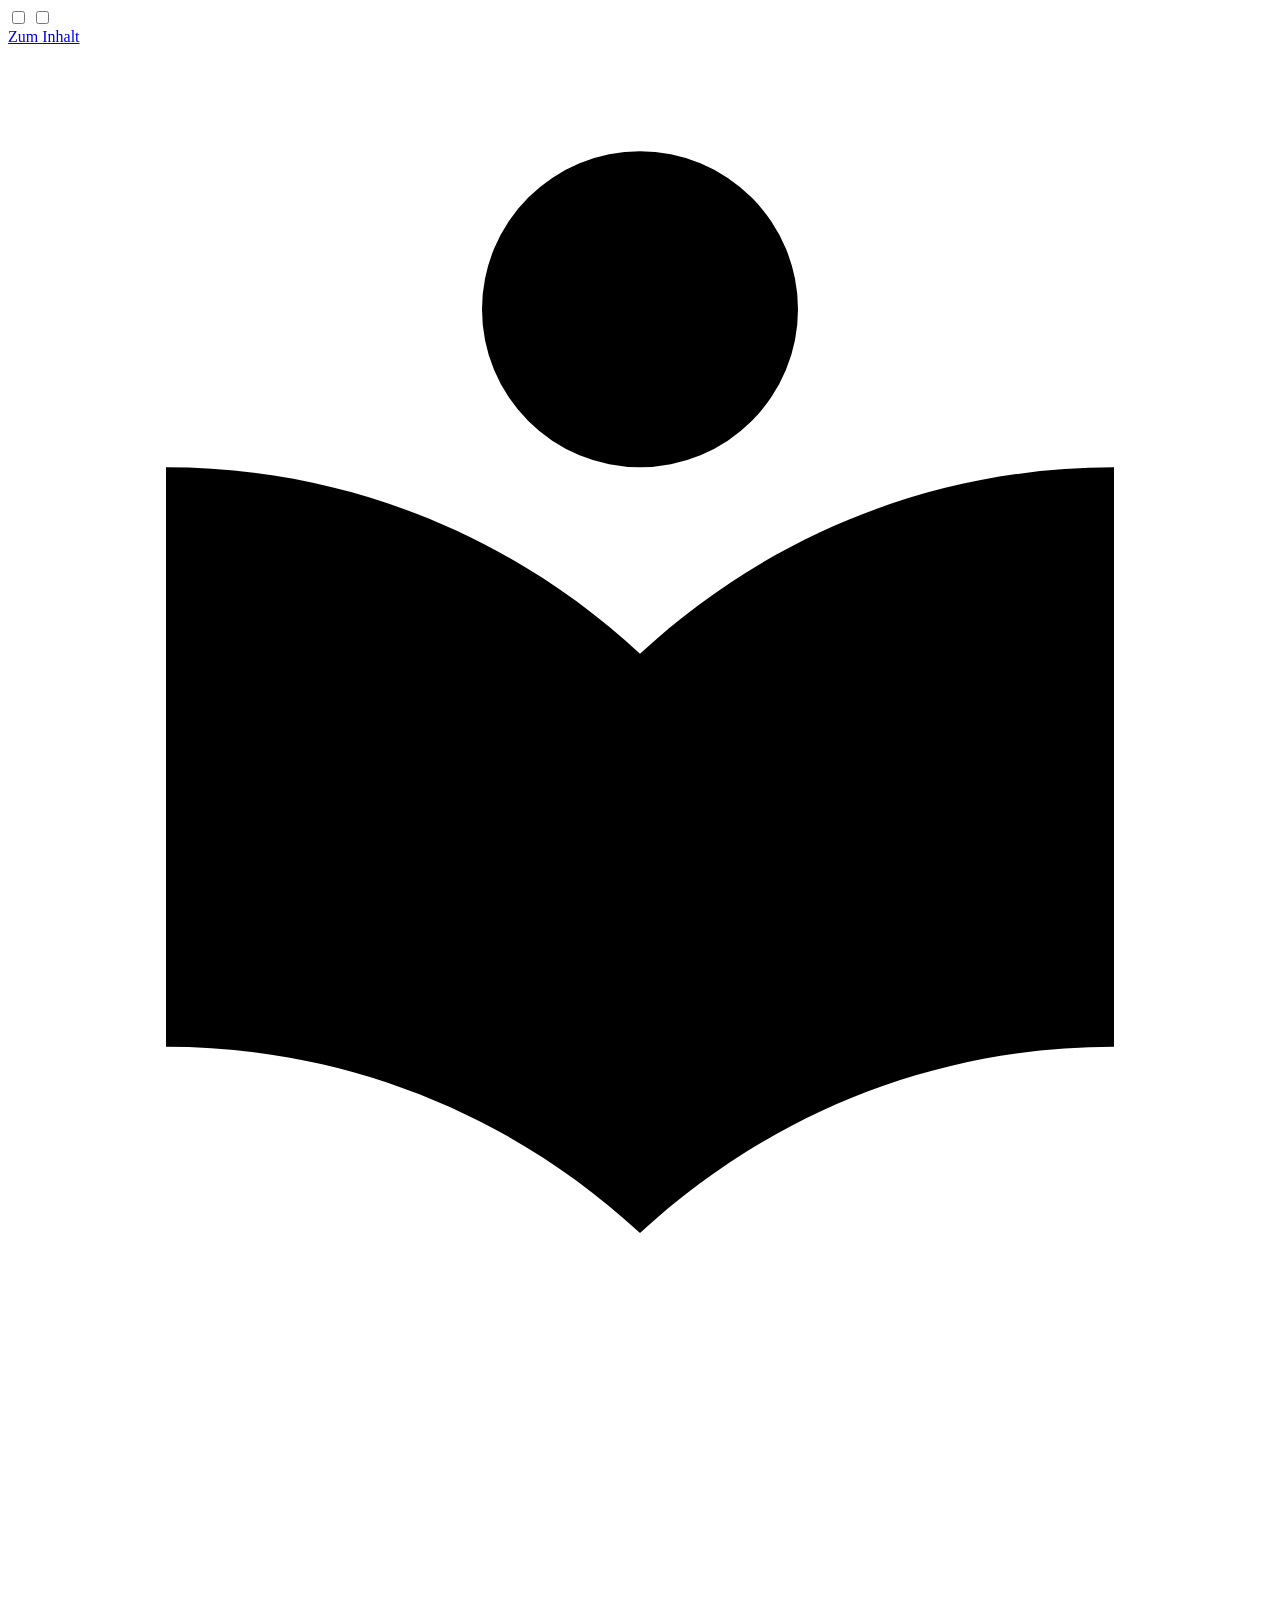
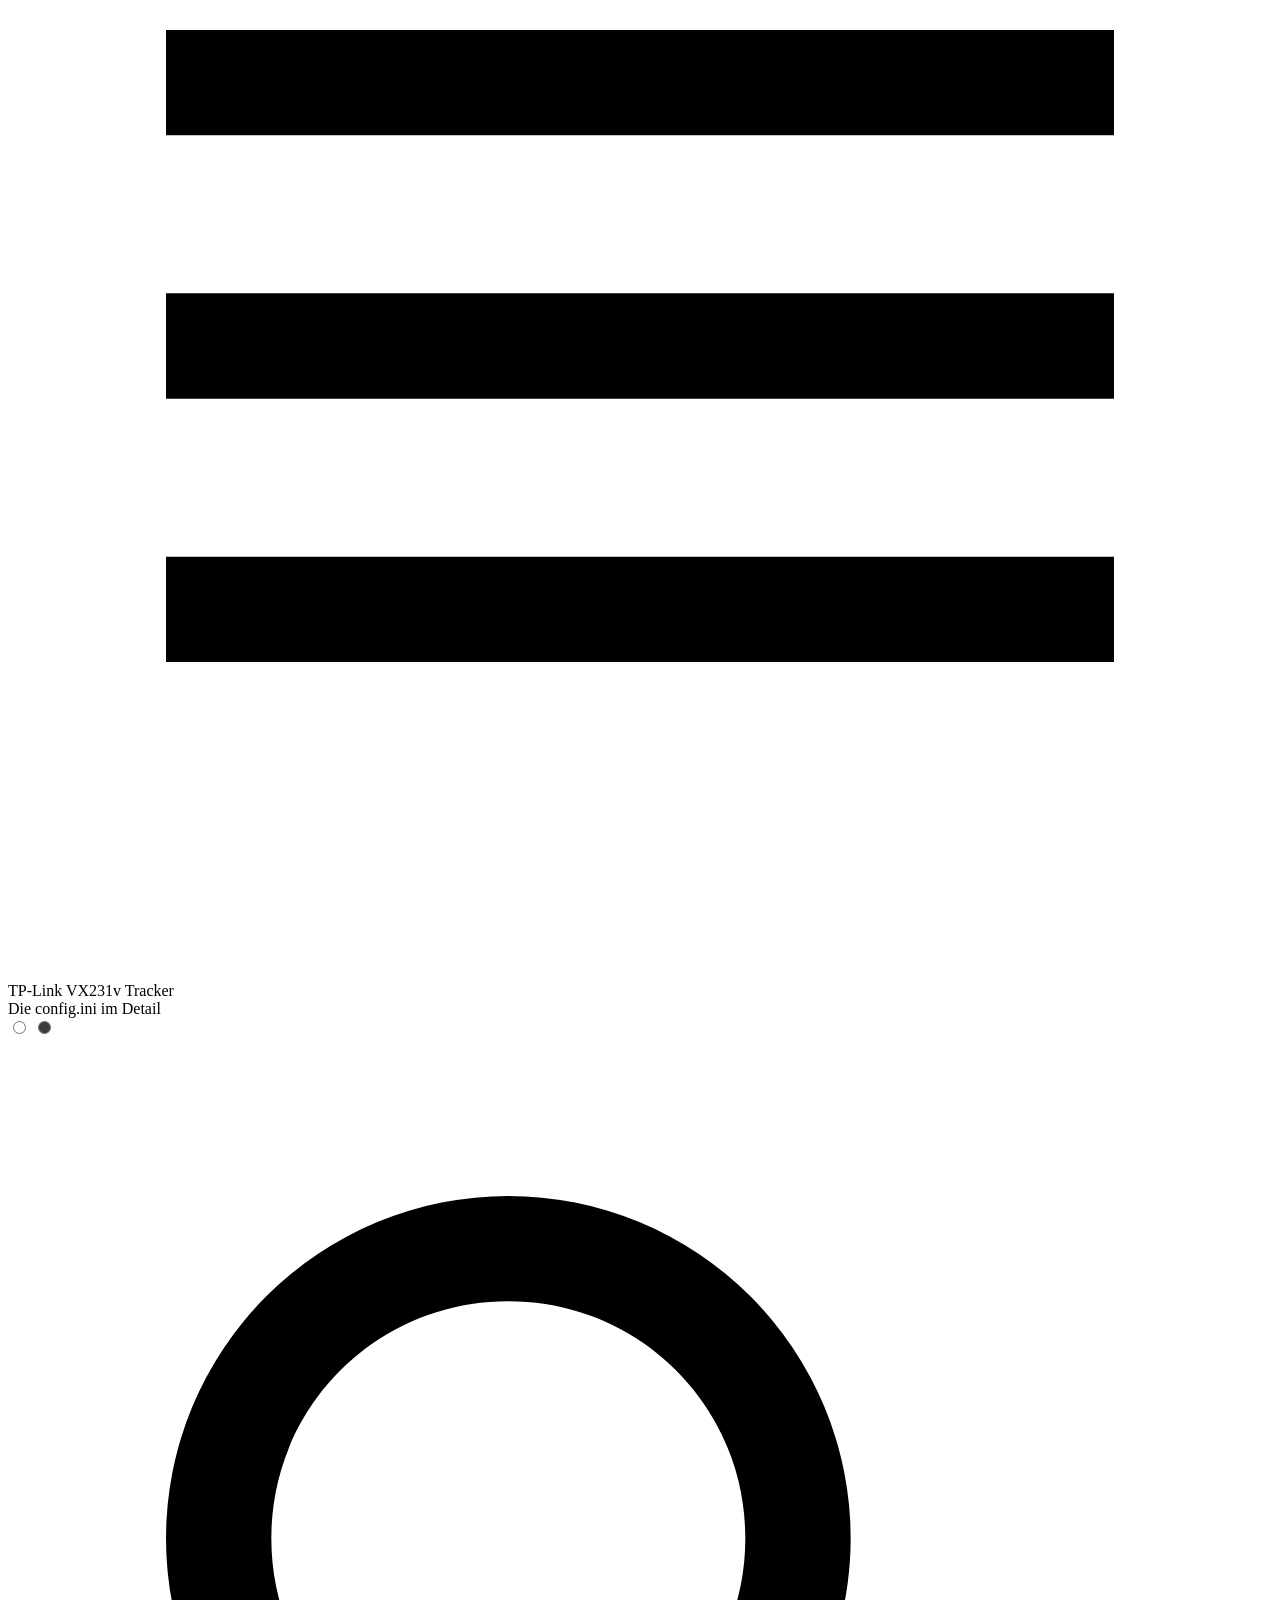
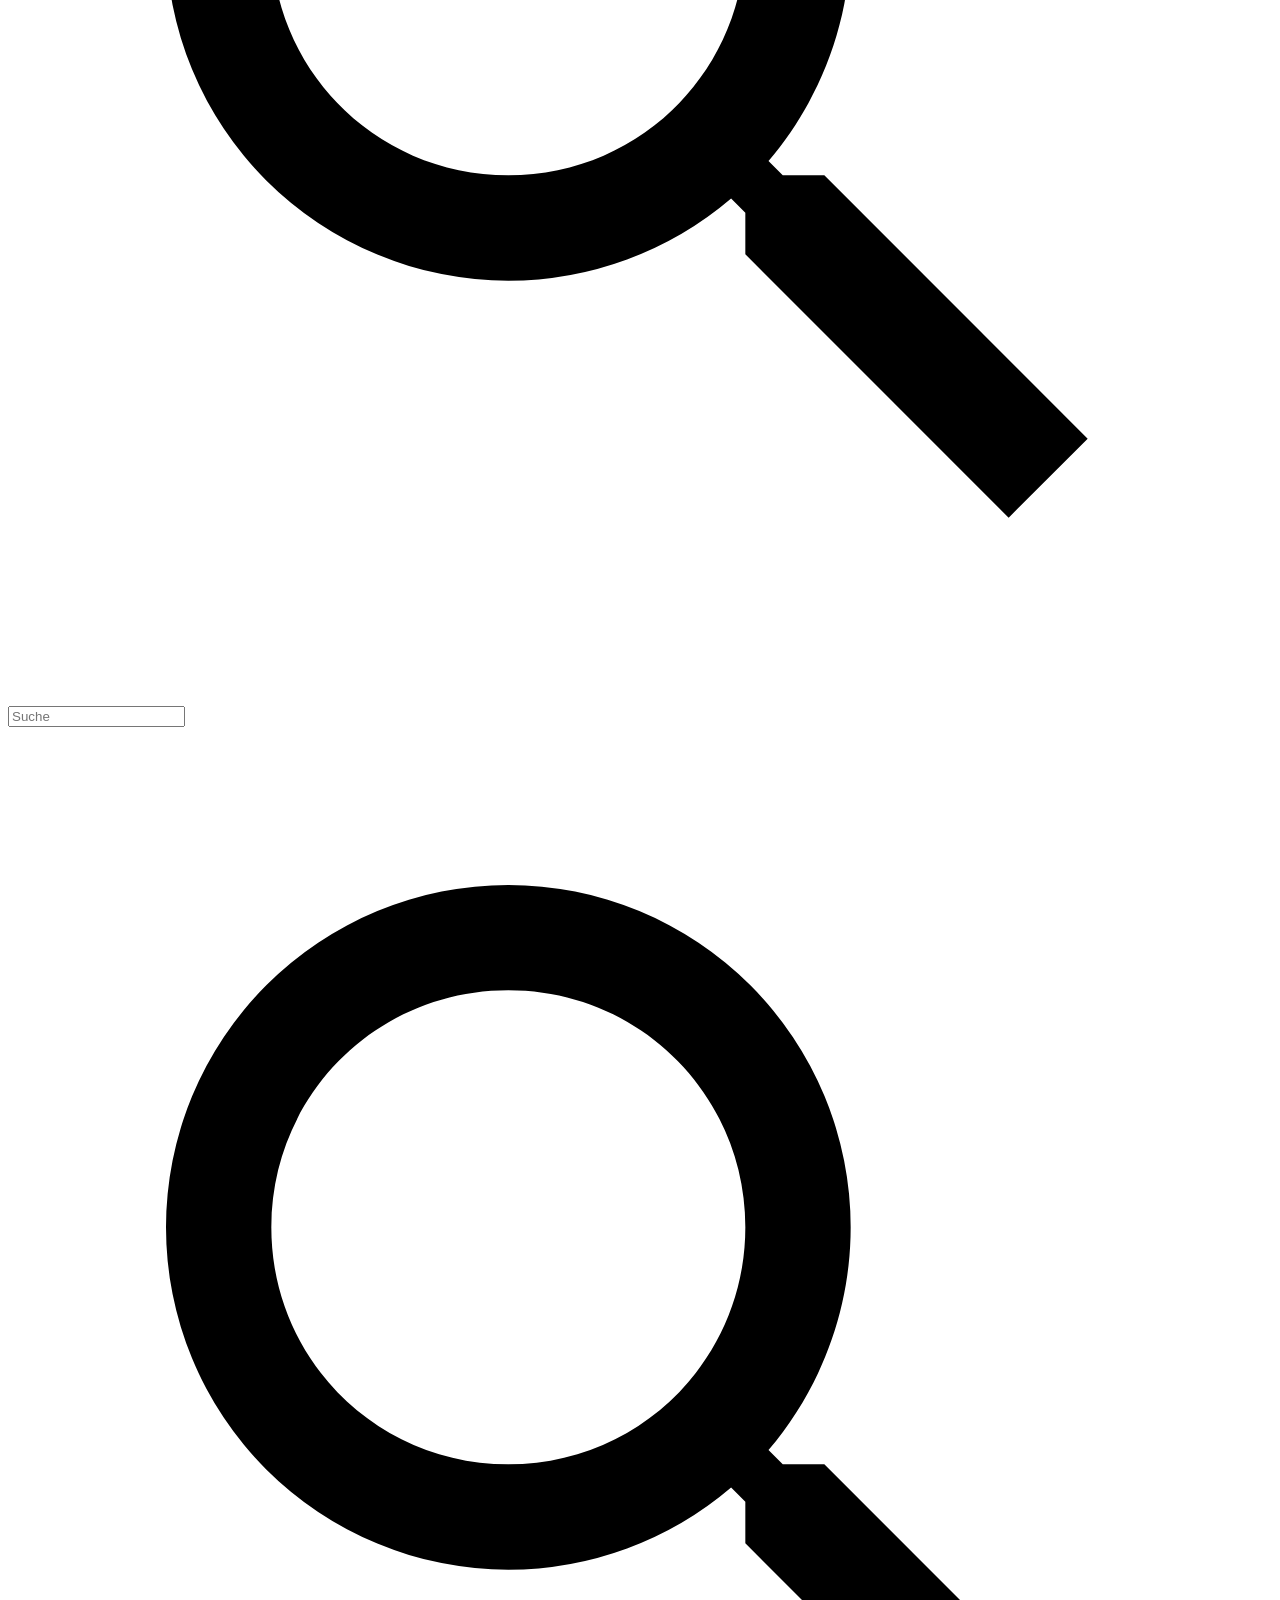
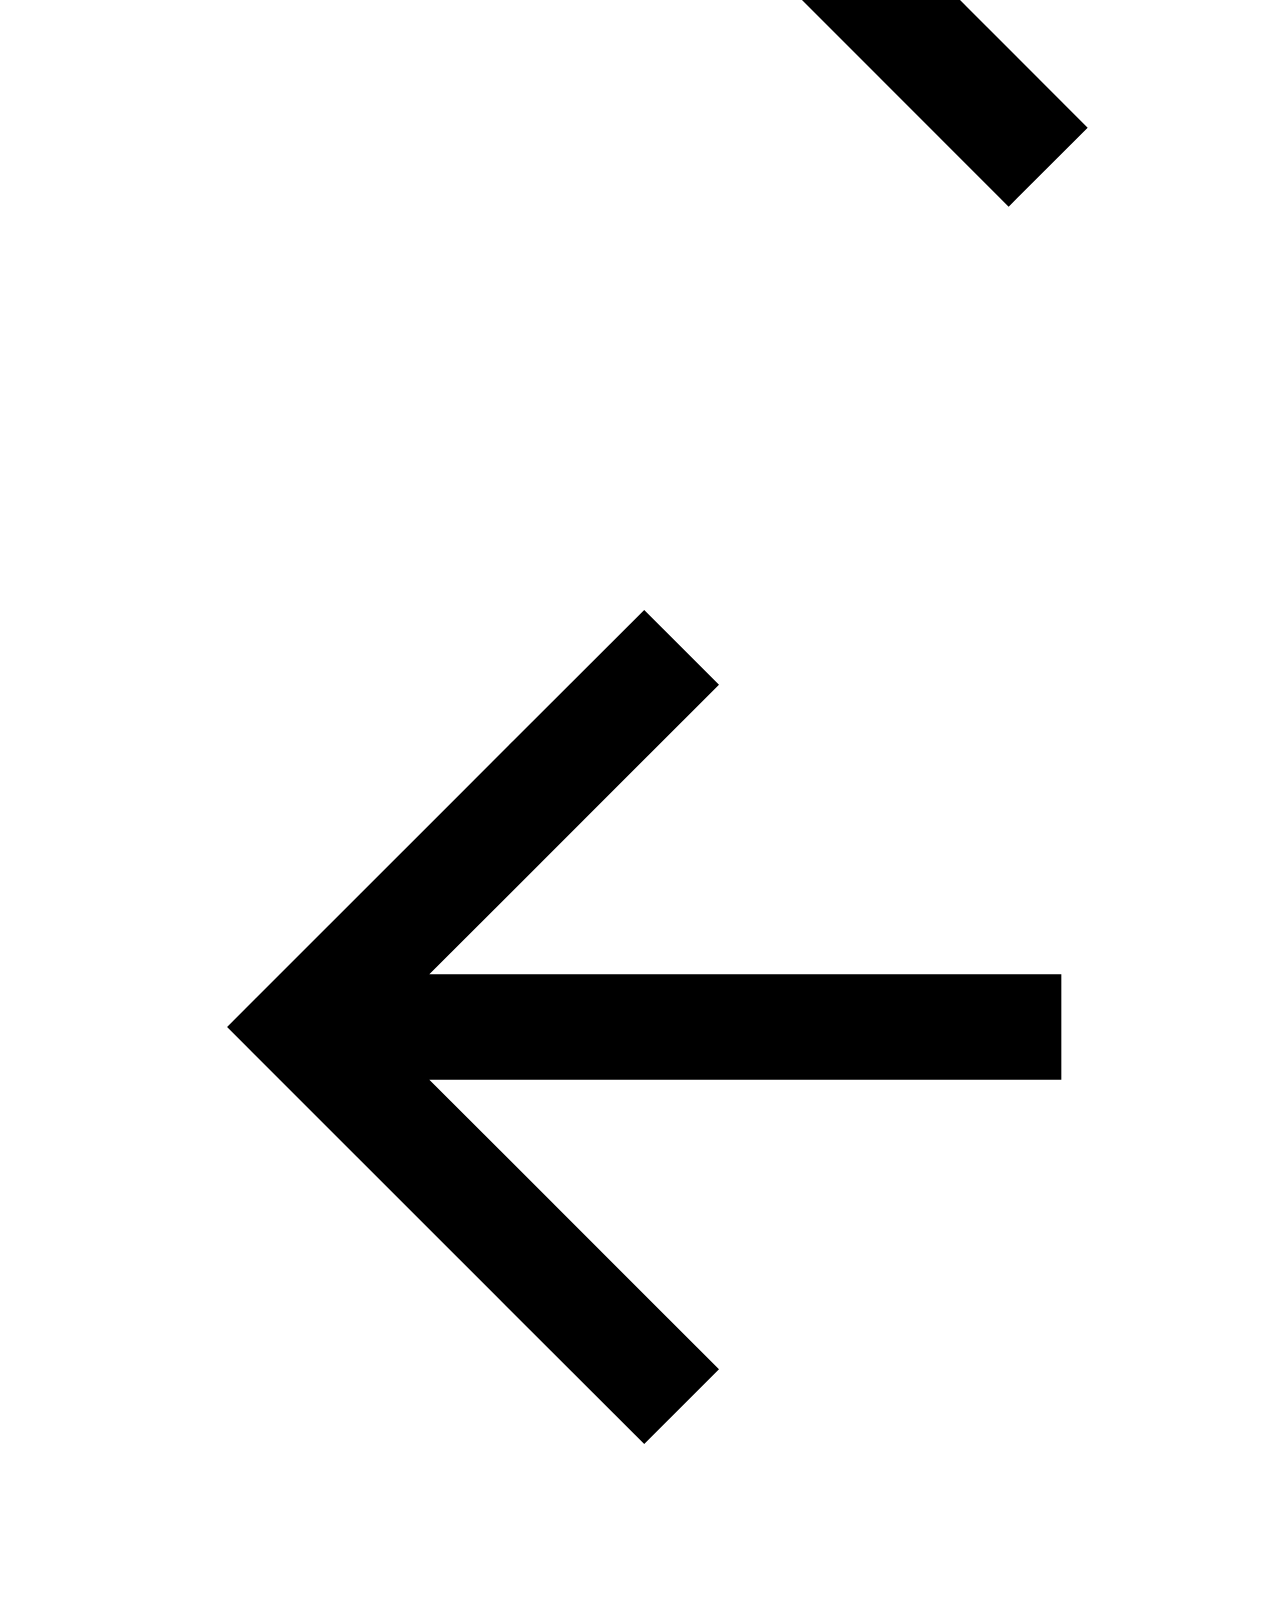
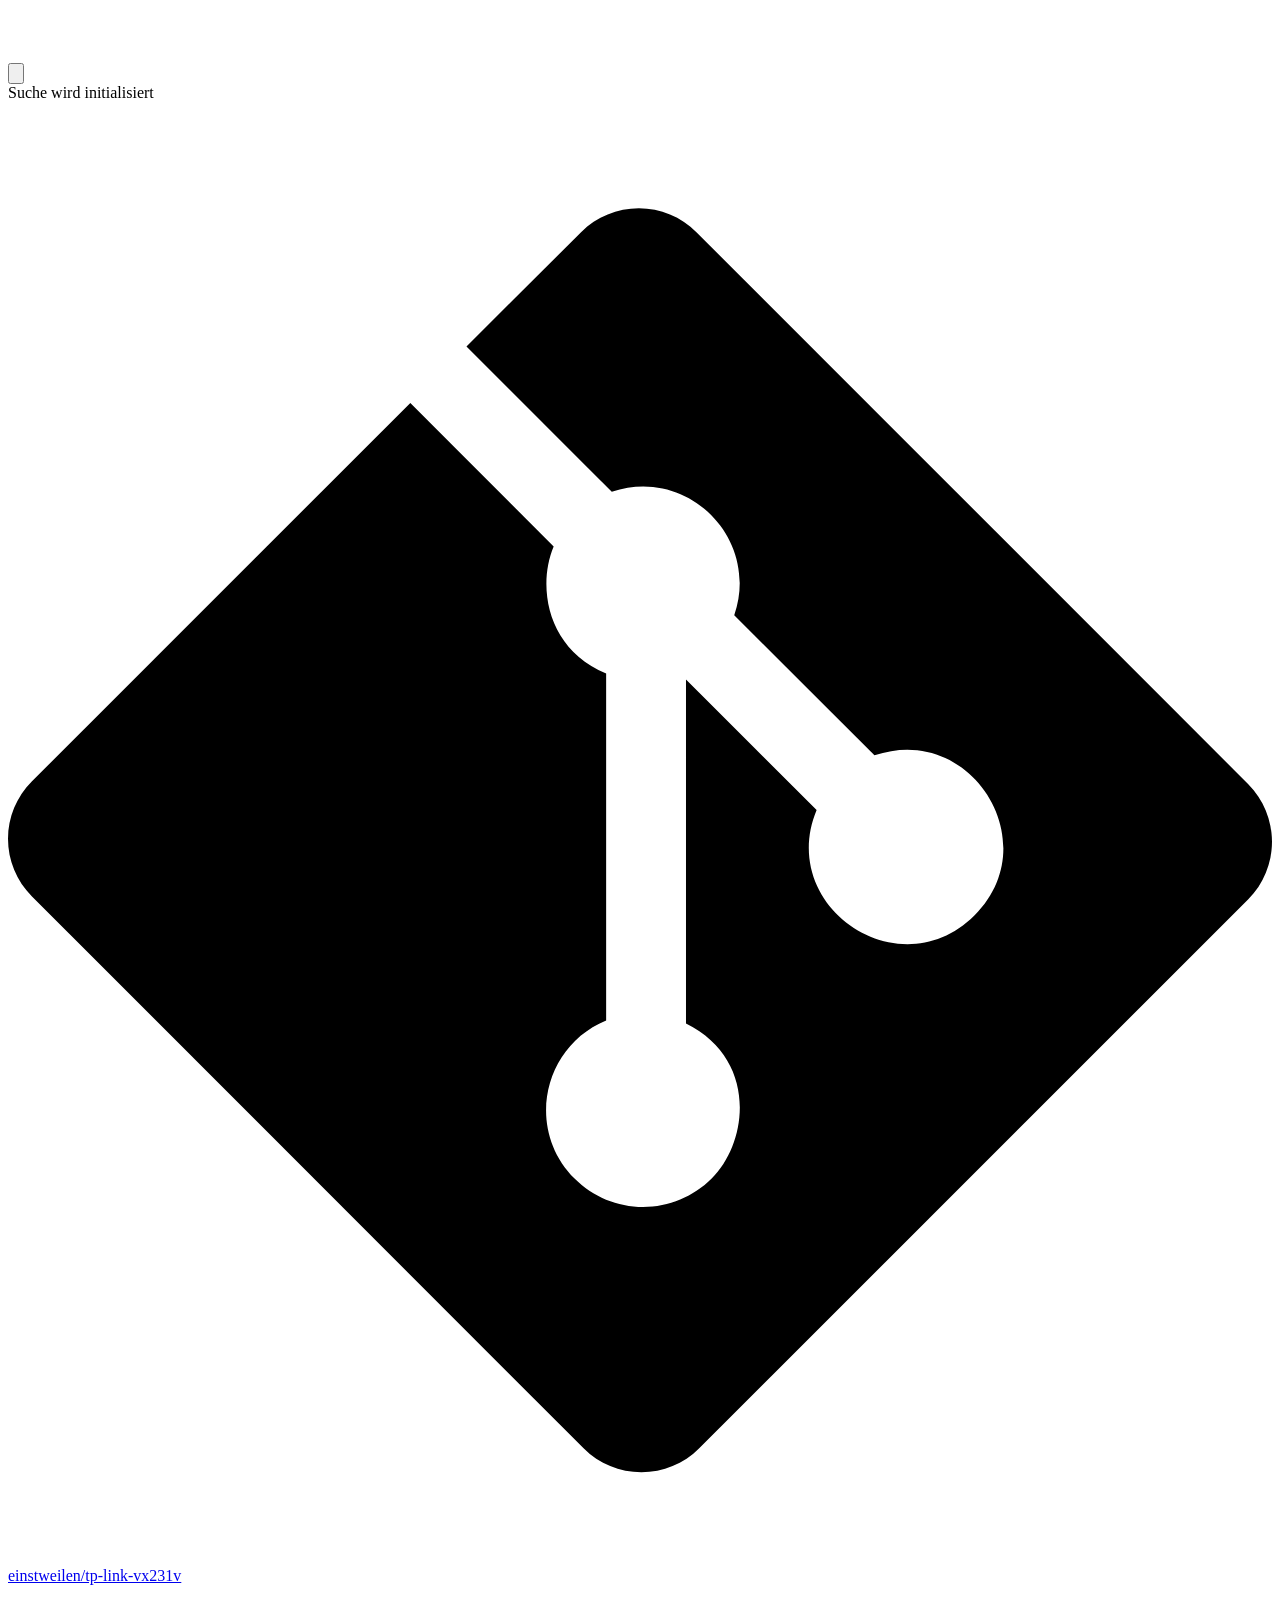
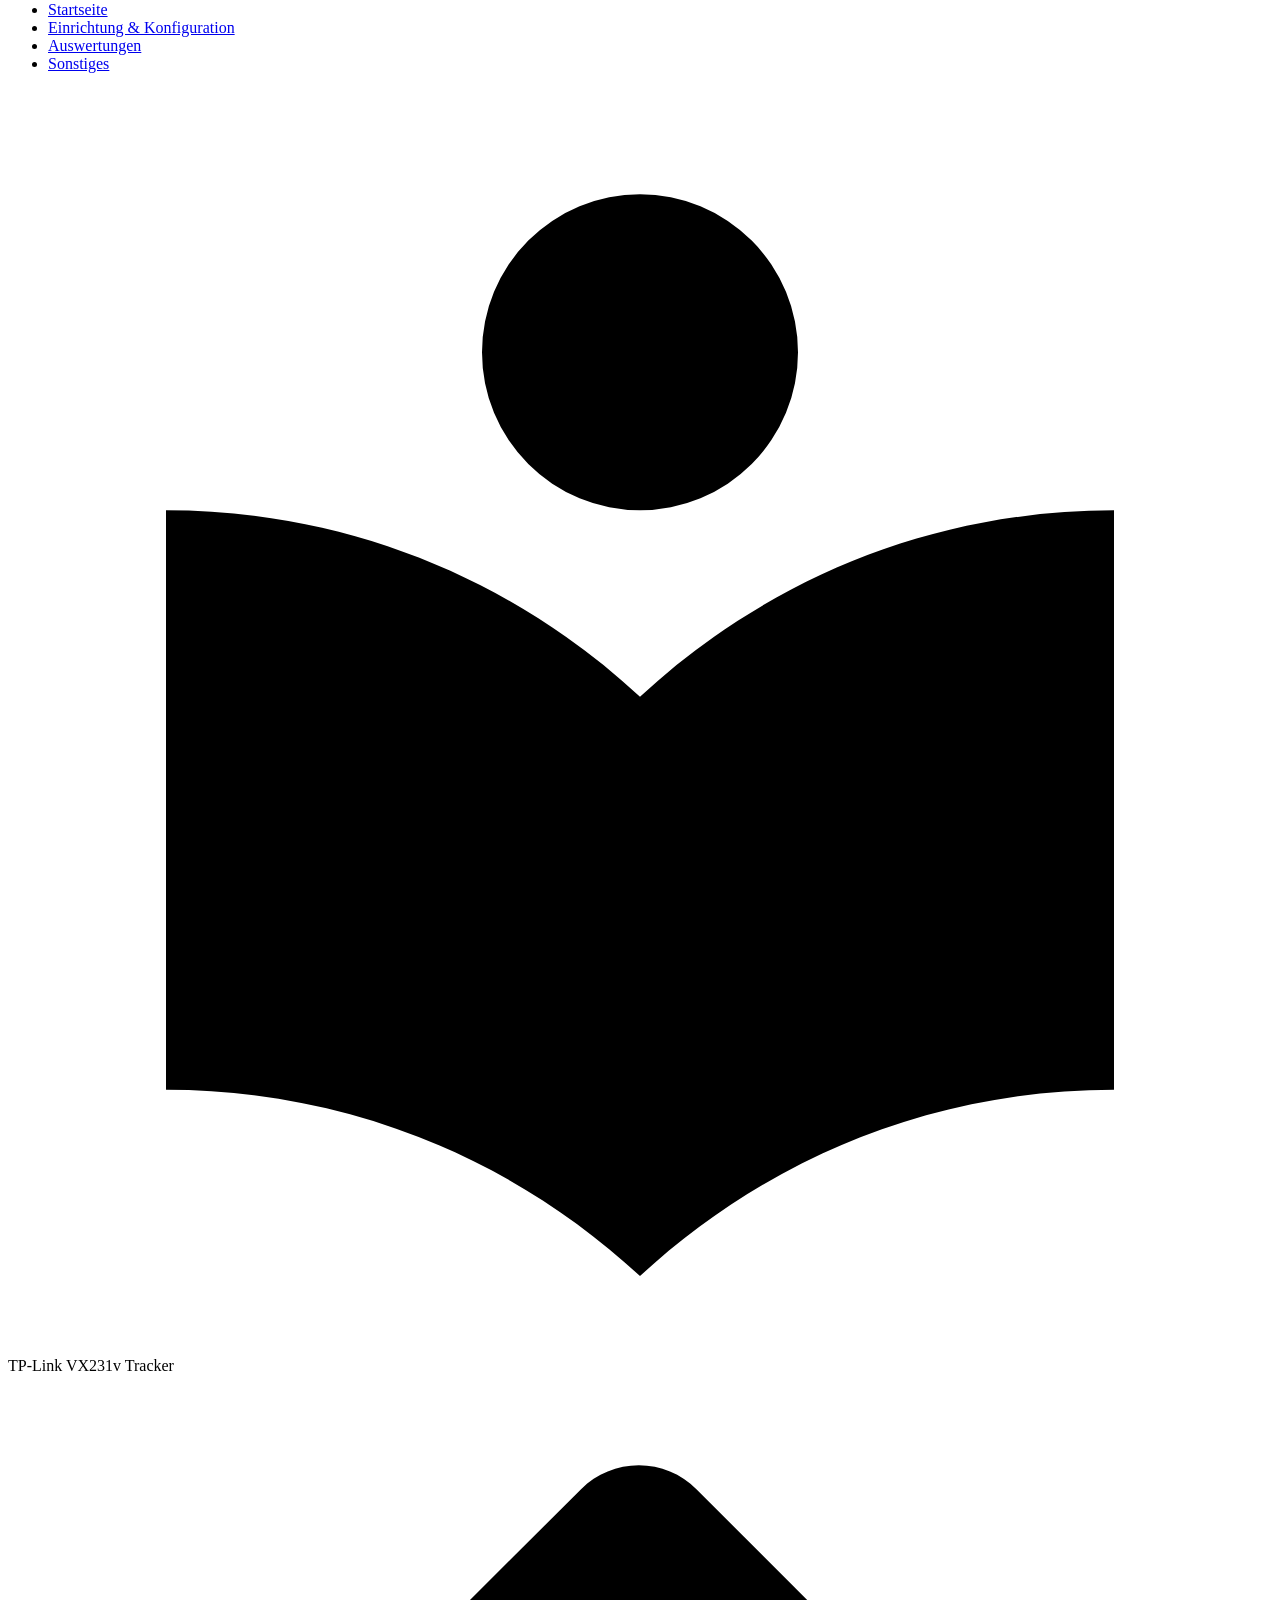
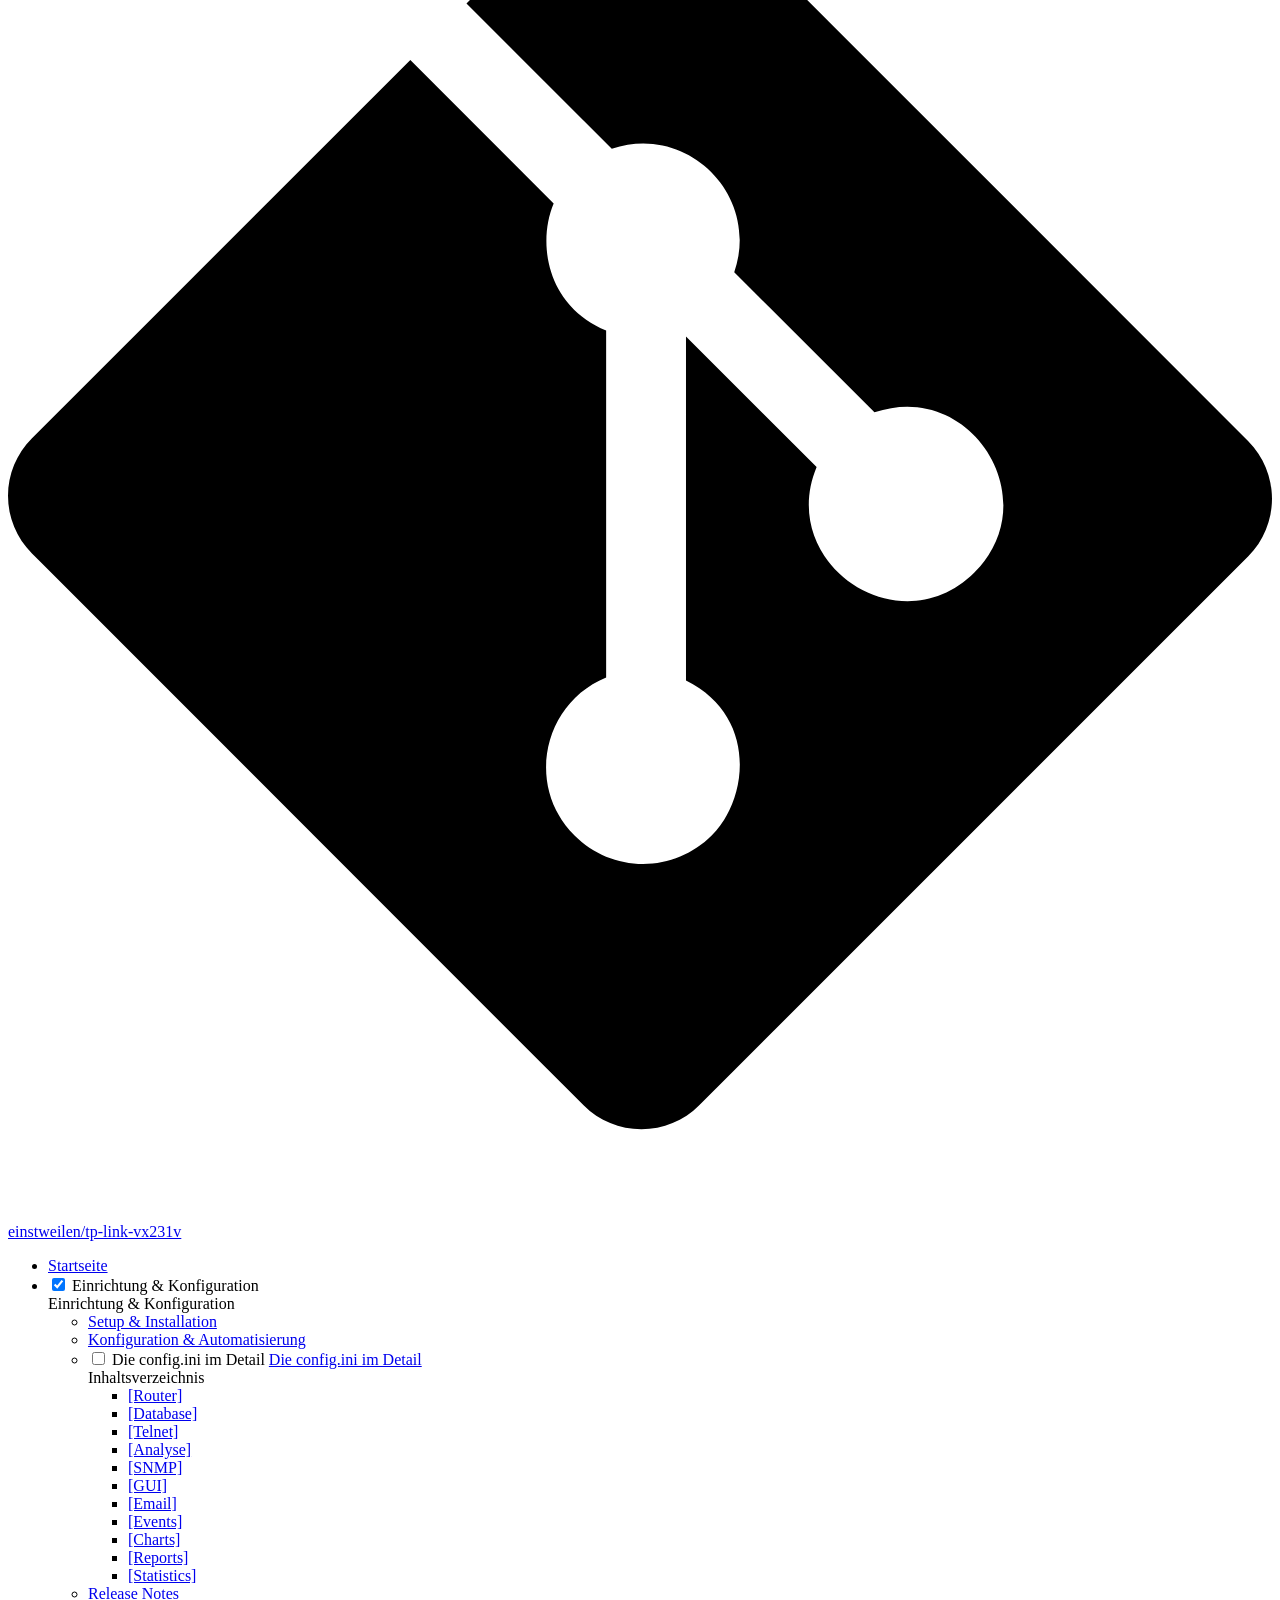
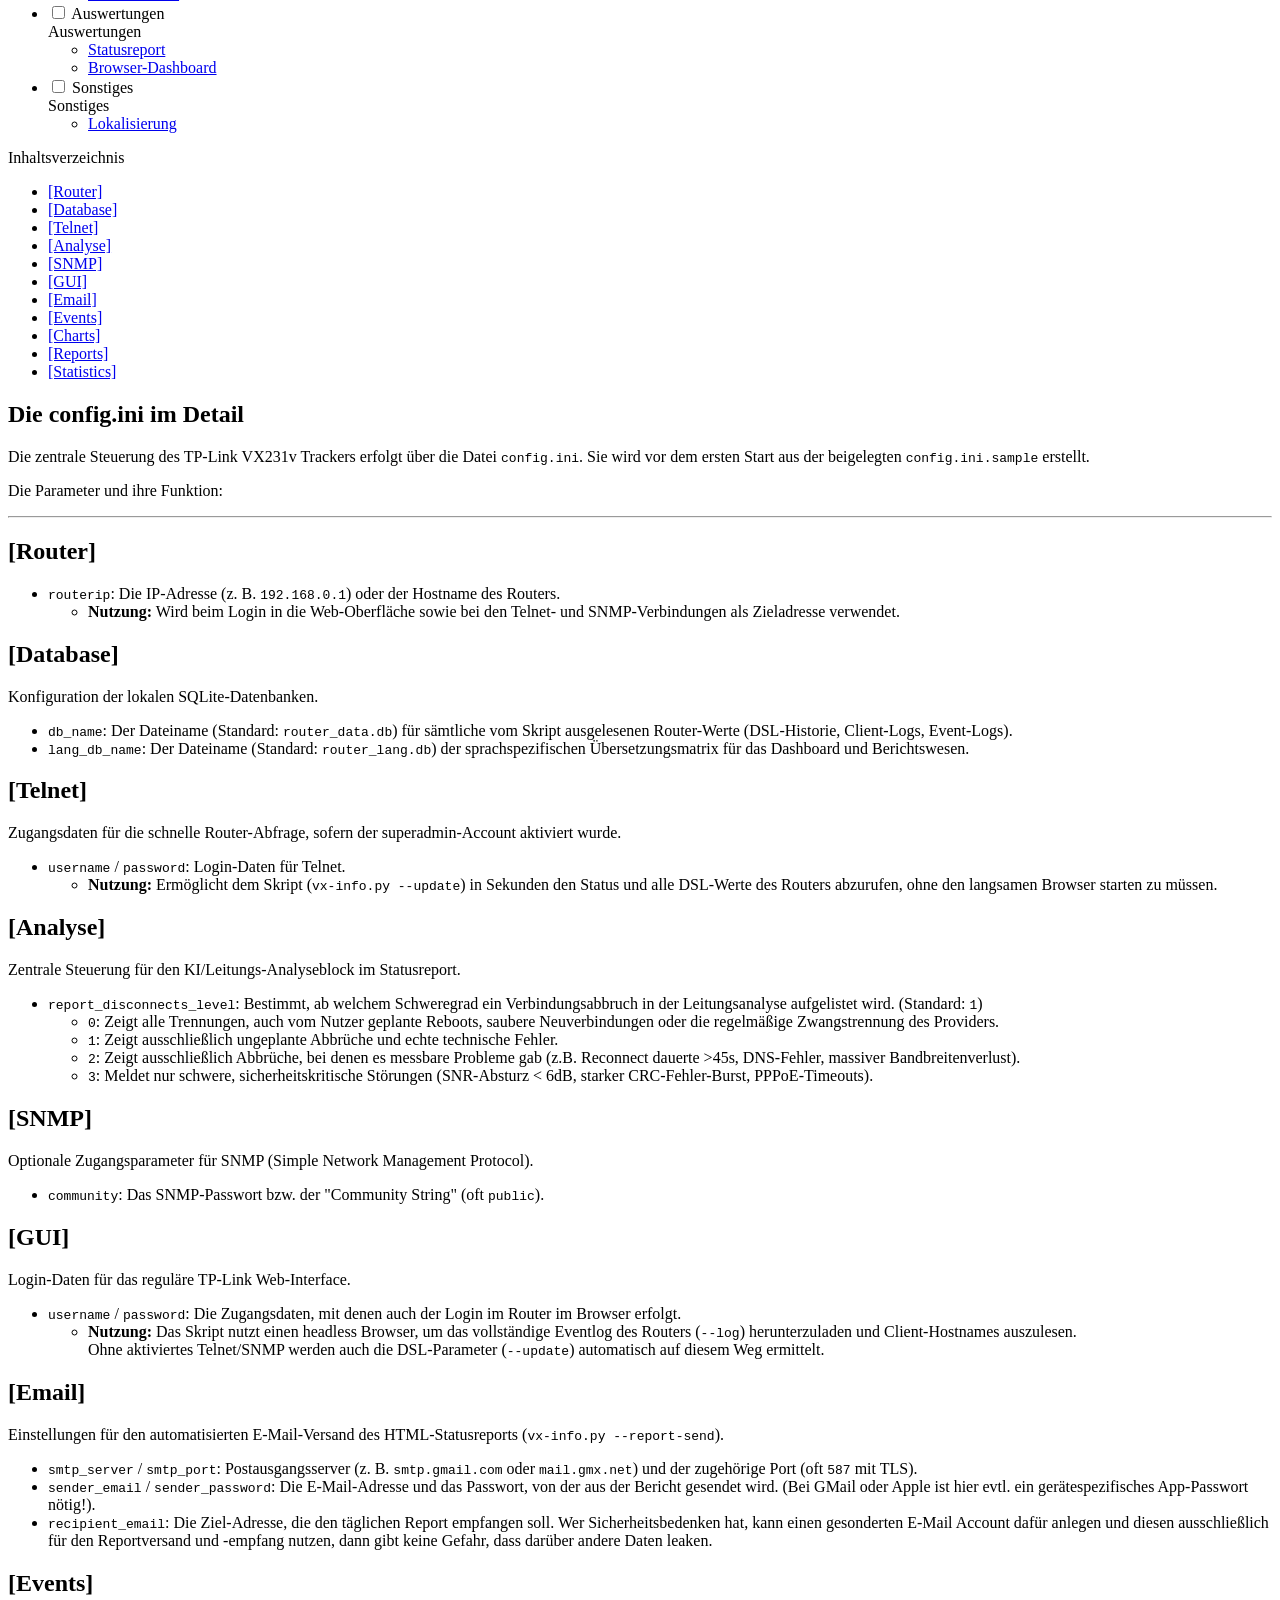
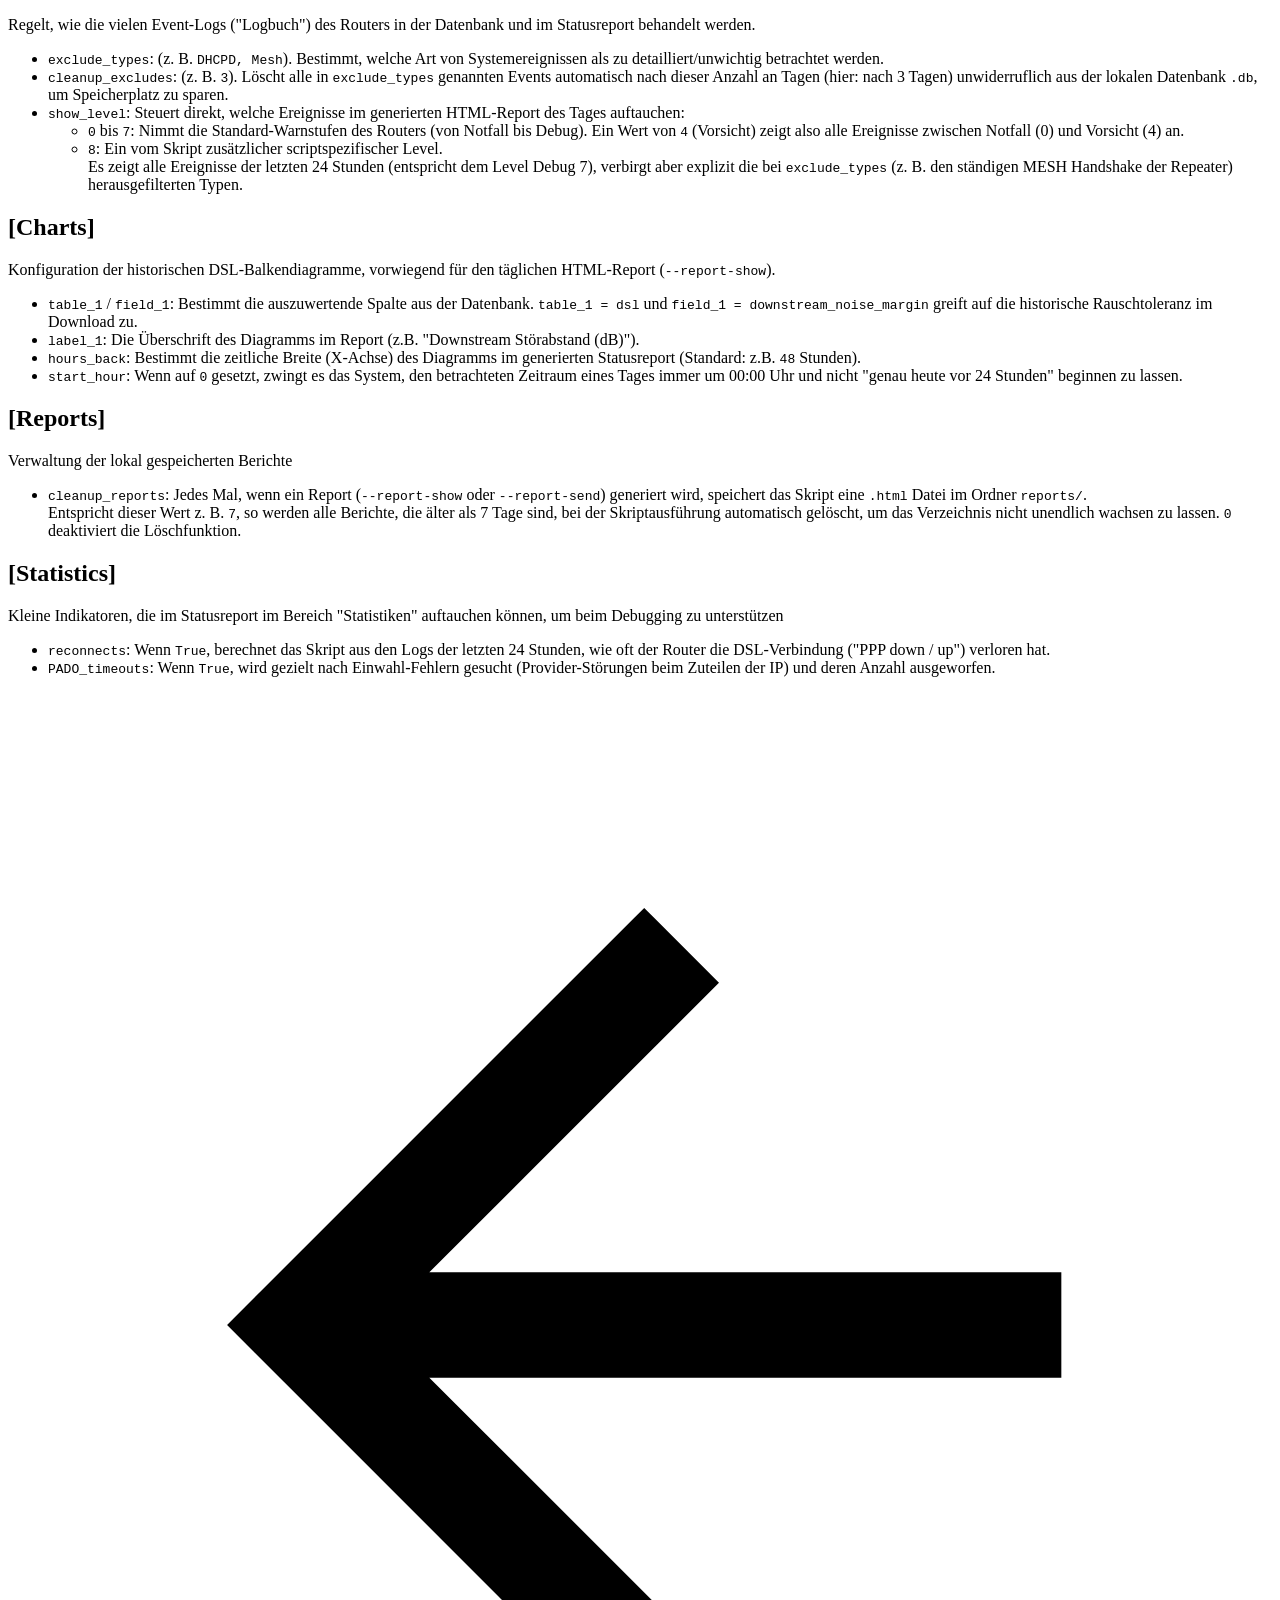
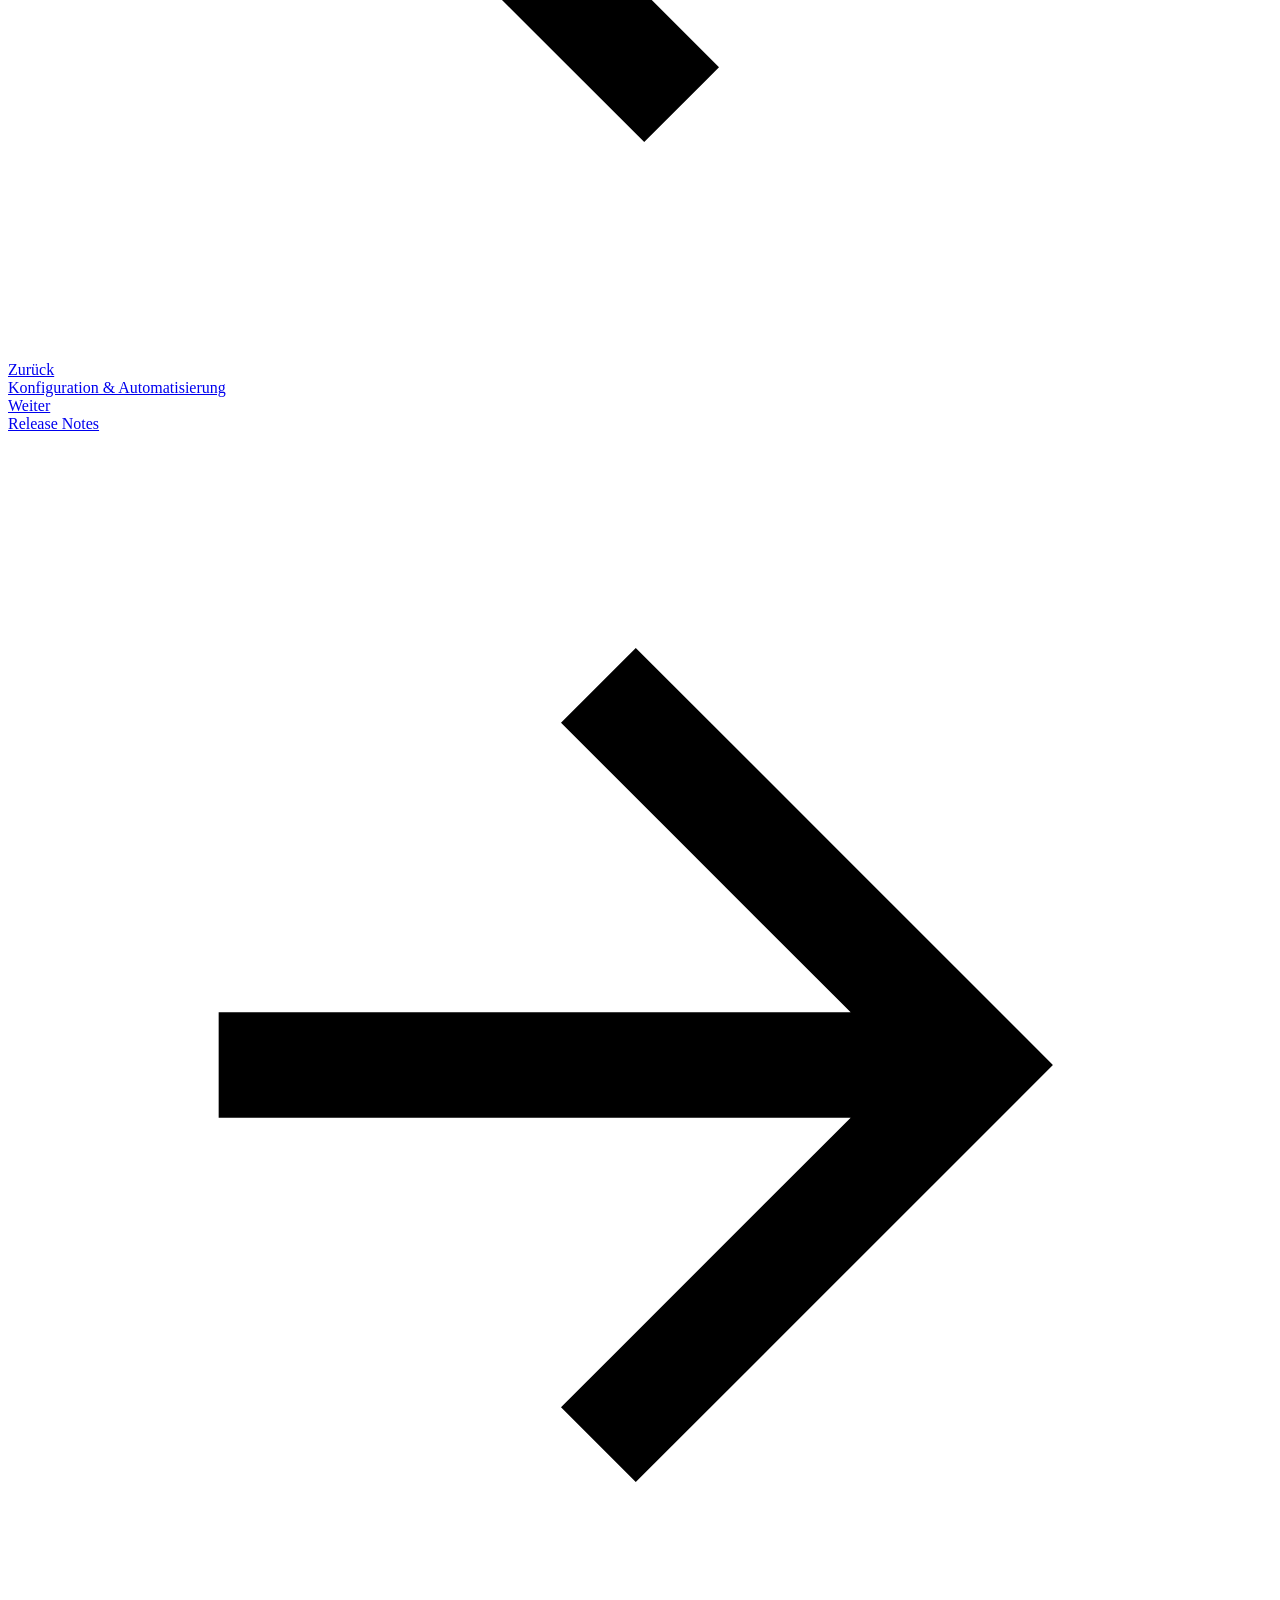
==== commit c616a9ab: "Deployed 0cb2561 with MkDocs version: 1.6.1" ====
--- a/config-details/index.html
+++ b/config-details/index.html
@@ -1085,10 +1085,9 @@
 
 <h1 id="die-configini-im-detail">Die config.ini im Detail</h1>
 <p>Die zentrale Steuerung des TP-Link VX231v Trackers erfolgt über die Datei <code>config.ini</code>. Sie wird vor dem ersten Start aus der beigelegten <code>config.ini.sample</code> erstellt.</p>
-<p>Im Folgenden werden alle Parameter Block für Block erklärt und ihre Funktion im Skript erläutert.</p>
+<p>Die Parameter und ihre Funktion:</p>
 <hr />
 <h2 id="router">[Router]</h2>
-<p>Dieser Block teilt dem Skript mit, wo der Router im Netzwerk zu finden ist.</p>
 <ul>
 <li><code>routerip</code>: Die IP-Adresse (z. B. <code>192.168.0.1</code>) oder der Hostname des Routers.<ul>
 <li><strong>Nutzung:</strong> Wird beim Login in die Web-Oberfläche sowie bei den Telnet- und SNMP-Verbindungen als Zieladresse verwendet.</li>
@@ -1113,44 +1112,43 @@
 <p>Zentrale Steuerung für den KI/Leitungs-Analyseblock im Statusreport.</p>
 <ul>
 <li><code>report_disconnects_level</code>: Bestimmt, ab welchem Schweregrad ein Verbindungsabbruch in der Leitungsanalyse aufgelistet wird. (Standard: <code>1</code>)<ul>
-<li><code>0</code>: Zeigt alle Trennungen, auch vom Nutzer geplante Reboots, saubere Neuverbindungen (<code>MANUAL</code>, <code>ROUTER_SCHED</code>) oder die nächtliche Zwangstrennung des Providers (<code>PROVIDER_DROP</code>).</li>
-<li><code>1</code>: Zeigt ausschließlich ungeplante Abbrüche und echte technische Fehler, die unaufgefordert auftraten.</li>
+<li><code>0</code>: Zeigt alle Trennungen, auch vom Nutzer geplante Reboots, saubere Neuverbindungen oder die regelmäßige Zwangstrennung des Providers.</li>
+<li><code>1</code>: Zeigt ausschließlich ungeplante Abbrüche und echte technische Fehler.</li>
 <li><code>2</code>: Zeigt ausschließlich Abbrüche, bei denen es messbare Probleme gab (z.B. Reconnect dauerte &gt;45s, DNS-Fehler, massiver Bandbreitenverlust).</li>
-<li><code>3</code>: Meldet nur harte, sicherheitskritische Störungen (SNR-Absturz &lt; 6dB, starker CRC-Fehler-Burst, PPPoE-Timeouts).</li>
+<li><code>3</code>: Meldet nur schwere, sicherheitskritische Störungen (SNR-Absturz &lt; 6dB, starker CRC-Fehler-Burst, PPPoE-Timeouts).</li>
 </ul>
 </li>
 </ul>
 <h2 id="snmp">[SNMP]</h2>
 <p>Optionale Zugangsparameter für SNMP (Simple Network Management Protocol).</p>
 <ul>
-<li><code>community</code>: Das SNMP-Passwort bzw. der "Community String" (oft <code>public</code>).<ul>
-<li><strong>Nutzung:</strong> Dient dem Skript zur Ermittlung der "Router Uptime" (Betriebszeit seit dem letzten Neustart), da dieser Wert nur über SNMP exakt ermittelt werden kann. Wird im HTML-Report angezeigt.</li>
-</ul>
-</li>
+<li><code>community</code>: Das SNMP-Passwort bzw. der "Community String" (oft <code>public</code>).</li>
 </ul>
 <h2 id="gui">[GUI]</h2>
 <p>Login-Daten für das reguläre TP-Link Web-Interface.</p>
 <ul>
-<li><code>username</code> / <code>password</code>: Die ganz normalen Zugangsdaten, mit denen auch der Login im Router im Browser erfolgt.<ul>
-<li><strong>Nutzung:</strong> Das Skript nutzt via <code>Playwright</code> einen headless Browser, um damit das vollständige Eventlog des Routers (<code>--log</code>) herunterzuladen und Client-Hostnames auszulesen.<br>Ohne Telnet/SNMP fallen auch die standardmäßigen DSL-Abfragen (<code>--update</code>) automatisch auf diesen (langsameren) Vorgang zurück.</li>
+<li><code>username</code> / <code>password</code>: Die Zugangsdaten, mit denen auch der Login im Router im Browser erfolgt.<ul>
+<li><strong>Nutzung:</strong> Das Skript nutzt einen headless Browser, um das vollständige Eventlog des Routers (<code>--log</code>) herunterzuladen und Client-Hostnames auszulesen.<br>Ohne aktiviertes Telnet/SNMP werden auch die DSL-Parameter (<code>--update</code>) automatisch auf diesem Weg ermittelt.</li>
 </ul>
 </li>
 </ul>
 <h2 id="email">[Email]</h2>
 <p>Einstellungen für den automatisierten E-Mail-Versand des HTML-Statusreports (<code>vx-info.py --report-send</code>).</p>
 <ul>
-<li><code>smtp_server</code> / <code>smtp_port</code>: Ihr Postausgangsserver (z. B. <code>smtp.gmail.com</code> oder <code>mail.gmx.net</code>) und der zugehörige Port (oft <code>587</code> mit TLS).</li>
+<li><code>smtp_server</code> / <code>smtp_port</code>: Postausgangsserver (z. B. <code>smtp.gmail.com</code> oder <code>mail.gmx.net</code>) und der zugehörige Port (oft <code>587</code> mit TLS).</li>
 <li><code>sender_email</code> / <code>sender_password</code>: Die E-Mail-Adresse und das Passwort, von der aus der Bericht gesendet wird. (Bei GMail oder Apple ist hier evtl. ein gerätespezifisches App-Passwort nötig!).</li>
-<li><code>recipient_email</code>: Die Ziel-Adresse, die den täglichen Report empfangen soll.</li>
+<li><code>recipient_email</code>: Die Ziel-Adresse, die den täglichen Report empfangen soll.
+Wer Sicherheitsbedenken hat, kann einen gesonderten E-Mail Account dafür anlegen und diesen ausschließlich für den Reportversand und -empfang nutzen, dann gibt keine Gefahr, dass darüber andere Daten leaken.</li>
 </ul>
 <h2 id="events">[Events]</h2>
 <p>Regelt, wie die vielen Event-Logs ("Logbuch") des Routers in der Datenbank und im Statusreport behandelt werden.</p>
 <ul>
 <li><code>exclude_types</code>: (z. B. <code>DHCPD, Mesh</code>). Bestimmt, welche Art von Systemereignissen als zu detailliert/unwichtig betrachtet werden.</li>
-<li><code>cleanup_excludes</code>: (z. B. <code>3</code>). Löscht alle in <code>exclude_types</code> genannten Events automatisch nach dieser Anzahl an Tagen (hier: nach 3 Tagen) unwiderruflich aus der lokalen Datenbank <code>.db</code>, um Speicherplatz zu sparen.</li>
+<li><code>cleanup_excludes</code>: (z. B. <code>3</code>). Löscht alle in <code>exclude_types</code> genannten Events automatisch nach dieser Anzahl an Tagen (hier: nach 3 Tagen) unwiderruflich aus der lokalen Datenbank <code>.db</code>, um Speicherplatz zu sparen.
+<br></li>
 <li><code>show_level</code>: Steuert direkt, welche Ereignisse im generierten HTML-Report des Tages auftauchen:<ul>
-<li><code>0</code> bis <code>7</code>: Nimmt die Standard-Warnstufen des Routers (von Notfall bis Debug). Ein Wert von <code>4</code> (Vorsicht) zeigt also alles zwischen Notfall (0) und Vorsicht (4) an, blendet aber reine Info-Logs (6) aus.</li>
-<li><code>8</code>: Ein vom Skript künstlich erzeugter Level. Es zeigt alles der letzten 24 Stunden (also Debug 7), verbirgt aber explizit die bei <code>exclude_types</code> (z. B. den ständigen MESH Handshake der Repeater) herausgefilterten Typen.</li>
+<li><code>0</code> bis <code>7</code>: Nimmt die Standard-Warnstufen des Routers (von Notfall bis Debug). Ein Wert von <code>4</code> (Vorsicht) zeigt also alle Ereignisse zwischen Notfall (0) und Vorsicht (4) an.</li>
+<li><code>8</code>: Ein vom Skript zusätzlicher scriptspezifischer Level.<br>Es zeigt alle Ereignisse der letzten 24 Stunden (entspricht dem Level Debug 7), verbirgt aber explizit die bei <code>exclude_types</code> (z. B. den ständigen MESH Handshake der Repeater) herausgefilterten Typen.</li>
 </ul>
 </li>
 </ul>
@@ -1169,9 +1167,9 @@
 Entspricht dieser Wert z. B. <code>7</code>, so werden alle Berichte, die älter als 7 Tage sind, bei der Skriptausführung automatisch gelöscht, um das Verzeichnis nicht unendlich wachsen zu lassen. <code>0</code> deaktiviert die Löschfunktion.</li>
 </ul>
 <h2 id="statistics">[Statistics]</h2>
-<p>Kleine Indikatoren, die im Statusreport im Bereich "Statistiken" auftauchen.</p>
+<p>Kleine Indikatoren, die im Statusreport im Bereich "Statistiken" auftauchen können, um beim Debugging zu unterstützen</p>
 <ul>
-<li><code>reconnects</code>: Wenn <code>True</code>, berechnet das Skript aus den Logs der letzten Stunden, wie oft der Router die DSL-Verbindung ("PPP down / up") wirklich verloren hat.</li>
+<li><code>reconnects</code>: Wenn <code>True</code>, berechnet das Skript aus den Logs der letzten 24 Stunden, wie oft der Router die DSL-Verbindung ("PPP down / up") verloren hat.</li>
 <li><code>PADO_timeouts</code>: Wenn <code>True</code>, wird gezielt nach Einwahl-Fehlern gesucht (Provider-Störungen beim Zuteilen der IP) und deren Anzahl ausgeworfen.</li>
 </ul>
 
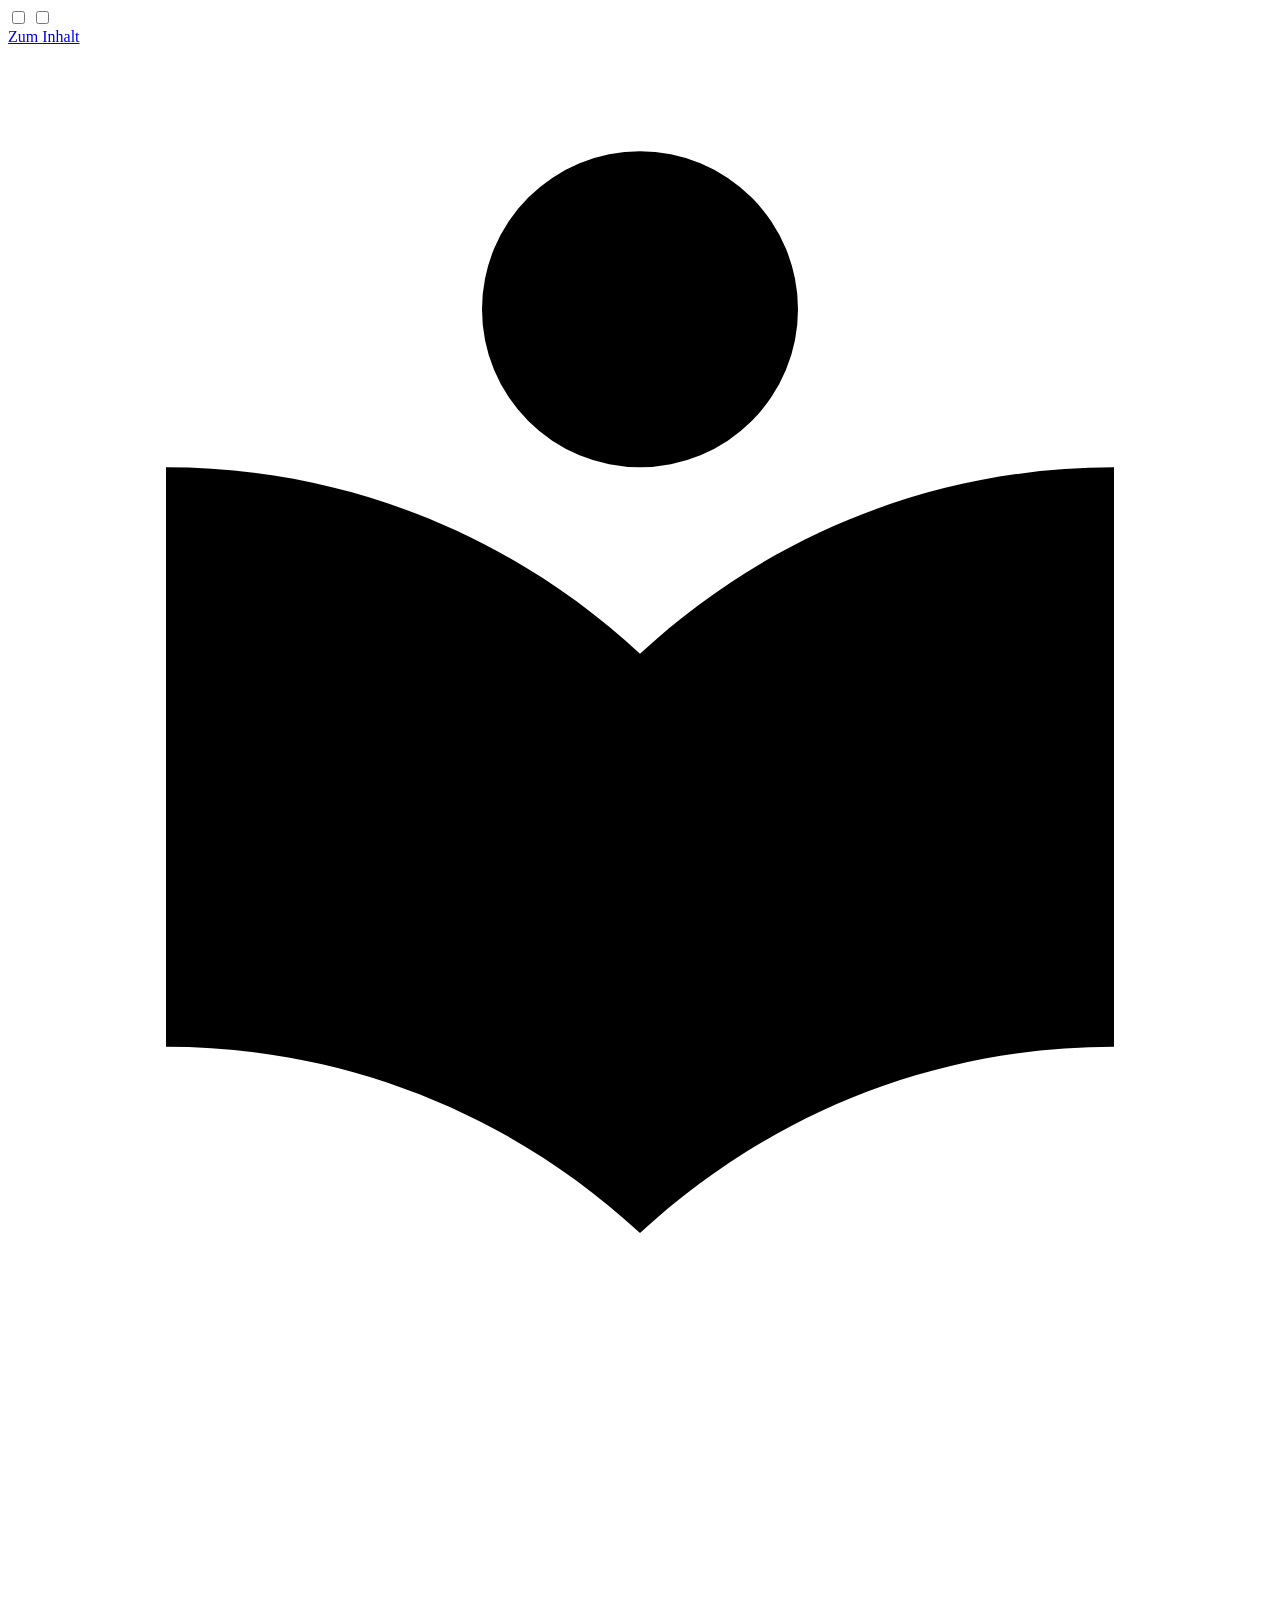
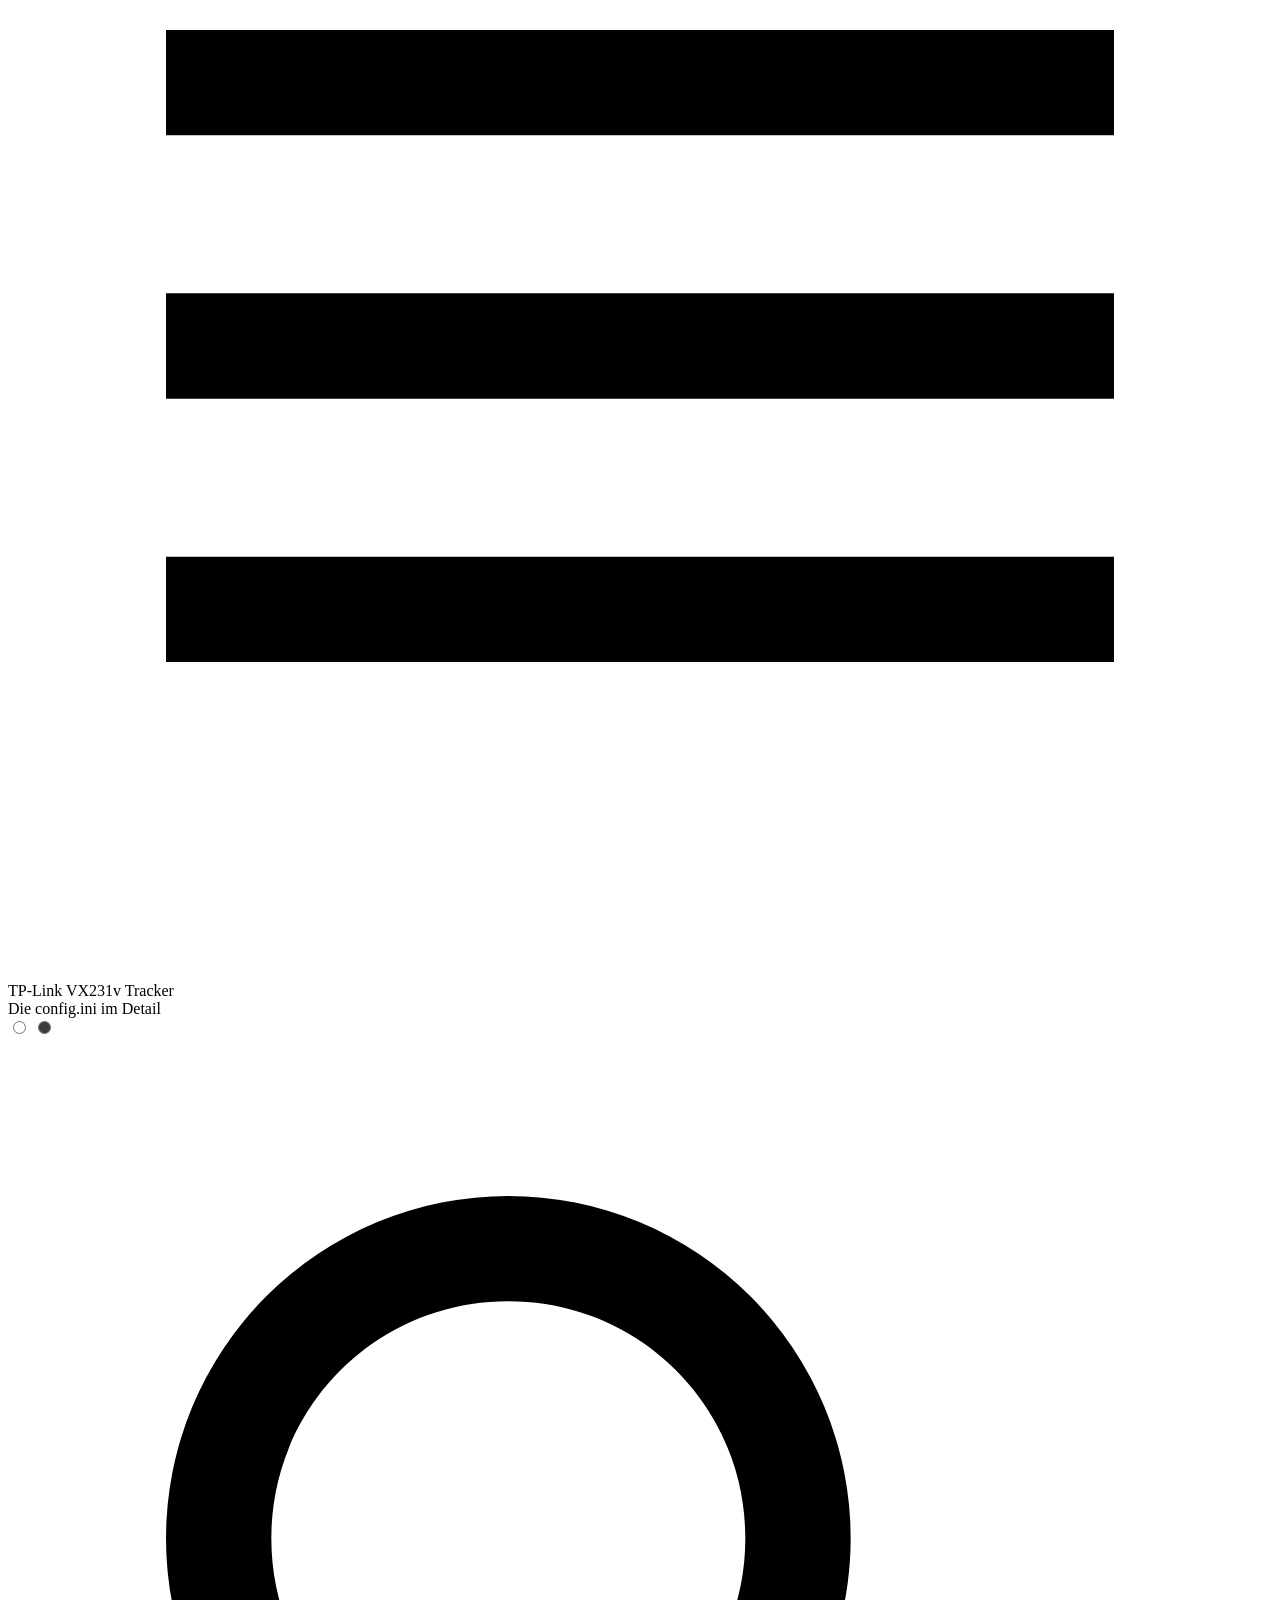
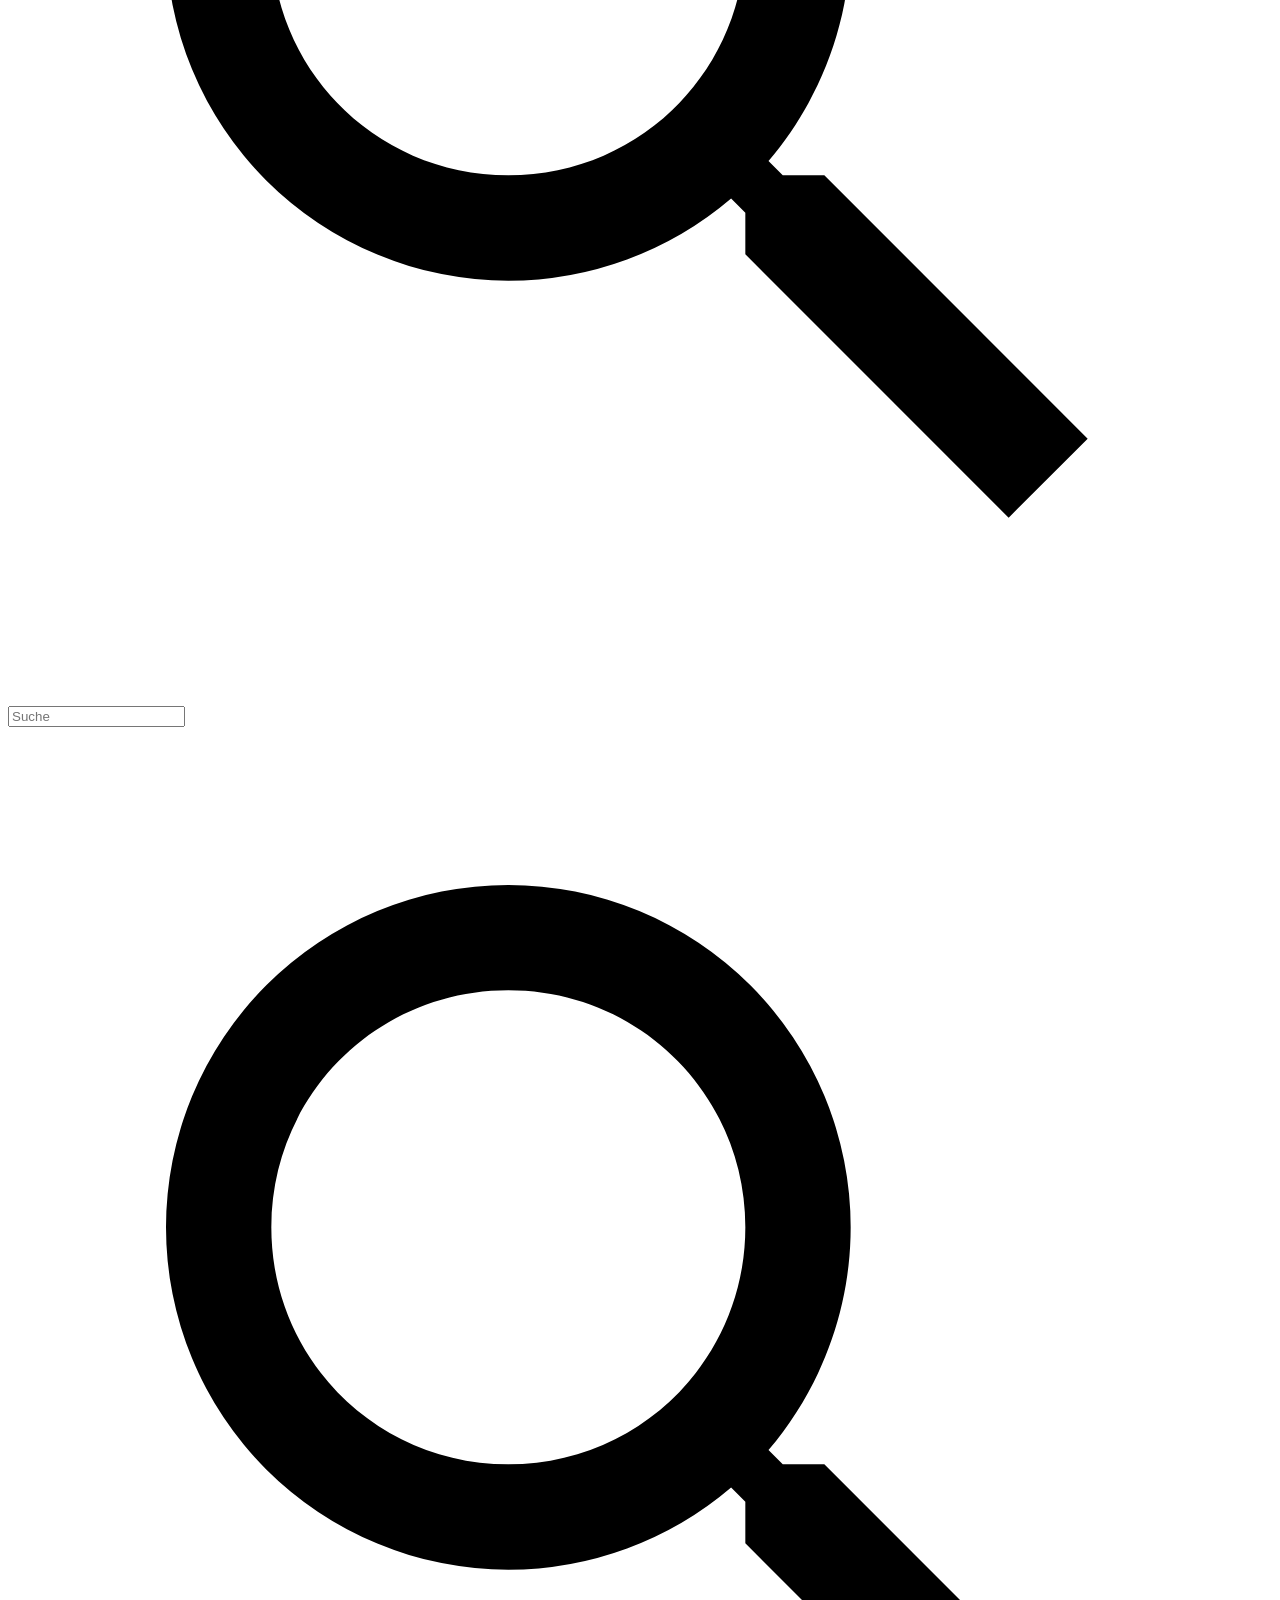
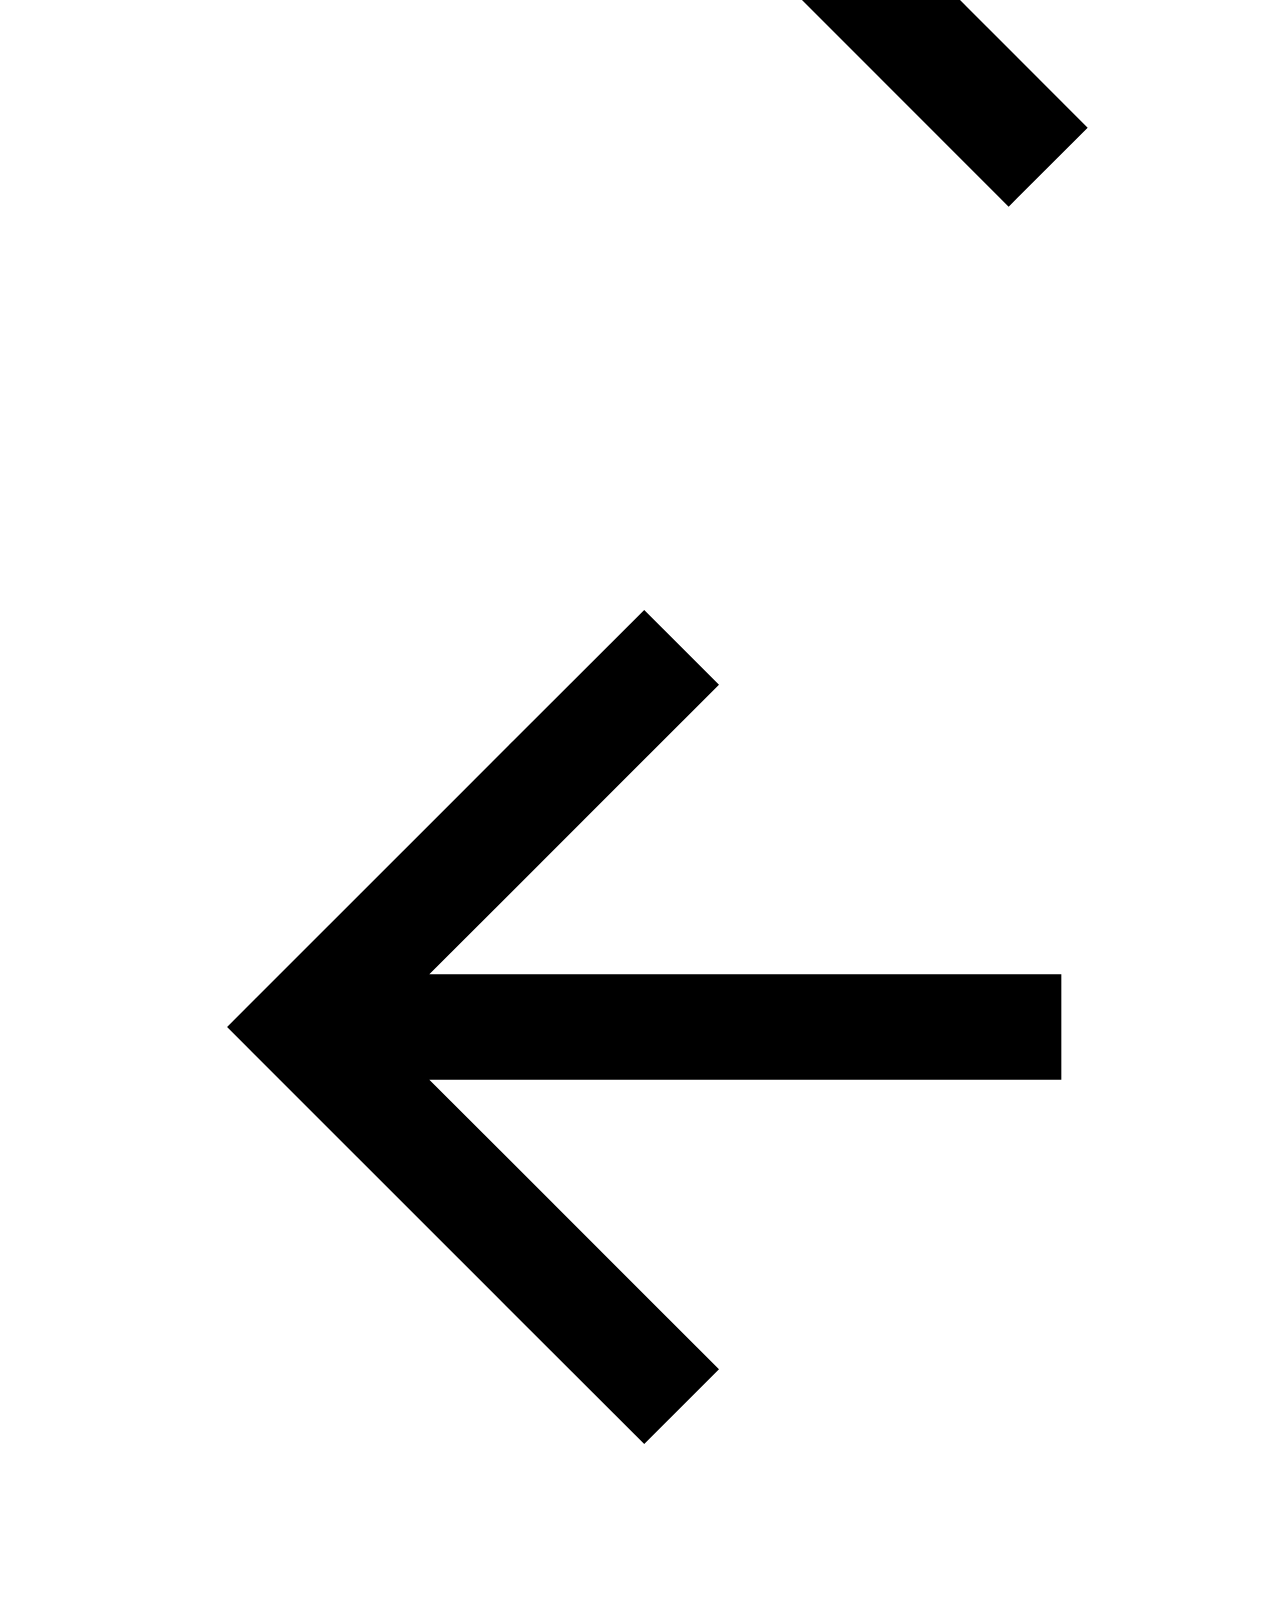
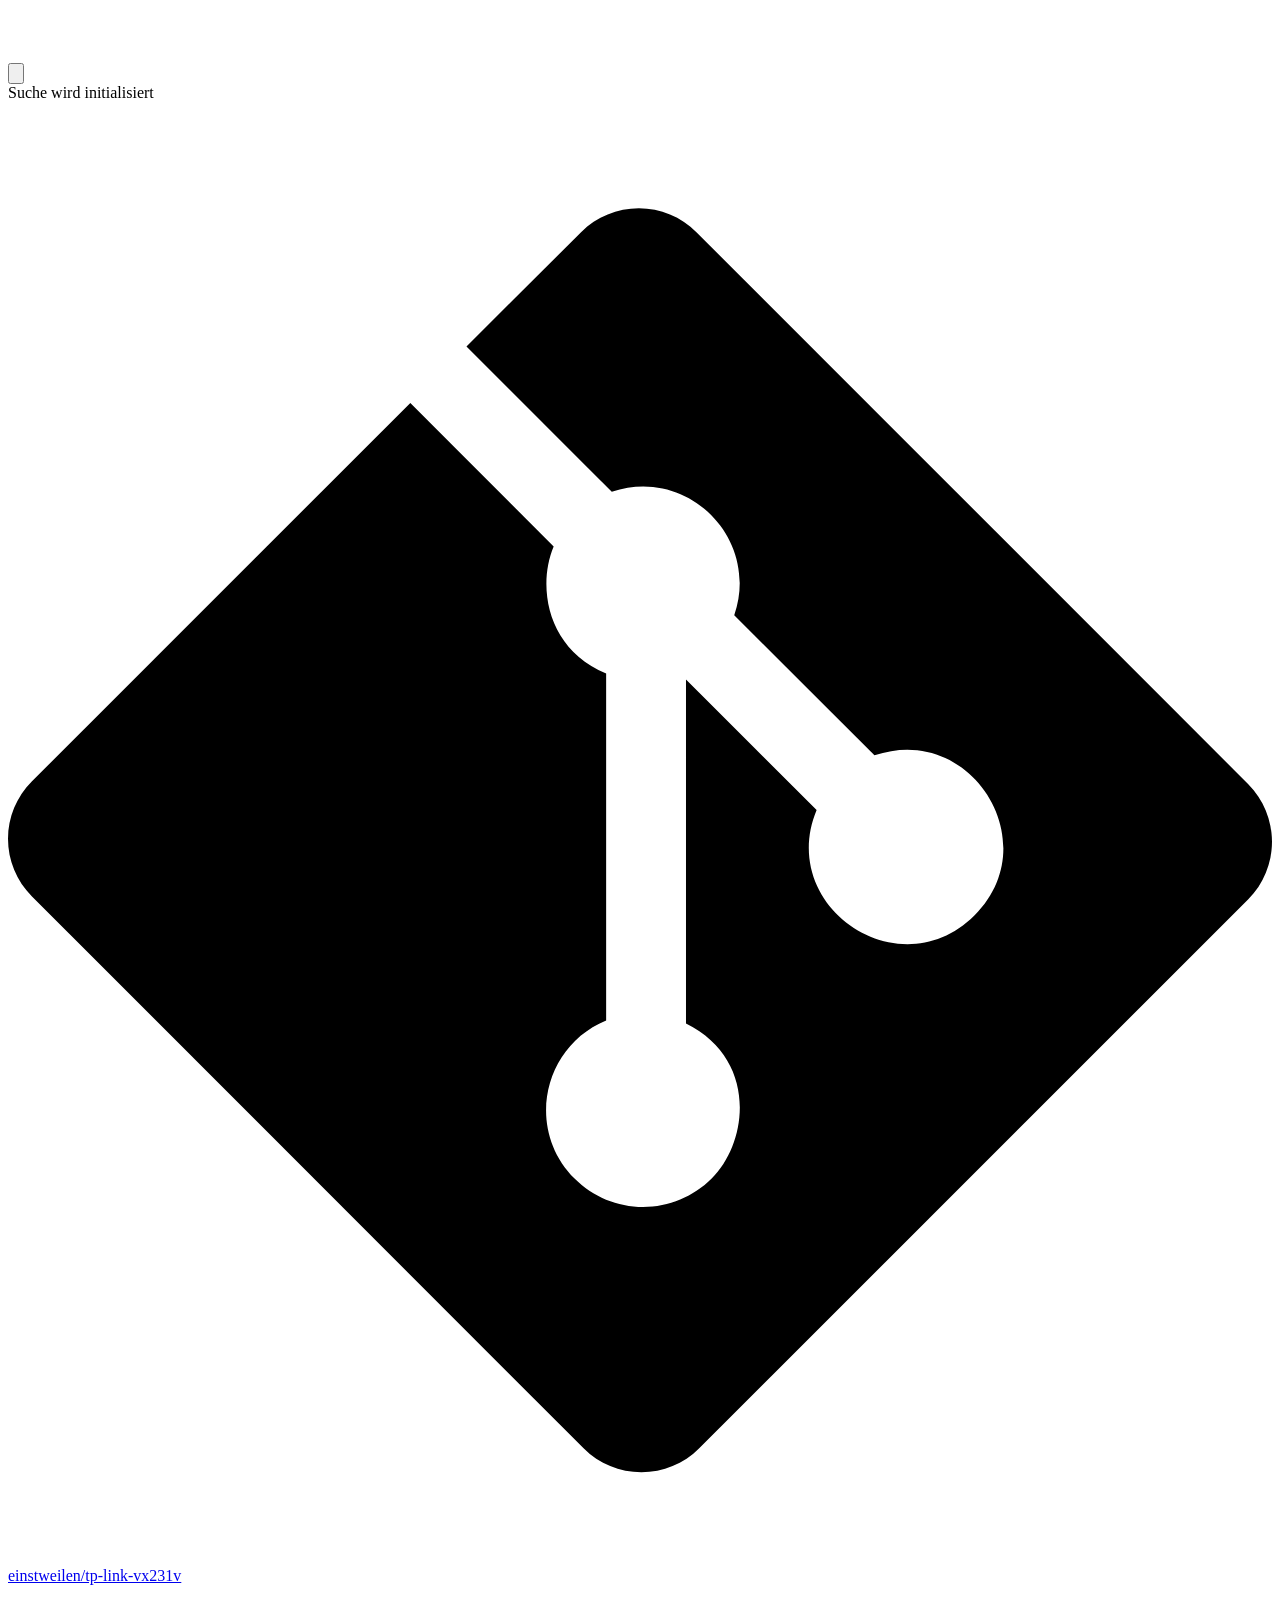
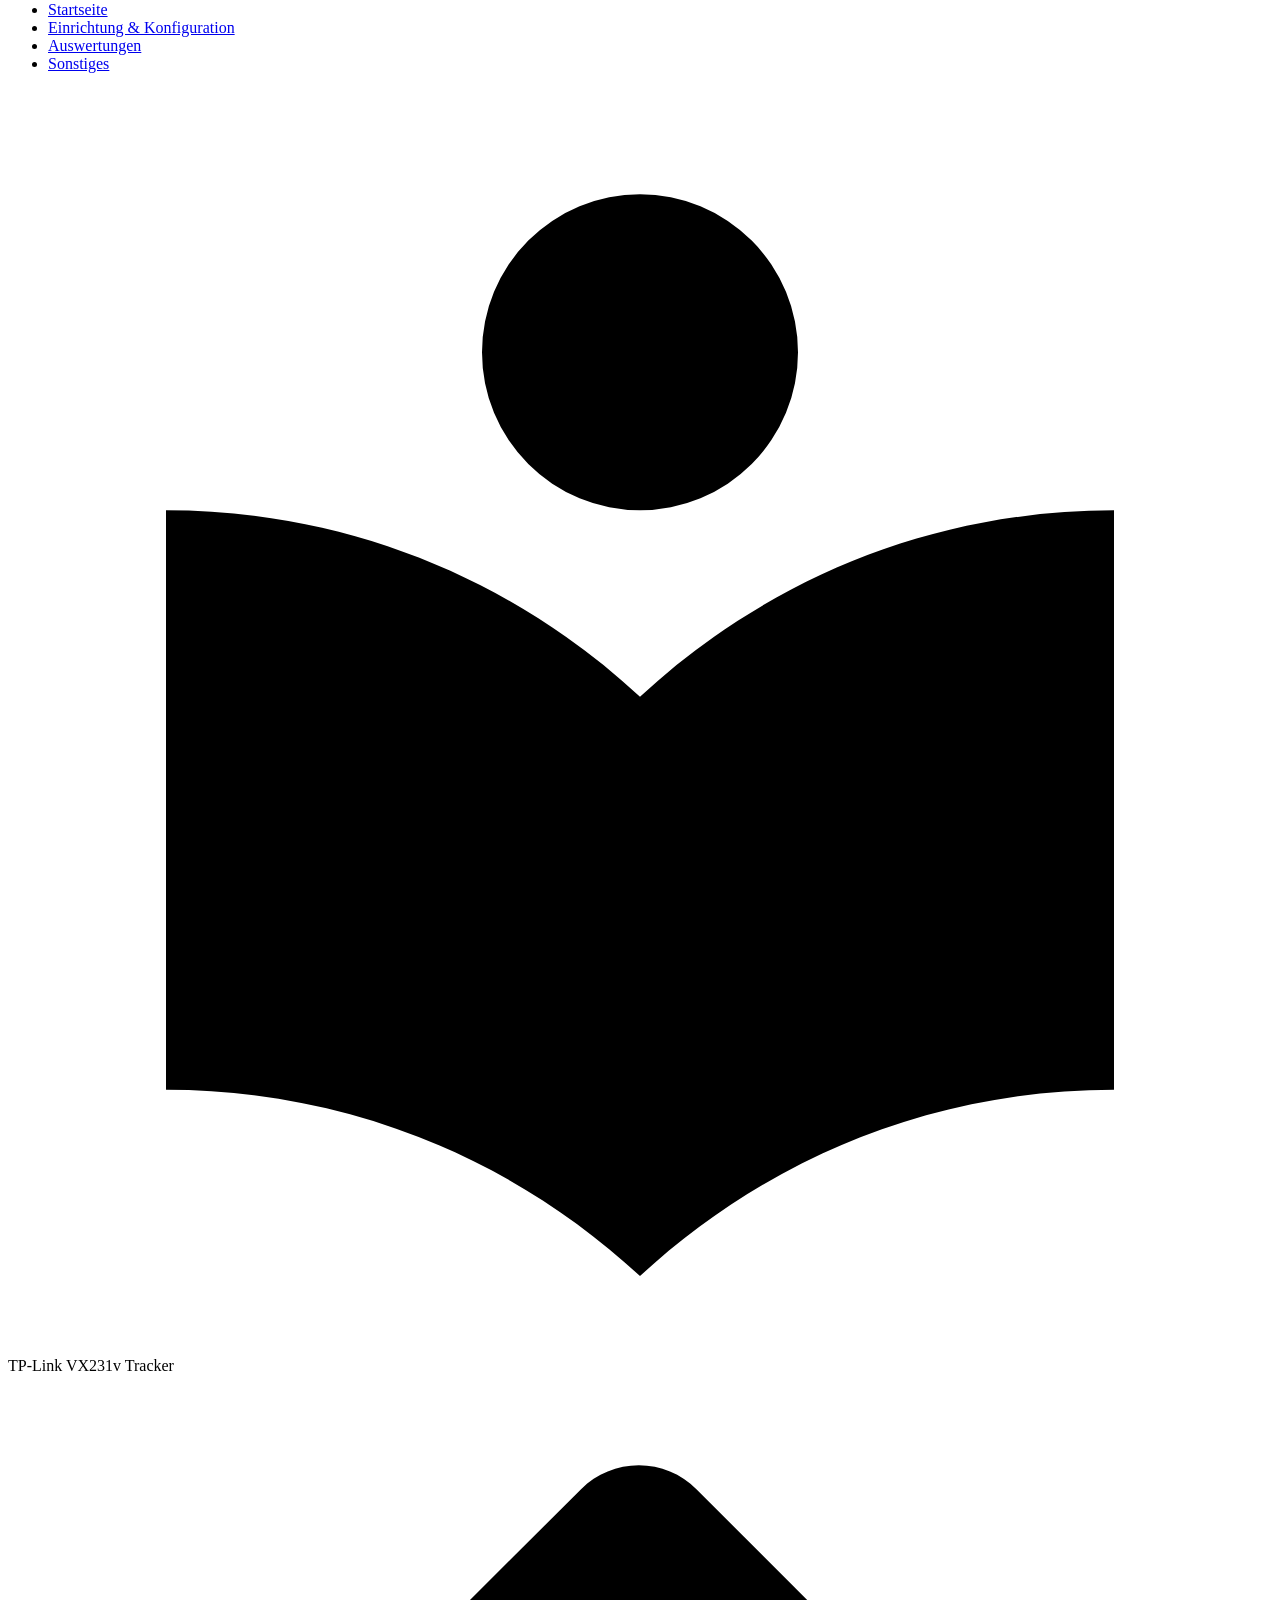
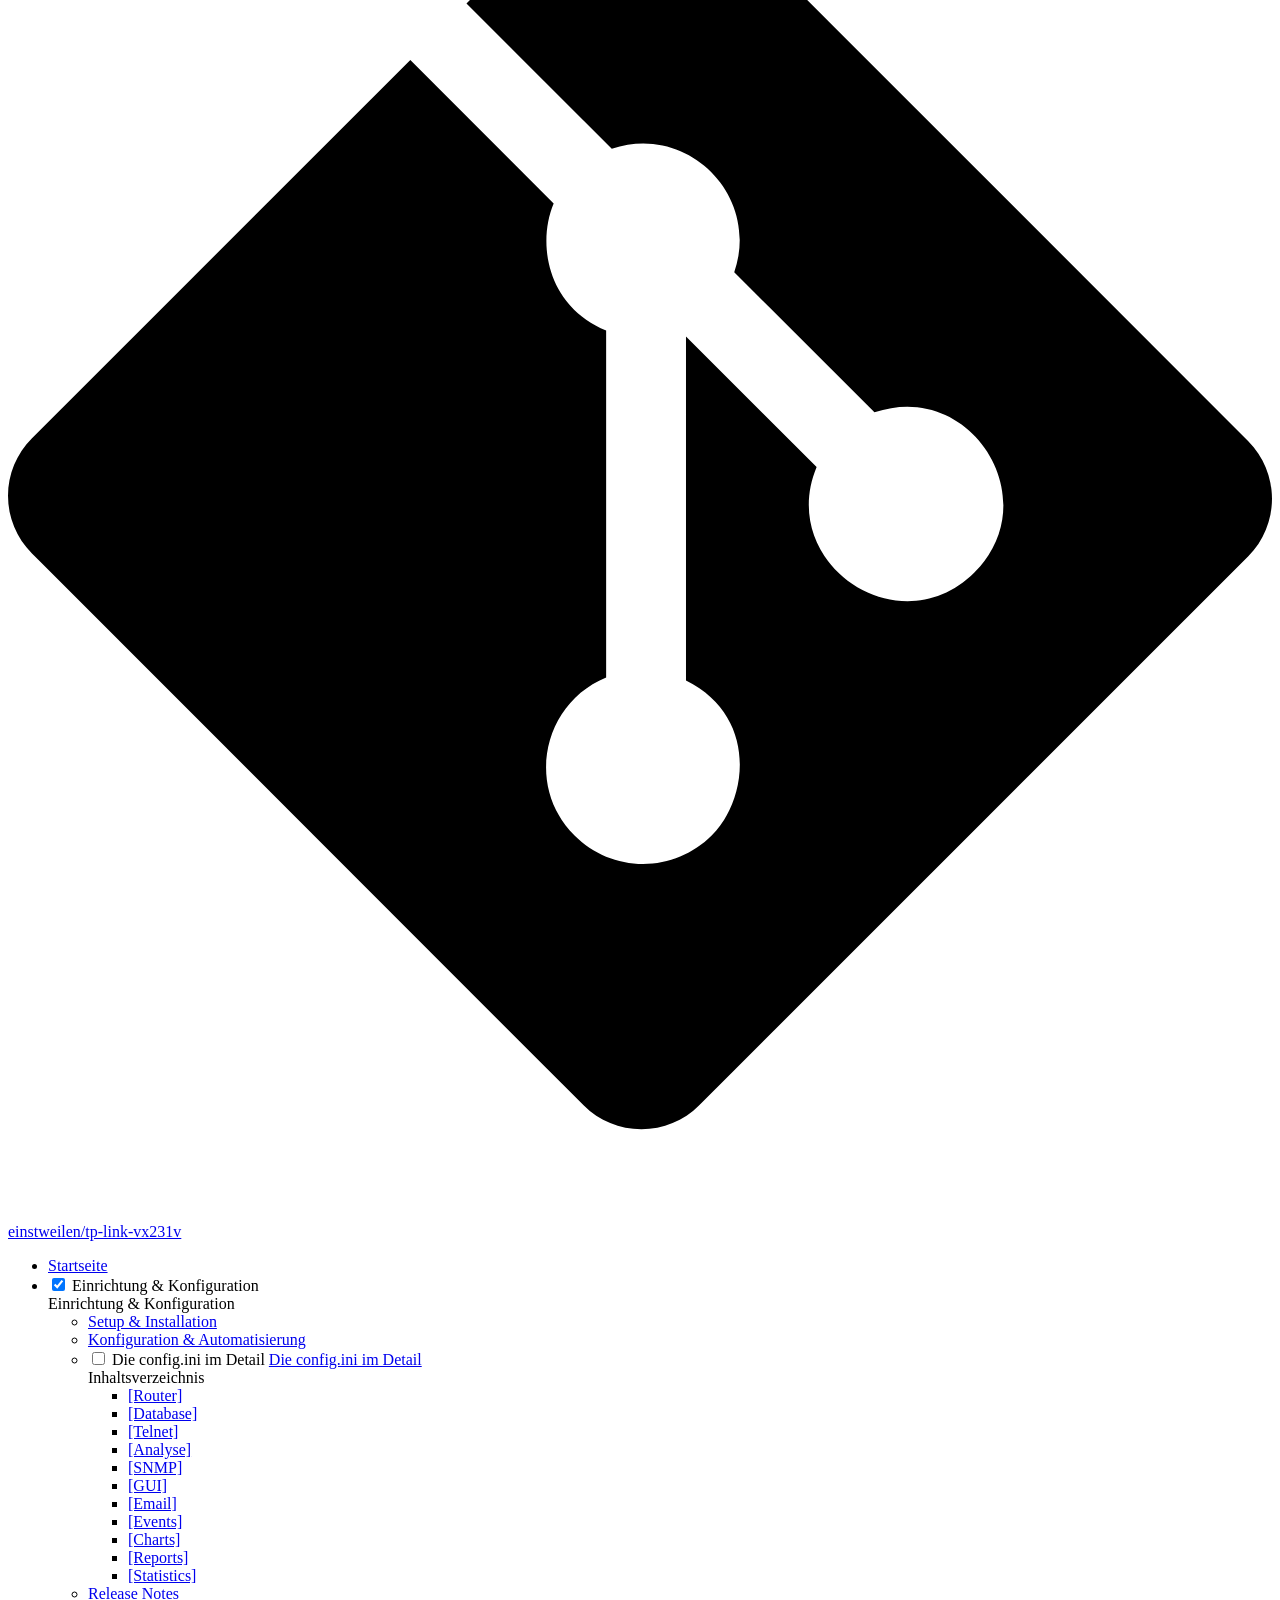
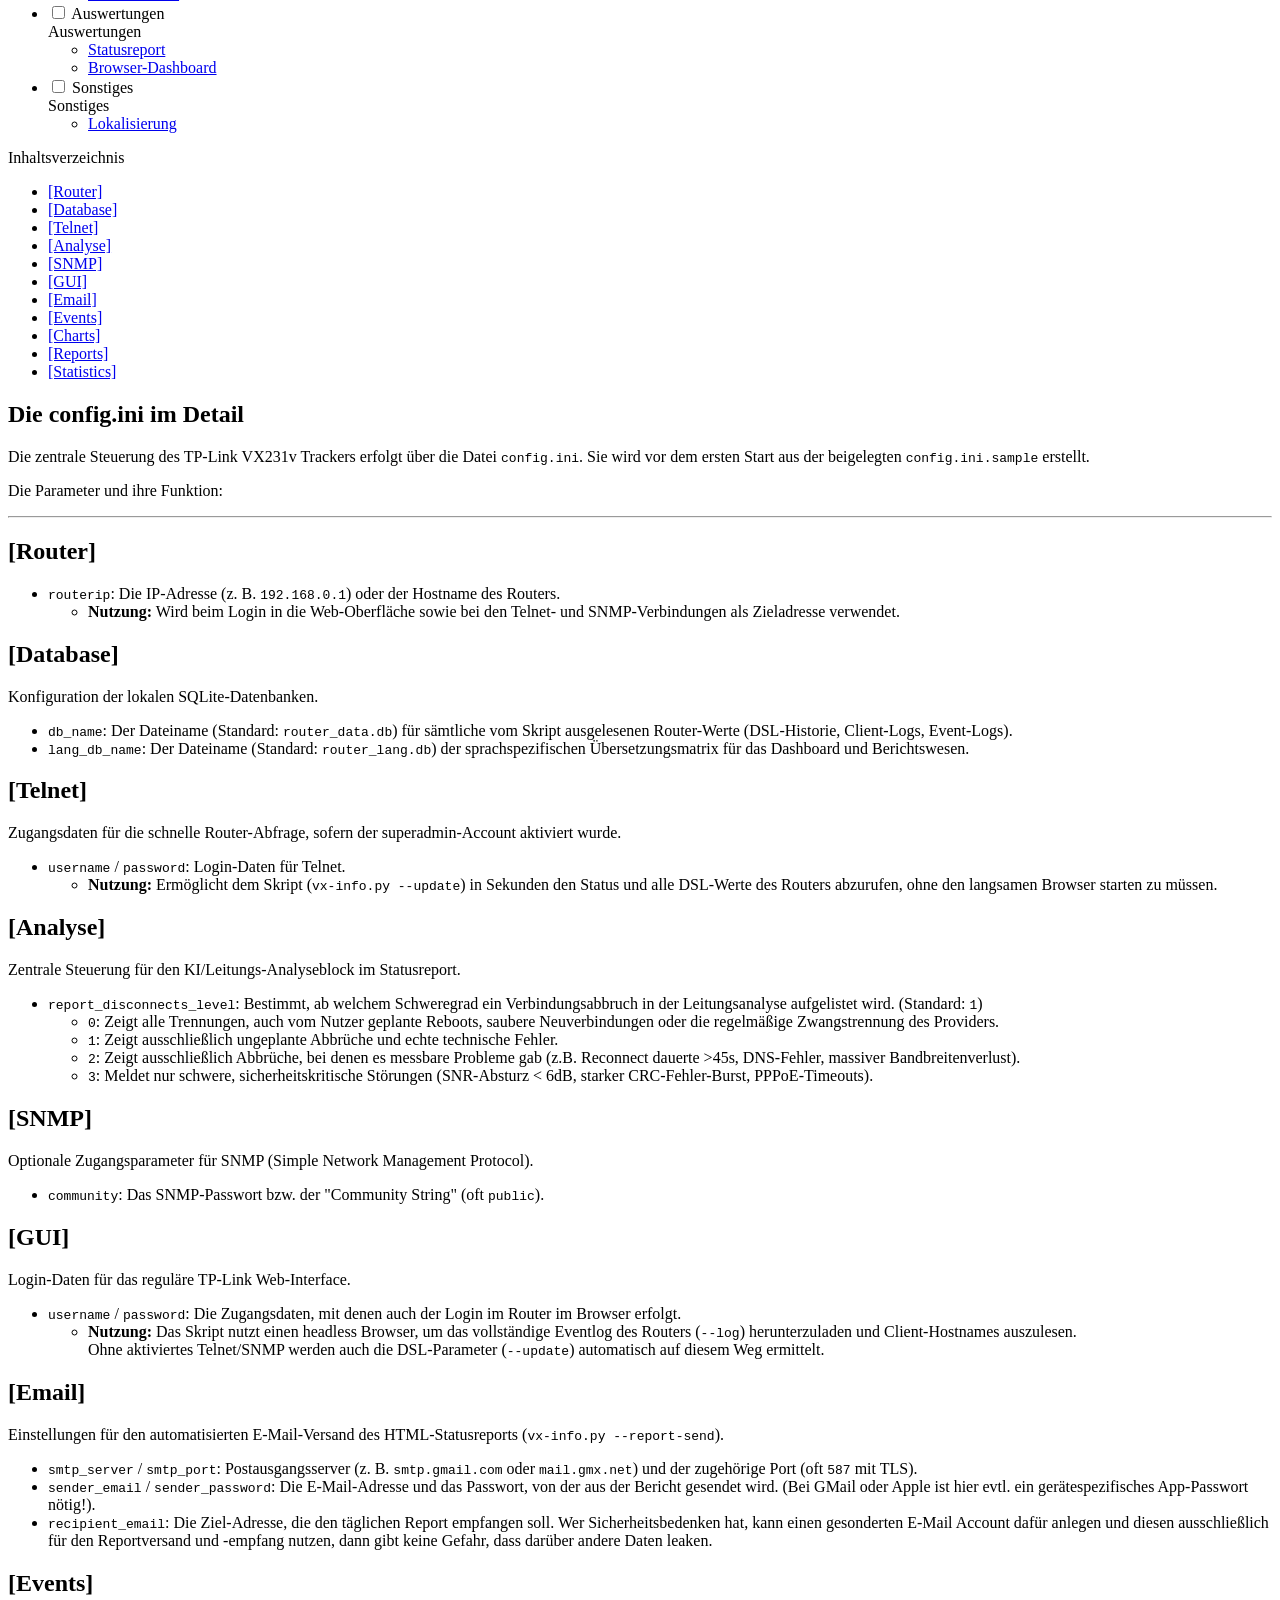
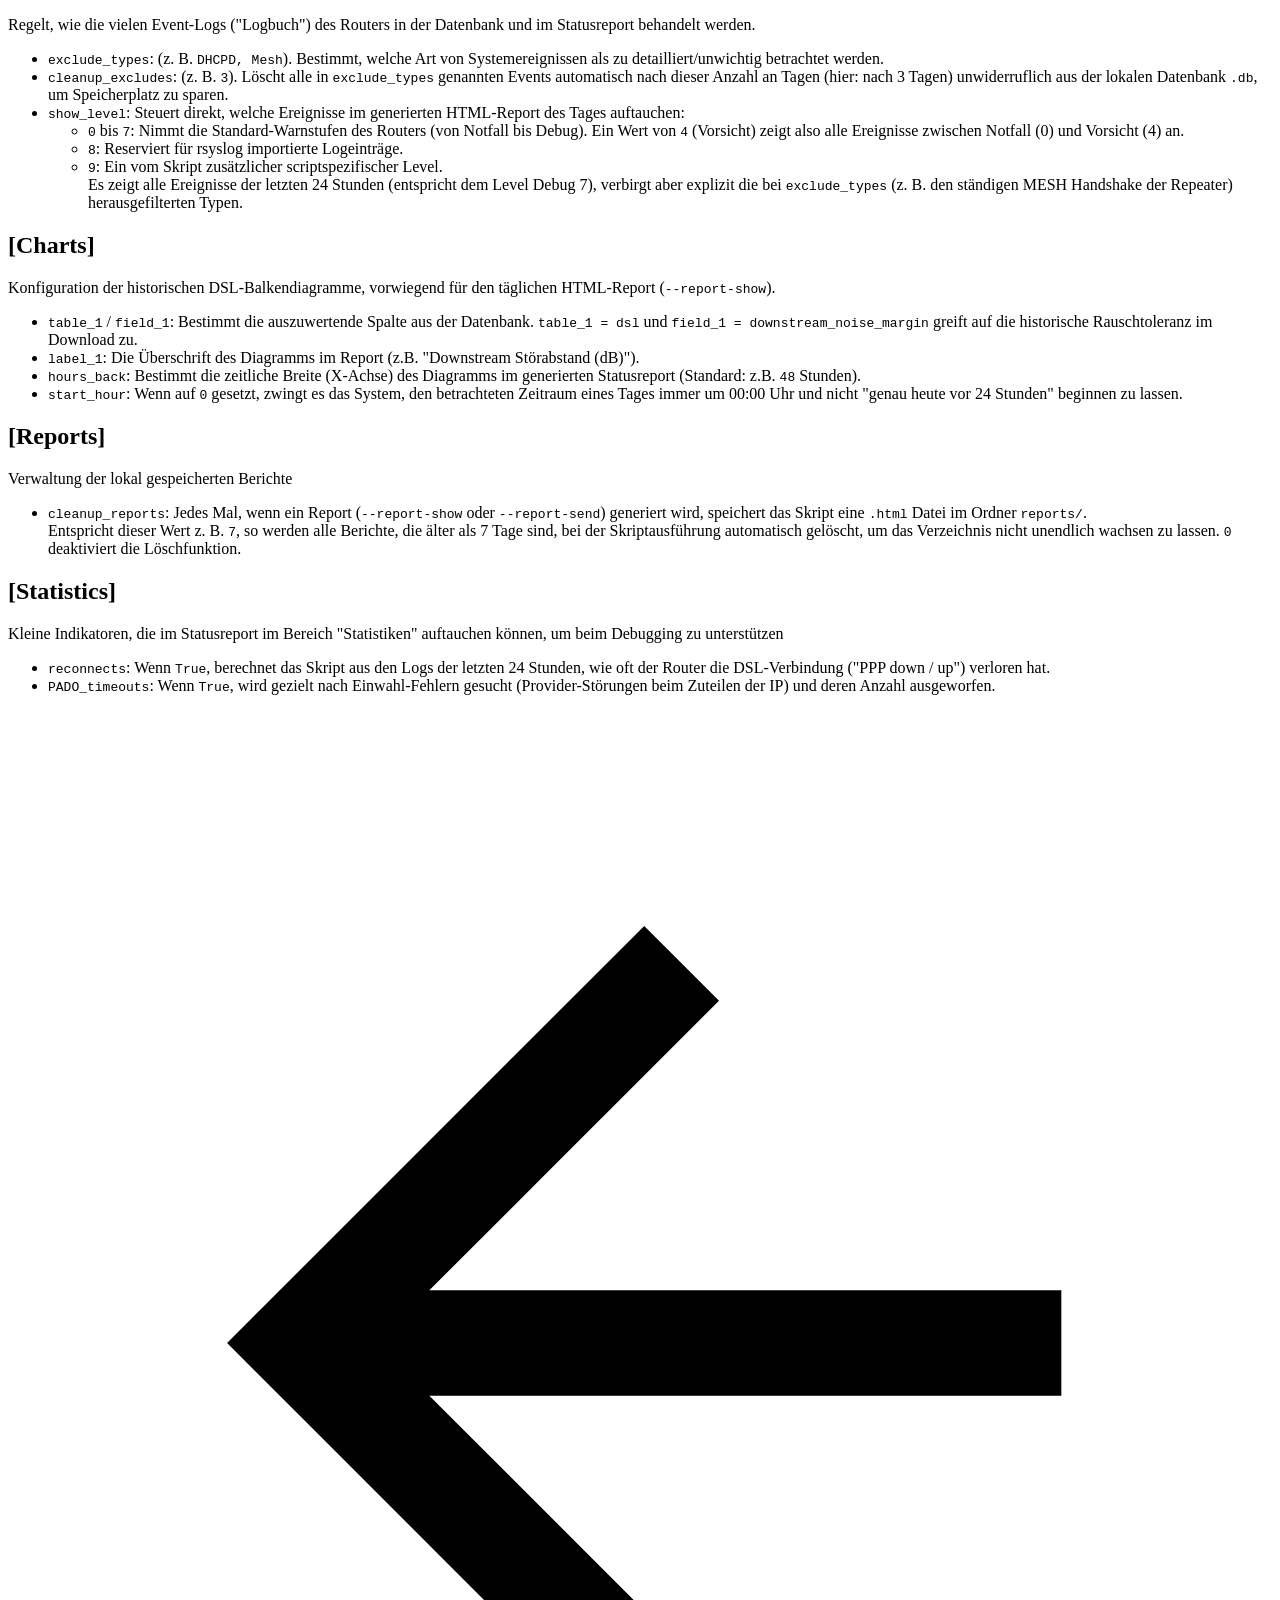
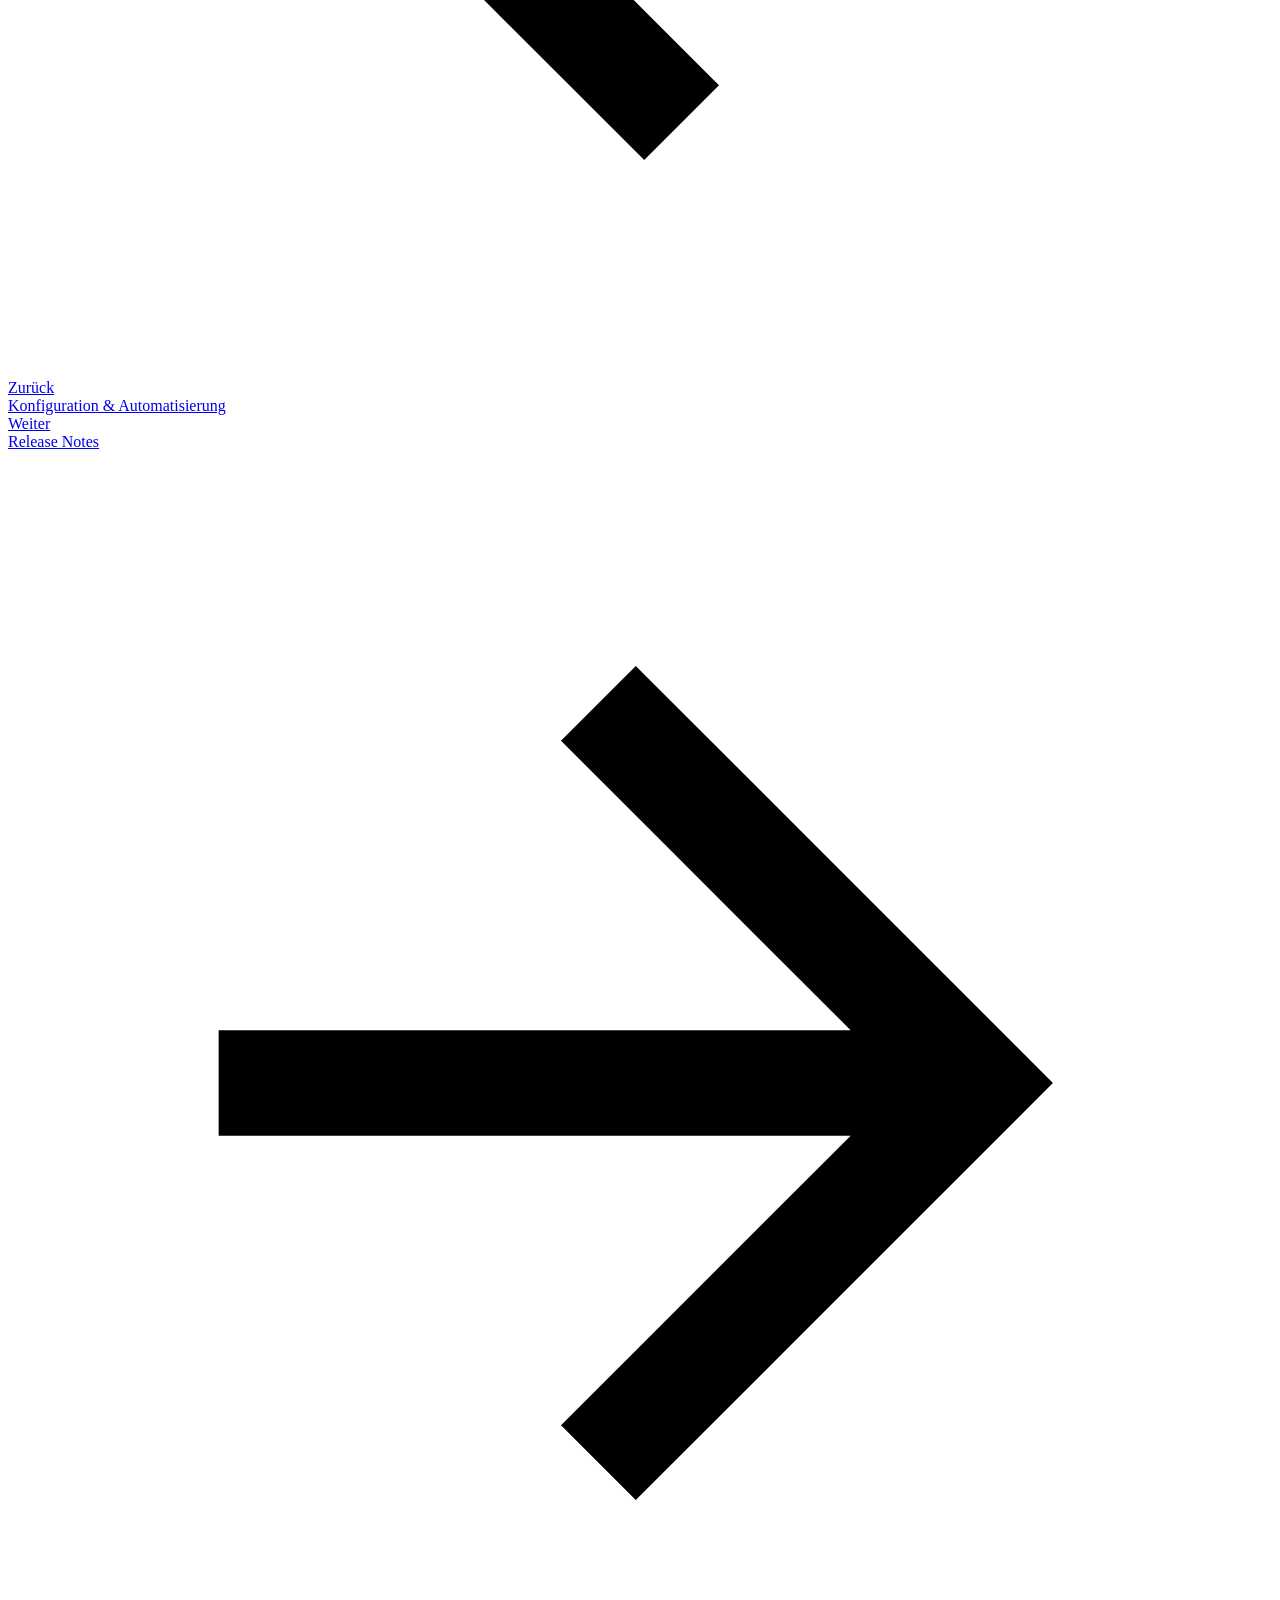
==== commit e5dab5aa: "Deployed 05c1395 with MkDocs version: 1.6.1" ====
--- a/config-details/index.html
+++ b/config-details/index.html
@@ -1148,7 +1148,8 @@
 <br></li>
 <li><code>show_level</code>: Steuert direkt, welche Ereignisse im generierten HTML-Report des Tages auftauchen:<ul>
 <li><code>0</code> bis <code>7</code>: Nimmt die Standard-Warnstufen des Routers (von Notfall bis Debug). Ein Wert von <code>4</code> (Vorsicht) zeigt also alle Ereignisse zwischen Notfall (0) und Vorsicht (4) an.</li>
-<li><code>8</code>: Ein vom Skript zusätzlicher scriptspezifischer Level.<br>Es zeigt alle Ereignisse der letzten 24 Stunden (entspricht dem Level Debug 7), verbirgt aber explizit die bei <code>exclude_types</code> (z. B. den ständigen MESH Handshake der Repeater) herausgefilterten Typen.</li>
+<li><code>8</code>: Reserviert für rsyslog importierte Logeinträge.</li>
+<li><code>9</code>: Ein vom Skript zusätzlicher scriptspezifischer Level.<br>Es zeigt alle Ereignisse der letzten 24 Stunden (entspricht dem Level Debug 7), verbirgt aber explizit die bei <code>exclude_types</code> (z. B. den ständigen MESH Handshake der Repeater) herausgefilterten Typen.</li>
 </ul>
 </li>
 </ul>
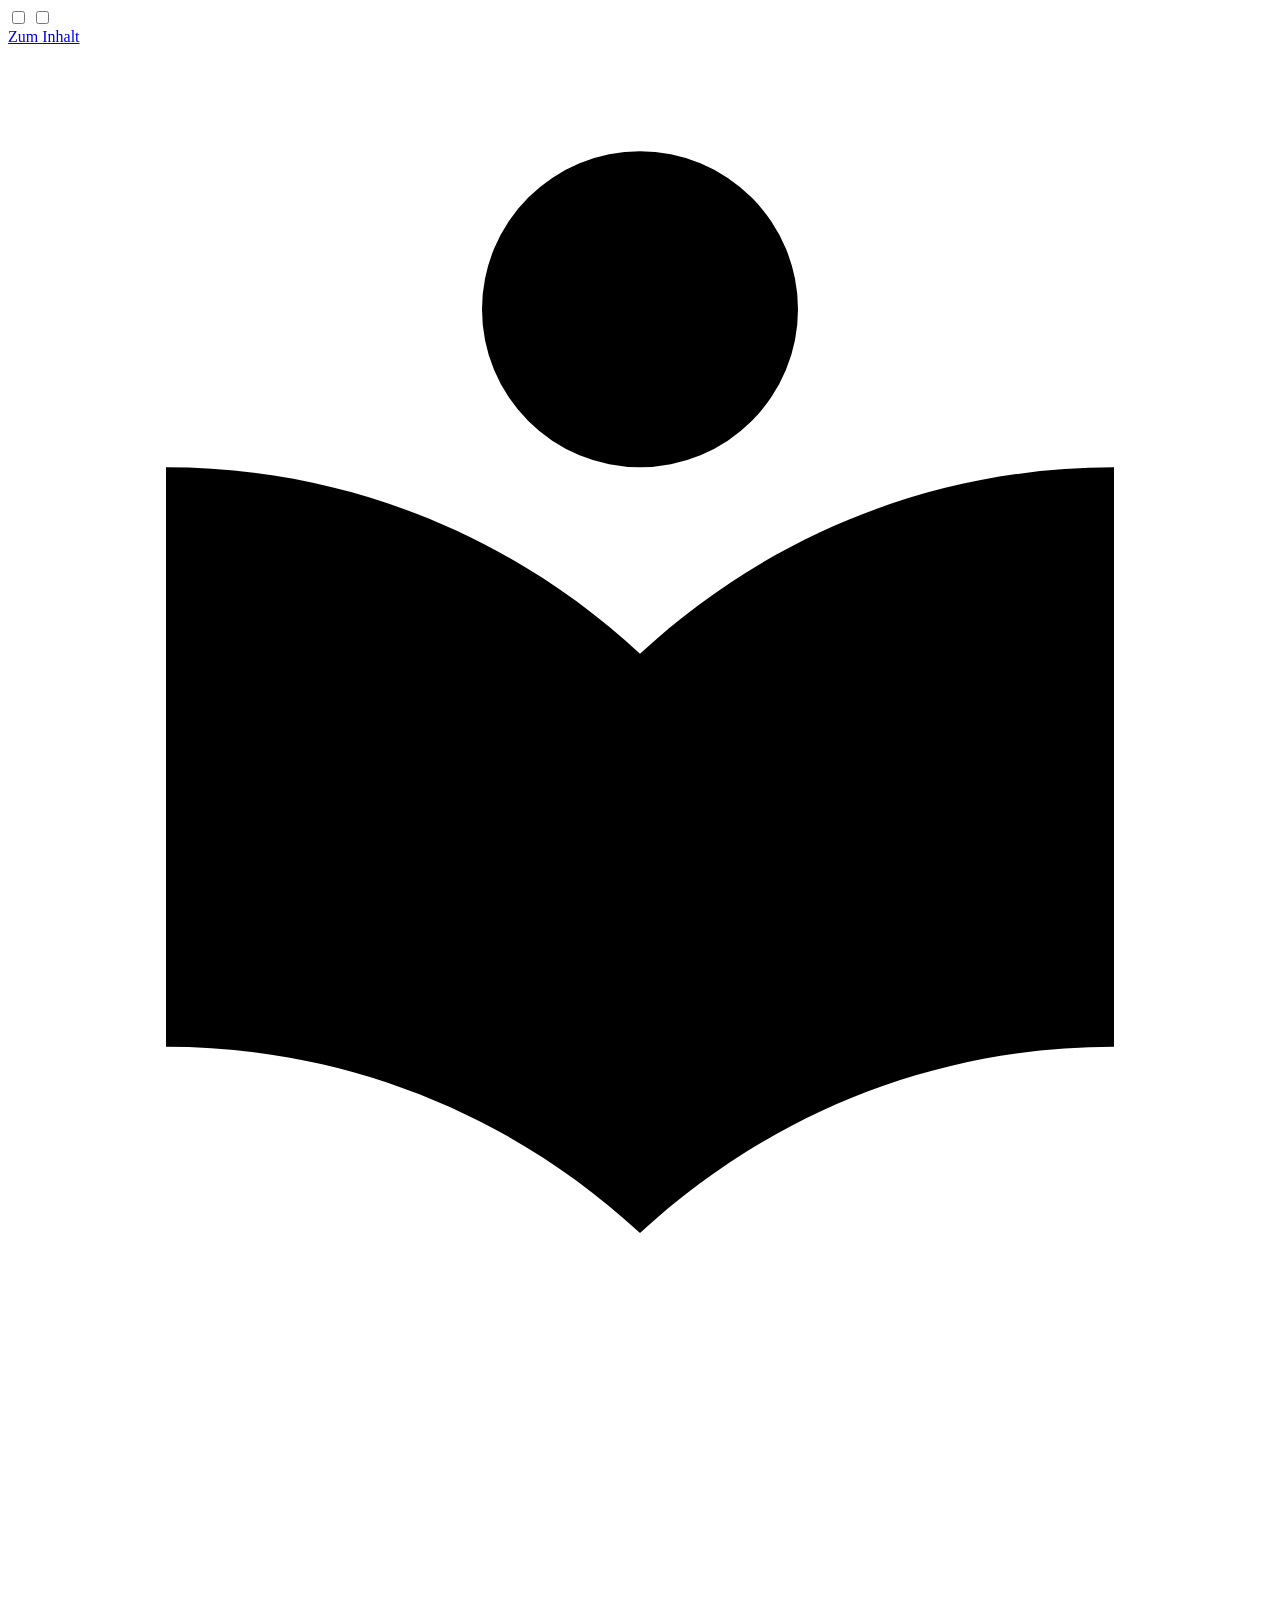
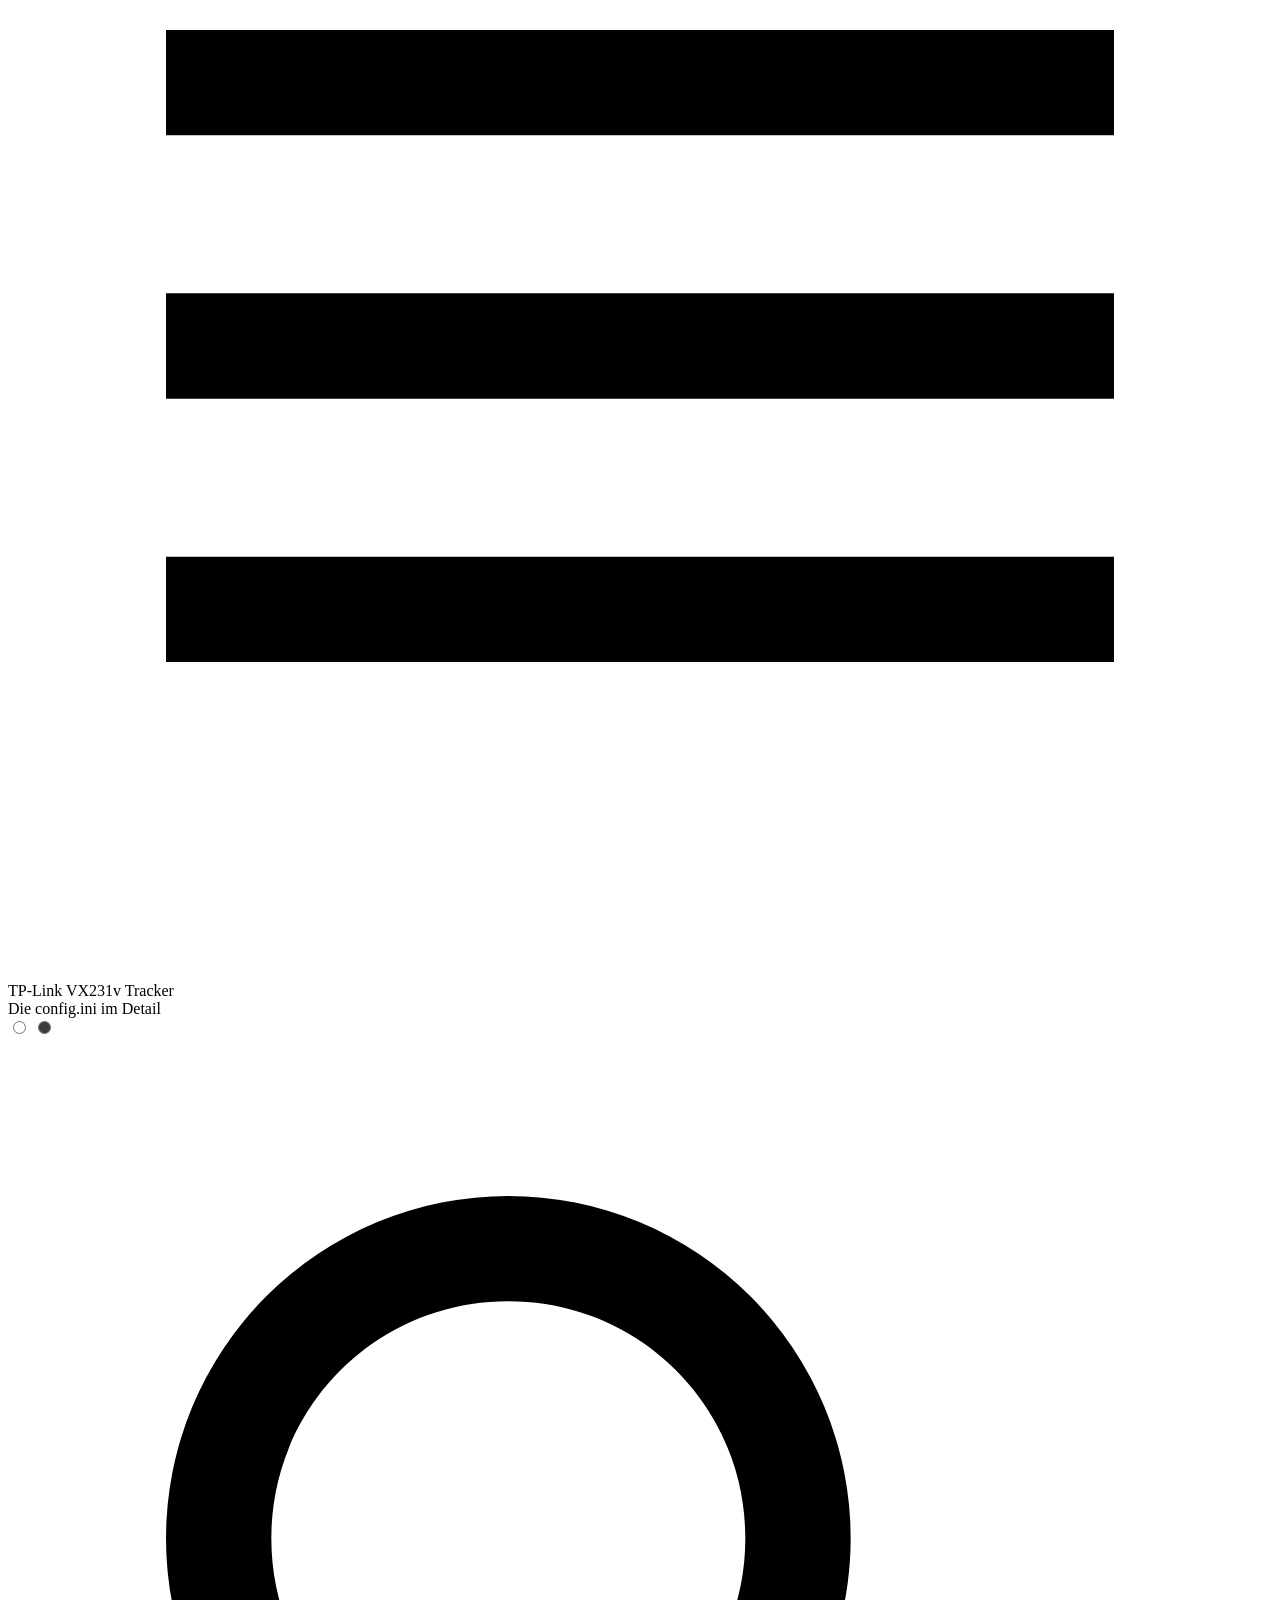
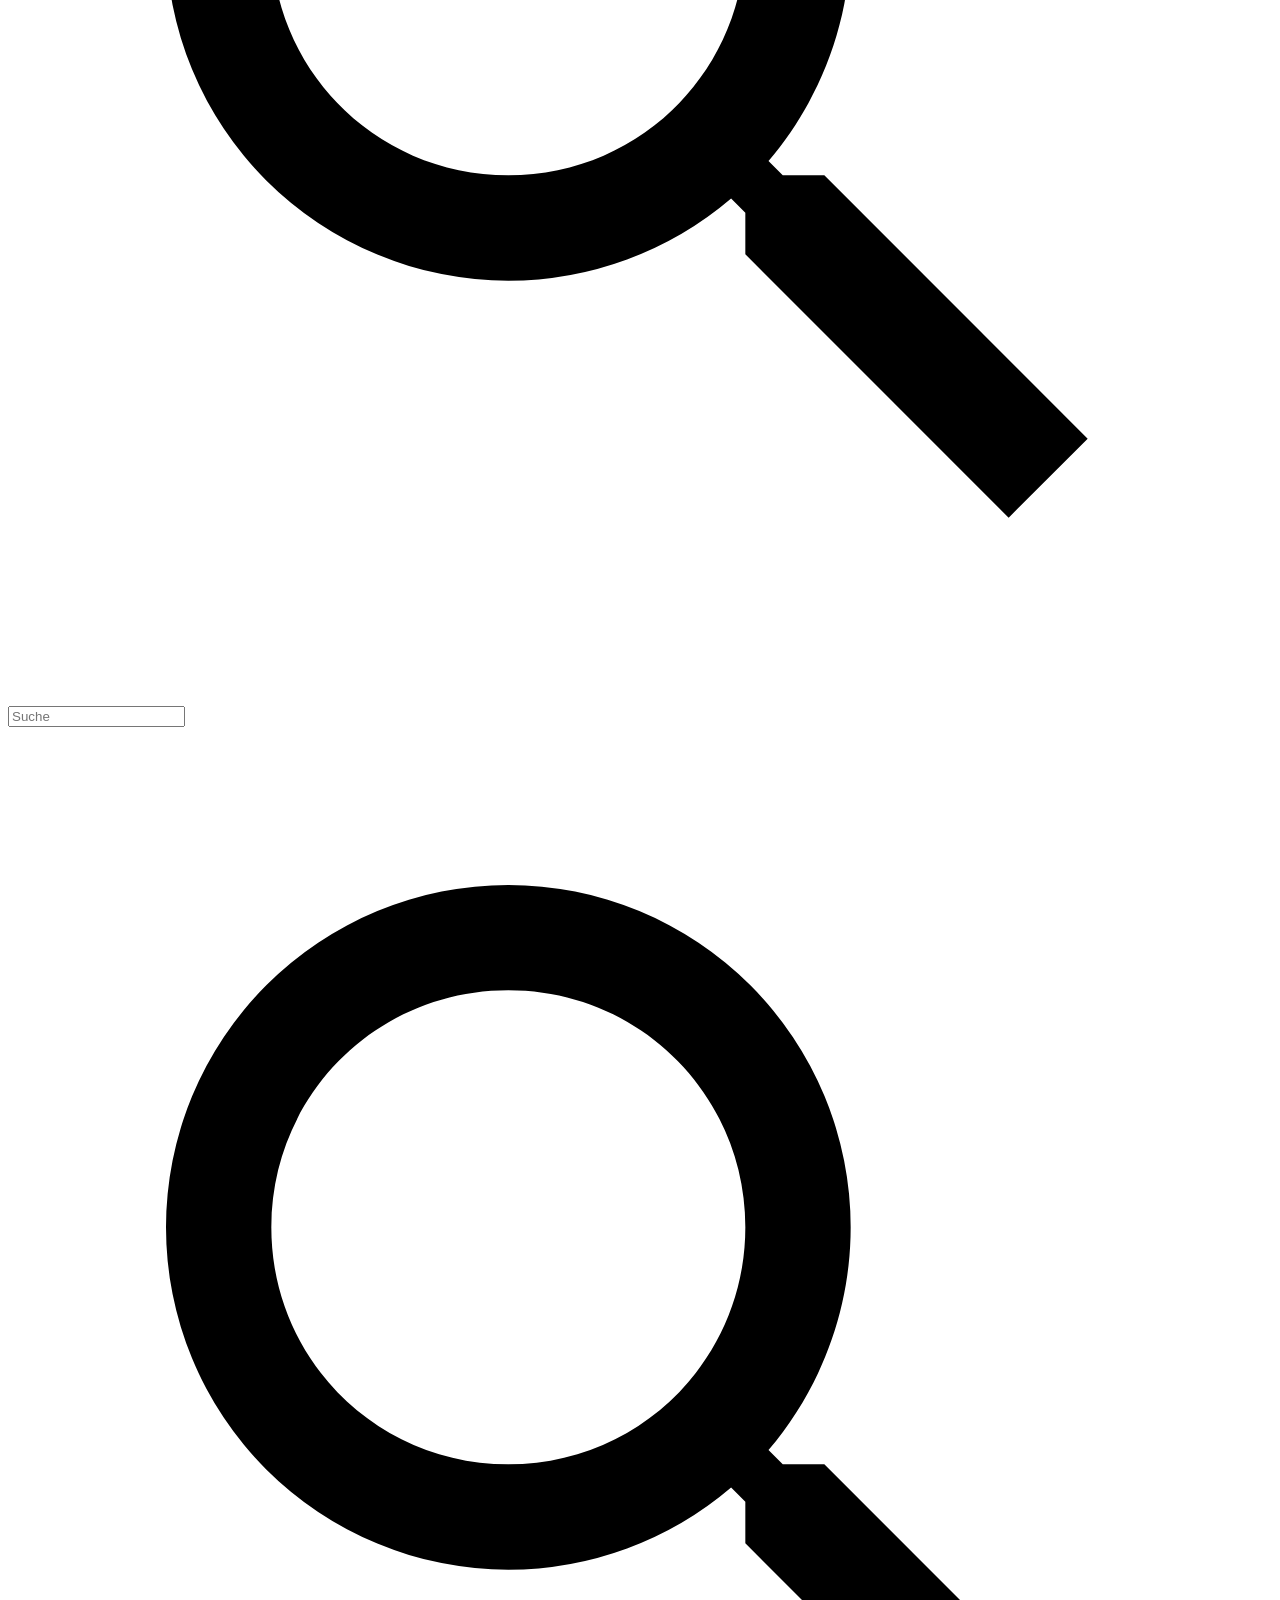
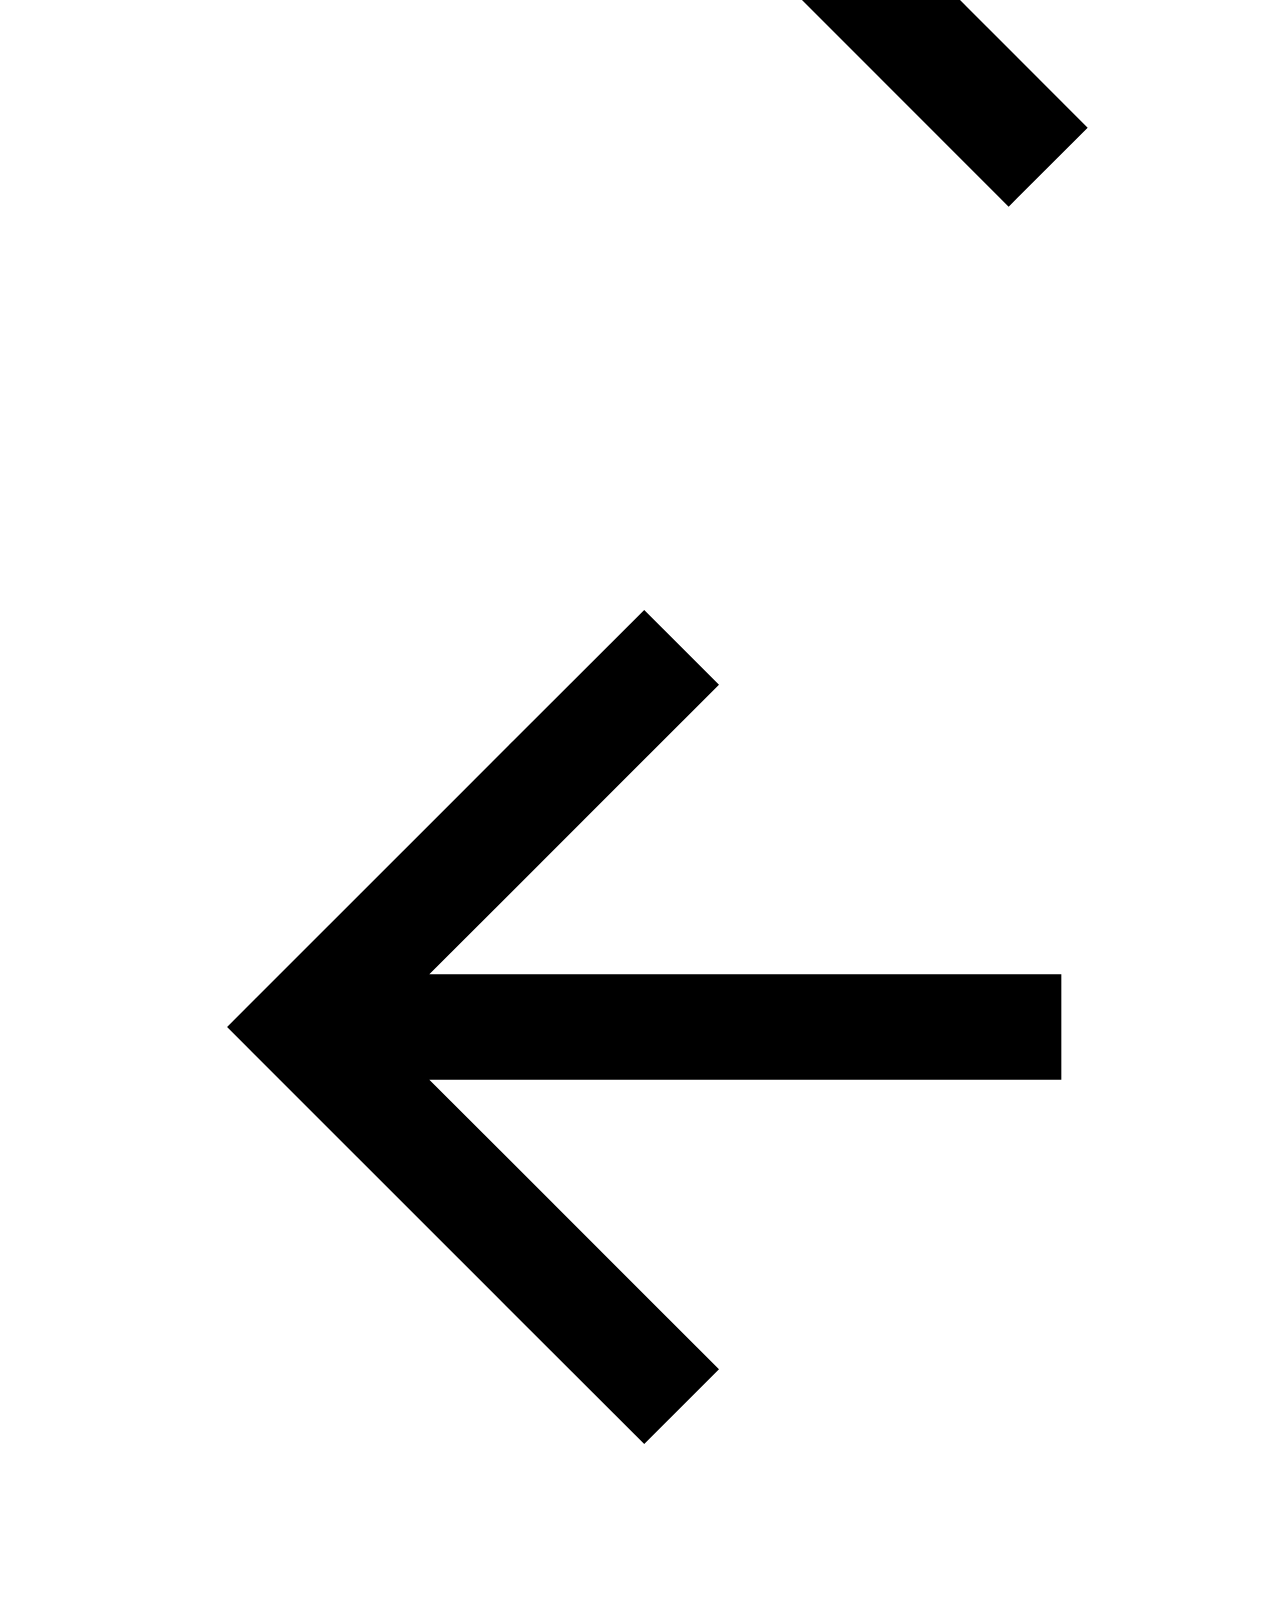
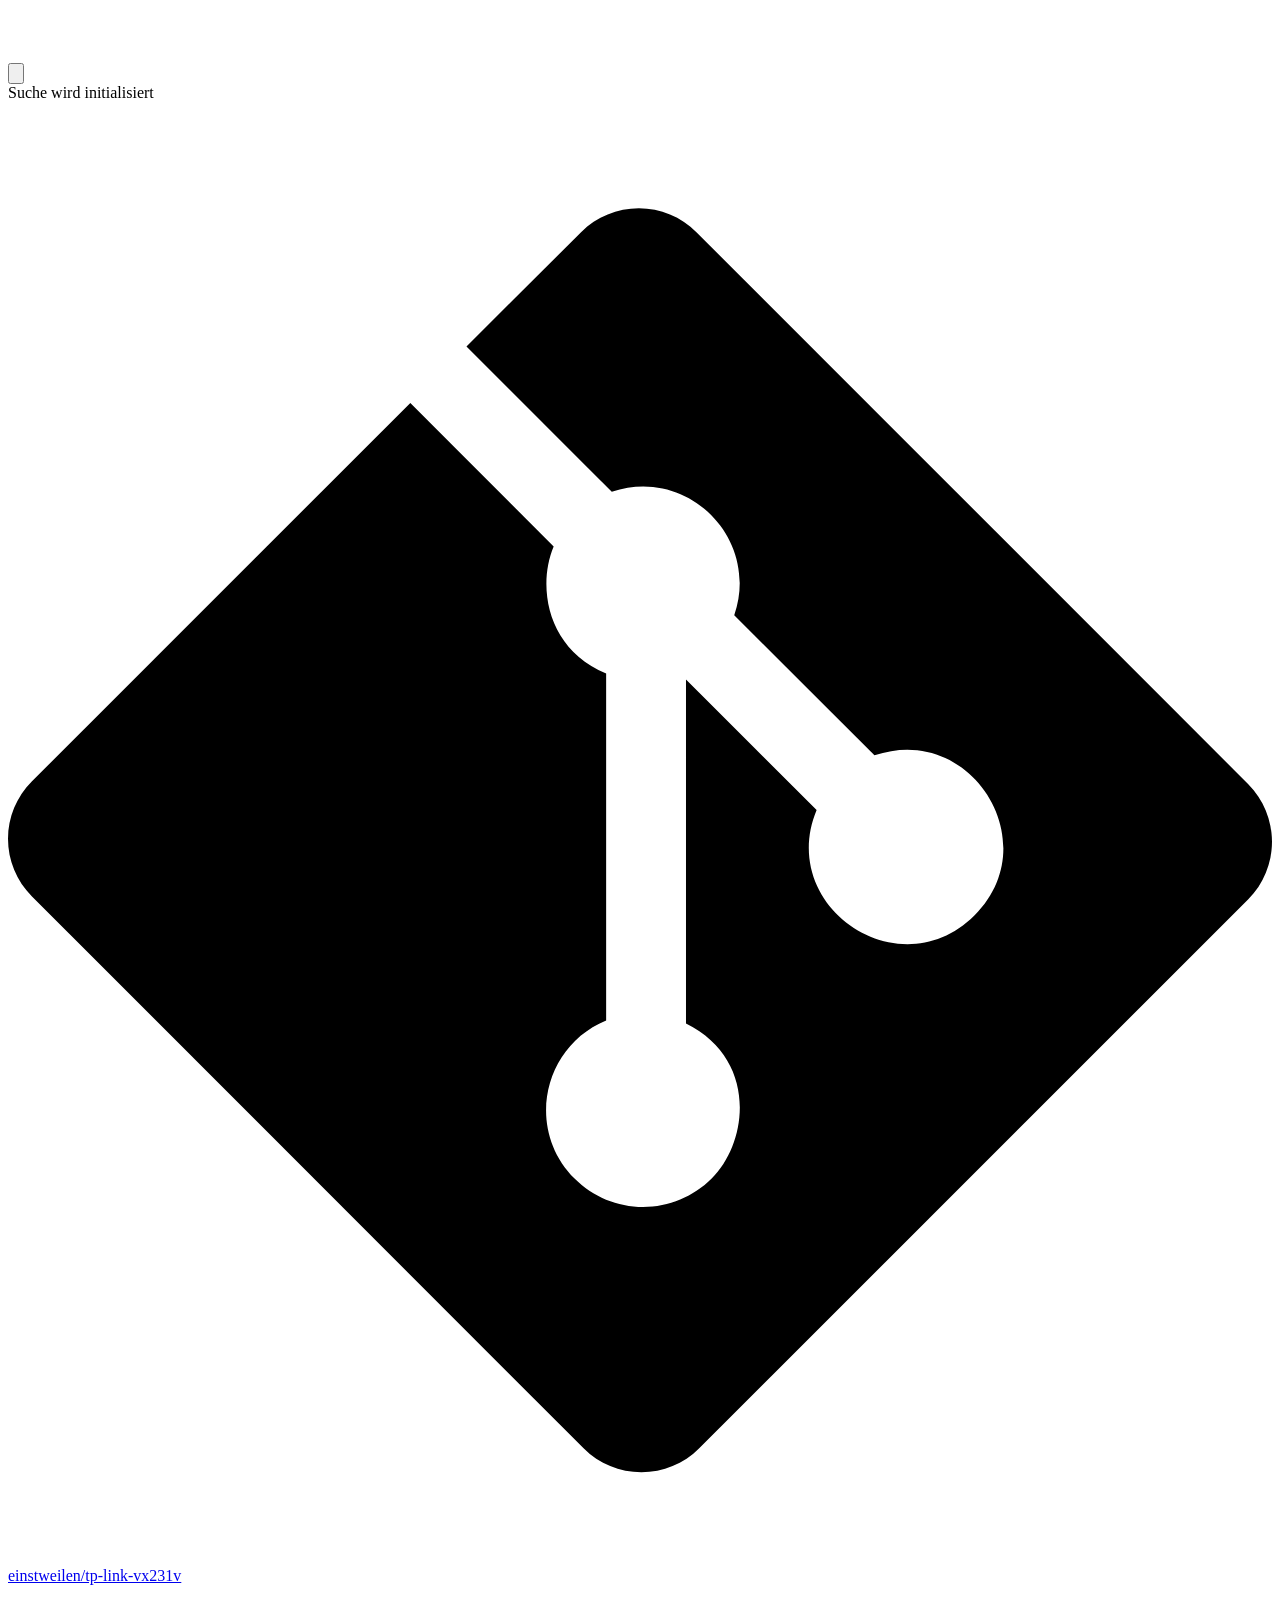
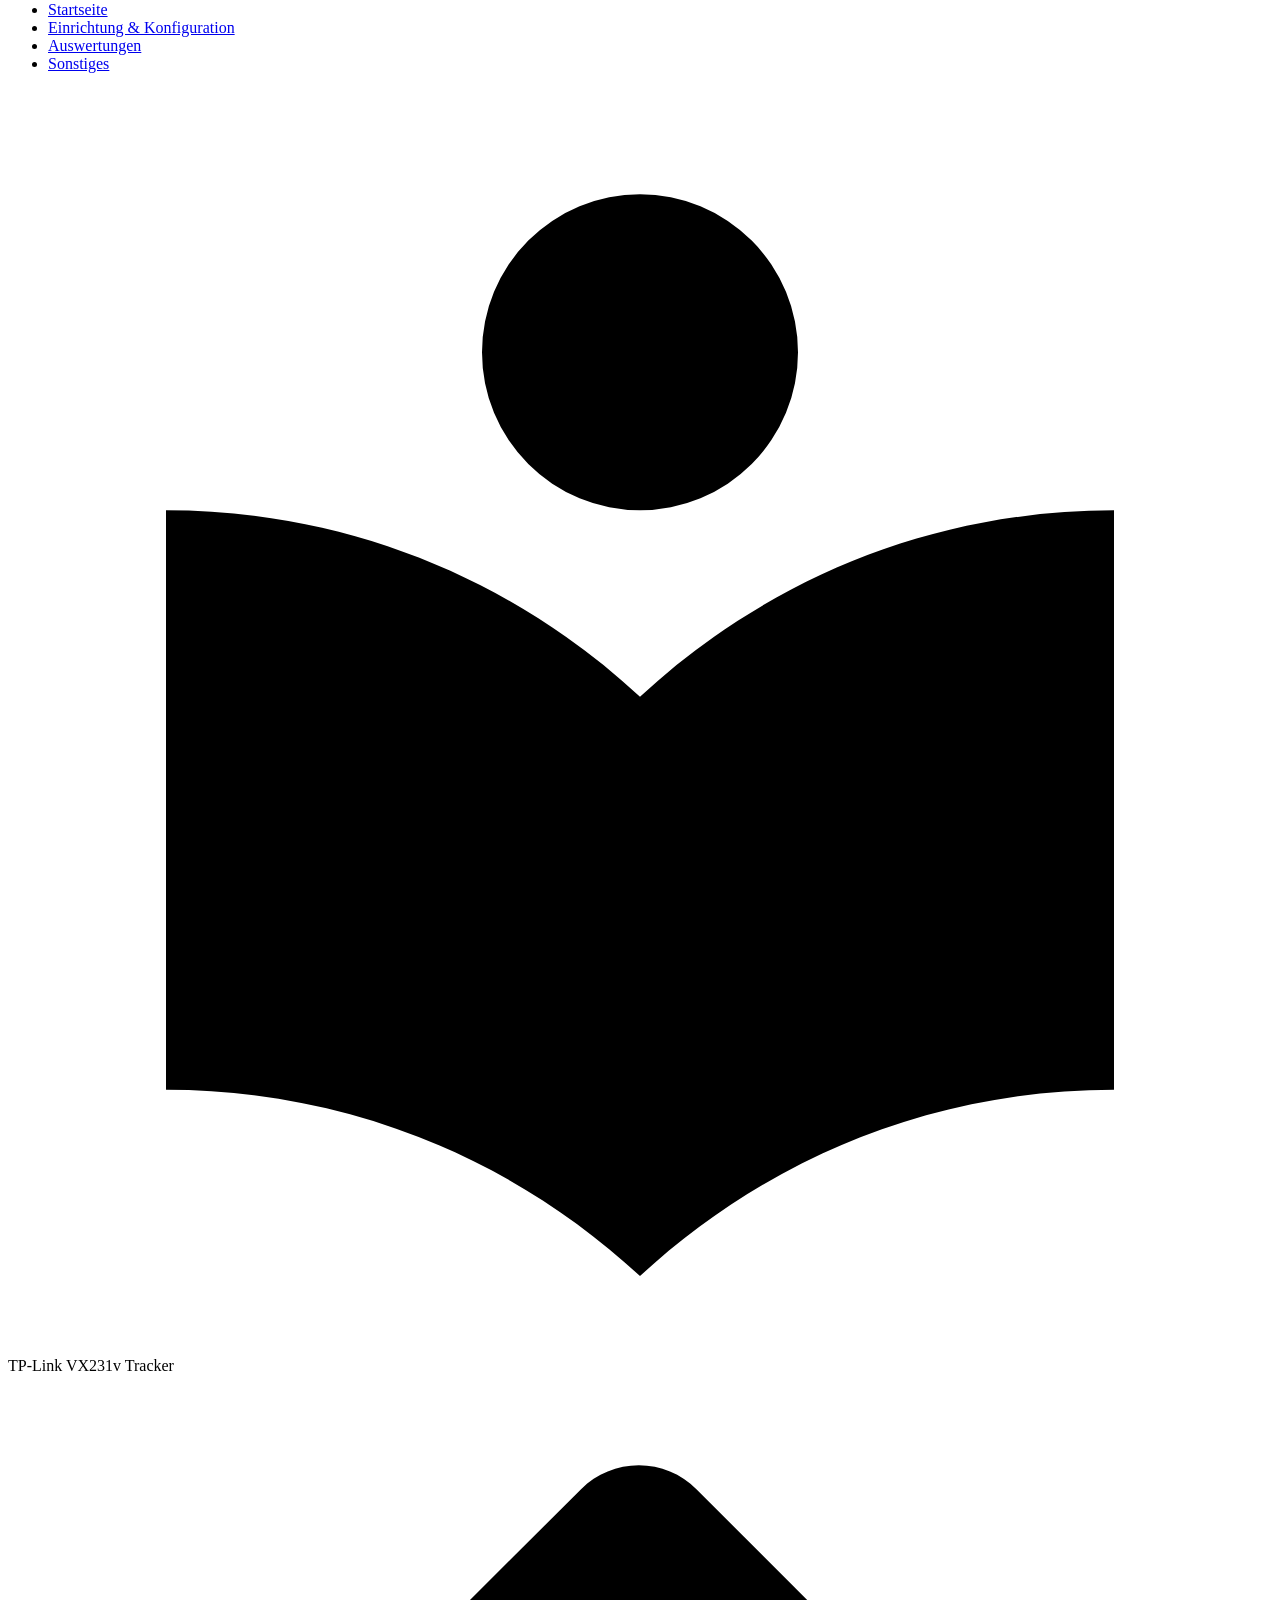
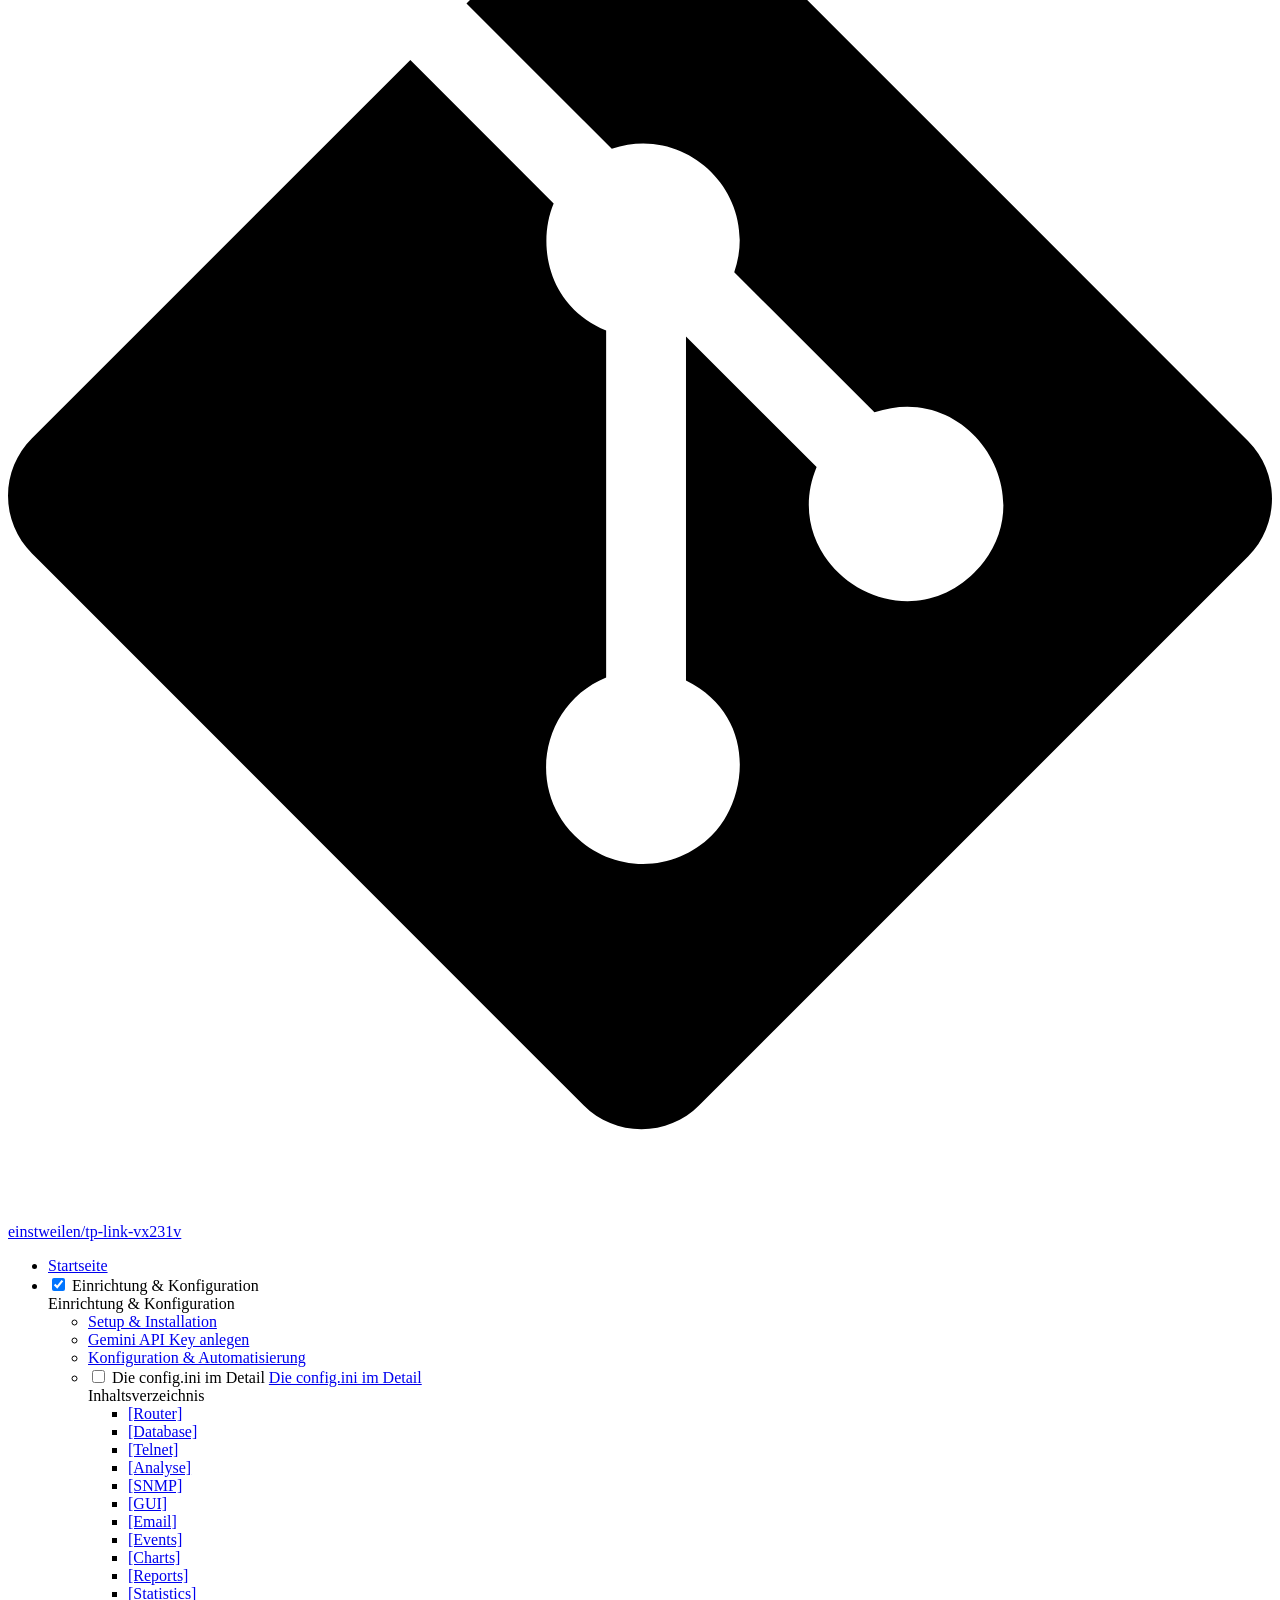
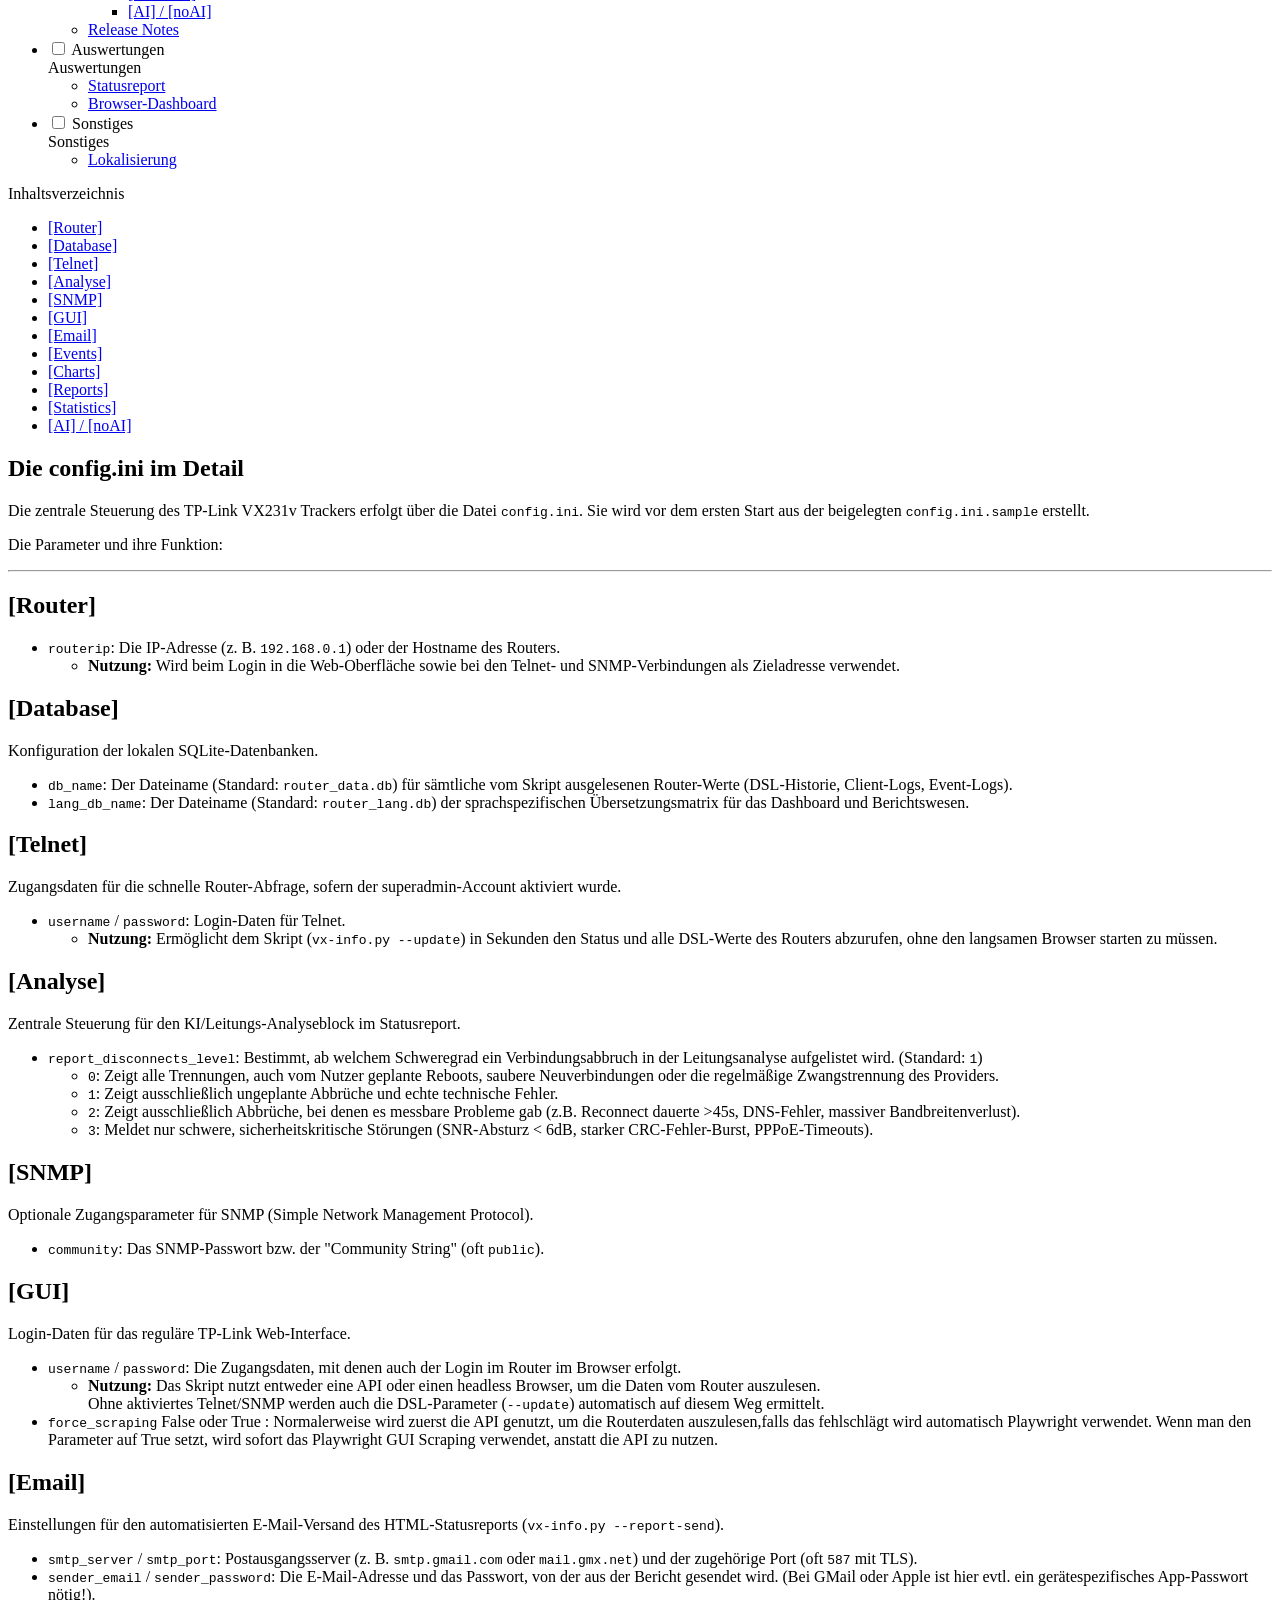
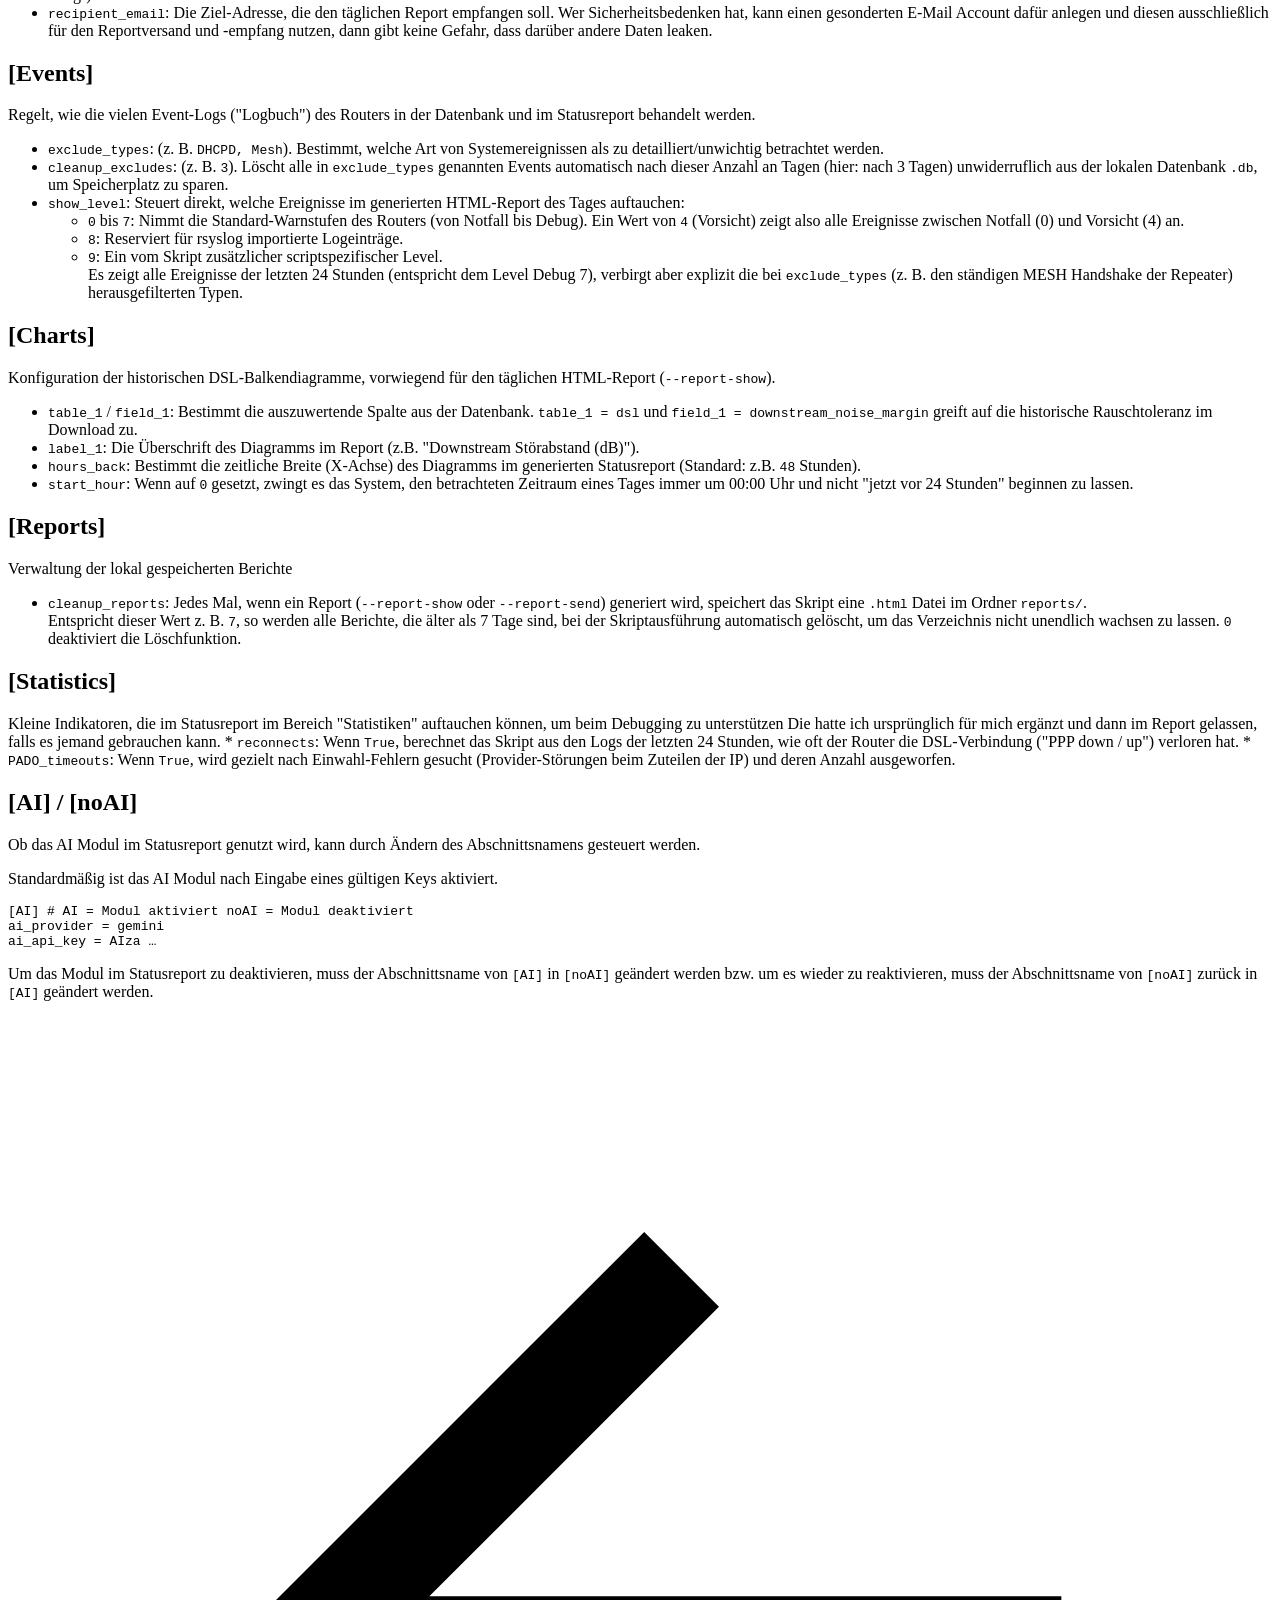
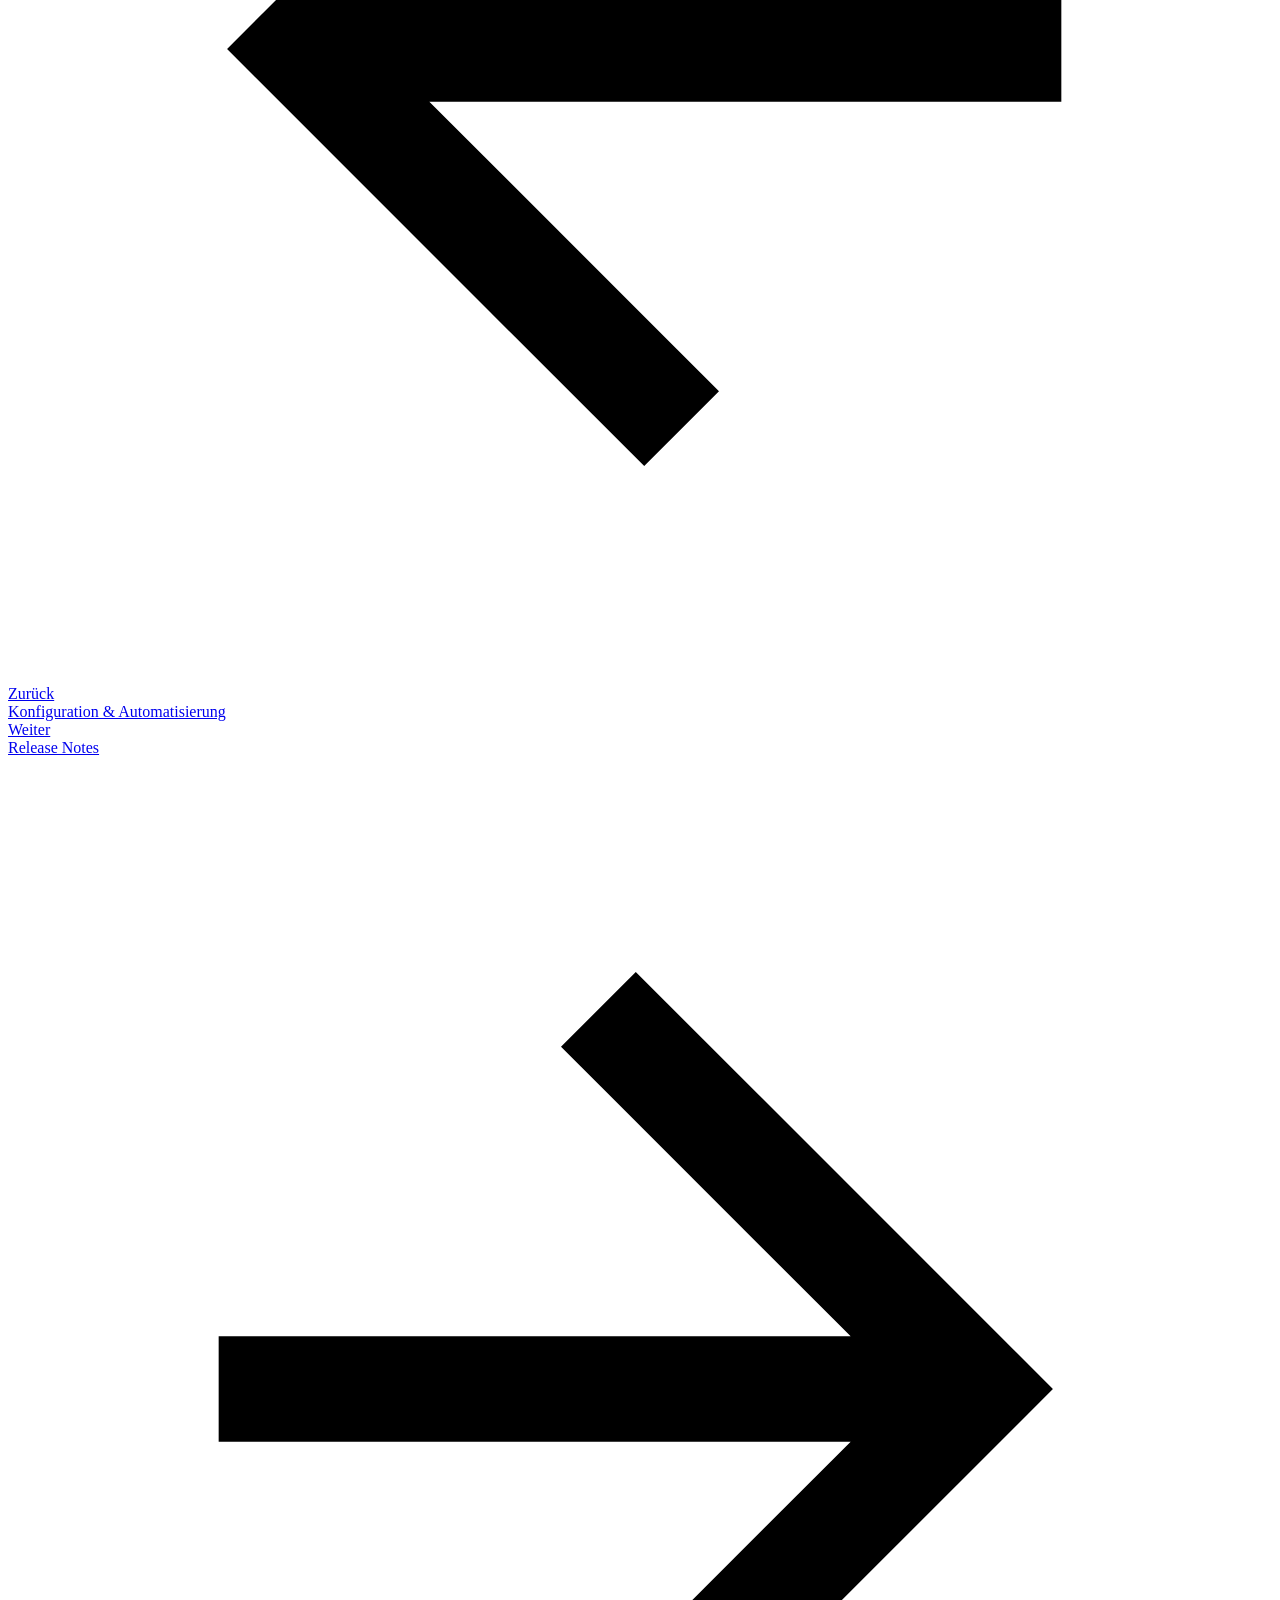
==== commit 5e7e8f81: "Deployed 01a97e8 with MkDocs version: 1.6.1" ====
--- a/config-details/index.html
+++ b/config-details/index.html
@@ -462,6 +462,34 @@
   
   
     <li class="md-nav__item">
+      <a href="../setup/gemini_api_key/" class="md-nav__link">
+        
+  
+  
+  <span class="md-ellipsis">
+    
+  
+    Gemini API Key anlegen
+  
+
+    
+  </span>
+  
+  
+
+      </a>
+    </li>
+  
+
+              
+            
+              
+                
+  
+  
+  
+  
+    <li class="md-nav__item">
       <a href="../konfiguration/" class="md-nav__link">
         
   
@@ -670,6 +698,17 @@
   
 </li>
       
+        <li class="md-nav__item">
+  <a href="#ai-noai" class="md-nav__link">
+    <span class="md-ellipsis">
+      
+        [AI] / [noAI]
+      
+    </span>
+  </a>
+  
+</li>
+      
     </ul>
   
 </nav>
@@ -1057,6 +1096,17 @@
     <span class="md-ellipsis">
       
         [Statistics]
+      
+    </span>
+  </a>
+  
+</li>
+      
+        <li class="md-nav__item">
+  <a href="#ai-noai" class="md-nav__link">
+    <span class="md-ellipsis">
+      
+        [AI] / [noAI]
       
     </span>
   </a>
@@ -1128,9 +1178,10 @@
 <p>Login-Daten für das reguläre TP-Link Web-Interface.</p>
 <ul>
 <li><code>username</code> / <code>password</code>: Die Zugangsdaten, mit denen auch der Login im Router im Browser erfolgt.<ul>
-<li><strong>Nutzung:</strong> Das Skript nutzt einen headless Browser, um das vollständige Eventlog des Routers (<code>--log</code>) herunterzuladen und Client-Hostnames auszulesen.<br>Ohne aktiviertes Telnet/SNMP werden auch die DSL-Parameter (<code>--update</code>) automatisch auf diesem Weg ermittelt.</li>
-</ul>
-</li>
+<li><strong>Nutzung:</strong> Das Skript nutzt entweder eine API oder einen headless Browser, um die Daten vom Router auszulesen.<br>Ohne aktiviertes Telnet/SNMP werden auch die DSL-Parameter (<code>--update</code>) automatisch auf diesem Weg ermittelt.</li>
+</ul>
+</li>
+<li><code>force_scraping</code> False oder True : Normalerweise wird zuerst die API genutzt, um die Routerdaten auszulesen,falls das fehlschlägt wird automatisch Playwright verwendet. Wenn man den Parameter auf True setzt, wird sofort das Playwright GUI Scraping verwendet, anstatt die API zu nutzen. </li>
 </ul>
 <h2 id="email">[Email]</h2>
 <p>Einstellungen für den automatisierten E-Mail-Versand des HTML-Statusreports (<code>vx-info.py --report-send</code>).</p>
@@ -1159,7 +1210,7 @@
 <li><code>table_1</code> / <code>field_1</code>: Bestimmt die auszuwertende Spalte aus der Datenbank. <code>table_1 = dsl</code> und <code>field_1 = downstream_noise_margin</code> greift auf die historische Rauschtoleranz im Download zu.</li>
 <li><code>label_1</code>: Die Überschrift des Diagramms im Report (z.B. "Downstream Störabstand (dB)").</li>
 <li><code>hours_back</code>: Bestimmt die zeitliche Breite (X-Achse) des Diagramms im generierten Statusreport (Standard: z.B. <code>48</code> Stunden).</li>
-<li><code>start_hour</code>: Wenn auf <code>0</code> gesetzt, zwingt es das System, den betrachteten Zeitraum eines Tages immer um 00:00 Uhr und nicht "genau heute vor 24 Stunden" beginnen zu lassen.</li>
+<li><code>start_hour</code>: Wenn auf <code>0</code> gesetzt, zwingt es das System, den betrachteten Zeitraum eines Tages immer um 00:00 Uhr und nicht "jetzt vor 24 Stunden" beginnen zu lassen.</li>
 </ul>
 <h2 id="reports">[Reports]</h2>
 <p>Verwaltung der lokal gespeicherten Berichte</p>
@@ -1168,11 +1219,18 @@
 Entspricht dieser Wert z. B. <code>7</code>, so werden alle Berichte, die älter als 7 Tage sind, bei der Skriptausführung automatisch gelöscht, um das Verzeichnis nicht unendlich wachsen zu lassen. <code>0</code> deaktiviert die Löschfunktion.</li>
 </ul>
 <h2 id="statistics">[Statistics]</h2>
-<p>Kleine Indikatoren, die im Statusreport im Bereich "Statistiken" auftauchen können, um beim Debugging zu unterstützen</p>
-<ul>
-<li><code>reconnects</code>: Wenn <code>True</code>, berechnet das Skript aus den Logs der letzten 24 Stunden, wie oft der Router die DSL-Verbindung ("PPP down / up") verloren hat.</li>
-<li><code>PADO_timeouts</code>: Wenn <code>True</code>, wird gezielt nach Einwahl-Fehlern gesucht (Provider-Störungen beim Zuteilen der IP) und deren Anzahl ausgeworfen.</li>
-</ul>
+<p>Kleine Indikatoren, die im Statusreport im Bereich "Statistiken" auftauchen können, um beim Debugging zu unterstützen
+Die hatte ich ursprünglich für mich ergänzt und dann im Report gelassen, falls es jemand gebrauchen kann.
+*   <code>reconnects</code>: Wenn <code>True</code>, berechnet das Skript aus den Logs der letzten 24 Stunden, wie oft der Router die DSL-Verbindung ("PPP down / up") verloren hat.
+*   <code>PADO_timeouts</code>: Wenn <code>True</code>, wird gezielt nach Einwahl-Fehlern gesucht (Provider-Störungen beim Zuteilen der IP) und deren Anzahl ausgeworfen.</p>
+<h2 id="ai-noai">[AI] / [noAI]</h2>
+<p>Ob das AI Modul im Statusreport genutzt wird, kann durch Ändern des Abschnittsnamens gesteuert werden.</p>
+<p>Standardmäßig ist das AI Modul nach Eingabe eines gültigen Keys aktiviert.<br></p>
+<div class="highlight"><pre><span></span><code><a id="__codelineno-0-1" name="__codelineno-0-1" href="#__codelineno-0-1"></a><span class="na">[AI] # AI</span><span class="w"> </span><span class="o">=</span><span class="w"> </span><span class="s">Modul aktiviert noAI = Modul deaktiviert</span>
+<a id="__codelineno-0-2" name="__codelineno-0-2" href="#__codelineno-0-2"></a><span class="na">ai_provider</span><span class="w"> </span><span class="o">=</span><span class="w"> </span><span class="s">gemini</span>
+<a id="__codelineno-0-3" name="__codelineno-0-3" href="#__codelineno-0-3"></a><span class="na">ai_api_key</span><span class="w"> </span><span class="o">=</span><span class="w"> </span><span class="s">AIza …</span>
+</code></pre></div>
+<p>Um das Modul im Statusreport zu deaktivieren, muss der Abschnittsname von <code>[AI]</code> in <code>[noAI]</code> geändert werden bzw. um es wieder zu reaktivieren, muss der Abschnittsname von <code>[noAI]</code> zurück in <code>[AI]</code> geändert werden.</p>
 
 
 
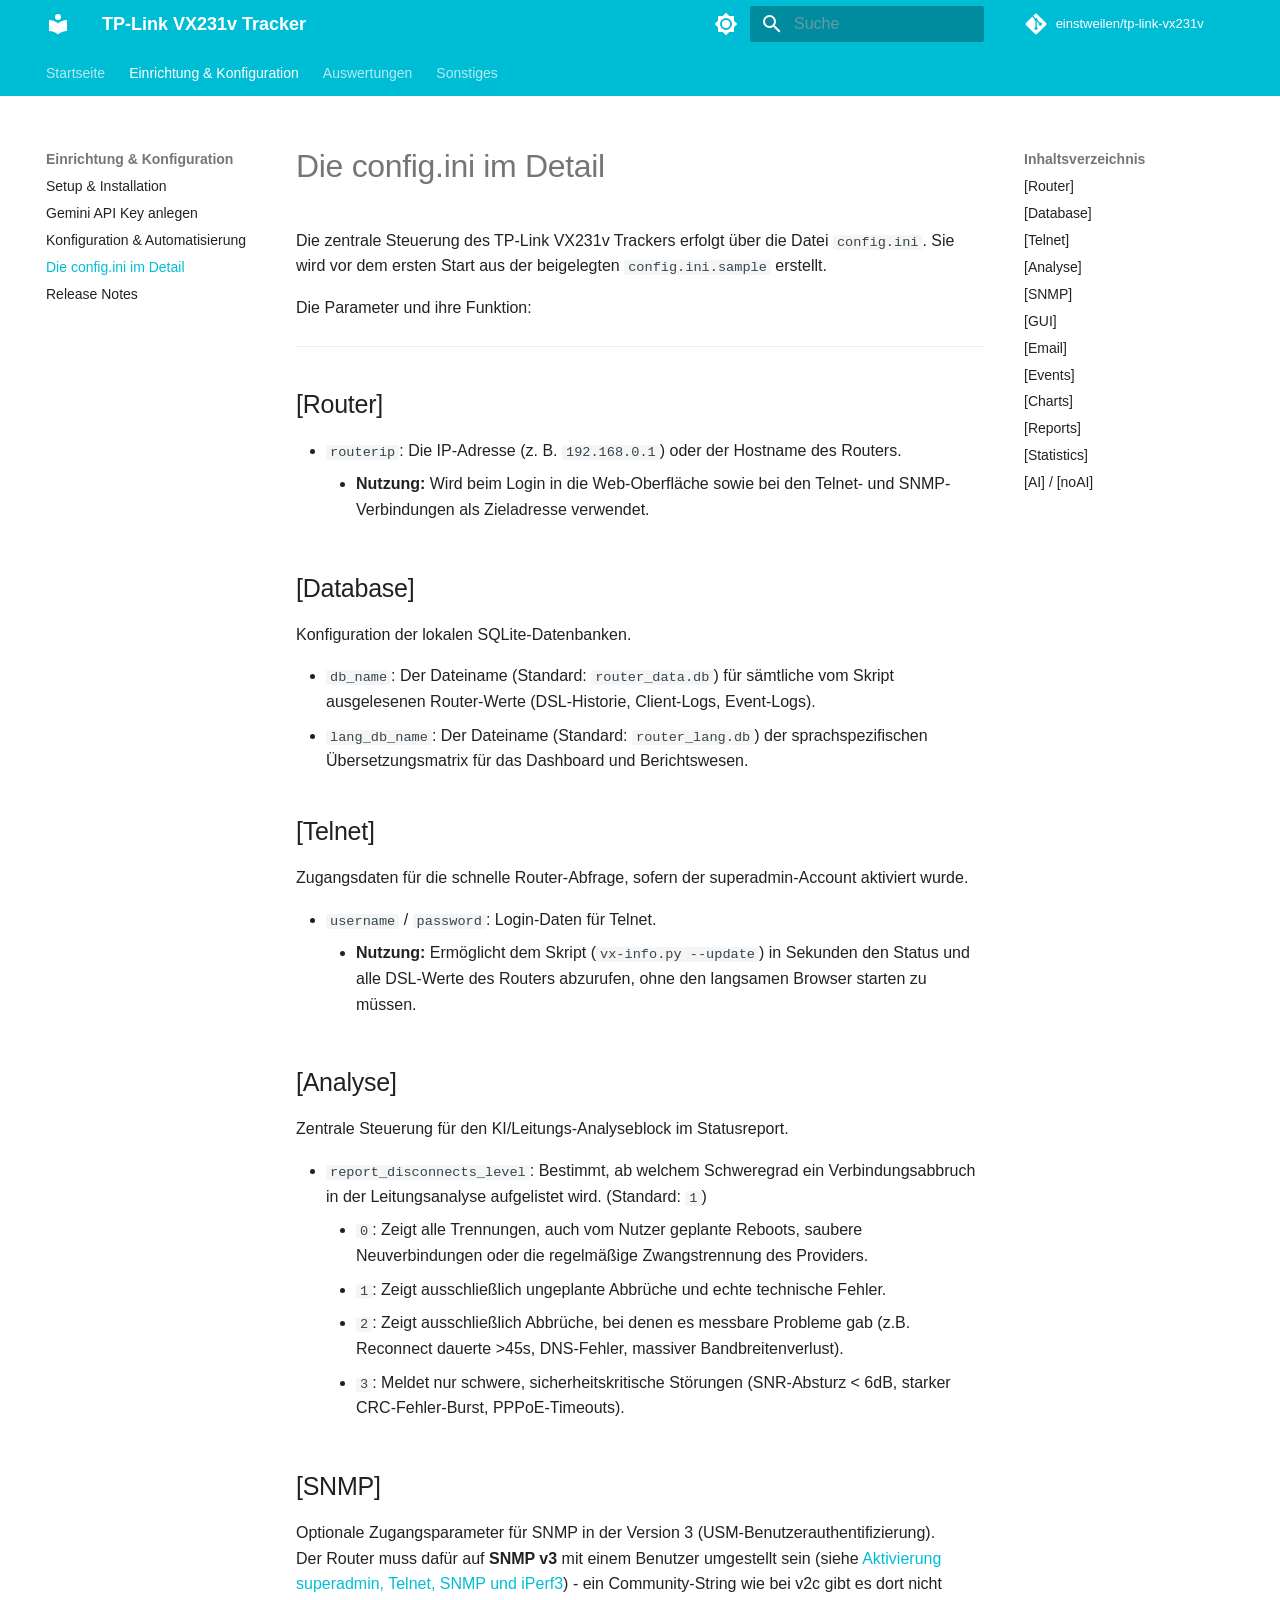
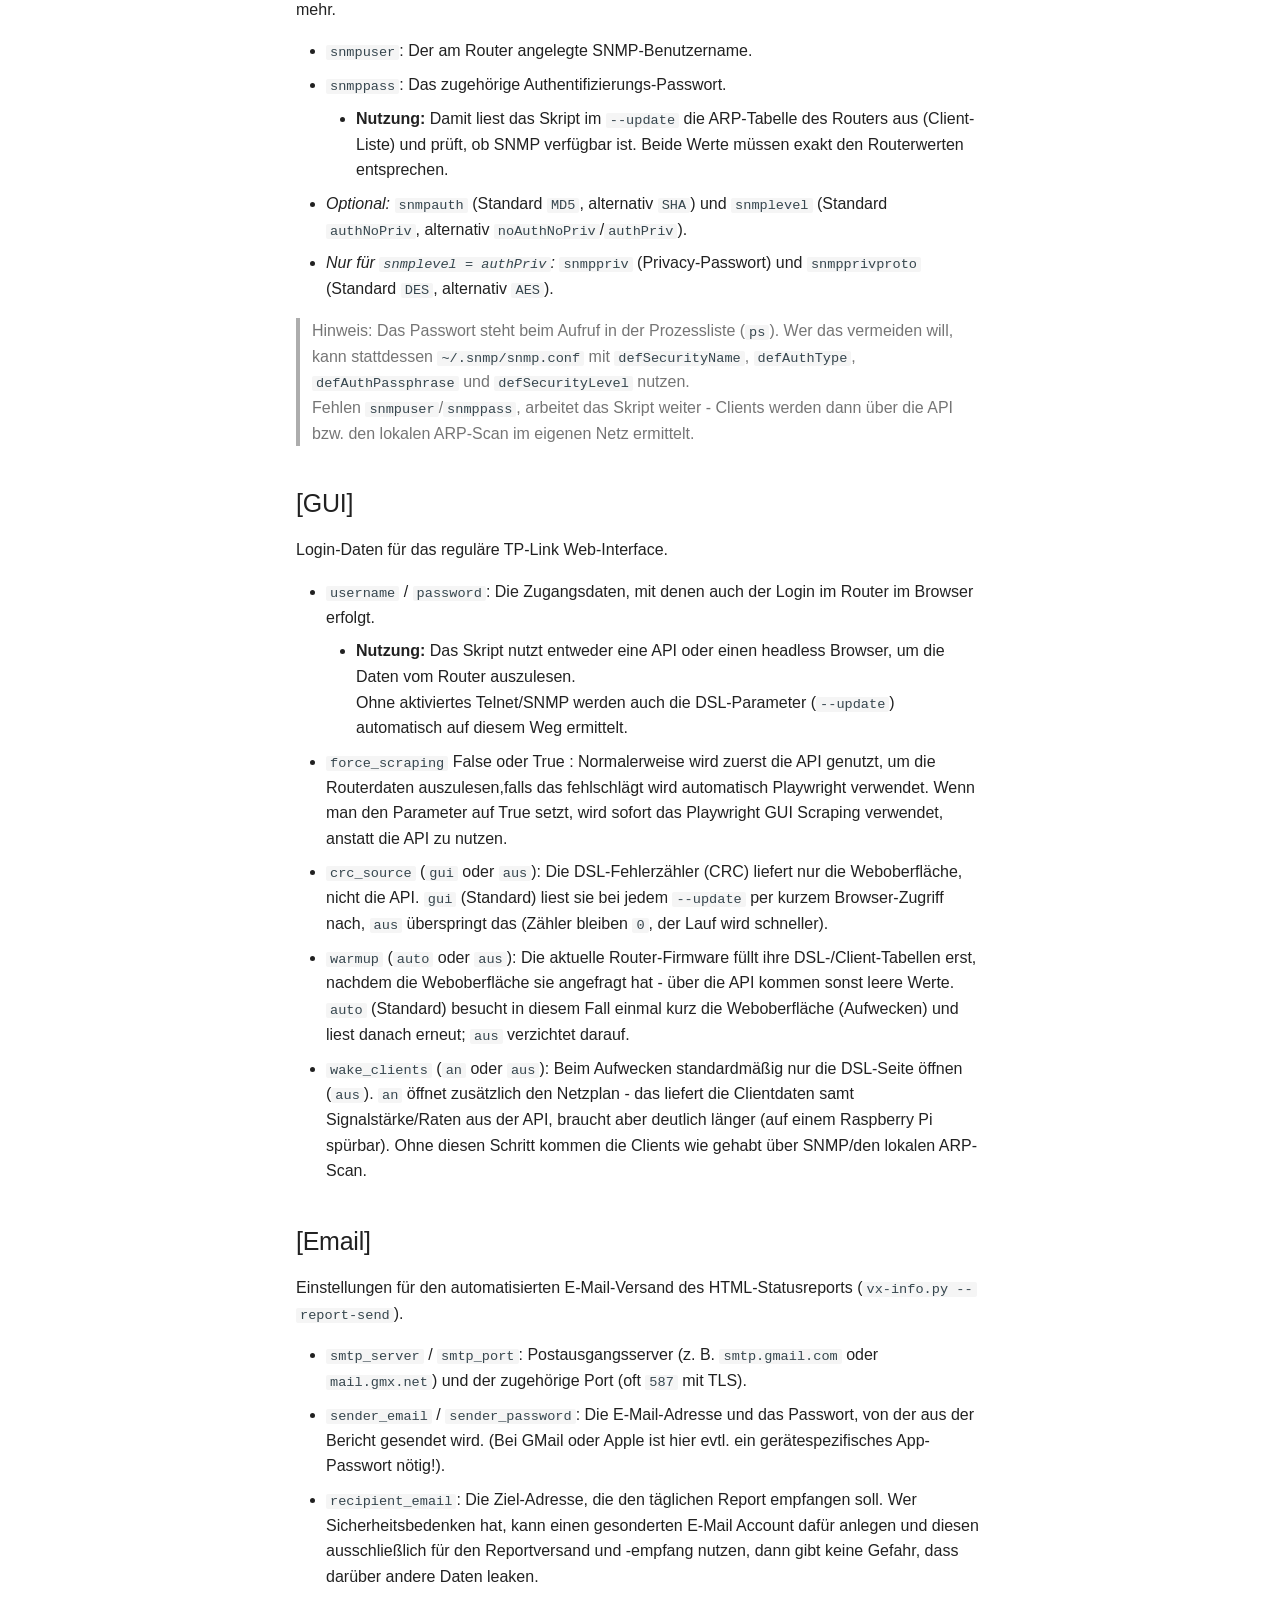
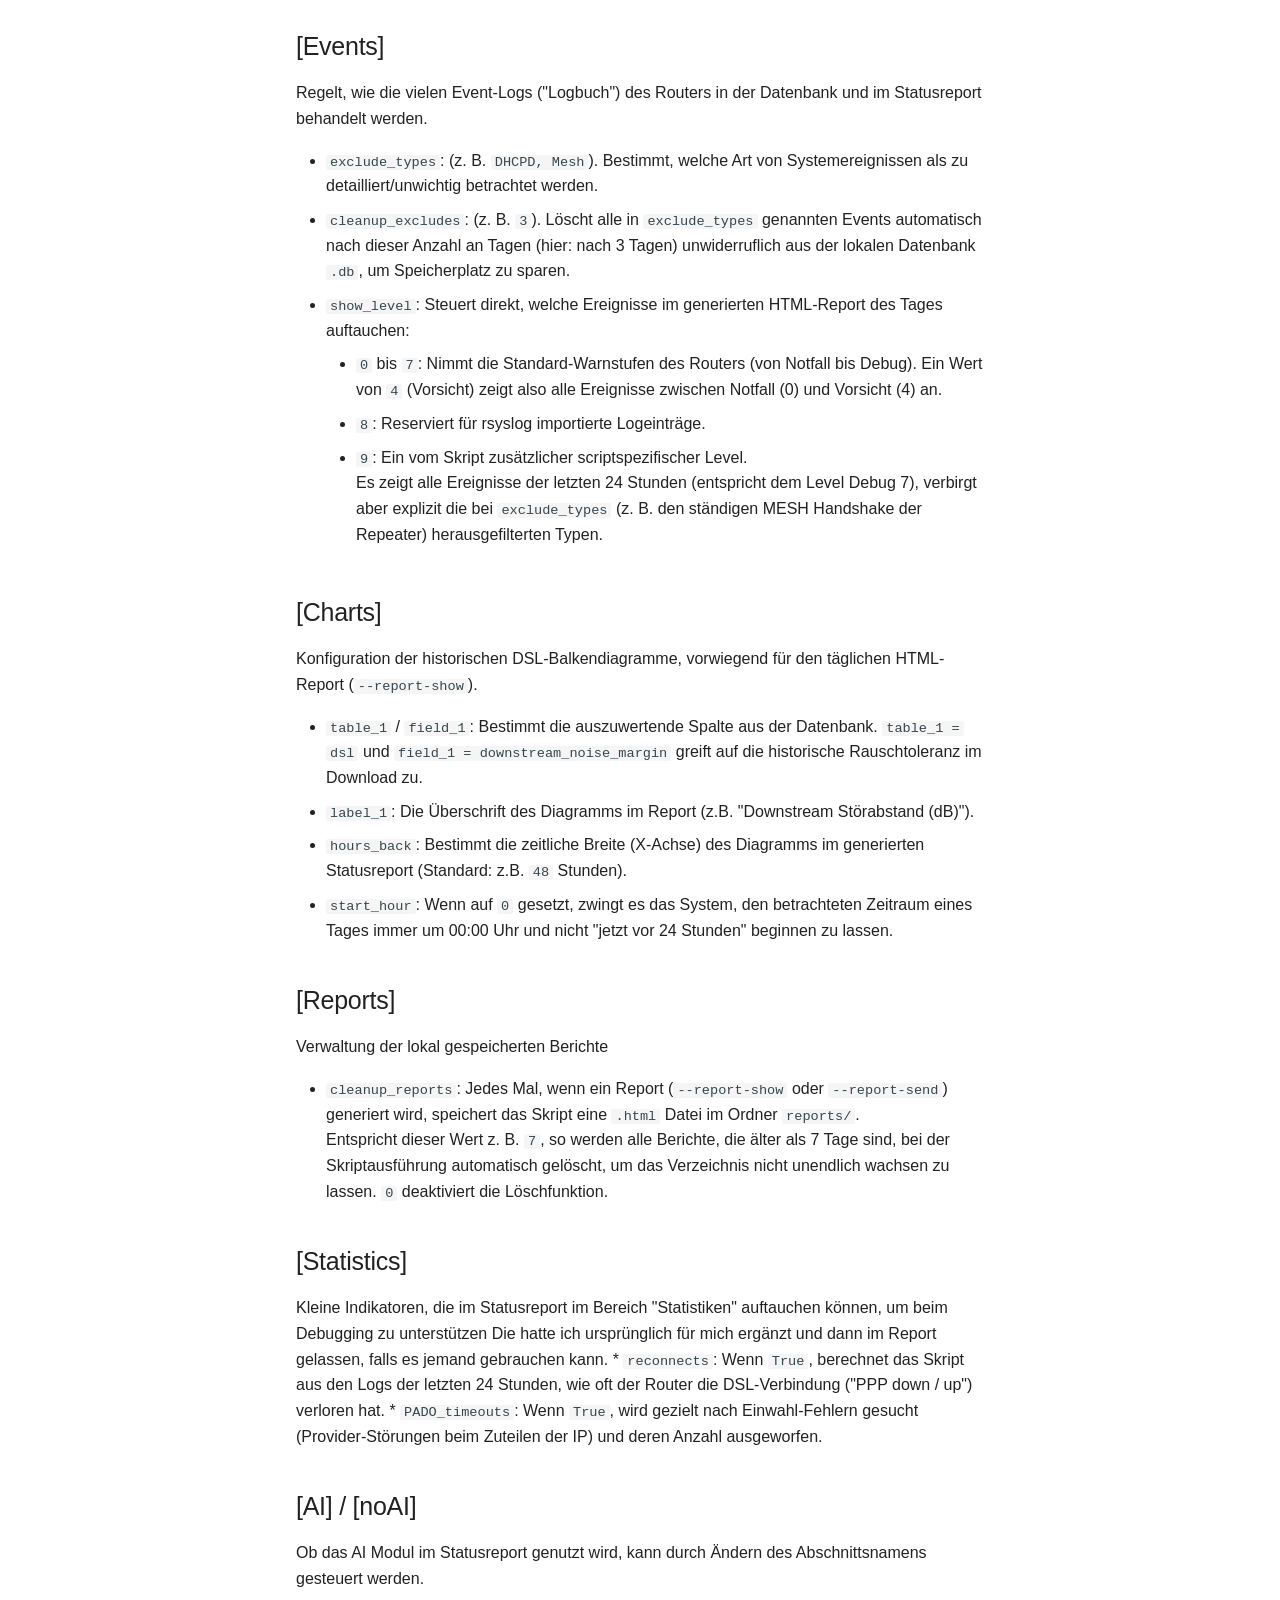
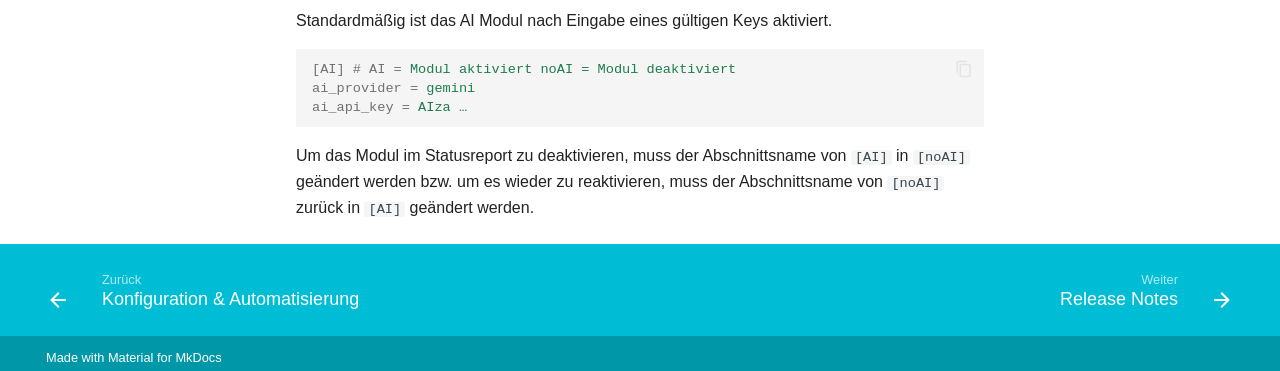
==== commit 1fbab7a3: "Doku aktualisiert (SNMP v3, Firmware-Anpassungen, neue Optionen)" ====
--- a/config-details/index.html
+++ b/config-details/index.html
@@ -19,7 +19,7 @@
       
       
       <link rel="icon" href="../assets/images/favicon.png">
-      <meta name="generator" content="mkdocs-1.6.1, mkdocs-material-9.7.3">
+      <meta name="generator" content="mkdocs-1.6.1, mkdocs-material-9.7.7">
     
     
       
@@ -27,7 +27,7 @@
       
     
     
-      <link rel="stylesheet" href="../assets/stylesheets/main.484c7ddc.min.css">
+      <link rel="stylesheet" href="../assets/stylesheets/main.ec1eaa64.min.css">
       
         
         <link rel="stylesheet" href="../assets/stylesheets/palette.ab4e12ef.min.css">
@@ -1170,10 +1170,21 @@
 </li>
 </ul>
 <h2 id="snmp">[SNMP]</h2>
-<p>Optionale Zugangsparameter für SNMP (Simple Network Management Protocol).</p>
+<p>Optionale Zugangsparameter für SNMP in der Version 3 (USM-Benutzerauthentifizierung).<br>
+Der Router muss dafür auf <strong>SNMP v3</strong> mit einem Benutzer umgestellt sein (siehe <a href="https://github.com/einstweilen/tp-link-vx231v/blob/main/superadmin_telnet_snmp_iperf.md">Aktivierung superadmin, Telnet, SNMP und iPerf3</a>) - ein Community-String wie bei v2c gibt es dort nicht mehr.</p>
 <ul>
-<li><code>community</code>: Das SNMP-Passwort bzw. der "Community String" (oft <code>public</code>).</li>
-</ul>
+<li><code>snmpuser</code>: Der am Router angelegte SNMP-Benutzername.</li>
+<li><code>snmppass</code>: Das zugehörige Authentifizierungs-Passwort.<ul>
+<li><strong>Nutzung:</strong> Damit liest das Skript im <code>--update</code> die ARP-Tabelle des Routers aus (Client-Liste) und prüft, ob SNMP verfügbar ist. Beide Werte müssen exakt den Routerwerten entsprechen.</li>
+</ul>
+</li>
+<li><em>Optional:</em> <code>snmpauth</code> (Standard <code>MD5</code>, alternativ <code>SHA</code>) und <code>snmplevel</code> (Standard <code>authNoPriv</code>, alternativ <code>noAuthNoPriv</code>/<code>authPriv</code>).</li>
+<li><em>Nur für <code>snmplevel = authPriv</code>:</em> <code>snmppriv</code> (Privacy-Passwort) und <code>snmpprivproto</code> (Standard <code>DES</code>, alternativ <code>AES</code>).</li>
+</ul>
+<blockquote>
+<p>Hinweis: Das Passwort steht beim Aufruf in der Prozessliste (<code>ps</code>). Wer das vermeiden will, kann stattdessen <code>~/.snmp/snmp.conf</code> mit <code>defSecurityName</code>, <code>defAuthType</code>, <code>defAuthPassphrase</code> und <code>defSecurityLevel</code> nutzen.<br>
+Fehlen <code>snmpuser</code>/<code>snmppass</code>, arbeitet das Skript weiter - Clients werden dann über die API bzw. den lokalen ARP-Scan im eigenen Netz ermittelt.</p>
+</blockquote>
 <h2 id="gui">[GUI]</h2>
 <p>Login-Daten für das reguläre TP-Link Web-Interface.</p>
 <ul>
@@ -1181,7 +1192,10 @@
 <li><strong>Nutzung:</strong> Das Skript nutzt entweder eine API oder einen headless Browser, um die Daten vom Router auszulesen.<br>Ohne aktiviertes Telnet/SNMP werden auch die DSL-Parameter (<code>--update</code>) automatisch auf diesem Weg ermittelt.</li>
 </ul>
 </li>
-<li><code>force_scraping</code> False oder True : Normalerweise wird zuerst die API genutzt, um die Routerdaten auszulesen,falls das fehlschlägt wird automatisch Playwright verwendet. Wenn man den Parameter auf True setzt, wird sofort das Playwright GUI Scraping verwendet, anstatt die API zu nutzen. </li>
+<li><code>force_scraping</code> False oder True : Normalerweise wird zuerst die API genutzt, um die Routerdaten auszulesen,falls das fehlschlägt wird automatisch Playwright verwendet. Wenn man den Parameter auf True setzt, wird sofort das Playwright GUI Scraping verwendet, anstatt die API zu nutzen.</li>
+<li><code>crc_source</code> (<code>gui</code> oder <code>aus</code>): Die DSL-Fehlerzähler (CRC) liefert nur die Weboberfläche, nicht die API. <code>gui</code> (Standard) liest sie bei jedem <code>--update</code> per kurzem Browser-Zugriff nach, <code>aus</code> überspringt das (Zähler bleiben <code>0</code>, der Lauf wird schneller).</li>
+<li><code>warmup</code> (<code>auto</code> oder <code>aus</code>): Die aktuelle Router-Firmware füllt ihre DSL-/Client-Tabellen erst, nachdem die Weboberfläche sie angefragt hat - über die API kommen sonst leere Werte. <code>auto</code> (Standard) besucht in diesem Fall einmal kurz die Weboberfläche (Aufwecken) und liest danach erneut; <code>aus</code> verzichtet darauf.</li>
+<li><code>wake_clients</code> (<code>an</code> oder <code>aus</code>): Beim Aufwecken standardmäßig nur die DSL-Seite öffnen (<code>aus</code>). <code>an</code> öffnet zusätzlich den Netzplan - das liefert die Clientdaten samt Signalstärke/Raten aus der API, braucht aber deutlich länger (auf einem Raspberry Pi spürbar). Ohne diesen Schritt kommen die Clients wie gehabt über SNMP/den lokalen ARP-Scan.</li>
 </ul>
 <h2 id="email">[Email]</h2>
 <p>Einstellungen für den automatisierten E-Mail-Versand des HTML-Statusreports (<code>vx-info.py --report-send</code>).</p>
@@ -1329,7 +1343,7 @@
       <script id="__config" type="application/json">{"annotate": null, "base": "..", "features": ["navigation.tabs", "navigation.sections", "navigation.top", "navigation.footer", "search.suggest", "search.highlight", "content.code.copy"], "search": "../assets/javascripts/workers/search.2c215733.min.js", "tags": null, "translations": {"clipboard.copied": "In Zwischenablage kopiert", "clipboard.copy": "In Zwischenablage kopieren", "search.result.more.one": "1 weiteres Suchergebnis auf dieser Seite", "search.result.more.other": "# weitere Suchergebnisse auf dieser Seite", "search.result.none": "Keine Suchergebnisse", "search.result.one": "1 Suchergebnis", "search.result.other": "# Suchergebnisse", "search.result.placeholder": "Suchbegriff eingeben", "search.result.term.missing": "Es fehlt", "select.version": "Version ausw\u00e4hlen"}, "version": null}</script>
     
     
-      <script src="../assets/javascripts/bundle.79ae519e.min.js"></script>
+      <script src="../assets/javascripts/bundle.d7400e89.min.js"></script>
       
     
   </body>
--- a/assets/stylesheets/main.ec1eaa64.min.css
+++ b/assets/stylesheets/main.ec1eaa64.min.css
@@ -0,0 +1 @@
+@charset "UTF-8";html{-webkit-text-size-adjust:none;-moz-text-size-adjust:none;text-size-adjust:none;box-sizing:border-box}*,:after,:before{box-sizing:inherit}@media (prefers-reduced-motion){*,:after,:before{transition:none!important}}body{margin:0}a,button,input,label{-webkit-tap-highlight-color:transparent}a{color:inherit;text-decoration:none}hr{border:0;box-sizing:initial;display:block;height:.05rem;overflow:visible;padding:0}small{font-size:80%}sub,sup{line-height:1em}img{border-style:none}table{border-collapse:initial;border-spacing:0}td,th{font-weight:400;vertical-align:top}button{background:#0000;border:0;font-family:inherit;font-size:inherit;margin:0;padding:0}input{border:0;outline:none}:root{--md-primary-fg-color:#4051b5;--md-primary-fg-color--light:#5d6cc0;--md-primary-fg-color--dark:#303fa1;--md-primary-bg-color:#fff;--md-primary-bg-color--light:#ffffffb3;--md-accent-fg-color:#526cfe;--md-accent-fg-color--transparent:#526cfe1a;--md-accent-bg-color:#fff;--md-accent-bg-color--light:#ffffffb3}[data-md-color-scheme=default]{color-scheme:light}[data-md-color-scheme=default] img[src$="#gh-dark-mode-only"],[data-md-color-scheme=default] img[src$="#only-dark"]{display:none}:root,[data-md-color-scheme=default]{--md-hue:225deg;--md-default-fg-color:#000000de;--md-default-fg-color--light:#0000008a;--md-default-fg-color--lighter:#00000052;--md-default-fg-color--lightest:#00000012;--md-default-bg-color:#fff;--md-default-bg-color--light:#ffffffb3;--md-default-bg-color--lighter:#ffffff4d;--md-default-bg-color--lightest:#ffffff1f;--md-code-fg-color:#36464e;--md-code-bg-color:#f5f5f5;--md-code-bg-color--light:#f5f5f5b3;--md-code-bg-color--lighter:#f5f5f54d;--md-code-hl-color:#4287ff;--md-code-hl-color--light:#4287ff1a;--md-code-hl-number-color:#d52a2a;--md-code-hl-special-color:#db1457;--md-code-hl-function-color:#a846b9;--md-code-hl-constant-color:#6e59d9;--md-code-hl-keyword-color:#3f6ec6;--md-code-hl-string-color:#1c7d4d;--md-code-hl-name-color:var(--md-code-fg-color);--md-code-hl-operator-color:var(--md-default-fg-color--light);--md-code-hl-punctuation-color:var(--md-default-fg-color--light);--md-code-hl-comment-color:var(--md-default-fg-color--light);--md-code-hl-generic-color:var(--md-default-fg-color--light);--md-code-hl-variable-color:var(--md-default-fg-color--light);--md-typeset-color:var(--md-default-fg-color);--md-typeset-a-color:var(--md-primary-fg-color);--md-typeset-del-color:#f5503d26;--md-typeset-ins-color:#0bd57026;--md-typeset-kbd-color:#fafafa;--md-typeset-kbd-accent-color:#fff;--md-typeset-kbd-border-color:#b8b8b8;--md-typeset-mark-color:#ffff0080;--md-typeset-table-color:#0000001f;--md-typeset-table-color--light:rgba(0,0,0,.035);--md-admonition-fg-color:var(--md-default-fg-color);--md-admonition-bg-color:var(--md-default-bg-color);--md-warning-fg-color:#000000de;--md-warning-bg-color:#ff9;--md-footer-fg-color:#fff;--md-footer-fg-color--light:#ffffffb3;--md-footer-fg-color--lighter:#ffffff73;--md-footer-bg-color:#000000de;--md-footer-bg-color--dark:#00000052;--md-shadow-z1:0 0.2rem 0.5rem #0000000d,0 0 0.05rem #0000001a;--md-shadow-z2:0 0.2rem 0.5rem #0000001a,0 0 0.05rem #00000040;--md-shadow-z3:0 0.2rem 0.5rem #0003,0 0 0.05rem #00000059}.md-icon svg{fill:currentcolor;display:block;height:1.2rem;width:1.2rem}body{-webkit-font-smoothing:antialiased;-moz-osx-font-smoothing:grayscale;--md-text-font-family:var(--md-text-font,_),-apple-system,BlinkMacSystemFont,Helvetica,Arial,sans-serif;--md-code-font-family:var(--md-code-font,_),SFMono-Regular,Consolas,Menlo,monospace}aside,body,input{font-feature-settings:"kern","liga";color:var(--md-typeset-color);font-family:var(--md-text-font-family)}code,kbd,pre{font-feature-settings:"kern";font-family:var(--md-code-font-family)}:root{--md-typeset-table-sort-icon:url('data:image/svg+xml;charset=utf-8,<svg xmlns="http://www.w3.org/2000/svg" viewBox="0 0 24 24"><path d="m18 21-4-4h3V7h-3l4-4 4 4h-3v10h3M2 19v-2h10v2M2 13v-2h7v2M2 7V5h4v2z"/></svg>');--md-typeset-table-sort-icon--asc:url('data:image/svg+xml;charset=utf-8,<svg xmlns="http://www.w3.org/2000/svg" viewBox="0 0 24 24"><path d="M19 17h3l-4 4-4-4h3V3h2M2 17h10v2H2M6 5v2H2V5m0 6h7v2H2z"/></svg>');--md-typeset-table-sort-icon--desc:url('data:image/svg+xml;charset=utf-8,<svg xmlns="http://www.w3.org/2000/svg" viewBox="0 0 24 24"><path d="M19 7h3l-4-4-4 4h3v14h2M2 17h10v2H2M6 5v2H2V5m0 6h7v2H2z"/></svg>')}.md-typeset{-webkit-print-color-adjust:exact;color-adjust:exact;font-size:.8rem;line-height:1.6;overflow-wrap:break-word}@media print{.md-typeset{font-size:.68rem}}.md-typeset blockquote,.md-typeset dl,.md-typeset figure,.md-typeset ol,.md-typeset pre,.md-typeset ul{margin-bottom:1em;margin-top:1em}.md-typeset h1{color:var(--md-default-fg-color--light);font-size:2em;line-height:1.3;margin:0 0 1.25em}.md-typeset h1,.md-typeset h2{font-weight:300;letter-spacing:-.01em}.md-typeset h2{font-size:1.5625em;line-height:1.4;margin:1.6em 0 .64em}.md-typeset h3{font-size:1.25em;font-weight:400;letter-spacing:-.01em;line-height:1.5;margin:1.6em 0 .8em}.md-typeset h2+h3{margin-top:.8em}.md-typeset h4{font-weight:700;letter-spacing:-.01em;margin:1em 0}.md-typeset h5,.md-typeset h6{color:var(--md-default-fg-color--light);font-size:.8em;font-weight:700;letter-spacing:-.01em;margin:1.25em 0}.md-typeset h5{text-transform:uppercase}.md-typeset h5 code{text-transform:none}.md-typeset hr{border-bottom:.05rem solid var(--md-default-fg-color--lightest);display:flow-root;margin:1.5em 0}.md-typeset a{color:var(--md-typeset-a-color);word-break:break-word}.md-typeset a,.md-typeset a:before{transition:color 125ms}.md-typeset a:focus,.md-typeset a:hover{color:var(--md-accent-fg-color)}.md-typeset a:focus code,.md-typeset a:hover code{background-color:var(--md-accent-fg-color--transparent);color:var(--md-accent-fg-color)}.md-typeset a code{color:var(--md-typeset-a-color)}.md-typeset a.focus-visible{outline-color:var(--md-accent-fg-color);outline-offset:.2rem}.md-typeset code,.md-typeset kbd,.md-typeset pre{color:var(--md-code-fg-color);direction:ltr;font-variant-ligatures:none;transition:background-color 125ms}@media print{.md-typeset code,.md-typeset kbd,.md-typeset pre{white-space:pre-wrap}}.md-typeset code{background-color:var(--md-code-bg-color);border-radius:.1rem;-webkit-box-decoration-break:clone;box-decoration-break:clone;font-size:.85em;padding:0 .2941176471em;transition:color 125ms,background-color 125ms;word-break:break-word}.md-typeset code:not(.focus-visible){-webkit-tap-highlight-color:transparent;outline:none}.md-typeset pre{display:flow-root;line-height:1.4;position:relative}.md-typeset pre>code{-webkit-box-decoration-break:slice;box-decoration-break:slice;box-shadow:none;display:block;margin:0;outline-color:var(--md-accent-fg-color);overflow:auto;padding:.7720588235em 1.1764705882em;scrollbar-color:var(--md-default-fg-color--lighter) #0000;scrollbar-width:thin;touch-action:auto;word-break:normal}.md-typeset pre>code:hover{scrollbar-color:var(--md-accent-fg-color) #0000}.md-typeset pre>code::-webkit-scrollbar{height:.2rem;width:.2rem}.md-typeset pre>code::-webkit-scrollbar-thumb{background-color:var(--md-default-fg-color--lighter)}.md-typeset pre>code::-webkit-scrollbar-thumb:hover{background-color:var(--md-accent-fg-color)}.md-typeset kbd{background-color:var(--md-typeset-kbd-color);border-radius:.1rem;box-shadow:0 .1rem 0 .05rem var(--md-typeset-kbd-border-color),0 .1rem 0 var(--md-typeset-kbd-border-color),0 -.1rem .2rem var(--md-typeset-kbd-accent-color) inset;color:var(--md-default-fg-color);display:inline-block;font-size:.75em;padding:0 .6666666667em;vertical-align:text-top;word-break:break-word}.md-typeset mark{background-color:var(--md-typeset-mark-color);-webkit-box-decoration-break:clone;box-decoration-break:clone;color:inherit;word-break:break-word}.md-typeset abbr{cursor:help;text-decoration:none}.md-typeset [data-preview],.md-typeset abbr{border-bottom:.05rem dotted var(--md-default-fg-color--light)}.md-typeset small{opacity:.75}[dir=ltr] .md-typeset sub,[dir=ltr] .md-typeset sup{margin-left:.078125em}[dir=rtl] .md-typeset sub,[dir=rtl] .md-typeset sup{margin-right:.078125em}[dir=ltr] .md-typeset blockquote{padding-left:.6rem}[dir=rtl] .md-typeset blockquote{padding-right:.6rem}[dir=ltr] .md-typeset blockquote{border-left:.2rem solid var(--md-default-fg-color--lighter)}[dir=rtl] .md-typeset blockquote{border-right:.2rem solid var(--md-default-fg-color--lighter)}.md-typeset blockquote{color:var(--md-default-fg-color--light);margin-left:0;margin-right:0}.md-typeset ul{list-style-type:disc}.md-typeset ul[type]{list-style-type:revert-layer}[dir=ltr] .md-typeset ol,[dir=ltr] .md-typeset ul{margin-left:.625em}[dir=rtl] .md-typeset ol,[dir=rtl] .md-typeset ul{margin-right:.625em}.md-typeset ol,.md-typeset ul{padding:0}.md-typeset ol:not([hidden]),.md-typeset ul:not([hidden]){display:flow-root}.md-typeset ol ol,.md-typeset ul ol{list-style-type:lower-alpha}.md-typeset ol ol ol,.md-typeset ul ol ol{list-style-type:lower-roman}.md-typeset ol ol ol ol,.md-typeset ul ol ol ol{list-style-type:upper-alpha}.md-typeset ol ol ol ol ol,.md-typeset ul ol ol ol ol{list-style-type:upper-roman}.md-typeset ol[type],.md-typeset ul[type]{list-style-type:revert-layer}[dir=ltr] .md-typeset ol li,[dir=ltr] .md-typeset ul li{margin-left:1.25em}[dir=rtl] .md-typeset ol li,[dir=rtl] .md-typeset ul li{margin-right:1.25em}.md-typeset ol li,.md-typeset ul li{margin-bottom:.5em}.md-typeset ol li blockquote,.md-typeset ol li p,.md-typeset ul li blockquote,.md-typeset ul li p{margin:.5em 0}.md-typeset ol li:last-child,.md-typeset ul li:last-child{margin-bottom:0}[dir=ltr] .md-typeset ol li ol,[dir=ltr] .md-typeset ol li ul,[dir=ltr] .md-typeset ul li ol,[dir=ltr] .md-typeset ul li ul{margin-left:.625em}[dir=rtl] .md-typeset ol li ol,[dir=rtl] .md-typeset ol li ul,[dir=rtl] .md-typeset ul li ol,[dir=rtl] .md-typeset ul li ul{margin-right:.625em}.md-typeset ol li ol,.md-typeset ol li ul,.md-typeset ul li ol,.md-typeset ul li ul{margin-bottom:.5em;margin-top:.5em}[dir=ltr] .md-typeset dd{margin-left:1.875em}[dir=rtl] .md-typeset dd{margin-right:1.875em}.md-typeset dd{margin-bottom:1.5em;margin-top:1em}.md-typeset img,.md-typeset svg,.md-typeset video{height:auto;max-width:100%}.md-typeset img[align=left]{margin:1em 1em 1em 0}.md-typeset img[align=right]{margin:1em 0 1em 1em}.md-typeset img[align]:only-child{margin-top:0}.md-typeset figure{display:flow-root;margin:1em auto;max-width:100%;text-align:center;width:fit-content}.md-typeset figure img{display:block;margin:0 auto}.md-typeset figcaption{font-style:italic;margin:1em auto;max-width:24rem}.md-typeset iframe{max-width:100%}.md-typeset table:not([class]){background-color:var(--md-default-bg-color);border:.05rem solid var(--md-typeset-table-color);border-radius:.1rem;display:inline-block;font-size:.64rem;max-width:100%;overflow:auto;touch-action:auto}@media print{.md-typeset table:not([class]){display:table}}.md-typeset table:not([class])+*{margin-top:1.5em}.md-typeset table:not([class]) td>:first-child,.md-typeset table:not([class]) th>:first-child{margin-top:0}.md-typeset table:not([class]) td>:last-child,.md-typeset table:not([class]) th>:last-child{margin-bottom:0}.md-typeset table:not([class]) td:not([align]),.md-typeset table:not([class]) th:not([align]){text-align:left}[dir=rtl] .md-typeset table:not([class]) td:not([align]),[dir=rtl] .md-typeset table:not([class]) th:not([align]){text-align:right}.md-typeset table:not([class]) th{font-weight:700;min-width:5rem;padding:.9375em 1.25em;vertical-align:top}.md-typeset table:not([class]) td{border-top:.05rem solid var(--md-typeset-table-color);padding:.9375em 1.25em;vertical-align:top}.md-typeset table:not([class]) tbody tr{transition:background-color 125ms}.md-typeset table:not([class]) tbody tr:hover{background-color:var(--md-typeset-table-color--light);box-shadow:0 .05rem 0 var(--md-default-bg-color) inset}.md-typeset table:not([class]) a{word-break:normal}.md-typeset table th[role=columnheader]{cursor:pointer}[dir=ltr] .md-typeset table th[role=columnheader]:after{margin-left:.5em}[dir=rtl] .md-typeset table th[role=columnheader]:after{margin-right:.5em}.md-typeset table th[role=columnheader]:after{content:"";display:inline-block;height:1.2em;-webkit-mask-image:var(--md-typeset-table-sort-icon);mask-image:var(--md-typeset-table-sort-icon);-webkit-mask-repeat:no-repeat;mask-repeat:no-repeat;-webkit-mask-size:contain;mask-size:contain;transition:background-color 125ms;vertical-align:text-bottom;width:1.2em}.md-typeset table th[role=columnheader]:hover:after{background-color:var(--md-default-fg-color--lighter)}.md-typeset table th[role=columnheader][aria-sort=ascending]:after{background-color:var(--md-default-fg-color--light);-webkit-mask-image:var(--md-typeset-table-sort-icon--asc);mask-image:var(--md-typeset-table-sort-icon--asc)}.md-typeset table th[role=columnheader][aria-sort=descending]:after{background-color:var(--md-default-fg-color--light);-webkit-mask-image:var(--md-typeset-table-sort-icon--desc);mask-image:var(--md-typeset-table-sort-icon--desc)}.md-typeset__scrollwrap{margin:1em -.8rem;overflow-x:auto;touch-action:auto}.md-typeset__table{display:inline-block;margin-bottom:.5em;padding:0 .8rem}@media print{.md-typeset__table{display:block}}html .md-typeset__table table{display:table;margin:0;overflow:hidden;width:100%}@media screen and (max-width:44.984375em){.md-content__inner>pre{margin:1em -.8rem}.md-content__inner>pre code{border-radius:0}}.md-typeset .md-author{border-radius:100%;display:block;flex-shrink:0;height:1.6rem;overflow:hidden;position:relative;transition:color 125ms,transform 125ms;width:1.6rem}.md-typeset .md-author img{display:block}.md-typeset .md-author--more{background:var(--md-default-fg-color--lightest);color:var(--md-default-fg-color--lighter);font-size:.6rem;font-weight:700;line-height:1.6rem;text-align:center}.md-typeset .md-author--long{height:2.4rem;width:2.4rem}.md-typeset a.md-author{transform:scale(1)}.md-typeset a.md-author img{border-radius:100%;filter:grayscale(100%) opacity(75%);transition:filter 125ms}.md-typeset a.md-author:focus,.md-typeset a.md-author:hover{transform:scale(1.1);z-index:1}.md-typeset a.md-author:focus img,.md-typeset a.md-author:hover img{filter:grayscale(0)}.md-banner{background-color:var(--md-footer-bg-color);color:var(--md-footer-fg-color);overflow:auto}@media print{.md-banner{display:none}}.md-banner--warning{background-color:var(--md-warning-bg-color);color:var(--md-warning-fg-color)}.md-banner__inner{font-size:.7rem;margin:.6rem auto;padding:0 .8rem}[dir=ltr] .md-banner__button{float:right}[dir=rtl] .md-banner__button{float:left}.md-banner__button{color:inherit;cursor:pointer;transition:opacity .25s}.no-js .md-banner__button{display:none}.md-banner__button:hover{opacity:.7}html{font-size:125%;height:100%;overflow-x:hidden}@media screen and (min-width:100em){html{font-size:137.5%}}@media screen and (min-width:125em){html{font-size:150%}}body{background-color:var(--md-default-bg-color);display:flex;flex-direction:column;font-size:.5rem;min-height:100%;position:relative;width:100%}@media print{body{display:block}}@media screen and (max-width:59.984375em){body[data-md-scrolllock]{position:fixed}}.md-grid{margin-left:auto;margin-right:auto;max-width:61rem}.md-container{display:flex;flex-direction:column;flex-grow:1}@media print{.md-container{display:block}}.md-main{flex-grow:1}.md-main__inner{display:flex;height:100%;margin-top:1.5rem}.md-ellipsis{overflow:hidden;text-overflow:ellipsis}.md-toggle{display:none}.md-option{height:0;opacity:0;position:absolute;width:0}.md-option:checked+label:not([hidden]){display:block}.md-option.focus-visible+label{outline-color:var(--md-accent-fg-color);outline-style:auto}.md-skip{background-color:var(--md-default-fg-color);border-radius:.1rem;color:var(--md-default-bg-color);font-size:.64rem;margin:.5rem;opacity:0;outline-color:var(--md-accent-fg-color);padding:.3rem .5rem;position:fixed;transform:translateY(.4rem);z-index:-1}.md-skip:focus{opacity:1;transform:translateY(0);transition:transform .25s cubic-bezier(.4,0,.2,1),opacity 175ms 75ms;z-index:10}@page{margin:25mm}:root{--md-clipboard-icon:url('data:image/svg+xml;charset=utf-8,<svg xmlns="http://www.w3.org/2000/svg" viewBox="0 0 24 24"><path d="M19 21H8V7h11m0-2H8a2 2 0 0 0-2 2v14a2 2 0 0 0 2 2h11a2 2 0 0 0 2-2V7a2 2 0 0 0-2-2m-3-4H4a2 2 0 0 0-2 2v14h2V3h12z"/></svg>')}.md-clipboard{border-radius:.1rem;color:var(--md-default-fg-color--lightest);cursor:pointer;height:1.5em;outline-color:var(--md-accent-fg-color);outline-offset:.1rem;transition:color .25s;width:1.5em;z-index:1}@media print{.md-clipboard{display:none}}.md-clipboard:not(.focus-visible){-webkit-tap-highlight-color:transparent;outline:none}:hover>.md-clipboard{color:var(--md-default-fg-color--light)}.md-clipboard:focus,.md-clipboard:hover{color:var(--md-accent-fg-color)}.md-clipboard:after{background-color:currentcolor;content:"";display:block;height:1.125em;margin:0 auto;-webkit-mask-image:var(--md-clipboard-icon);mask-image:var(--md-clipboard-icon);-webkit-mask-position:center;mask-position:center;-webkit-mask-repeat:no-repeat;mask-repeat:no-repeat;-webkit-mask-size:contain;mask-size:contain;width:1.125em}.md-clipboard--inline{cursor:pointer}.md-clipboard--inline code{transition:color .25s,background-color .25s}.md-clipboard--inline:focus code,.md-clipboard--inline:hover code{background-color:var(--md-accent-fg-color--transparent);color:var(--md-accent-fg-color)}:root{--md-code-select-icon:url('data:image/svg+xml;charset=utf-8,<svg xmlns="http://www.w3.org/2000/svg" viewBox="0 0 24 24"><path d="M19 19h-4v2h4c1.1 0 2-.9 2-2v-4h-2m0-12h-4v2h4v4h2V5c0-1.1-.9-2-2-2M5 5h4V3H5c-1.1 0-2 .9-2 2v4h2m0 6H3v4c0 1.1.9 2 2 2h4v-2H5zm2-4h2v2H7zm4 0h2v2h-2zm4 0h2v2h-2zM7 7h2v2H7zm4 0h2v2h-2zm4 0h2v2h-2zm-8 8h2v2H7zm4 0h2v2h-2zm4 0h2v2h-2z"/></svg>');--md-code-copy-icon:url('data:image/svg+xml;charset=utf-8,<svg xmlns="http://www.w3.org/2000/svg" viewBox="0 0 24 24"><path d="M19 21H8V7h11m0-2H8a2 2 0 0 0-2 2v14a2 2 0 0 0 2 2h11a2 2 0 0 0 2-2V7a2 2 0 0 0-2-2m-3-4H4a2 2 0 0 0-2 2v14h2V3h12z"/></svg>')}.md-typeset .md-code__content{display:grid}.md-code__nav{background-color:var(--md-code-bg-color--lighter);border-radius:.1rem;display:flex;gap:.2rem;padding:.2rem;position:absolute;right:.25em;top:.25em;transition:background-color .25s;z-index:1}:hover>.md-code__nav{background-color:var(--md-code-bg-color--light)}.md-code__button{color:var(--md-default-fg-color--lightest);cursor:pointer;display:block;height:1.5em;outline-color:var(--md-accent-fg-color);outline-offset:.1rem;transition:color .25s;width:1.5em}:hover>*>.md-code__button{color:var(--md-default-fg-color--light)}.md-code__button.focus-visible,.md-code__button:hover{color:var(--md-accent-fg-color)}.md-code__button--active{color:var(--md-default-fg-color)!important}.md-code__button:after{background-color:currentcolor;content:"";display:block;height:1.125em;margin:0 auto;-webkit-mask-position:center;mask-position:center;-webkit-mask-repeat:no-repeat;mask-repeat:no-repeat;-webkit-mask-size:contain;mask-size:contain;width:1.125em}.md-code__button[data-md-type=select]:after{-webkit-mask-image:var(--md-code-select-icon);mask-image:var(--md-code-select-icon)}.md-code__button[data-md-type=copy]:after{-webkit-mask-image:var(--md-code-copy-icon);mask-image:var(--md-code-copy-icon)}@keyframes consent{0%{opacity:0;transform:translateY(100%)}to{opacity:1;transform:translateY(0)}}@keyframes overlay{0%{opacity:0}to{opacity:1}}.md-consent__overlay{animation:overlay .25s both;-webkit-backdrop-filter:blur(.1rem);backdrop-filter:blur(.1rem);background-color:#0000008a;height:100%;opacity:1;position:fixed;top:0;width:100%;z-index:5}.md-consent__inner{animation:consent .5s cubic-bezier(.1,.7,.1,1) both;background-color:var(--md-default-bg-color);border:0;border-radius:.1rem;bottom:0;box-shadow:0 0 .2rem #0000001a,0 .2rem .4rem #0003;max-height:100%;overflow:auto;padding:0;position:fixed;width:100%;z-index:5}.md-consent__form{padding:.8rem}.md-consent__settings{display:none;margin:1em 0}input:checked+.md-consent__settings{display:block}.md-consent__controls{margin-bottom:.8rem}.md-typeset .md-consent__controls .md-button{display:inline}@media screen and (max-width:44.984375em){.md-typeset .md-consent__controls .md-button{display:block;margin-top:.4rem;text-align:center;width:100%}}.md-consent label{cursor:pointer}.md-content{flex-grow:1;min-width:0}.md-content__inner{margin:0 .8rem 1.2rem;padding-top:.6rem}@media screen and (min-width:76.25em){[dir=ltr] .md-sidebar--primary:not([hidden])~.md-content>.md-content__inner{margin-left:1.2rem}[dir=ltr] .md-sidebar--secondary:not([hidden])~.md-content>.md-content__inner,[dir=rtl] .md-sidebar--primary:not([hidden])~.md-content>.md-content__inner{margin-right:1.2rem}[dir=rtl] .md-sidebar--secondary:not([hidden])~.md-content>.md-content__inner{margin-left:1.2rem}}.md-content__inner:before{content:"";display:block;height:.4rem}.md-content__inner>:last-child{margin-bottom:0}[dir=ltr] .md-content__button{float:right}[dir=rtl] .md-content__button{float:left}[dir=ltr] .md-content__button{margin-left:.4rem}[dir=rtl] .md-content__button{margin-right:.4rem}.md-content__button{margin:.4rem 0;padding:0}@media print{.md-content__button{display:none}}.md-typeset .md-content__button{color:var(--md-default-fg-color--lighter)}.md-content__button svg{display:inline;vertical-align:top}[dir=rtl] .md-content__button svg{transform:scaleX(-1)}[dir=ltr] .md-dialog{right:.8rem}[dir=rtl] .md-dialog{left:.8rem}.md-dialog{background-color:var(--md-default-fg-color);border-radius:.1rem;bottom:.8rem;box-shadow:var(--md-shadow-z3);min-width:11.1rem;opacity:0;padding:.4rem .6rem;pointer-events:none;position:fixed;transform:translateY(100%);transition:transform 0ms .4s,opacity .4s;z-index:4}@media print{.md-dialog{display:none}}.md-dialog--active{opacity:1;pointer-events:auto;transform:translateY(0);transition:transform .4s cubic-bezier(.075,.85,.175,1),opacity .4s}.md-dialog__inner{color:var(--md-default-bg-color);font-size:.7rem}.md-feedback{margin:2em 0 1em;text-align:center}.md-feedback fieldset{border:none;margin:0;padding:0}.md-feedback__title{font-weight:700;margin:1em auto}.md-feedback__inner{position:relative}.md-feedback__list{display:flex;flex-wrap:wrap;place-content:baseline center;position:relative}.md-feedback__list:hover .md-icon:not(:disabled){color:var(--md-default-fg-color--lighter)}:disabled .md-feedback__list{min-height:1.8rem}.md-feedback__icon{color:var(--md-default-fg-color--light);cursor:pointer;flex-shrink:0;margin:0 .1rem;transition:color 125ms}.md-feedback__icon:not(:disabled).md-icon:hover{color:var(--md-accent-fg-color)}.md-feedback__icon:disabled{color:var(--md-default-fg-color--lightest);pointer-events:none}.md-feedback__note{opacity:0;position:relative;transform:translateY(.4rem);transition:transform .4s cubic-bezier(.1,.7,.1,1),opacity .15s}.md-feedback__note>*{margin:0 auto;max-width:16rem}:disabled .md-feedback__note{opacity:1;transform:translateY(0)}@media print{.md-feedback{display:none}}.md-footer{background-color:var(--md-footer-bg-color);color:var(--md-footer-fg-color)}@media print{.md-footer{display:none}}.md-footer__inner{justify-content:space-between;overflow:auto;padding:.2rem}.md-footer__inner:not([hidden]){display:flex}.md-footer__link{align-items:end;display:flex;flex-grow:0.01;margin-bottom:.4rem;margin-top:1rem;max-width:100%;outline-color:var(--md-accent-fg-color);overflow:hidden;transition:opacity .25s}.md-footer__link:focus,.md-footer__link:hover{opacity:.7}[dir=rtl] .md-footer__link svg{transform:scaleX(-1)}@media screen and (max-width:44.984375em){.md-footer__link--prev{flex-shrink:0}.md-footer__link--prev .md-footer__title{display:none}}[dir=ltr] .md-footer__link--next{margin-left:auto}[dir=rtl] .md-footer__link--next{margin-right:auto}.md-footer__link--next{text-align:right}[dir=rtl] .md-footer__link--next{text-align:left}.md-footer__title{flex-grow:1;font-size:.9rem;margin-bottom:.7rem;max-width:calc(100% - 2.4rem);padding:0 1rem;white-space:nowrap}.md-footer__button{margin:.2rem;padding:.4rem}.md-footer__direction{font-size:.64rem;opacity:.7}.md-footer-meta{background-color:var(--md-footer-bg-color--dark)}.md-footer-meta__inner{display:flex;flex-wrap:wrap;justify-content:space-between;padding:.2rem}html .md-footer-meta.md-typeset a{color:var(--md-footer-fg-color--light)}html .md-footer-meta.md-typeset a:focus,html .md-footer-meta.md-typeset a:hover{color:var(--md-footer-fg-color)}.md-copyright{color:var(--md-footer-fg-color--lighter);font-size:.64rem;margin:auto .6rem;padding:.4rem 0;width:100%}@media screen and (min-width:45em){.md-copyright{width:auto}}.md-copyright__highlight{color:var(--md-footer-fg-color--light)}.md-social{display:inline-flex;gap:.2rem;margin:0 .4rem;padding:.2rem 0 .6rem}@media screen and (min-width:45em){.md-social{padding:.6rem 0}}.md-social__link{display:inline-block;height:1.6rem;text-align:center;width:1.6rem}.md-social__link:before{line-height:1.9}.md-social__link svg{fill:currentcolor;max-height:.8rem;vertical-align:-25%}.md-typeset .md-button{border:.1rem solid;border-radius:.1rem;color:var(--md-primary-fg-color);cursor:pointer;display:inline-block;font-weight:700;padding:.625em 2em;transition:color 125ms,background-color 125ms,border-color 125ms}.md-typeset .md-button--primary{background-color:var(--md-primary-fg-color);border-color:var(--md-primary-fg-color);color:var(--md-primary-bg-color)}.md-typeset .md-button:focus,.md-typeset .md-button:hover{background-color:var(--md-accent-fg-color);border-color:var(--md-accent-fg-color);color:var(--md-accent-bg-color)}[dir=ltr] .md-typeset .md-input{border-top-left-radius:.1rem}[dir=ltr] .md-typeset .md-input,[dir=rtl] .md-typeset .md-input{border-top-right-radius:.1rem}[dir=rtl] .md-typeset .md-input{border-top-left-radius:.1rem}.md-typeset .md-input{border-bottom:.1rem solid var(--md-default-fg-color--lighter);box-shadow:var(--md-shadow-z1);font-size:.8rem;height:1.8rem;padding:0 .6rem;transition:border .25s,box-shadow .25s}.md-typeset .md-input:focus,.md-typeset .md-input:hover{border-bottom-color:var(--md-accent-fg-color);box-shadow:var(--md-shadow-z2)}.md-typeset .md-input--stretch{width:100%}.md-header{background-color:var(--md-primary-fg-color);box-shadow:0 0 .2rem #0000,0 .2rem .4rem #0000;color:var(--md-primary-bg-color);display:block;left:0;position:sticky;right:0;top:0;z-index:4}@media print{.md-header{display:none}}.md-header[hidden]{transform:translateY(-100%);transition:transform .25s cubic-bezier(.8,0,.6,1),box-shadow .25s}.md-header--shadow{box-shadow:0 0 .2rem #0000001a,0 .2rem .4rem #0003;transition:transform .25s cubic-bezier(.1,.7,.1,1),box-shadow .25s}.md-header__inner{align-items:center;display:flex;padding:0 .2rem}.md-header__button{color:currentcolor;cursor:pointer;margin:.2rem;outline-color:var(--md-accent-fg-color);padding:.4rem;position:relative;transition:opacity .25s;vertical-align:middle;z-index:1}.md-header__button:hover{opacity:.7}.md-header__button:not([hidden]){display:inline-block}.md-header__button:not(.focus-visible){-webkit-tap-highlight-color:transparent;outline:none}.md-header__button.md-logo{margin:.2rem;padding:.4rem}@media screen and (max-width:76.234375em){.md-header__button.md-logo{display:none}}.md-header__button.md-logo img,.md-header__button.md-logo svg{fill:currentcolor;display:block;height:1.2rem;width:auto}@media screen and (min-width:60em){.md-header__button[for=__search]{display:none}}.no-js .md-header__button[for=__search]{display:none}[dir=rtl] .md-header__button[for=__search] svg{transform:scaleX(-1)}@media screen and (min-width:76.25em){.md-header__button[for=__drawer]{display:none}}.md-header__topic{display:flex;max-width:100%;position:absolute;transition:transform .4s cubic-bezier(.1,.7,.1,1),opacity .15s;white-space:nowrap}.md-header__topic+.md-header__topic{opacity:0;pointer-events:none;transform:translateX(1.25rem);transition:transform .4s cubic-bezier(1,.7,.1,.1),opacity .15s;z-index:-1}[dir=rtl] .md-header__topic+.md-header__topic{transform:translateX(-1.25rem)}.md-header__topic:first-child{font-weight:700}[dir=ltr] .md-header__title{margin-left:1rem;margin-right:.4rem}[dir=rtl] .md-header__title{margin-left:.4rem;margin-right:1rem}.md-header__title{flex-grow:1;font-size:.9rem;height:2.4rem;line-height:2.4rem}.md-header__title--active .md-header__topic{opacity:0;pointer-events:none;transform:translateX(-1.25rem);transition:transform .4s cubic-bezier(1,.7,.1,.1),opacity .15s;z-index:-1}[dir=rtl] .md-header__title--active .md-header__topic{transform:translateX(1.25rem)}.md-header__title--active .md-header__topic+.md-header__topic{opacity:1;pointer-events:auto;transform:translateX(0);transition:transform .4s cubic-bezier(.1,.7,.1,1),opacity .15s;z-index:0}.md-header__title>.md-header__ellipsis{height:100%;position:relative;width:100%}.md-header__option{display:flex;flex-shrink:0;max-width:100%;transition:max-width 0ms .25s,opacity .25s .25s;white-space:nowrap}[data-md-toggle=search]:checked~.md-header .md-header__option{max-width:0;opacity:0;transition:max-width 0ms,opacity 0ms}.md-header__option>input{bottom:0}.md-header__source{display:none}@media screen and (min-width:60em){[dir=ltr] .md-header__source{margin-left:1rem}[dir=rtl] .md-header__source{margin-right:1rem}.md-header__source{display:block;max-width:11.7rem;width:11.7rem}}@media screen and (min-width:76.25em){[dir=ltr] .md-header__source{margin-left:1.4rem}[dir=rtl] .md-header__source{margin-right:1.4rem}}.md-meta{color:var(--md-default-fg-color--light);font-size:.7rem;line-height:1.3}.md-meta__list{display:inline-flex;flex-wrap:wrap;list-style:none;margin:0;padding:0}.md-meta__item:not(:last-child):after{content:"·";margin-left:.2rem;margin-right:.2rem}.md-meta__link{color:var(--md-typeset-a-color)}.md-meta__link:focus,.md-meta__link:hover{color:var(--md-accent-fg-color)}.md-draft{background-color:#ff1744;border-radius:.125em;color:#fff;display:inline-block;font-weight:700;padding-left:.5714285714em;padding-right:.5714285714em}:root{--md-nav-icon--prev:url('data:image/svg+xml;charset=utf-8,<svg xmlns="http://www.w3.org/2000/svg" viewBox="0 0 24 24"><path d="M20 11v2H8l5.5 5.5-1.42 1.42L4.16 12l7.92-7.92L13.5 5.5 8 11z"/></svg>');--md-nav-icon--next:url('data:image/svg+xml;charset=utf-8,<svg xmlns="http://www.w3.org/2000/svg" viewBox="0 0 24 24"><path d="M8.59 16.58 13.17 12 8.59 7.41 10 6l6 6-6 6z"/></svg>');--md-toc-icon:url('data:image/svg+xml;charset=utf-8,<svg xmlns="http://www.w3.org/2000/svg" viewBox="0 0 24 24"><path d="M3 9h14V7H3zm0 4h14v-2H3zm0 4h14v-2H3zm16 0h2v-2h-2zm0-10v2h2V7zm0 6h2v-2h-2z"/></svg>')}.md-nav{font-size:.7rem;line-height:1.3}.md-nav__title{color:var(--md-default-fg-color--light);display:block;font-weight:700;overflow:hidden;padding:0 .6rem;text-overflow:ellipsis}.md-nav__title .md-nav__button{display:none}.md-nav__title .md-nav__button img{height:100%;width:auto}.md-nav__title .md-nav__button.md-logo img,.md-nav__title .md-nav__button.md-logo svg{fill:currentcolor;display:block;height:2.4rem;max-width:100%;object-fit:contain;width:auto}.md-nav__list{list-style:none;margin:0;padding:0}.md-nav__link{align-items:flex-start;display:flex;gap:.4rem;margin-top:.625em;scroll-snap-align:start;transition:color 125ms}.md-nav__link--passed,.md-nav__link--passed code{color:var(--md-default-fg-color--light)}.md-nav__item .md-nav__link--active,.md-nav__item .md-nav__link--active code{color:var(--md-typeset-a-color)}.md-nav__link .md-ellipsis{position:relative}.md-nav__link .md-ellipsis code{word-break:normal}[dir=ltr] .md-nav__link .md-icon:last-child{margin-left:auto}[dir=rtl] .md-nav__link .md-icon:last-child{margin-right:auto}.md-nav__link .md-typeset{font-size:.7rem;line-height:1.3}.md-nav__link svg{fill:currentcolor;flex-shrink:0;height:1.3em;position:relative}.md-nav__link[for]:focus,.md-nav__link[for]:hover,.md-nav__link[href]:focus,.md-nav__link[href]:hover{color:var(--md-accent-fg-color);cursor:pointer}.md-nav__link[for]:focus code,.md-nav__link[for]:hover code,.md-nav__link[href]:focus code,.md-nav__link[href]:hover code{background-color:var(--md-accent-fg-color--transparent);color:var(--md-accent-fg-color)}.md-nav__link.focus-visible{outline-color:var(--md-accent-fg-color);outline-offset:.2rem}.md-nav--primary .md-nav__link[for=__toc]{display:none}.md-nav--primary .md-nav__link[for=__toc] .md-icon:after{background-color:currentcolor;display:block;height:100%;-webkit-mask-image:var(--md-toc-icon);mask-image:var(--md-toc-icon);width:100%}.md-nav--primary .md-nav__link[for=__toc]~.md-nav{display:none}.md-nav__container>.md-nav__link{margin-top:0}.md-nav__container>.md-nav__link:first-child{flex-grow:1;min-width:0}.md-nav__icon{flex-shrink:0}.md-nav__source{display:none}@media screen and (max-width:76.234375em){.md-nav--primary,.md-nav--primary .md-nav{background-color:var(--md-default-bg-color);display:flex;flex-direction:column;height:100%;left:0;position:absolute;right:0;top:0;z-index:1}.md-nav--primary .md-nav__item,.md-nav--primary .md-nav__title{font-size:.8rem;line-height:1.5}.md-nav--primary .md-nav__title{background-color:var(--md-default-fg-color--lightest);color:var(--md-default-fg-color--light);cursor:pointer;height:5.6rem;line-height:2.4rem;padding:3rem .8rem .2rem;position:relative;white-space:nowrap}[dir=ltr] .md-nav--primary .md-nav__title .md-nav__icon{left:.4rem}[dir=rtl] .md-nav--primary .md-nav__title .md-nav__icon{right:.4rem}.md-nav--primary .md-nav__title .md-nav__icon{display:block;height:1.2rem;margin:.2rem;position:absolute;top:.4rem;width:1.2rem}.md-nav--primary .md-nav__title .md-nav__icon:after{background-color:currentcolor;content:"";display:block;height:100%;-webkit-mask-image:var(--md-nav-icon--prev);mask-image:var(--md-nav-icon--prev);-webkit-mask-position:center;mask-position:center;-webkit-mask-repeat:no-repeat;mask-repeat:no-repeat;-webkit-mask-size:contain;mask-size:contain;width:100%}.md-nav--primary .md-nav__title~.md-nav__list{background-color:var(--md-default-bg-color);box-shadow:0 .05rem 0 var(--md-default-fg-color--lightest) inset;overflow-y:auto;scroll-snap-type:y mandatory;touch-action:pan-y}.md-nav--primary .md-nav__title~.md-nav__list>:first-child{border-top:0}.md-nav--primary .md-nav__title[for=__drawer]{background-color:var(--md-primary-fg-color);color:var(--md-primary-bg-color);font-weight:700}.md-nav--primary .md-nav__title .md-logo{display:block;left:.2rem;margin:.2rem;padding:.4rem;position:absolute;right:.2rem;top:.2rem}.md-nav--primary .md-nav__list{flex:1}.md-nav--primary .md-nav__item{border-top:.05rem solid var(--md-default-fg-color--lightest)}.md-nav--primary .md-nav__item--active>.md-nav__link{color:var(--md-typeset-a-color)}.md-nav--primary .md-nav__item--active>.md-nav__link:focus,.md-nav--primary .md-nav__item--active>.md-nav__link:hover{color:var(--md-accent-fg-color)}.md-nav--primary .md-nav__link{margin-top:0;padding:.6rem .8rem}.md-nav--primary .md-nav__link svg{margin-top:.1em}.md-nav--primary .md-nav__link>.md-nav__link{padding:0}[dir=ltr] .md-nav--primary .md-nav__link .md-nav__icon{margin-right:-.2rem}[dir=rtl] .md-nav--primary .md-nav__link .md-nav__icon{margin-left:-.2rem}.md-nav--primary .md-nav__link .md-nav__icon{font-size:1.2rem;height:1.2rem;width:1.2rem}.md-nav--primary .md-nav__link .md-nav__icon:after{background-color:currentcolor;content:"";display:block;height:100%;-webkit-mask-image:var(--md-nav-icon--next);mask-image:var(--md-nav-icon--next);-webkit-mask-position:center;mask-position:center;-webkit-mask-repeat:no-repeat;mask-repeat:no-repeat;-webkit-mask-size:contain;mask-size:contain;width:100%}[dir=rtl] .md-nav--primary .md-nav__icon:after{transform:scale(-1)}.md-nav--primary .md-nav--secondary .md-nav{background-color:initial;position:static}[dir=ltr] .md-nav--primary .md-nav--secondary .md-nav .md-nav__link{padding-left:1.4rem}[dir=rtl] .md-nav--primary .md-nav--secondary .md-nav .md-nav__link{padding-right:1.4rem}[dir=ltr] .md-nav--primary .md-nav--secondary .md-nav .md-nav .md-nav__link{padding-left:2rem}[dir=rtl] .md-nav--primary .md-nav--secondary .md-nav .md-nav .md-nav__link{padding-right:2rem}[dir=ltr] .md-nav--primary .md-nav--secondary .md-nav .md-nav .md-nav .md-nav__link{padding-left:2.6rem}[dir=rtl] .md-nav--primary .md-nav--secondary .md-nav .md-nav .md-nav .md-nav__link{padding-right:2.6rem}[dir=ltr] .md-nav--primary .md-nav--secondary .md-nav .md-nav .md-nav .md-nav .md-nav__link{padding-left:3.2rem}[dir=rtl] .md-nav--primary .md-nav--secondary .md-nav .md-nav .md-nav .md-nav .md-nav__link{padding-right:3.2rem}.md-nav--secondary{background-color:initial}.md-nav__toggle~.md-nav{display:flex;opacity:0;transform:translateX(100%);transition:transform .25s cubic-bezier(.8,0,.6,1),opacity 125ms 50ms}[dir=rtl] .md-nav__toggle~.md-nav{transform:translateX(-100%)}.md-nav__toggle:checked~.md-nav{opacity:1;transform:translateX(0);transition:transform .25s cubic-bezier(.4,0,.2,1),opacity 125ms 125ms}.md-nav__toggle:checked~.md-nav>.md-nav__list{backface-visibility:hidden}}@media screen and (max-width:59.984375em){.md-nav--primary .md-nav__link[for=__toc]{display:flex}.md-nav--primary .md-nav__link[for=__toc] .md-icon:after{content:""}.md-nav--primary .md-nav__link[for=__toc]+.md-nav__link{display:none}.md-nav--primary .md-nav__link[for=__toc]~.md-nav{display:flex}.md-nav__source{background-color:var(--md-primary-fg-color--dark);color:var(--md-primary-bg-color);display:block;padding:0 .2rem}}@media screen and (min-width:60em) and (max-width:76.234375em){.md-nav--integrated .md-nav__link[for=__toc]{display:flex}.md-nav--integrated .md-nav__link[for=__toc] .md-icon:after{content:""}.md-nav--integrated .md-nav__link[for=__toc]+.md-nav__link{display:none}.md-nav--integrated .md-nav__link[for=__toc]~.md-nav{display:flex}}@media screen and (min-width:60em){.md-nav{margin-bottom:-.4rem}.md-nav--secondary .md-nav__title{background:var(--md-default-bg-color);box-shadow:0 0 .4rem .4rem var(--md-default-bg-color);position:sticky;top:0;z-index:1}.md-nav--secondary .md-nav__title[for=__toc]{scroll-snap-align:start}.md-nav--secondary .md-nav__title .md-nav__icon{display:none}[dir=ltr] .md-nav--secondary .md-nav__list{padding-left:.6rem}[dir=rtl] .md-nav--secondary .md-nav__list{padding-right:.6rem}.md-nav--secondary .md-nav__list{padding-bottom:.4rem}[dir=ltr] .md-nav--secondary .md-nav__item>.md-nav__link{margin-right:.4rem}[dir=rtl] .md-nav--secondary .md-nav__item>.md-nav__link{margin-left:.4rem}}@media screen and (min-width:76.25em){.md-nav{margin-bottom:-.4rem;transition:max-height .25s cubic-bezier(.86,0,.07,1)}.md-nav--primary .md-nav__title{background:var(--md-default-bg-color);box-shadow:0 0 .4rem .4rem var(--md-default-bg-color);position:sticky;top:0;z-index:1}.md-nav--primary .md-nav__title[for=__drawer]{scroll-snap-align:start}.md-nav--primary .md-nav__title .md-nav__icon{display:none}[dir=ltr] .md-nav--primary .md-nav__list{padding-left:.6rem}[dir=rtl] .md-nav--primary .md-nav__list{padding-right:.6rem}.md-nav--primary .md-nav__list{padding-bottom:.4rem}[dir=ltr] .md-nav--primary .md-nav__item>.md-nav__link{margin-right:.4rem}[dir=rtl] .md-nav--primary .md-nav__item>.md-nav__link{margin-left:.4rem}.md-nav__toggle~.md-nav{display:grid;grid-template-rows:minmax(.4rem,0fr);opacity:0;transition:grid-template-rows .25s cubic-bezier(.86,0,.07,1),opacity .25s,visibility 0ms .25s;visibility:collapse}.md-nav__toggle~.md-nav>.md-nav__list{overflow:hidden}.md-nav__toggle.md-toggle--indeterminate~.md-nav,.md-nav__toggle:checked~.md-nav{grid-template-rows:minmax(.4rem,1fr);opacity:1;transition:grid-template-rows .25s cubic-bezier(.86,0,.07,1),opacity .15s .1s,visibility 0ms;visibility:visible}.md-nav__toggle.md-toggle--indeterminate~.md-nav{transition:none}.md-nav__item--nested>.md-nav>.md-nav__title{display:none}.md-nav__item--section{display:block;margin:1.25em 0}.md-nav__item--section:last-child{margin-bottom:0}.md-nav__item--section>.md-nav__link{font-weight:700}.md-nav__item--section>.md-nav__link[for]{color:var(--md-default-fg-color--light)}.md-nav__item--section>.md-nav__link:not(.md-nav__container){pointer-events:none}.md-nav__item--section>.md-nav__link .md-icon,.md-nav__item--section>.md-nav__link>[for]{display:none}[dir=ltr] .md-nav__item--section>.md-nav{margin-left:-.6rem}[dir=rtl] .md-nav__item--section>.md-nav{margin-right:-.6rem}.md-nav__item--section>.md-nav{display:block;opacity:1;visibility:visible}.md-nav__item--section>.md-nav>.md-nav__list>.md-nav__item{padding:0}.md-nav__icon{border-radius:100%;height:.9rem;transition:background-color .25s;width:.9rem}.md-nav__icon:hover{background-color:var(--md-accent-fg-color--transparent)}.md-nav__icon:after{background-color:currentcolor;border-radius:100%;content:"";display:inline-block;height:100%;-webkit-mask-image:var(--md-nav-icon--next);mask-image:var(--md-nav-icon--next);-webkit-mask-position:center;mask-position:center;-webkit-mask-repeat:no-repeat;mask-repeat:no-repeat;-webkit-mask-size:contain;mask-size:contain;transition:transform .25s;vertical-align:-.1rem;width:100%}[dir=rtl] .md-nav__icon:after{transform:rotate(180deg)}.md-nav__item--nested .md-nav__toggle:checked~.md-nav__link .md-nav__icon:after,.md-nav__item--nested .md-toggle--indeterminate~.md-nav__link .md-nav__icon:after{transform:rotate(90deg)}.md-nav--lifted>.md-nav__list>.md-nav__item,.md-nav--lifted>.md-nav__title{display:none}.md-nav--lifted>.md-nav__list>.md-nav__item--active{display:block}.md-nav--lifted>.md-nav__list>.md-nav__item--active>.md-nav__link{background:var(--md-default-bg-color);box-shadow:0 0 .4rem .4rem var(--md-default-bg-color);margin-top:0;position:sticky;top:0;z-index:1}.md-nav--lifted>.md-nav__list>.md-nav__item--active>.md-nav__link:not(.md-nav__container){pointer-events:none}.md-nav--lifted>.md-nav__list>.md-nav__item--active.md-nav__item--section{margin:0}[dir=ltr] .md-nav--lifted>.md-nav__list>.md-nav__item>.md-nav:not(.md-nav--secondary){margin-left:-.6rem}[dir=rtl] .md-nav--lifted>.md-nav__list>.md-nav__item>.md-nav:not(.md-nav--secondary){margin-right:-.6rem}.md-nav--lifted>.md-nav__list>.md-nav__item>[for]{color:var(--md-default-fg-color--light)}.md-nav--lifted .md-nav[data-md-level="1"]{grid-template-rows:minmax(.4rem,1fr);opacity:1;visibility:visible}[dir=ltr] .md-nav--integrated>.md-nav__list>.md-nav__item--active .md-nav--secondary{border-left:.05rem solid var(--md-primary-fg-color)}[dir=rtl] .md-nav--integrated>.md-nav__list>.md-nav__item--active .md-nav--secondary{border-right:.05rem solid var(--md-primary-fg-color)}.md-nav--integrated>.md-nav__list>.md-nav__item--active .md-nav--secondary{display:block;margin-bottom:1.25em;opacity:1;visibility:visible}.md-nav--integrated>.md-nav__list>.md-nav__item--active .md-nav--secondary>.md-nav__list{overflow:visible;padding-bottom:0}.md-nav--integrated>.md-nav__list>.md-nav__item--active .md-nav--secondary>.md-nav__title{display:none}}.md-pagination{font-size:.8rem;font-weight:700;gap:.4rem}.md-pagination,.md-pagination>*{align-items:center;display:flex;justify-content:center}.md-pagination>*{border-radius:.2rem;height:1.8rem;min-width:1.8rem;text-align:center}.md-pagination__current{background-color:var(--md-default-fg-color--lightest);color:var(--md-default-fg-color--light)}.md-pagination__link{transition:color 125ms,background-color 125ms}.md-pagination__link:focus,.md-pagination__link:hover{background-color:var(--md-accent-fg-color--transparent);color:var(--md-accent-fg-color)}.md-pagination__link:focus svg,.md-pagination__link:hover svg{color:var(--md-accent-fg-color)}.md-pagination__link.focus-visible{outline-color:var(--md-accent-fg-color);outline-offset:.2rem}.md-pagination__link svg{fill:currentcolor;color:var(--md-default-fg-color--lighter);display:block;max-height:100%;width:1.2rem}:root{--md-path-icon:url('data:image/svg+xml;charset=utf-8,<svg xmlns="http://www.w3.org/2000/svg" viewBox="0 0 24 24"><path d="M8.59 16.58 13.17 12 8.59 7.41 10 6l6 6-6 6z"/></svg>')}.md-path{font-size:.7rem;margin:0 .8rem;overflow:auto;padding-top:1.2rem}.md-path:not([hidden]){display:block}@media screen and (min-width:76.25em){.md-path{margin:0 1.2rem}}.md-path__list{align-items:center;display:flex;gap:.2rem;list-style:none;margin:0;padding:0}.md-path__item:not(:first-child){display:inline-flex;gap:.2rem;white-space:nowrap}.md-path__item:not(:first-child):before{background-color:var(--md-default-fg-color--lighter);content:"";display:inline;height:.8rem;-webkit-mask-image:var(--md-path-icon);mask-image:var(--md-path-icon);width:.8rem}.md-path__link{align-items:center;color:var(--md-default-fg-color--light);display:flex}.md-path__link:focus,.md-path__link:hover{color:var(--md-accent-fg-color)}:root{--md-post-pin-icon:url('data:image/svg+xml;charset=utf-8,<svg xmlns="http://www.w3.org/2000/svg" viewBox="0 0 24 24"><path d="M16 12V4h1V2H7v2h1v8l-2 2v2h5.2v6h1.6v-6H18v-2z"/></svg>')}.md-post__back{border-bottom:.05rem solid var(--md-default-fg-color--lightest);margin-bottom:1.2rem;padding-bottom:1.2rem}@media screen and (max-width:76.234375em){.md-post__back{display:none}}[dir=rtl] .md-post__back svg{transform:scaleX(-1)}.md-post__authors{display:flex;flex-direction:column;gap:.6rem;margin:0 .6rem 1.2rem}.md-post .md-post__meta a{transition:color 125ms}.md-post .md-post__meta a:focus,.md-post .md-post__meta a:hover{color:var(--md-accent-fg-color)}.md-post__title{color:var(--md-default-fg-color--light);font-weight:700}.md-post--excerpt{margin-bottom:3.2rem}.md-post--excerpt .md-post__header{align-items:center;display:flex;gap:.6rem;min-height:1.6rem}.md-post--excerpt .md-post__authors{align-items:center;display:inline-flex;flex-direction:row;gap:.2rem;margin:0;min-height:2.4rem}[dir=ltr] .md-post--excerpt .md-post__meta .md-meta__list{margin-right:.4rem}[dir=rtl] .md-post--excerpt .md-post__meta .md-meta__list{margin-left:.4rem}.md-post--excerpt .md-post__content>:first-child{--md-scroll-margin:6rem;margin-top:0}.md-post>.md-nav--secondary{margin:1em 0}.md-pin{background:var(--md-default-fg-color--lightest);border-radius:1rem;margin-top:-.05rem;padding:.2rem}.md-pin:after{background-color:currentcolor;content:"";display:block;height:.6rem;margin:0 auto;-webkit-mask-image:var(--md-post-pin-icon);mask-image:var(--md-post-pin-icon);-webkit-mask-position:center;mask-position:center;-webkit-mask-repeat:no-repeat;mask-repeat:no-repeat;-webkit-mask-size:contain;mask-size:contain;width:.6rem}.md-profile{align-items:center;display:flex;font-size:.7rem;gap:.6rem;line-height:1.4;width:100%}.md-profile__description{flex-grow:1}.md-content--post{display:flex}@media screen and (max-width:76.234375em){.md-content--post{flex-flow:column-reverse}}.md-content--post>.md-content__inner{flex-grow:1;min-width:0}@media screen and (min-width:76.25em){[dir=ltr] .md-content--post>.md-content__inner{margin-left:1.2rem}[dir=rtl] .md-content--post>.md-content__inner{margin-right:1.2rem}}@media screen and (max-width:76.234375em){.md-sidebar.md-sidebar--post{padding:0;position:static;width:100%}.md-sidebar.md-sidebar--post .md-sidebar__scrollwrap{overflow:visible}.md-sidebar.md-sidebar--post .md-sidebar__inner{padding:0}.md-sidebar.md-sidebar--post .md-post__meta{margin-left:.6rem;margin-right:.6rem}.md-sidebar.md-sidebar--post .md-nav__item{border:none;display:inline}.md-sidebar.md-sidebar--post .md-nav__list{display:inline-flex;flex-wrap:wrap;gap:.6rem;padding-bottom:.6rem;padding-top:.6rem}.md-sidebar.md-sidebar--post .md-nav__link{padding:0}.md-sidebar.md-sidebar--post .md-nav{height:auto;margin-bottom:0;position:static}}:root{--md-progress-value:0;--md-progress-delay:400ms}.md-progress{background:var(--md-primary-bg-color);height:.075rem;opacity:min(clamp(0,var(--md-progress-value),1),clamp(0,100 - var(--md-progress-value),1));position:fixed;top:0;transform:scaleX(calc(var(--md-progress-value)*1%));transform-origin:left;transition:transform .5s cubic-bezier(.19,1,.22,1),opacity .25s var(--md-progress-delay);width:100%;z-index:4}:root{--md-search-result-icon:url('data:image/svg+xml;charset=utf-8,<svg xmlns="http://www.w3.org/2000/svg" viewBox="0 0 24 24"><path d="M14 2H6a2 2 0 0 0-2 2v16a2 2 0 0 0 2 2h7c-.41-.25-.8-.56-1.14-.9-.33-.33-.61-.7-.86-1.1H6V4h7v5h5v1.18c.71.16 1.39.43 2 .82V8zm6.31 16.9c1.33-2.11.69-4.9-1.4-6.22-2.11-1.33-4.91-.68-6.22 1.4-1.34 2.11-.69 4.89 1.4 6.22 1.46.93 3.32.93 4.79.02L22 23.39 23.39 22zm-3.81.1a2.5 2.5 0 0 1-2.5-2.5 2.5 2.5 0 0 1 2.5-2.5 2.5 2.5 0 0 1 2.5 2.5 2.5 2.5 0 0 1-2.5 2.5"/></svg>')}.md-search{position:relative}@media screen and (min-width:60em){.md-search{padding:.2rem 0}}.no-js .md-search{display:none}.md-search__overlay{opacity:0;z-index:1}@media screen and (max-width:59.984375em){[dir=ltr] .md-search__overlay{left:-2.2rem}[dir=rtl] .md-search__overlay{right:-2.2rem}.md-search__overlay{background-color:var(--md-default-bg-color);border-radius:1rem;height:2rem;overflow:hidden;pointer-events:none;position:absolute;top:-1rem;transform-origin:center;transition:transform .3s .1s,opacity .2s .2s;width:2rem}[data-md-toggle=search]:checked~.md-header .md-search__overlay{opacity:1;transition:transform .4s,opacity .1s}}@media screen and (min-width:60em){[dir=ltr] .md-search__overlay{left:0}[dir=rtl] .md-search__overlay{right:0}.md-search__overlay{background-color:#0000008a;cursor:pointer;height:0;position:fixed;top:0;transition:width 0ms .25s,height 0ms .25s,opacity .25s;width:0}[data-md-toggle=search]:checked~.md-header .md-search__overlay{height:200vh;opacity:1;transition:width 0ms,height 0ms,opacity .25s;width:100%}}@media screen and (max-width:29.984375em){[data-md-toggle=search]:checked~.md-header .md-search__overlay{transform:scale(45)}}@media screen and (min-width:30em) and (max-width:44.984375em){[data-md-toggle=search]:checked~.md-header .md-search__overlay{transform:scale(60)}}@media screen and (min-width:45em) and (max-width:59.984375em){[data-md-toggle=search]:checked~.md-header .md-search__overlay{transform:scale(75)}}.md-search__inner{backface-visibility:hidden}@media screen and (max-width:59.984375em){[dir=ltr] .md-search__inner{left:0}[dir=rtl] .md-search__inner{right:0}.md-search__inner{height:0;opacity:0;overflow:hidden;position:fixed;top:0;transform:translateX(5%);transition:width 0ms .3s,height 0ms .3s,transform .15s cubic-bezier(.4,0,.2,1) .15s,opacity .15s .15s;width:0;z-index:2}[dir=rtl] .md-search__inner{transform:translateX(-5%)}[data-md-toggle=search]:checked~.md-header .md-search__inner{height:100%;opacity:1;transform:translateX(0);transition:width 0ms 0ms,height 0ms 0ms,transform .15s cubic-bezier(.1,.7,.1,1) .15s,opacity .15s .15s;width:100%}}@media screen and (min-width:60em){[dir=ltr] .md-search__inner{float:right}[dir=rtl] .md-search__inner{float:left}.md-search__inner{padding:.1rem 0;position:relative;transition:width .25s cubic-bezier(.1,.7,.1,1);width:11.7rem}}@media screen and (min-width:60em) and (max-width:76.234375em){[data-md-toggle=search]:checked~.md-header .md-search__inner{width:23.4rem}}@media screen and (min-width:76.25em){[data-md-toggle=search]:checked~.md-header .md-search__inner{width:34.4rem}}.md-search__form{background-color:var(--md-default-bg-color);box-shadow:0 0 .6rem #0000;height:2.4rem;position:relative;transition:color .25s,background-color .25s;z-index:2}@media screen and (min-width:60em){.md-search__form{background-color:#00000042;border-radius:.1rem;height:1.8rem}.md-search__form:hover{background-color:#ffffff1f}}[data-md-toggle=search]:checked~.md-header .md-search__form{background-color:var(--md-default-bg-color);border-radius:.1rem .1rem 0 0;box-shadow:0 0 .6rem #00000012;color:var(--md-default-fg-color)}[dir=ltr] .md-search__input{padding-left:3.6rem;padding-right:2.2rem}[dir=rtl] .md-search__input{padding-left:2.2rem;padding-right:3.6rem}.md-search__input{background:#0000;font-size:.9rem;height:100%;position:relative;text-overflow:ellipsis;width:100%;z-index:2}.md-search__input::placeholder{transition:color .25s}.md-search__input::placeholder,.md-search__input~.md-search__icon{color:var(--md-default-fg-color--light)}.md-search__input::-ms-clear{display:none}@media screen and (max-width:59.984375em){.md-search__input{font-size:.9rem;height:2.4rem;width:100%}}@media screen and (min-width:60em){[dir=ltr] .md-search__input{padding-left:2.2rem}[dir=rtl] .md-search__input{padding-right:2.2rem}.md-search__input{color:inherit;font-size:.8rem}.md-search__input::placeholder{color:var(--md-primary-bg-color--light)}.md-search__input+.md-search__icon{color:var(--md-primary-bg-color)}[data-md-toggle=search]:checked~.md-header .md-search__input{text-overflow:clip}[data-md-toggle=search]:checked~.md-header .md-search__input+.md-search__icon{color:var(--md-default-fg-color--light)}[data-md-toggle=search]:checked~.md-header .md-search__input::placeholder{color:#0000}}.md-search__icon{cursor:pointer;display:inline-block;height:1.2rem;transition:color .25s,opacity .25s;width:1.2rem}.md-search__icon:hover{opacity:.7}[dir=ltr] .md-search__icon[for=__search]{left:.5rem}[dir=rtl] .md-search__icon[for=__search]{right:.5rem}.md-search__icon[for=__search]{position:absolute;top:.3rem;z-index:2}[dir=rtl] .md-search__icon[for=__search] svg{transform:scaleX(-1)}@media screen and (max-width:59.984375em){[dir=ltr] .md-search__icon[for=__search]{left:.8rem}[dir=rtl] .md-search__icon[for=__search]{right:.8rem}.md-search__icon[for=__search]{top:.6rem}.md-search__icon[for=__search] svg:first-child{display:none}}@media screen and (min-width:60em){.md-search__icon[for=__search]{pointer-events:none}.md-search__icon[for=__search] svg:last-child{display:none}}[dir=ltr] .md-search__options{right:.5rem}[dir=rtl] .md-search__options{left:.5rem}.md-search__options{pointer-events:none;position:absolute;top:.3rem;z-index:2}@media screen and (max-width:59.984375em){[dir=ltr] .md-search__options{right:.8rem}[dir=rtl] .md-search__options{left:.8rem}.md-search__options{top:.6rem}}[dir=ltr] .md-search__options>.md-icon{margin-left:.2rem}[dir=rtl] .md-search__options>.md-icon{margin-right:.2rem}.md-search__options>.md-icon{color:var(--md-default-fg-color--light);opacity:0;transform:scale(.75);transition:transform .15s cubic-bezier(.1,.7,.1,1),opacity .15s}.md-search__options>.md-icon:not(.focus-visible){-webkit-tap-highlight-color:transparent;outline:none}[data-md-toggle=search]:checked~.md-header .md-search__input:valid~.md-search__options>.md-icon{opacity:1;pointer-events:auto;transform:scale(1)}[data-md-toggle=search]:checked~.md-header .md-search__input:valid~.md-search__options>.md-icon:hover{opacity:.7}[dir=ltr] .md-search__suggest{padding-left:3.6rem;padding-right:2.2rem}[dir=rtl] .md-search__suggest{padding-left:2.2rem;padding-right:3.6rem}.md-search__suggest{align-items:center;color:var(--md-default-fg-color--lighter);display:flex;font-size:.9rem;height:100%;opacity:0;position:absolute;top:0;transition:opacity 50ms;white-space:pre;width:100%}@media screen and (min-width:60em){[dir=ltr] .md-search__suggest{padding-left:2.2rem}[dir=rtl] .md-search__suggest{padding-right:2.2rem}.md-search__suggest{font-size:.8rem}}[data-md-toggle=search]:checked~.md-header .md-search__suggest{opacity:1;transition:opacity .3s .1s}[dir=ltr] .md-search__output{border-bottom-left-radius:.1rem}[dir=ltr] .md-search__output,[dir=rtl] .md-search__output{border-bottom-right-radius:.1rem}[dir=rtl] .md-search__output{border-bottom-left-radius:.1rem}.md-search__output{overflow:hidden;position:absolute;width:100%;z-index:1}@media screen and (max-width:59.984375em){.md-search__output{bottom:0;top:2.4rem}}@media screen and (min-width:60em){.md-search__output{opacity:0;top:1.9rem;transition:opacity .4s}[data-md-toggle=search]:checked~.md-header .md-search__output{box-shadow:var(--md-shadow-z3);opacity:1}}.md-search__scrollwrap{backface-visibility:hidden;background-color:var(--md-default-bg-color);height:100%;overflow-y:auto;touch-action:pan-y}@media (-webkit-max-device-pixel-ratio:1),(max-resolution:1dppx){.md-search__scrollwrap{transform:translateZ(0)}}@media screen and (min-width:60em) and (max-width:76.234375em){.md-search__scrollwrap{width:23.4rem}}@media screen and (min-width:76.25em){.md-search__scrollwrap{width:34.4rem}}@media screen and (min-width:60em){.md-search__scrollwrap{max-height:0;scrollbar-color:var(--md-default-fg-color--lighter) #0000;scrollbar-width:thin}[data-md-toggle=search]:checked~.md-header .md-search__scrollwrap{max-height:75vh}.md-search__scrollwrap:hover{scrollbar-color:var(--md-accent-fg-color) #0000}.md-search__scrollwrap::-webkit-scrollbar{height:.2rem;width:.2rem}.md-search__scrollwrap::-webkit-scrollbar-thumb{background-color:var(--md-default-fg-color--lighter)}.md-search__scrollwrap::-webkit-scrollbar-thumb:hover{background-color:var(--md-accent-fg-color)}}.md-search-result{color:var(--md-default-fg-color);word-break:break-word}.md-search-result__meta{background-color:var(--md-default-fg-color--lightest);color:var(--md-default-fg-color--light);font-size:.64rem;line-height:1.8rem;padding:0 .8rem;scroll-snap-align:start}@media screen and (min-width:60em){[dir=ltr] .md-search-result__meta{padding-left:2.2rem}[dir=rtl] .md-search-result__meta{padding-right:2.2rem}}.md-search-result__list{list-style:none;margin:0;padding:0;-webkit-user-select:none;user-select:none}.md-search-result__item{box-shadow:0 -.05rem var(--md-default-fg-color--lightest)}.md-search-result__item:first-child{box-shadow:none}.md-search-result__link{display:block;outline:none;scroll-snap-align:start;transition:background-color .25s}.md-search-result__link:focus,.md-search-result__link:hover{background-color:var(--md-accent-fg-color--transparent)}.md-search-result__link:last-child p:last-child{margin-bottom:.6rem}.md-search-result__more>summary{cursor:pointer;display:block;outline:none;position:sticky;scroll-snap-align:start;top:0;z-index:1}.md-search-result__more>summary::marker{display:none}.md-search-result__more>summary::-webkit-details-marker{display:none}.md-search-result__more>summary>div{color:var(--md-typeset-a-color);font-size:.64rem;padding:.75em .8rem;transition:color .25s,background-color .25s}@media screen and (min-width:60em){[dir=ltr] .md-search-result__more>summary>div{padding-left:2.2rem}[dir=rtl] .md-search-result__more>summary>div{padding-right:2.2rem}}.md-search-result__more>summary:focus>div,.md-search-result__more>summary:hover>div{background-color:var(--md-accent-fg-color--transparent);color:var(--md-accent-fg-color)}.md-search-result__more[open]>summary{background-color:var(--md-default-bg-color)}.md-search-result__article{overflow:hidden;padding:0 .8rem;position:relative}@media screen and (min-width:60em){[dir=ltr] .md-search-result__article{padding-left:2.2rem}[dir=rtl] .md-search-result__article{padding-right:2.2rem}}[dir=ltr] .md-search-result__icon{left:0}[dir=rtl] .md-search-result__icon{right:0}.md-search-result__icon{color:var(--md-default-fg-color--light);height:1.2rem;margin:.5rem;position:absolute;width:1.2rem}@media screen and (max-width:59.984375em){.md-search-result__icon{display:none}}.md-search-result__icon:after{background-color:currentcolor;content:"";display:inline-block;height:100%;-webkit-mask-image:var(--md-search-result-icon);mask-image:var(--md-search-result-icon);-webkit-mask-position:center;mask-position:center;-webkit-mask-repeat:no-repeat;mask-repeat:no-repeat;-webkit-mask-size:contain;mask-size:contain;width:100%}[dir=rtl] .md-search-result__icon:after{transform:scaleX(-1)}.md-search-result .md-typeset{color:var(--md-default-fg-color--light);font-size:.64rem;line-height:1.6}.md-search-result .md-typeset h1{color:var(--md-default-fg-color);font-size:.8rem;font-weight:400;line-height:1.4;margin:.55rem 0}.md-search-result .md-typeset h1 mark{text-decoration:none}.md-search-result .md-typeset h2{color:var(--md-default-fg-color);font-size:.64rem;font-weight:700;line-height:1.6;margin:.5em 0}.md-search-result .md-typeset h2 mark{text-decoration:none}.md-search-result__terms{color:var(--md-default-fg-color);display:block;font-size:.64rem;font-style:italic;margin:.5em 0}.md-search-result mark{background-color:initial;color:var(--md-accent-fg-color);text-decoration:underline}.md-select{position:relative;z-index:1}.md-select__inner{background-color:var(--md-default-bg-color);border-radius:.1rem;box-shadow:var(--md-shadow-z2);color:var(--md-default-fg-color);left:50%;margin-top:.2rem;max-height:0;opacity:0;position:absolute;top:calc(100% - .2rem);transform:translate3d(-50%,.3rem,0);transition:transform .25s 375ms,opacity .25s .25s,max-height 0ms .5s}.md-select:focus-within .md-select__inner,.md-select:hover .md-select__inner{max-height:10rem;opacity:1;transform:translate3d(-50%,0,0);transition:transform .25s cubic-bezier(.1,.7,.1,1),opacity .25s,max-height 0ms}.md-select__inner:after{border-bottom:.2rem solid #0000;border-bottom-color:var(--md-default-bg-color);border-left:.2rem solid #0000;border-right:.2rem solid #0000;border-top:0;content:"";height:0;left:50%;margin-left:-.2rem;margin-top:-.2rem;position:absolute;top:0;width:0}.md-select__list{border-radius:.1rem;font-size:.8rem;list-style-type:none;margin:0;max-height:inherit;overflow:auto;padding:0}.md-select__item{line-height:1.8rem}[dir=ltr] .md-select__link{padding-left:.6rem;padding-right:1.2rem}[dir=rtl] .md-select__link{padding-left:1.2rem;padding-right:.6rem}.md-select__link{cursor:pointer;display:block;outline:none;scroll-snap-align:start;transition:background-color .25s,color .25s;width:100%}.md-select__link:focus,.md-select__link:hover{color:var(--md-accent-fg-color)}.md-select__link:focus{background-color:var(--md-default-fg-color--lightest)}.md-sidebar{align-self:flex-start;flex-shrink:0;padding:1.2rem 0;position:sticky;top:2.4rem;width:12.1rem}@media print{.md-sidebar{display:none}}@media screen and (max-width:76.234375em){[dir=ltr] .md-sidebar--primary{left:-12.1rem}[dir=rtl] .md-sidebar--primary{right:-12.1rem}.md-sidebar--primary{background-color:var(--md-default-bg-color);display:block;height:100%;position:fixed;top:0;transform:translateX(0);transition:transform .25s cubic-bezier(.4,0,.2,1),box-shadow .25s;width:12.1rem;z-index:5}[data-md-toggle=drawer]:checked~.md-container .md-sidebar--primary{box-shadow:var(--md-shadow-z3);transform:translateX(12.1rem)}[dir=rtl] [data-md-toggle=drawer]:checked~.md-container .md-sidebar--primary{transform:translateX(-12.1rem)}.md-sidebar--primary .md-sidebar__scrollwrap{bottom:0;left:0;margin:0;overflow:hidden;position:absolute;right:0;scroll-snap-type:none;top:0}}@media screen and (min-width:76.25em){.md-sidebar{height:0}.no-js .md-sidebar{height:auto}.md-header--lifted~.md-container .md-sidebar{top:4.8rem}}.md-sidebar--secondary{display:none;order:2}@media screen and (min-width:60em){.md-sidebar--secondary{height:0}.no-js .md-sidebar--secondary{height:auto}.md-sidebar--secondary:not([hidden]){display:block}.md-sidebar--secondary .md-sidebar__scrollwrap{touch-action:pan-y}}.md-sidebar__scrollwrap{backface-visibility:hidden;margin:0 .2rem;overflow-y:auto;scrollbar-color:var(--md-default-fg-color--lighter) #0000}@media screen and (min-width:60em){.md-sidebar__scrollwrap{scrollbar-gutter:stable;scrollbar-width:thin}}.md-sidebar__scrollwrap::-webkit-scrollbar{height:.2rem;width:.2rem}.md-sidebar__scrollwrap:focus-within,.md-sidebar__scrollwrap:hover{scrollbar-color:var(--md-accent-fg-color) #0000}.md-sidebar__scrollwrap:focus-within::-webkit-scrollbar-thumb,.md-sidebar__scrollwrap:hover::-webkit-scrollbar-thumb{background-color:var(--md-default-fg-color--lighter)}.md-sidebar__scrollwrap:focus-within::-webkit-scrollbar-thumb:hover,.md-sidebar__scrollwrap:hover::-webkit-scrollbar-thumb:hover{background-color:var(--md-accent-fg-color)}@supports selector(::-webkit-scrollbar){.md-sidebar__scrollwrap{scrollbar-gutter:auto}[dir=ltr] .md-sidebar__inner{padding-right:calc(100% - 11.5rem)}[dir=rtl] .md-sidebar__inner{padding-left:calc(100% - 11.5rem)}}@media screen and (max-width:76.234375em){.md-overlay{background-color:#0000008a;height:0;opacity:0;position:fixed;top:0;transition:width 0ms .25s,height 0ms .25s,opacity .25s;width:0;z-index:5}[data-md-toggle=drawer]:checked~.md-overlay{height:100%;opacity:1;transition:width 0ms,height 0ms,opacity .25s;width:100%}}@keyframes facts{0%{height:0}to{height:.65rem}}@keyframes fact{0%{opacity:0;transform:translateY(100%)}50%{opacity:0}to{opacity:1;transform:translateY(0)}}:root{--md-source-forks-icon:url('data:image/svg+xml;charset=utf-8,<svg xmlns="http://www.w3.org/2000/svg" viewBox="0 0 16 16"><path d="M5 5.372v.878c0 .414.336.75.75.75h4.5a.75.75 0 0 0 .75-.75v-.878a2.25 2.25 0 1 1 1.5 0v.878a2.25 2.25 0 0 1-2.25 2.25h-1.5v2.128a2.251 2.251 0 1 1-1.5 0V8.5h-1.5A2.25 2.25 0 0 1 3.5 6.25v-.878a2.25 2.25 0 1 1 1.5 0M5 3.25a.75.75 0 1 0-1.5 0 .75.75 0 0 0 1.5 0m6.75.75a.75.75 0 1 0 0-1.5.75.75 0 0 0 0 1.5m-3 8.75a.75.75 0 1 0-1.5 0 .75.75 0 0 0 1.5 0"/></svg>');--md-source-repositories-icon:url('data:image/svg+xml;charset=utf-8,<svg xmlns="http://www.w3.org/2000/svg" viewBox="0 0 16 16"><path d="M2 2.5A2.5 2.5 0 0 1 4.5 0h8.75a.75.75 0 0 1 .75.75v12.5a.75.75 0 0 1-.75.75h-2.5a.75.75 0 0 1 0-1.5h1.75v-2h-8a1 1 0 0 0-.714 1.7.75.75 0 1 1-1.072 1.05A2.5 2.5 0 0 1 2 11.5Zm10.5-1h-8a1 1 0 0 0-1 1v6.708A2.5 2.5 0 0 1 4.5 9h8ZM5 12.25a.25.25 0 0 1 .25-.25h3.5a.25.25 0 0 1 .25.25v3.25a.25.25 0 0 1-.4.2l-1.45-1.087a.25.25 0 0 0-.3 0L5.4 15.7a.25.25 0 0 1-.4-.2Z"/></svg>');--md-source-stars-icon:url('data:image/svg+xml;charset=utf-8,<svg xmlns="http://www.w3.org/2000/svg" viewBox="0 0 16 16"><path d="M8 .25a.75.75 0 0 1 .673.418l1.882 3.815 4.21.612a.75.75 0 0 1 .416 1.279l-3.046 2.97.719 4.192a.751.751 0 0 1-1.088.791L8 12.347l-3.766 1.98a.75.75 0 0 1-1.088-.79l.72-4.194L.818 6.374a.75.75 0 0 1 .416-1.28l4.21-.611L7.327.668A.75.75 0 0 1 8 .25m0 2.445L6.615 5.5a.75.75 0 0 1-.564.41l-3.097.45 2.24 2.184a.75.75 0 0 1 .216.664l-.528 3.084 2.769-1.456a.75.75 0 0 1 .698 0l2.77 1.456-.53-3.084a.75.75 0 0 1 .216-.664l2.24-2.183-3.096-.45a.75.75 0 0 1-.564-.41z"/></svg>');--md-source-version-icon:url('data:image/svg+xml;charset=utf-8,<svg xmlns="http://www.w3.org/2000/svg" viewBox="0 0 16 16"><path d="M1 7.775V2.75C1 1.784 1.784 1 2.75 1h5.025c.464 0 .91.184 1.238.513l6.25 6.25a1.75 1.75 0 0 1 0 2.474l-5.026 5.026a1.75 1.75 0 0 1-2.474 0l-6.25-6.25A1.75 1.75 0 0 1 1 7.775m1.5 0c0 .066.026.13.073.177l6.25 6.25a.25.25 0 0 0 .354 0l5.025-5.025a.25.25 0 0 0 0-.354l-6.25-6.25a.25.25 0 0 0-.177-.073H2.75a.25.25 0 0 0-.25.25ZM6 5a1 1 0 1 1 0 2 1 1 0 0 1 0-2"/></svg>')}.md-source{backface-visibility:hidden;display:block;font-size:.65rem;line-height:1.2;outline-color:var(--md-accent-fg-color);transition:opacity .25s;white-space:nowrap}.md-source:hover{opacity:.7}.md-source__icon{display:inline-block;height:2.4rem;vertical-align:middle;width:2rem}[dir=ltr] .md-source__icon svg{margin-left:.6rem}[dir=rtl] .md-source__icon svg{margin-right:.6rem}.md-source__icon svg{margin-top:.6rem}[dir=ltr] .md-source__icon+.md-source__repository{padding-left:2rem}[dir=rtl] .md-source__icon+.md-source__repository{padding-right:2rem}[dir=ltr] .md-source__icon+.md-source__repository{margin-left:-2rem}[dir=rtl] .md-source__icon+.md-source__repository{margin-right:-2rem}[dir=ltr] .md-source__repository{margin-left:.6rem}[dir=rtl] .md-source__repository{margin-right:.6rem}.md-source__repository{display:inline-block;max-width:calc(100% - 1.2rem);overflow:hidden;text-overflow:ellipsis;vertical-align:middle}.md-source__facts{display:flex;font-size:.55rem;gap:.4rem;list-style-type:none;margin:.1rem 0 0;opacity:.75;overflow:hidden;padding:0;width:100%}.md-source__repository--active .md-source__facts{animation:facts .25s ease-in}.md-source__fact{overflow:hidden;text-overflow:ellipsis}.md-source__repository--active .md-source__fact{animation:fact .4s ease-out}[dir=ltr] .md-source__fact:before{margin-right:.1rem}[dir=rtl] .md-source__fact:before{margin-left:.1rem}.md-source__fact:before{background-color:currentcolor;content:"";display:inline-block;height:.6rem;-webkit-mask-position:center;mask-position:center;-webkit-mask-repeat:no-repeat;mask-repeat:no-repeat;-webkit-mask-size:contain;mask-size:contain;vertical-align:text-top;width:.6rem}.md-source__fact:nth-child(1n+2){flex-shrink:0}.md-source__fact--version:before{-webkit-mask-image:var(--md-source-version-icon);mask-image:var(--md-source-version-icon)}.md-source__fact--stars:before{-webkit-mask-image:var(--md-source-stars-icon);mask-image:var(--md-source-stars-icon)}.md-source__fact--forks:before{-webkit-mask-image:var(--md-source-forks-icon);mask-image:var(--md-source-forks-icon)}.md-source__fact--repositories:before{-webkit-mask-image:var(--md-source-repositories-icon);mask-image:var(--md-source-repositories-icon)}.md-source-file{margin:1em 0}[dir=ltr] .md-source-file__fact{margin-right:.6rem}[dir=rtl] .md-source-file__fact{margin-left:.6rem}.md-source-file__fact{align-items:center;color:var(--md-default-fg-color--light);display:inline-flex;font-size:.68rem;gap:.3rem}.md-source-file__fact .md-icon{flex-shrink:0;margin-bottom:.05rem}[dir=ltr] .md-source-file__fact .md-author{float:left}[dir=rtl] .md-source-file__fact .md-author{float:right}.md-source-file__fact .md-author{margin-right:.2rem}.md-source-file__fact svg{width:.9rem}:root{--md-status:url('data:image/svg+xml;charset=utf-8,<svg xmlns="http://www.w3.org/2000/svg" viewBox="0 0 24 24"><path d="M11 9h2V7h-2m1 13c-4.41 0-8-3.59-8-8s3.59-8 8-8 8 3.59 8 8-3.59 8-8 8m0-18A10 10 0 0 0 2 12a10 10 0 0 0 10 10 10 10 0 0 0 10-10A10 10 0 0 0 12 2m-1 15h2v-6h-2z"/></svg>');--md-status--new:url('data:image/svg+xml;charset=utf-8,<svg xmlns="http://www.w3.org/2000/svg" viewBox="0 0 24 24"><path d="m23 12-2.44-2.78.34-3.68-3.61-.82-1.89-3.18L12 3 8.6 1.54 6.71 4.72l-3.61.81.34 3.68L1 12l2.44 2.78-.34 3.69 3.61.82 1.89 3.18L12 21l3.4 1.46 1.89-3.18 3.61-.82-.34-3.68zm-10 5h-2v-2h2zm0-4h-2V7h2z"/></svg>');--md-status--deprecated:url('data:image/svg+xml;charset=utf-8,<svg xmlns="http://www.w3.org/2000/svg" viewBox="0 0 24 24"><path d="M9 3v1H4v2h1v13a2 2 0 0 0 2 2h10a2 2 0 0 0 2-2V6h1V4h-5V3zm0 5h2v9H9zm4 0h2v9h-2z"/></svg>');--md-status--encrypted:url('data:image/svg+xml;charset=utf-8,<svg xmlns="http://www.w3.org/2000/svg" viewBox="0 0 24 24"><path d="M12 1 3 5v6c0 5.55 3.84 10.74 9 12 5.16-1.26 9-6.45 9-12V5zm0 6c1.4 0 2.8 1.1 2.8 2.5V11c.6 0 1.2.6 1.2 1.3v3.5c0 .6-.6 1.2-1.3 1.2H9.2c-.6 0-1.2-.6-1.2-1.3v-3.5c0-.6.6-1.2 1.2-1.2V9.5C9.2 8.1 10.6 7 12 7m0 1.2c-.8 0-1.5.5-1.5 1.3V11h3V9.5c0-.8-.7-1.3-1.5-1.3"/></svg>')}.md-status:after{background-color:var(--md-default-fg-color--light);content:"";display:inline-block;height:1.125em;-webkit-mask-image:var(--md-status);mask-image:var(--md-status);-webkit-mask-position:center;mask-position:center;-webkit-mask-repeat:no-repeat;mask-repeat:no-repeat;-webkit-mask-size:contain;mask-size:contain;vertical-align:text-bottom;width:1.125em}.md-status:hover:after{background-color:currentcolor}.md-status--new:after{-webkit-mask-image:var(--md-status--new);mask-image:var(--md-status--new)}.md-status--deprecated:after{-webkit-mask-image:var(--md-status--deprecated);mask-image:var(--md-status--deprecated)}.md-status--encrypted:after{-webkit-mask-image:var(--md-status--encrypted);mask-image:var(--md-status--encrypted)}.md-tabs{background-color:var(--md-primary-fg-color);color:var(--md-primary-bg-color);display:block;line-height:1.3;overflow:auto;width:100%;z-index:3}@media print{.md-tabs{display:none}}@media screen and (max-width:76.234375em){.md-tabs{display:none}}.md-tabs[hidden]{pointer-events:none}[dir=ltr] .md-tabs__list{margin-left:.2rem}[dir=rtl] .md-tabs__list{margin-right:.2rem}.md-tabs__list{contain:content;display:flex;list-style:none;margin:0;overflow:auto;padding:0;scrollbar-width:none;white-space:nowrap}.md-tabs__list::-webkit-scrollbar{display:none}.md-tabs__item{height:2.4rem;padding-left:.6rem;padding-right:.6rem}.md-tabs__item--active .md-tabs__link{color:inherit;opacity:1}.md-tabs__link{backface-visibility:hidden;display:flex;font-size:.7rem;margin-top:.8rem;opacity:.7;outline-color:var(--md-accent-fg-color);outline-offset:.2rem;transition:transform .4s cubic-bezier(.1,.7,.1,1),opacity .25s}.md-tabs__link:focus,.md-tabs__link:hover{color:inherit;opacity:1}[dir=ltr] .md-tabs__link svg{margin-right:.4rem}[dir=rtl] .md-tabs__link svg{margin-left:.4rem}.md-tabs__link svg{fill:currentcolor;height:1.3em}.md-tabs__item:nth-child(2) .md-tabs__link{transition-delay:20ms}.md-tabs__item:nth-child(3) .md-tabs__link{transition-delay:40ms}.md-tabs__item:nth-child(4) .md-tabs__link{transition-delay:60ms}.md-tabs__item:nth-child(5) .md-tabs__link{transition-delay:80ms}.md-tabs__item:nth-child(6) .md-tabs__link{transition-delay:.1s}.md-tabs__item:nth-child(7) .md-tabs__link{transition-delay:.12s}.md-tabs__item:nth-child(8) .md-tabs__link{transition-delay:.14s}.md-tabs__item:nth-child(9) .md-tabs__link{transition-delay:.16s}.md-tabs__item:nth-child(10) .md-tabs__link{transition-delay:.18s}.md-tabs__item:nth-child(11) .md-tabs__link{transition-delay:.2s}.md-tabs__item:nth-child(12) .md-tabs__link{transition-delay:.22s}.md-tabs__item:nth-child(13) .md-tabs__link{transition-delay:.24s}.md-tabs__item:nth-child(14) .md-tabs__link{transition-delay:.26s}.md-tabs__item:nth-child(15) .md-tabs__link{transition-delay:.28s}.md-tabs__item:nth-child(16) .md-tabs__link{transition-delay:.3s}.md-tabs[hidden] .md-tabs__link{opacity:0;transform:translateY(50%);transition:transform 0ms .1s,opacity .1s}:root{--md-tag-icon:url('data:image/svg+xml;charset=utf-8,<svg xmlns="http://www.w3.org/2000/svg" viewBox="0 0 24 24"><path d="m5.41 21 .71-4h-4l.35-2h4l1.06-6h-4l.35-2h4l.71-4h2l-.71 4h6l.71-4h2l-.71 4h4l-.35 2h-4l-1.06 6h4l-.35 2h-4l-.71 4h-2l.71-4h-6l-.71 4zM9.53 9l-1.06 6h6l1.06-6z"/></svg>')}.md-typeset .md-tags:not([hidden]){display:inline-flex;flex-wrap:wrap;gap:.5em;margin-bottom:.75em;margin-top:-.125em}.md-typeset .md-tag{align-items:center;background:var(--md-default-fg-color--lightest);border-radius:2.4rem;display:inline-flex;font-size:.64rem;font-size:min(.8em,.64rem);font-weight:700;gap:.5em;letter-spacing:normal;line-height:1.6;padding:.3125em .78125em}.md-typeset .md-tag[href]{-webkit-tap-highlight-color:transparent;color:inherit;outline:none;transition:color 125ms,background-color 125ms}.md-typeset .md-tag[href]:focus,.md-typeset .md-tag[href]:hover{background-color:var(--md-accent-fg-color);color:var(--md-accent-bg-color)}[id]>.md-typeset .md-tag{vertical-align:text-top}.md-typeset .md-tag-shadow{opacity:.5}.md-typeset .md-tag-icon:before{background-color:var(--md-default-fg-color--lighter);content:"";display:inline-block;height:1.2em;-webkit-mask-image:var(--md-tag-icon);mask-image:var(--md-tag-icon);-webkit-mask-position:center;mask-position:center;-webkit-mask-repeat:no-repeat;mask-repeat:no-repeat;-webkit-mask-size:contain;mask-size:contain;transition:background-color 125ms;vertical-align:text-bottom;width:1.2em}.md-typeset .md-tag-icon[href]:focus:before,.md-typeset .md-tag-icon[href]:hover:before{background-color:var(--md-accent-bg-color)}@keyframes pulse{0%{transform:scale(.95)}75%{transform:scale(1)}to{transform:scale(.95)}}:root{--md-annotation-bg-icon:url('data:image/svg+xml;charset=utf-8,<svg xmlns="http://www.w3.org/2000/svg" viewBox="0 0 24 24"><path d="M12 2A10 10 0 0 0 2 12a10 10 0 0 0 10 10 10 10 0 0 0 10-10A10 10 0 0 0 12 2"/></svg>');--md-annotation-icon:url('data:image/svg+xml;charset=utf-8,<svg xmlns="http://www.w3.org/2000/svg" viewBox="0 0 24 24"><path d="M17 13h-4v4h-2v-4H7v-2h4V7h2v4h4m-5-9A10 10 0 0 0 2 12a10 10 0 0 0 10 10 10 10 0 0 0 10-10A10 10 0 0 0 12 2"/></svg>')}.md-tooltip{backface-visibility:hidden;background-color:var(--md-default-bg-color);border-radius:.1rem;box-shadow:var(--md-shadow-z2);color:var(--md-default-fg-color);font-family:var(--md-text-font-family);left:clamp(var(--md-tooltip-0,0rem) + .8rem,var(--md-tooltip-x),100vw + var(--md-tooltip-0,0rem) + .8rem - var(--md-tooltip-width) - 2 * .8rem);max-width:calc(100vw - 1.6rem);opacity:0;position:absolute;top:var(--md-tooltip-y);transform:translateY(-.4rem);transition:transform 0ms .25s,opacity .25s,z-index .25s;width:var(--md-tooltip-width);z-index:0}.md-tooltip--active{opacity:1;transform:translateY(0);transition:transform .25s cubic-bezier(.1,.7,.1,1),opacity .25s,z-index 0ms;z-index:2}.md-tooltip--inline{font-weight:700;-webkit-user-select:none;user-select:none;width:auto}.md-tooltip--inline:not(.md-tooltip--active){transform:translateY(.2rem) scale(.9)}.md-tooltip--inline .md-tooltip__inner{font-size:.5rem;padding:.2rem .4rem}[hidden]+.md-tooltip--inline{display:none}.focus-visible>.md-tooltip,.md-tooltip:target{outline:var(--md-accent-fg-color) auto}.md-tooltip__inner{font-size:.64rem;padding:.8rem}.md-tooltip__inner.md-typeset>:first-child{margin-top:0}.md-tooltip__inner.md-typeset>:last-child{margin-bottom:0}.md-annotation{font-style:normal;font-weight:400;outline:none;text-align:initial;vertical-align:text-bottom;white-space:normal}[dir=rtl] .md-annotation{direction:rtl}code .md-annotation{font-family:var(--md-code-font-family);font-size:inherit}.md-annotation:not([hidden]){display:inline-block;line-height:1.25}.md-annotation__index{border-radius:.01px;cursor:pointer;display:inline-block;margin-left:.4ch;margin-right:.4ch;outline:none;overflow:hidden;position:relative;-webkit-user-select:none;user-select:none;vertical-align:text-top;z-index:0}.md-annotation .md-annotation__index{transition:z-index .25s}@media screen{.md-annotation__index{width:2.2ch}[data-md-visible]>.md-annotation__index{animation:pulse 2s infinite}.md-annotation__index:before{background:var(--md-default-bg-color);-webkit-mask-image:var(--md-annotation-bg-icon);mask-image:var(--md-annotation-bg-icon)}.md-annotation__index:after,.md-annotation__index:before{content:"";height:2.2ch;-webkit-mask-position:center;mask-position:center;-webkit-mask-repeat:no-repeat;mask-repeat:no-repeat;-webkit-mask-size:contain;mask-size:contain;position:absolute;top:-.1ch;width:2.2ch;z-index:-1}.md-annotation__index:after{background-color:var(--md-default-fg-color--lighter);-webkit-mask-image:var(--md-annotation-icon);mask-image:var(--md-annotation-icon);transform:scale(1.0001);transition:background-color .25s,transform .25s}.md-tooltip--active+.md-annotation__index:after{transform:rotate(45deg)}.md-tooltip--active+.md-annotation__index:after,:hover>.md-annotation__index:after{background-color:var(--md-accent-fg-color)}}.md-tooltip--active+.md-annotation__index{animation-play-state:paused;transition-duration:0ms;z-index:2}.md-annotation__index [data-md-annotation-id]{display:inline-block}@media print{.md-annotation__index [data-md-annotation-id]{background:var(--md-default-fg-color--lighter);border-radius:2ch;color:var(--md-default-bg-color);font-weight:700;padding:0 .6ch;white-space:nowrap}.md-annotation__index [data-md-annotation-id]:after{content:attr(data-md-annotation-id)}}.md-typeset .md-annotation-list{counter-reset:annotation;list-style:none!important}.md-typeset .md-annotation-list li{position:relative}[dir=ltr] .md-typeset .md-annotation-list li:before{left:-2.125em}[dir=rtl] .md-typeset .md-annotation-list li:before{right:-2.125em}.md-typeset .md-annotation-list li:before{background:var(--md-default-fg-color--lighter);border-radius:2ch;color:var(--md-default-bg-color);content:counter(annotation);counter-increment:annotation;font-size:.8875em;font-weight:700;height:2ch;line-height:1.25;min-width:2ch;padding:0 .6ch;position:absolute;text-align:center;top:.25em}:root{--md-tooltip-width:20rem;--md-tooltip-tail:0.3rem}.md-tooltip2{backface-visibility:hidden;color:var(--md-default-fg-color);font-family:var(--md-text-font-family);opacity:0;pointer-events:none;position:absolute;top:calc(var(--md-tooltip-host-y) + var(--md-tooltip-y));transform:translateY(-.4rem);transform-origin:calc(var(--md-tooltip-host-x) + var(--md-tooltip-x)) 0;transition:transform 0ms .25s,opacity .25s,z-index .25s;width:100%;z-index:0}.md-tooltip2:before{border-left:var(--md-tooltip-tail) solid #0000;border-right:var(--md-tooltip-tail) solid #0000;content:"";display:block;left:clamp(1.5 * .8rem,var(--md-tooltip-host-x) + var(--md-tooltip-x) - var(--md-tooltip-tail),100vw - 2 * var(--md-tooltip-tail) - 1.5 * .8rem);position:absolute;z-index:1}.md-tooltip2--top:before{border-top:var(--md-tooltip-tail) solid var(--md-default-bg-color);bottom:calc(var(--md-tooltip-tail)*-1 + .025rem);filter:drop-shadow(0 1px 0 hsla(0,0%,0%,.05))}.md-tooltip2--bottom:before{border-bottom:var(--md-tooltip-tail) solid var(--md-default-bg-color);filter:drop-shadow(0 -1px 0 hsla(0,0%,0%,.05));top:calc(var(--md-tooltip-tail)*-1 + .025rem)}.md-tooltip2--active{opacity:1;transform:translateY(0);transition:transform .4s cubic-bezier(0,1,.5,1),opacity .25s,z-index 0ms;z-index:2}.md-tooltip2__inner{scrollbar-gutter:stable;background-color:var(--md-default-bg-color);border-radius:.1rem;box-shadow:var(--md-shadow-z2);left:clamp(.8rem,var(--md-tooltip-host-x) - .8rem,100vw - var(--md-tooltip-width) - .8rem);max-height:40vh;max-width:calc(100vw - 1.6rem);position:relative;scrollbar-width:thin}.md-tooltip2__inner::-webkit-scrollbar{height:.2rem;width:.2rem}.md-tooltip2__inner::-webkit-scrollbar-thumb{background-color:var(--md-default-fg-color--lighter)}.md-tooltip2__inner::-webkit-scrollbar-thumb:hover{background-color:var(--md-accent-fg-color)}[role=dialog]>.md-tooltip2__inner{font-size:.64rem;overflow:auto;padding:0 .8rem;pointer-events:auto;width:var(--md-tooltip-width)}[role=dialog]>.md-tooltip2__inner:after,[role=dialog]>.md-tooltip2__inner:before{content:"";display:block;height:.8rem;position:sticky;width:100%;z-index:10}[role=dialog]>.md-tooltip2__inner:before{background:linear-gradient(var(--md-default-bg-color),#0000 75%);top:0}[role=dialog]>.md-tooltip2__inner:after{background:linear-gradient(#0000,var(--md-default-bg-color) 75%);bottom:0}[role=tooltip]>.md-tooltip2__inner{font-size:.5rem;font-weight:700;left:clamp(.8rem,var(--md-tooltip-host-x) + var(--md-tooltip-x) - var(--md-tooltip-width)/2,100vw - var(--md-tooltip-width) - .8rem);max-width:min(100vw - 2 * .8rem,400px);padding:.2rem .4rem;-webkit-user-select:none;user-select:none;width:fit-content}.md-tooltip2__inner.md-typeset>:first-child{margin-top:0}.md-tooltip2__inner.md-typeset>:last-child{margin-bottom:0}[dir=ltr] .md-top{margin-left:50%}[dir=rtl] .md-top{margin-right:50%}.md-top{background-color:var(--md-default-bg-color);border-radius:1.6rem;box-shadow:var(--md-shadow-z2);color:var(--md-default-fg-color--light);cursor:pointer;display:block;font-size:.7rem;outline:none;padding:.4rem .8rem;position:fixed;top:3.2rem;transform:translate(-50%);transition:color 125ms,background-color 125ms,transform 125ms cubic-bezier(.4,0,.2,1),opacity 125ms;z-index:2}@media print{.md-top{display:none}}[dir=rtl] .md-top{transform:translate(50%)}.md-top[hidden]{opacity:0;pointer-events:none;transform:translate(-50%,.2rem);transition-duration:0ms}[dir=rtl] .md-top[hidden]{transform:translate(50%,.2rem)}.md-top:focus,.md-top:hover{background-color:var(--md-accent-fg-color);color:var(--md-accent-bg-color)}.md-top svg{display:inline-block;vertical-align:-.5em}@keyframes hoverfix{0%{pointer-events:none}}:root{--md-version-icon:url('data:image/svg+xml;charset=utf-8,<svg xmlns="http://www.w3.org/2000/svg" viewBox="0 0 320 512"><!--! Font Awesome Free 7.1.0 by @fontawesome - https://fontawesome.com License - https://fontawesome.com/license/free (Icons: CC BY 4.0, Fonts: SIL OFL 1.1, Code: MIT License) Copyright 2025 Fonticons, Inc.--><path d="M140.3 376.8c12.6 10.2 31.1 9.5 42.8-2.2l128-128c9.2-9.2 11.9-22.9 6.9-34.9S301.4 192 288.5 192h-256c-12.9 0-24.6 7.8-29.6 19.8s-2.2 25.7 7 34.8l128 128z"/></svg>')}.md-version{flex-shrink:0;font-size:.8rem;height:2.4rem}[dir=ltr] .md-version__current{margin-left:1.4rem;margin-right:.4rem}[dir=rtl] .md-version__current{margin-left:.4rem;margin-right:1.4rem}.md-version__current{color:inherit;cursor:pointer;outline:none;position:relative;top:.05rem}[dir=ltr] .md-version__current:after{margin-left:.4rem}[dir=rtl] .md-version__current:after{margin-right:.4rem}.md-version__current:after{background-color:currentcolor;content:"";display:inline-block;height:.6rem;-webkit-mask-image:var(--md-version-icon);mask-image:var(--md-version-icon);-webkit-mask-position:center;mask-position:center;-webkit-mask-repeat:no-repeat;mask-repeat:no-repeat;-webkit-mask-size:contain;mask-size:contain;width:.4rem}.md-version__alias{margin-left:.3rem;opacity:.7}.md-version__list{background-color:var(--md-default-bg-color);border-radius:.1rem;box-shadow:var(--md-shadow-z2);color:var(--md-default-fg-color);list-style-type:none;margin:.2rem .8rem;max-height:0;opacity:0;overflow:auto;padding:0;position:absolute;scroll-snap-type:y mandatory;top:.15rem;transition:max-height 0ms .5s,opacity .25s .25s;z-index:3}.md-version:focus-within .md-version__list,.md-version:hover .md-version__list{max-height:10rem;opacity:1;transition:max-height 0ms,opacity .25s}@media (hover:none),(pointer:coarse){.md-version:hover .md-version__list{animation:hoverfix .25s forwards}.md-version:focus-within .md-version__list{animation:none}}.md-version__item{line-height:1.8rem}[dir=ltr] .md-version__link{padding-left:.6rem;padding-right:1.2rem}[dir=rtl] .md-version__link{padding-left:1.2rem;padding-right:.6rem}.md-version__link{cursor:pointer;display:block;outline:none;scroll-snap-align:start;transition:color .25s,background-color .25s;white-space:nowrap;width:100%}.md-version__link:focus,.md-version__link:hover{color:var(--md-accent-fg-color)}.md-version__link:focus{background-color:var(--md-default-fg-color--lightest)}:root{--md-admonition-icon--note:url('data:image/svg+xml;charset=utf-8,<svg xmlns="http://www.w3.org/2000/svg" viewBox="0 0 24 24"><path d="M12 2C6.47 2 2 6.47 2 12s4.47 10 10 10 10-4.47 10-10S17.53 2 12 2m3.1 5.07c.14 0 .28.05.4.16l1.27 1.27c.23.22.23.57 0 .78l-1 1-2.05-2.05 1-1c.1-.11.24-.16.38-.16m-1.97 1.74 2.06 2.06-6.06 6.06H7.07v-2.06z"/></svg>');--md-admonition-icon--abstract:url('data:image/svg+xml;charset=utf-8,<svg xmlns="http://www.w3.org/2000/svg" viewBox="0 0 24 24"><path d="M17 9H7V7h10m0 6H7v-2h10m-3 6H7v-2h7M12 3a1 1 0 0 1 1 1 1 1 0 0 1-1 1 1 1 0 0 1-1-1 1 1 0 0 1 1-1m7 0h-4.18C14.4 1.84 13.3 1 12 1s-2.4.84-2.82 2H5a2 2 0 0 0-2 2v14a2 2 0 0 0 2 2h14a2 2 0 0 0 2-2V5a2 2 0 0 0-2-2"/></svg>');--md-admonition-icon--info:url('data:image/svg+xml;charset=utf-8,<svg xmlns="http://www.w3.org/2000/svg" viewBox="0 0 24 24"><path d="M13 9h-2V7h2m0 10h-2v-6h2m-1-9A10 10 0 0 0 2 12a10 10 0 0 0 10 10 10 10 0 0 0 10-10A10 10 0 0 0 12 2"/></svg>');--md-admonition-icon--tip:url('data:image/svg+xml;charset=utf-8,<svg xmlns="http://www.w3.org/2000/svg" viewBox="0 0 24 24"><path d="M17.66 11.2c-.23-.3-.51-.56-.77-.82-.67-.6-1.43-1.03-2.07-1.66C13.33 7.26 13 4.85 13.95 3c-.95.23-1.78.75-2.49 1.32-2.59 2.08-3.61 5.75-2.39 8.9.04.1.08.2.08.33 0 .22-.15.42-.35.5-.23.1-.47.04-.66-.12a.6.6 0 0 1-.14-.17c-1.13-1.43-1.31-3.48-.55-5.12C5.78 10 4.87 12.3 5 14.47c.06.5.12 1 .29 1.5.14.6.41 1.2.71 1.73 1.08 1.73 2.95 2.97 4.96 3.22 2.14.27 4.43-.12 6.07-1.6 1.83-1.66 2.47-4.32 1.53-6.6l-.13-.26c-.21-.46-.77-1.26-.77-1.26m-3.16 6.3c-.28.24-.74.5-1.1.6-1.12.4-2.24-.16-2.9-.82 1.19-.28 1.9-1.16 2.11-2.05.17-.8-.15-1.46-.28-2.23-.12-.74-.1-1.37.17-2.06.19.38.39.76.63 1.06.77 1 1.98 1.44 2.24 2.8.04.14.06.28.06.43.03.82-.33 1.72-.93 2.27"/></svg>');--md-admonition-icon--success:url('data:image/svg+xml;charset=utf-8,<svg xmlns="http://www.w3.org/2000/svg" viewBox="0 0 24 24"><path d="M21 7 9 19l-5.5-5.5 1.41-1.41L9 16.17 19.59 5.59z"/></svg>');--md-admonition-icon--question:url('data:image/svg+xml;charset=utf-8,<svg xmlns="http://www.w3.org/2000/svg" viewBox="0 0 24 24"><path d="m15.07 11.25-.9.92C13.45 12.89 13 13.5 13 15h-2v-.5c0-1.11.45-2.11 1.17-2.83l1.24-1.26c.37-.36.59-.86.59-1.41a2 2 0 0 0-2-2 2 2 0 0 0-2 2H8a4 4 0 0 1 4-4 4 4 0 0 1 4 4 3.2 3.2 0 0 1-.93 2.25M13 19h-2v-2h2M12 2A10 10 0 0 0 2 12a10 10 0 0 0 10 10 10 10 0 0 0 10-10c0-5.53-4.5-10-10-10"/></svg>');--md-admonition-icon--warning:url('data:image/svg+xml;charset=utf-8,<svg xmlns="http://www.w3.org/2000/svg" viewBox="0 0 24 24"><path d="M13 14h-2V9h2m0 9h-2v-2h2M1 21h22L12 2z"/></svg>');--md-admonition-icon--failure:url('data:image/svg+xml;charset=utf-8,<svg xmlns="http://www.w3.org/2000/svg" viewBox="0 0 24 24"><path d="M19 6.41 17.59 5 12 10.59 6.41 5 5 6.41 10.59 12 5 17.59 6.41 19 12 13.41 17.59 19 19 17.59 13.41 12z"/></svg>');--md-admonition-icon--danger:url('data:image/svg+xml;charset=utf-8,<svg xmlns="http://www.w3.org/2000/svg" viewBox="0 0 24 24"><path d="m11.5 20 4.86-9.73H13V4l-5 9.73h3.5zM12 2c2.75 0 5.1 1 7.05 2.95S22 9.25 22 12s-1 5.1-2.95 7.05S14.75 22 12 22s-5.1-1-7.05-2.95S2 14.75 2 12s1-5.1 2.95-7.05S9.25 2 12 2"/></svg>');--md-admonition-icon--bug:url('data:image/svg+xml;charset=utf-8,<svg xmlns="http://www.w3.org/2000/svg" viewBox="0 0 24 24"><path d="M11 13h2v1h-2zm10-8v6c0 5.5-3.8 10.7-9 12-5.2-1.3-9-6.5-9-12V5l9-4zm-4 5h-2.2c-.2-.6-.6-1.1-1.1-1.5l1.2-1.2-.7-.7L12.8 8H12c-.2 0-.5 0-.7.1L9.9 6.6l-.8.8 1.2 1.2c-.5.3-.9.8-1.1 1.4H7v1h2v1H7v1h2v1H7v1h2.2c.4 1.2 1.5 2 2.8 2s2.4-.8 2.8-2H17v-1h-2v-1h2v-1h-2v-1h2zm-6 2h2v-1h-2z"/></svg>');--md-admonition-icon--example:url('data:image/svg+xml;charset=utf-8,<svg xmlns="http://www.w3.org/2000/svg" viewBox="0 0 24 24"><path d="M7 2v2h1v14a4 4 0 0 0 4 4 4 4 0 0 0 4-4V4h1V2zm4 14c-.6 0-1-.4-1-1s.4-1 1-1 1 .4 1 1-.4 1-1 1m2-4c-.6 0-1-.4-1-1s.4-1 1-1 1 .4 1 1-.4 1-1 1m1-5h-4V4h4z"/></svg>');--md-admonition-icon--quote:url('data:image/svg+xml;charset=utf-8,<svg xmlns="http://www.w3.org/2000/svg" viewBox="0 0 24 24"><path d="M14 17h3l2-4V7h-6v6h3M6 17h3l2-4V7H5v6h3z"/></svg>')}.md-typeset .admonition,.md-typeset details{background-color:var(--md-admonition-bg-color);border:.075rem solid #448aff;border-radius:.2rem;box-shadow:var(--md-shadow-z1);color:var(--md-admonition-fg-color);display:flow-root;font-size:.64rem;margin:1.5625em 0;padding:0 .6rem;page-break-inside:avoid;transition:box-shadow 125ms}@media print{.md-typeset .admonition,.md-typeset details{box-shadow:none}}.md-typeset .admonition:focus-within,.md-typeset details:focus-within{box-shadow:0 0 0 .2rem #448aff1a}.md-typeset .admonition>*,.md-typeset details>*{box-sizing:border-box}.md-typeset .admonition .admonition,.md-typeset .admonition details,.md-typeset details .admonition,.md-typeset details details{margin-bottom:1em;margin-top:1em}.md-typeset .admonition .md-typeset__scrollwrap,.md-typeset details .md-typeset__scrollwrap{margin:1em -.6rem}.md-typeset .admonition .md-typeset__table,.md-typeset details .md-typeset__table{padding:0 .6rem}.md-typeset .admonition>.tabbed-set:only-child,.md-typeset details>.tabbed-set:only-child{margin-top:0}html .md-typeset .admonition>:last-child,html .md-typeset details>:last-child{margin-bottom:.6rem}[dir=ltr] .md-typeset .admonition-title,[dir=ltr] .md-typeset summary{padding-left:2rem;padding-right:.6rem}[dir=rtl] .md-typeset .admonition-title,[dir=rtl] .md-typeset summary{padding-left:.6rem;padding-right:2rem}[dir=ltr] .md-typeset .admonition-title,[dir=ltr] .md-typeset summary{border-left-width:.2rem}[dir=rtl] .md-typeset .admonition-title,[dir=rtl] .md-typeset summary{border-right-width:.2rem}[dir=ltr] .md-typeset .admonition-title,[dir=ltr] .md-typeset summary{border-top-left-radius:.1rem}[dir=ltr] .md-typeset .admonition-title,[dir=ltr] .md-typeset summary,[dir=rtl] .md-typeset .admonition-title,[dir=rtl] .md-typeset summary{border-top-right-radius:.1rem}[dir=rtl] .md-typeset .admonition-title,[dir=rtl] .md-typeset summary{border-top-left-radius:.1rem}.md-typeset .admonition-title,.md-typeset summary{background-color:#448aff1a;border:none;font-weight:700;margin:0 -.6rem;padding-bottom:.4rem;padding-top:.4rem;position:relative}html .md-typeset .admonition-title:last-child,html .md-typeset summary:last-child{margin-bottom:0}[dir=ltr] .md-typeset .admonition-title:before,[dir=ltr] .md-typeset summary:before{left:.6rem}[dir=rtl] .md-typeset .admonition-title:before,[dir=rtl] .md-typeset summary:before{right:.6rem}.md-typeset .admonition-title:before,.md-typeset summary:before{background-color:#448aff;content:"";height:1rem;-webkit-mask-image:var(--md-admonition-icon--note);mask-image:var(--md-admonition-icon--note);-webkit-mask-position:center;mask-position:center;-webkit-mask-repeat:no-repeat;mask-repeat:no-repeat;-webkit-mask-size:contain;mask-size:contain;position:absolute;top:.625em;width:1rem}.md-typeset .admonition-title code,.md-typeset summary code{box-shadow:0 0 0 .05rem var(--md-default-fg-color--lightest)}.md-typeset .admonition.note,.md-typeset details.note{border-color:#448aff}.md-typeset .admonition.note:focus-within,.md-typeset details.note:focus-within{box-shadow:0 0 0 .2rem #448aff1a}.md-typeset .note>.admonition-title,.md-typeset .note>summary{background-color:#448aff1a}.md-typeset .note>.admonition-title:before,.md-typeset .note>summary:before{background-color:#448aff;-webkit-mask-image:var(--md-admonition-icon--note);mask-image:var(--md-admonition-icon--note)}.md-typeset .note>.admonition-title:after,.md-typeset .note>summary:after{color:#448aff}.md-typeset .admonition.abstract,.md-typeset details.abstract{border-color:#00b0ff}.md-typeset .admonition.abstract:focus-within,.md-typeset details.abstract:focus-within{box-shadow:0 0 0 .2rem #00b0ff1a}.md-typeset .abstract>.admonition-title,.md-typeset .abstract>summary{background-color:#00b0ff1a}.md-typeset .abstract>.admonition-title:before,.md-typeset .abstract>summary:before{background-color:#00b0ff;-webkit-mask-image:var(--md-admonition-icon--abstract);mask-image:var(--md-admonition-icon--abstract)}.md-typeset .abstract>.admonition-title:after,.md-typeset .abstract>summary:after{color:#00b0ff}.md-typeset .admonition.info,.md-typeset details.info{border-color:#00b8d4}.md-typeset .admonition.info:focus-within,.md-typeset details.info:focus-within{box-shadow:0 0 0 .2rem #00b8d41a}.md-typeset .info>.admonition-title,.md-typeset .info>summary{background-color:#00b8d41a}.md-typeset .info>.admonition-title:before,.md-typeset .info>summary:before{background-color:#00b8d4;-webkit-mask-image:var(--md-admonition-icon--info);mask-image:var(--md-admonition-icon--info)}.md-typeset .info>.admonition-title:after,.md-typeset .info>summary:after{color:#00b8d4}.md-typeset .admonition.tip,.md-typeset details.tip{border-color:#00bfa5}.md-typeset .admonition.tip:focus-within,.md-typeset details.tip:focus-within{box-shadow:0 0 0 .2rem #00bfa51a}.md-typeset .tip>.admonition-title,.md-typeset .tip>summary{background-color:#00bfa51a}.md-typeset .tip>.admonition-title:before,.md-typeset .tip>summary:before{background-color:#00bfa5;-webkit-mask-image:var(--md-admonition-icon--tip);mask-image:var(--md-admonition-icon--tip)}.md-typeset .tip>.admonition-title:after,.md-typeset .tip>summary:after{color:#00bfa5}.md-typeset .admonition.success,.md-typeset details.success{border-color:#00c853}.md-typeset .admonition.success:focus-within,.md-typeset details.success:focus-within{box-shadow:0 0 0 .2rem #00c8531a}.md-typeset .success>.admonition-title,.md-typeset .success>summary{background-color:#00c8531a}.md-typeset .success>.admonition-title:before,.md-typeset .success>summary:before{background-color:#00c853;-webkit-mask-image:var(--md-admonition-icon--success);mask-image:var(--md-admonition-icon--success)}.md-typeset .success>.admonition-title:after,.md-typeset .success>summary:after{color:#00c853}.md-typeset .admonition.question,.md-typeset details.question{border-color:#64dd17}.md-typeset .admonition.question:focus-within,.md-typeset details.question:focus-within{box-shadow:0 0 0 .2rem #64dd171a}.md-typeset .question>.admonition-title,.md-typeset .question>summary{background-color:#64dd171a}.md-typeset .question>.admonition-title:before,.md-typeset .question>summary:before{background-color:#64dd17;-webkit-mask-image:var(--md-admonition-icon--question);mask-image:var(--md-admonition-icon--question)}.md-typeset .question>.admonition-title:after,.md-typeset .question>summary:after{color:#64dd17}.md-typeset .admonition.warning,.md-typeset details.warning{border-color:#ff9100}.md-typeset .admonition.warning:focus-within,.md-typeset details.warning:focus-within{box-shadow:0 0 0 .2rem #ff91001a}.md-typeset .warning>.admonition-title,.md-typeset .warning>summary{background-color:#ff91001a}.md-typeset .warning>.admonition-title:before,.md-typeset .warning>summary:before{background-color:#ff9100;-webkit-mask-image:var(--md-admonition-icon--warning);mask-image:var(--md-admonition-icon--warning)}.md-typeset .warning>.admonition-title:after,.md-typeset .warning>summary:after{color:#ff9100}.md-typeset .admonition.failure,.md-typeset details.failure{border-color:#ff5252}.md-typeset .admonition.failure:focus-within,.md-typeset details.failure:focus-within{box-shadow:0 0 0 .2rem #ff52521a}.md-typeset .failure>.admonition-title,.md-typeset .failure>summary{background-color:#ff52521a}.md-typeset .failure>.admonition-title:before,.md-typeset .failure>summary:before{background-color:#ff5252;-webkit-mask-image:var(--md-admonition-icon--failure);mask-image:var(--md-admonition-icon--failure)}.md-typeset .failure>.admonition-title:after,.md-typeset .failure>summary:after{color:#ff5252}.md-typeset .admonition.danger,.md-typeset details.danger{border-color:#ff1744}.md-typeset .admonition.danger:focus-within,.md-typeset details.danger:focus-within{box-shadow:0 0 0 .2rem #ff17441a}.md-typeset .danger>.admonition-title,.md-typeset .danger>summary{background-color:#ff17441a}.md-typeset .danger>.admonition-title:before,.md-typeset .danger>summary:before{background-color:#ff1744;-webkit-mask-image:var(--md-admonition-icon--danger);mask-image:var(--md-admonition-icon--danger)}.md-typeset .danger>.admonition-title:after,.md-typeset .danger>summary:after{color:#ff1744}.md-typeset .admonition.bug,.md-typeset details.bug{border-color:#f50057}.md-typeset .admonition.bug:focus-within,.md-typeset details.bug:focus-within{box-shadow:0 0 0 .2rem #f500571a}.md-typeset .bug>.admonition-title,.md-typeset .bug>summary{background-color:#f500571a}.md-typeset .bug>.admonition-title:before,.md-typeset .bug>summary:before{background-color:#f50057;-webkit-mask-image:var(--md-admonition-icon--bug);mask-image:var(--md-admonition-icon--bug)}.md-typeset .bug>.admonition-title:after,.md-typeset .bug>summary:after{color:#f50057}.md-typeset .admonition.example,.md-typeset details.example{border-color:#7c4dff}.md-typeset .admonition.example:focus-within,.md-typeset details.example:focus-within{box-shadow:0 0 0 .2rem #7c4dff1a}.md-typeset .example>.admonition-title,.md-typeset .example>summary{background-color:#7c4dff1a}.md-typeset .example>.admonition-title:before,.md-typeset .example>summary:before{background-color:#7c4dff;-webkit-mask-image:var(--md-admonition-icon--example);mask-image:var(--md-admonition-icon--example)}.md-typeset .example>.admonition-title:after,.md-typeset .example>summary:after{color:#7c4dff}.md-typeset .admonition.quote,.md-typeset details.quote{border-color:#9e9e9e}.md-typeset .admonition.quote:focus-within,.md-typeset details.quote:focus-within{box-shadow:0 0 0 .2rem #9e9e9e1a}.md-typeset .quote>.admonition-title,.md-typeset .quote>summary{background-color:#9e9e9e1a}.md-typeset .quote>.admonition-title:before,.md-typeset .quote>summary:before{background-color:#9e9e9e;-webkit-mask-image:var(--md-admonition-icon--quote);mask-image:var(--md-admonition-icon--quote)}.md-typeset .quote>.admonition-title:after,.md-typeset .quote>summary:after{color:#9e9e9e}:root{--md-footnotes-icon:url('data:image/svg+xml;charset=utf-8,<svg xmlns="http://www.w3.org/2000/svg" viewBox="0 0 24 24"><path d="M19 7v4H5.83l3.58-3.59L8 6l-6 6 6 6 1.41-1.42L5.83 13H21V7z"/></svg>')}.md-typeset .footnote{color:var(--md-default-fg-color--light);font-size:.64rem}[dir=ltr] .md-typeset .footnote>ol{margin-left:0}[dir=rtl] .md-typeset .footnote>ol{margin-right:0}.md-typeset .footnote>ol>li{transition:color 125ms}.md-typeset .footnote>ol>li:target{color:var(--md-default-fg-color)}.md-typeset .footnote>ol>li:focus-within .footnote-backref{opacity:1;transform:translateX(0);transition:none}.md-typeset .footnote>ol>li:hover .footnote-backref,.md-typeset .footnote>ol>li:target .footnote-backref{opacity:1;transform:translateX(0)}.md-typeset .footnote>ol>li>:first-child{margin-top:0}.md-typeset .footnote-ref{font-size:.75em;font-weight:700}html .md-typeset .footnote-ref{outline-offset:.1rem}.md-typeset [id^="fnref:"]:target>.footnote-ref{outline:auto}.md-typeset .footnote-backref{color:var(--md-typeset-a-color);display:inline-block;font-size:0;opacity:0;transform:translateX(.25rem);transition:color .25s,transform .25s .25s,opacity 125ms .25s;vertical-align:text-bottom}@media print{.md-typeset .footnote-backref{color:var(--md-typeset-a-color);opacity:1;transform:translateX(0)}}[dir=rtl] .md-typeset .footnote-backref{transform:translateX(-.25rem)}.md-typeset .footnote-backref:hover{color:var(--md-accent-fg-color)}.md-typeset .footnote-backref:before{background-color:currentcolor;content:"";display:inline-block;height:.8rem;-webkit-mask-image:var(--md-footnotes-icon);mask-image:var(--md-footnotes-icon);-webkit-mask-position:center;mask-position:center;-webkit-mask-repeat:no-repeat;mask-repeat:no-repeat;-webkit-mask-size:contain;mask-size:contain;width:.8rem}[dir=rtl] .md-typeset .footnote-backref:before{transform:scaleX(-1)}[dir=ltr] .md-typeset .headerlink{margin-left:.5rem}[dir=rtl] .md-typeset .headerlink{margin-right:.5rem}.md-typeset .headerlink{color:var(--md-default-fg-color--lighter);display:inline-block;opacity:0;transition:color .25s,opacity 125ms}@media print{.md-typeset .headerlink{display:none}}.md-typeset .headerlink:focus,.md-typeset :hover>.headerlink,.md-typeset :target>.headerlink{opacity:1;transition:color .25s,opacity 125ms}.md-typeset .headerlink:focus,.md-typeset .headerlink:hover,.md-typeset :target>.headerlink{color:var(--md-accent-fg-color)}.md-typeset :target{--md-scroll-margin:3.6rem;--md-scroll-offset:0rem;scroll-margin-top:calc(var(--md-scroll-margin) - var(--md-scroll-offset))}@media screen and (min-width:76.25em){.md-header--lifted~.md-container .md-typeset :target{--md-scroll-margin:6rem}}.md-typeset h1:target,.md-typeset h2:target,.md-typeset h3:target{--md-scroll-offset:0.2rem}.md-typeset h4:target{--md-scroll-offset:0.15rem}.md-typeset div.arithmatex{overflow:auto}@media screen and (max-width:44.984375em){.md-typeset div.arithmatex{margin:0 -.8rem}.md-typeset div.arithmatex>*{width:min-content}}.md-typeset div.arithmatex>*{margin-left:auto!important;margin-right:auto!important;padding:0 .8rem;touch-action:auto}.md-typeset div.arithmatex>* mjx-container{margin:0!important}.md-typeset div.arithmatex mjx-assistive-mml{height:0}.md-typeset .katex-html svg{max-width:revert}.md-typeset del.critic{background-color:var(--md-typeset-del-color)}.md-typeset del.critic,.md-typeset ins.critic{-webkit-box-decoration-break:clone;box-decoration-break:clone}.md-typeset ins.critic{background-color:var(--md-typeset-ins-color)}.md-typeset .critic.comment{-webkit-box-decoration-break:clone;box-decoration-break:clone;color:var(--md-code-hl-comment-color)}.md-typeset .critic.comment:before{content:"/* "}.md-typeset .critic.comment:after{content:" */"}.md-typeset .critic.block{box-shadow:none;display:block;margin:1em 0;overflow:auto;padding-left:.8rem;padding-right:.8rem}.md-typeset .critic.block>:first-child{margin-top:.5em}.md-typeset .critic.block>:last-child{margin-bottom:.5em}:root{--md-details-icon:url('data:image/svg+xml;charset=utf-8,<svg xmlns="http://www.w3.org/2000/svg" viewBox="0 0 24 24"><path d="M8.59 16.58 13.17 12 8.59 7.41 10 6l6 6-6 6z"/></svg>')}.md-typeset details{display:flow-root;overflow:visible;padding-top:0}.md-typeset details[open]>summary:after{transform:rotate(90deg)}.md-typeset details:not([open]){box-shadow:none;padding-bottom:0}.md-typeset details:not([open])>summary{border-radius:.1rem}[dir=ltr] .md-typeset summary{padding-right:1.8rem}[dir=rtl] .md-typeset summary{padding-left:1.8rem}[dir=ltr] .md-typeset summary{border-top-left-radius:.1rem}[dir=ltr] .md-typeset summary,[dir=rtl] .md-typeset summary{border-top-right-radius:.1rem}[dir=rtl] .md-typeset summary{border-top-left-radius:.1rem}.md-typeset summary{cursor:pointer;display:block;min-height:1rem;overflow:hidden}.md-typeset summary.focus-visible{outline-color:var(--md-accent-fg-color);outline-offset:.2rem}.md-typeset summary:not(.focus-visible){-webkit-tap-highlight-color:transparent;outline:none}[dir=ltr] .md-typeset summary:after{right:.4rem}[dir=rtl] .md-typeset summary:after{left:.4rem}.md-typeset summary:after{background-color:currentcolor;content:"";height:1rem;-webkit-mask-image:var(--md-details-icon);mask-image:var(--md-details-icon);-webkit-mask-position:center;mask-position:center;-webkit-mask-repeat:no-repeat;mask-repeat:no-repeat;-webkit-mask-size:contain;mask-size:contain;position:absolute;top:.625em;transform:rotate(0deg);transition:transform .25s;width:1rem}[dir=rtl] .md-typeset summary:after{transform:rotate(180deg)}.md-typeset summary::marker{display:none}.md-typeset summary::-webkit-details-marker{display:none}.md-typeset .emojione,.md-typeset .gemoji,.md-typeset .twemoji{--md-icon-size:1.125em;display:inline-flex;height:var(--md-icon-size);vertical-align:text-top}.md-typeset .emojione svg,.md-typeset .gemoji svg,.md-typeset .twemoji svg{fill:currentcolor;max-height:100%;width:var(--md-icon-size)}.md-typeset .lg,.md-typeset .xl,.md-typeset .xxl,.md-typeset .xxxl{vertical-align:text-bottom}.md-typeset .middle{vertical-align:middle}.md-typeset .lg{--md-icon-size:1.5em}.md-typeset .xl{--md-icon-size:2.25em}.md-typeset .xxl{--md-icon-size:3em}.md-typeset .xxxl{--md-icon-size:4em}.highlight .o,.highlight .ow{color:var(--md-code-hl-operator-color)}.highlight .p{color:var(--md-code-hl-punctuation-color)}.highlight .cpf,.highlight .l,.highlight .s,.highlight .s1,.highlight .s2,.highlight .sb,.highlight .sc,.highlight .si,.highlight .ss{color:var(--md-code-hl-string-color)}.highlight .cp,.highlight .se,.highlight .sh,.highlight .sr,.highlight .sx{color:var(--md-code-hl-special-color)}.highlight .il,.highlight .m,.highlight .mb,.highlight .mf,.highlight .mh,.highlight .mi,.highlight .mo{color:var(--md-code-hl-number-color)}.highlight .k,.highlight .kd,.highlight .kn,.highlight .kp,.highlight .kr,.highlight .kt{color:var(--md-code-hl-keyword-color)}.highlight .kc,.highlight .n{color:var(--md-code-hl-name-color)}.highlight .bp,.highlight .nb,.highlight .no{color:var(--md-code-hl-constant-color)}.highlight .nc,.highlight .ne,.highlight .nf,.highlight .nn{color:var(--md-code-hl-function-color)}.highlight .nd,.highlight .ni,.highlight .nl,.highlight .nt{color:var(--md-code-hl-keyword-color)}.highlight .c,.highlight .c1,.highlight .ch,.highlight .cm,.highlight .cs,.highlight .sd{color:var(--md-code-hl-comment-color)}.highlight .na,.highlight .nv,.highlight .vc,.highlight .vg,.highlight .vi{color:var(--md-code-hl-variable-color)}.highlight .ge,.highlight .gh,.highlight .go,.highlight .gp,.highlight .gr,.highlight .gs,.highlight .gt,.highlight .gu{color:var(--md-code-hl-generic-color)}.highlight .gd,.highlight .gi{border-radius:.1rem;margin:0 -.125em;padding:0 .125em}.highlight .gd{background-color:var(--md-typeset-del-color)}.highlight .gi{background-color:var(--md-typeset-ins-color)}.highlight .hll{background-color:var(--md-code-hl-color--light);box-shadow:2px 0 0 0 var(--md-code-hl-color) inset;display:block;margin:0 -1.1764705882em;padding:0 1.1764705882em}.highlight span.filename{background-color:var(--md-code-bg-color);border-bottom:.05rem solid var(--md-default-fg-color--lightest);border-top-left-radius:.1rem;border-top-right-radius:.1rem;display:flow-root;font-size:.85em;font-weight:700;margin-top:1em;padding:.6617647059em 1.1764705882em;position:relative}.highlight span.filename+pre{margin-top:0}.highlight span.filename+pre>code{border-top-left-radius:0;border-top-right-radius:0}.highlight [data-linenos]:before{background-color:var(--md-code-bg-color);box-shadow:-.05rem 0 var(--md-default-fg-color--lightest) inset;color:var(--md-default-fg-color--light);content:attr(data-linenos);float:left;left:-1.1764705882em;margin-left:-1.1764705882em;margin-right:1.1764705882em;padding-left:1.1764705882em;position:sticky;-webkit-user-select:none;user-select:none;z-index:3}.highlight code a[id]{position:absolute;visibility:hidden}.highlight code[data-md-copying]{display:initial}.highlight code[data-md-copying] .hll{display:contents}.highlight code[data-md-copying] .md-annotation{display:none}.highlighttable{display:flow-root}.highlighttable tbody,.highlighttable td{display:block;padding:0}.highlighttable tr{display:flex}.highlighttable pre{margin:0}.highlighttable th.filename{flex-grow:1;padding:0;text-align:left}.highlighttable th.filename span.filename{margin-top:0}.highlighttable .linenos{background-color:var(--md-code-bg-color);border-bottom-left-radius:.1rem;border-top-left-radius:.1rem;font-size:.85em;padding:.7720588235em 0 .7720588235em 1.1764705882em;-webkit-user-select:none;user-select:none}.highlighttable .linenodiv{box-shadow:-.05rem 0 var(--md-default-fg-color--lightest) inset}.highlighttable .linenodiv pre{color:var(--md-default-fg-color--light);text-align:right}.highlighttable .linenodiv span[class]{padding-right:.5882352941em}.highlighttable .code{flex:1;min-width:0}.linenodiv a{color:inherit}.md-typeset .highlighttable{direction:ltr;margin:1em 0}.md-typeset .highlighttable>tbody>tr>.code>div>pre>code{border-bottom-left-radius:0;border-top-left-radius:0}.md-typeset .highlight+.result{border:.05rem solid var(--md-code-bg-color);border-bottom-left-radius:.1rem;border-bottom-right-radius:.1rem;border-top-width:.1rem;margin-top:-1.125em;overflow:visible;padding:0 1em}.md-typeset .highlight+.result:after{clear:both;content:"";display:block}@media screen and (max-width:44.984375em){.md-content__inner>.highlight{margin:1em -.8rem}.md-content__inner>.highlight>.filename,.md-content__inner>.highlight>.highlighttable>tbody>tr>.code>div>pre>code,.md-content__inner>.highlight>.highlighttable>tbody>tr>.filename span.filename,.md-content__inner>.highlight>.highlighttable>tbody>tr>.linenos,.md-content__inner>.highlight>pre>code{border-radius:0}.md-content__inner>.highlight+.result{border-left-width:0;border-radius:0;border-right-width:0;margin-left:-.8rem;margin-right:-.8rem}}.md-typeset .keys kbd:after,.md-typeset .keys kbd:before{-moz-osx-font-smoothing:initial;-webkit-font-smoothing:initial;color:inherit;margin:0;position:relative}.md-typeset .keys span{color:var(--md-default-fg-color--light);padding:0 .2em}.md-typeset .keys .key-alt:before,.md-typeset .keys .key-left-alt:before,.md-typeset .keys .key-right-alt:before{content:"⎇";padding-right:.4em}.md-typeset .keys .key-command:before,.md-typeset .keys .key-left-command:before,.md-typeset .keys .key-right-command:before{content:"⌘";padding-right:.4em}.md-typeset .keys .key-control:before,.md-typeset .keys .key-left-control:before,.md-typeset .keys .key-right-control:before{content:"⌃";padding-right:.4em}.md-typeset .keys .key-left-meta:before,.md-typeset .keys .key-meta:before,.md-typeset .keys .key-right-meta:before{content:"◆";padding-right:.4em}.md-typeset .keys .key-left-option:before,.md-typeset .keys .key-option:before,.md-typeset .keys .key-right-option:before{content:"⌥";padding-right:.4em}.md-typeset .keys .key-left-shift:before,.md-typeset .keys .key-right-shift:before,.md-typeset .keys .key-shift:before{content:"⇧";padding-right:.4em}.md-typeset .keys .key-left-super:before,.md-typeset .keys .key-right-super:before,.md-typeset .keys .key-super:before{content:"❖";padding-right:.4em}.md-typeset .keys .key-left-windows:before,.md-typeset .keys .key-right-windows:before,.md-typeset .keys .key-windows:before{content:"⊞";padding-right:.4em}.md-typeset .keys .key-arrow-down:before{content:"↓";padding-right:.4em}.md-typeset .keys .key-arrow-left:before{content:"←";padding-right:.4em}.md-typeset .keys .key-arrow-right:before{content:"→";padding-right:.4em}.md-typeset .keys .key-arrow-up:before{content:"↑";padding-right:.4em}.md-typeset .keys .key-backspace:before{content:"⌫";padding-right:.4em}.md-typeset .keys .key-backtab:before{content:"⇤";padding-right:.4em}.md-typeset .keys .key-caps-lock:before{content:"⇪";padding-right:.4em}.md-typeset .keys .key-clear:before{content:"⌧";padding-right:.4em}.md-typeset .keys .key-context-menu:before{content:"☰";padding-right:.4em}.md-typeset .keys .key-delete:before{content:"⌦";padding-right:.4em}.md-typeset .keys .key-eject:before{content:"⏏";padding-right:.4em}.md-typeset .keys .key-end:before{content:"⤓";padding-right:.4em}.md-typeset .keys .key-escape:before{content:"⎋";padding-right:.4em}.md-typeset .keys .key-home:before{content:"⤒";padding-right:.4em}.md-typeset .keys .key-insert:before{content:"⎀";padding-right:.4em}.md-typeset .keys .key-page-down:before{content:"⇟";padding-right:.4em}.md-typeset .keys .key-page-up:before{content:"⇞";padding-right:.4em}.md-typeset .keys .key-print-screen:before{content:"⎙";padding-right:.4em}.md-typeset .keys .key-tab:after{content:"⇥";padding-left:.4em}.md-typeset .keys .key-num-enter:after{content:"⌤";padding-left:.4em}.md-typeset .keys .key-enter:after{content:"⏎";padding-left:.4em}:root{--md-tabbed-icon--prev:url('data:image/svg+xml;charset=utf-8,<svg xmlns="http://www.w3.org/2000/svg" viewBox="0 0 24 24"><path d="M15.41 16.58 10.83 12l4.58-4.59L14 6l-6 6 6 6z"/></svg>');--md-tabbed-icon--next:url('data:image/svg+xml;charset=utf-8,<svg xmlns="http://www.w3.org/2000/svg" viewBox="0 0 24 24"><path d="M8.59 16.58 13.17 12 8.59 7.41 10 6l6 6-6 6z"/></svg>')}.md-typeset .tabbed-set{border-radius:.1rem;display:flex;flex-flow:column wrap;margin:1em 0;position:relative}.md-typeset .tabbed-set>input{height:0;opacity:0;position:absolute;width:0}.md-typeset .tabbed-set>input:target{--md-scroll-offset:0.625em}.md-typeset .tabbed-set>input.focus-visible~.tabbed-labels:before{background-color:var(--md-accent-fg-color)}.md-typeset .tabbed-labels{-ms-overflow-style:none;box-shadow:0 -.05rem var(--md-default-fg-color--lightest) inset;display:flex;max-width:100%;overflow:auto;scrollbar-width:none}@media print{.md-typeset .tabbed-labels{display:contents}}@media screen{.js .md-typeset .tabbed-labels{position:relative}.js .md-typeset .tabbed-labels:before{background:var(--md-default-fg-color);bottom:0;content:"";display:block;height:2px;left:0;position:absolute;transform:translateX(var(--md-indicator-x));transition:width 225ms,background-color .25s,transform .25s;transition-timing-function:cubic-bezier(.4,0,.2,1);width:var(--md-indicator-width)}}.md-typeset .tabbed-labels::-webkit-scrollbar{display:none}.md-typeset .tabbed-labels>label{border-bottom:.1rem solid #0000;border-radius:.1rem .1rem 0 0;color:var(--md-default-fg-color--light);cursor:pointer;flex-shrink:0;font-size:.64rem;font-weight:700;padding:.78125em 1.25em .625em;scroll-margin-inline-start:1rem;transition:background-color .25s,color .25s;white-space:nowrap;width:auto}@media print{.md-typeset .tabbed-labels>label:first-child{order:1}.md-typeset .tabbed-labels>label:nth-child(2){order:2}.md-typeset .tabbed-labels>label:nth-child(3){order:3}.md-typeset .tabbed-labels>label:nth-child(4){order:4}.md-typeset .tabbed-labels>label:nth-child(5){order:5}.md-typeset .tabbed-labels>label:nth-child(6){order:6}.md-typeset .tabbed-labels>label:nth-child(7){order:7}.md-typeset .tabbed-labels>label:nth-child(8){order:8}.md-typeset .tabbed-labels>label:nth-child(9){order:9}.md-typeset .tabbed-labels>label:nth-child(10){order:10}.md-typeset .tabbed-labels>label:nth-child(11){order:11}.md-typeset .tabbed-labels>label:nth-child(12){order:12}.md-typeset .tabbed-labels>label:nth-child(13){order:13}.md-typeset .tabbed-labels>label:nth-child(14){order:14}.md-typeset .tabbed-labels>label:nth-child(15){order:15}.md-typeset .tabbed-labels>label:nth-child(16){order:16}.md-typeset .tabbed-labels>label:nth-child(17){order:17}.md-typeset .tabbed-labels>label:nth-child(18){order:18}.md-typeset .tabbed-labels>label:nth-child(19){order:19}.md-typeset .tabbed-labels>label:nth-child(20){order:20}}.md-typeset .tabbed-labels>label:hover{color:var(--md-default-fg-color)}.md-typeset .tabbed-labels>label>[href]:first-child{color:inherit}.md-typeset .tabbed-labels--linked>label{padding:0}.md-typeset .tabbed-labels--linked>label>a{display:block;padding:.78125em 1.25em .625em}.md-typeset .tabbed-content{width:100%}@media print{.md-typeset .tabbed-content{display:contents}}.md-typeset .tabbed-block{display:none}@media print{.md-typeset .tabbed-block{display:block}.md-typeset .tabbed-block:first-child{order:1}.md-typeset .tabbed-block:nth-child(2){order:2}.md-typeset .tabbed-block:nth-child(3){order:3}.md-typeset .tabbed-block:nth-child(4){order:4}.md-typeset .tabbed-block:nth-child(5){order:5}.md-typeset .tabbed-block:nth-child(6){order:6}.md-typeset .tabbed-block:nth-child(7){order:7}.md-typeset .tabbed-block:nth-child(8){order:8}.md-typeset .tabbed-block:nth-child(9){order:9}.md-typeset .tabbed-block:nth-child(10){order:10}.md-typeset .tabbed-block:nth-child(11){order:11}.md-typeset .tabbed-block:nth-child(12){order:12}.md-typeset .tabbed-block:nth-child(13){order:13}.md-typeset .tabbed-block:nth-child(14){order:14}.md-typeset .tabbed-block:nth-child(15){order:15}.md-typeset .tabbed-block:nth-child(16){order:16}.md-typeset .tabbed-block:nth-child(17){order:17}.md-typeset .tabbed-block:nth-child(18){order:18}.md-typeset .tabbed-block:nth-child(19){order:19}.md-typeset .tabbed-block:nth-child(20){order:20}}.md-typeset .tabbed-block>.highlight:first-child>pre,.md-typeset .tabbed-block>pre:first-child{margin:0}.md-typeset .tabbed-block>.highlight:first-child>pre>code,.md-typeset .tabbed-block>pre:first-child>code{border-top-left-radius:0;border-top-right-radius:0}.md-typeset .tabbed-block>.highlight:first-child>.filename{border-top-left-radius:0;border-top-right-radius:0;margin:0}.md-typeset .tabbed-block>.highlight:first-child>.highlighttable{margin:0}.md-typeset .tabbed-block>.highlight:first-child>.highlighttable>tbody>tr>.filename span.filename,.md-typeset .tabbed-block>.highlight:first-child>.highlighttable>tbody>tr>.linenos{border-top-left-radius:0;border-top-right-radius:0;margin:0}.md-typeset .tabbed-block>.highlight:first-child>.highlighttable>tbody>tr>.code>div>pre>code{border-top-left-radius:0;border-top-right-radius:0}.md-typeset .tabbed-block>.highlight:first-child+.result{margin-top:-.125em}.md-typeset .tabbed-block>.tabbed-set{margin:0}.md-typeset .tabbed-button{align-self:center;border-radius:100%;color:var(--md-default-fg-color--light);cursor:pointer;display:block;height:.9rem;margin-top:.1rem;pointer-events:auto;transition:background-color .25s;width:.9rem}.md-typeset .tabbed-button:hover{background-color:var(--md-accent-fg-color--transparent);color:var(--md-accent-fg-color)}.md-typeset .tabbed-button:after{background-color:currentcolor;content:"";display:block;height:100%;-webkit-mask-image:var(--md-tabbed-icon--prev);mask-image:var(--md-tabbed-icon--prev);-webkit-mask-position:center;mask-position:center;-webkit-mask-repeat:no-repeat;mask-repeat:no-repeat;-webkit-mask-size:contain;mask-size:contain;transition:background-color .25s,transform .25s;width:100%}.md-typeset .tabbed-control{background:linear-gradient(to right,var(--md-default-bg-color) 60%,#0000);display:flex;height:1.9rem;justify-content:start;pointer-events:none;position:absolute;transition:opacity 125ms;width:1.2rem}[dir=rtl] .md-typeset .tabbed-control{transform:rotate(180deg)}.md-typeset .tabbed-control[hidden]{opacity:0}.md-typeset .tabbed-control--next{background:linear-gradient(to left,var(--md-default-bg-color) 60%,#0000);justify-content:end;right:0}.md-typeset .tabbed-control--next .tabbed-button:after{-webkit-mask-image:var(--md-tabbed-icon--next);mask-image:var(--md-tabbed-icon--next)}@media screen and (max-width:44.984375em){[dir=ltr] .md-content__inner>.tabbed-set .tabbed-labels{padding-left:.8rem}[dir=rtl] .md-content__inner>.tabbed-set .tabbed-labels{padding-right:.8rem}.md-content__inner>.tabbed-set .tabbed-labels{margin:0 -.8rem;max-width:100vw;scroll-padding-inline-start:.8rem}[dir=ltr] .md-content__inner>.tabbed-set .tabbed-labels:after{padding-right:.8rem}[dir=rtl] .md-content__inner>.tabbed-set .tabbed-labels:after{padding-left:.8rem}.md-content__inner>.tabbed-set .tabbed-labels:after{content:""}[dir=ltr] .md-content__inner>.tabbed-set .tabbed-labels~.tabbed-control--prev{padding-left:.8rem}[dir=rtl] .md-content__inner>.tabbed-set .tabbed-labels~.tabbed-control--prev{padding-right:.8rem}[dir=ltr] .md-content__inner>.tabbed-set .tabbed-labels~.tabbed-control--prev{margin-left:-.8rem}[dir=rtl] .md-content__inner>.tabbed-set .tabbed-labels~.tabbed-control--prev{margin-right:-.8rem}.md-content__inner>.tabbed-set .tabbed-labels~.tabbed-control--prev{width:2rem}[dir=ltr] .md-content__inner>.tabbed-set .tabbed-labels~.tabbed-control--next{padding-right:.8rem}[dir=rtl] .md-content__inner>.tabbed-set .tabbed-labels~.tabbed-control--next{padding-left:.8rem}[dir=ltr] .md-content__inner>.tabbed-set .tabbed-labels~.tabbed-control--next{margin-right:-.8rem}[dir=rtl] .md-content__inner>.tabbed-set .tabbed-labels~.tabbed-control--next{margin-left:-.8rem}.md-content__inner>.tabbed-set .tabbed-labels~.tabbed-control--next{width:2rem}}@media screen{.md-typeset .tabbed-set>input:first-child:checked~.tabbed-labels>:first-child,.md-typeset .tabbed-set>input:nth-child(10):checked~.tabbed-labels>:nth-child(10),.md-typeset .tabbed-set>input:nth-child(11):checked~.tabbed-labels>:nth-child(11),.md-typeset .tabbed-set>input:nth-child(12):checked~.tabbed-labels>:nth-child(12),.md-typeset .tabbed-set>input:nth-child(13):checked~.tabbed-labels>:nth-child(13),.md-typeset .tabbed-set>input:nth-child(14):checked~.tabbed-labels>:nth-child(14),.md-typeset .tabbed-set>input:nth-child(15):checked~.tabbed-labels>:nth-child(15),.md-typeset .tabbed-set>input:nth-child(16):checked~.tabbed-labels>:nth-child(16),.md-typeset .tabbed-set>input:nth-child(17):checked~.tabbed-labels>:nth-child(17),.md-typeset .tabbed-set>input:nth-child(18):checked~.tabbed-labels>:nth-child(18),.md-typeset .tabbed-set>input:nth-child(19):checked~.tabbed-labels>:nth-child(19),.md-typeset .tabbed-set>input:nth-child(2):checked~.tabbed-labels>:nth-child(2),.md-typeset .tabbed-set>input:nth-child(20):checked~.tabbed-labels>:nth-child(20),.md-typeset .tabbed-set>input:nth-child(3):checked~.tabbed-labels>:nth-child(3),.md-typeset .tabbed-set>input:nth-child(4):checked~.tabbed-labels>:nth-child(4),.md-typeset .tabbed-set>input:nth-child(5):checked~.tabbed-labels>:nth-child(5),.md-typeset .tabbed-set>input:nth-child(6):checked~.tabbed-labels>:nth-child(6),.md-typeset .tabbed-set>input:nth-child(7):checked~.tabbed-labels>:nth-child(7),.md-typeset .tabbed-set>input:nth-child(8):checked~.tabbed-labels>:nth-child(8),.md-typeset .tabbed-set>input:nth-child(9):checked~.tabbed-labels>:nth-child(9){color:var(--md-default-fg-color)}.md-typeset .no-js .tabbed-set>input:first-child:checked~.tabbed-labels>:first-child,.md-typeset .no-js .tabbed-set>input:nth-child(10):checked~.tabbed-labels>:nth-child(10),.md-typeset .no-js .tabbed-set>input:nth-child(11):checked~.tabbed-labels>:nth-child(11),.md-typeset .no-js .tabbed-set>input:nth-child(12):checked~.tabbed-labels>:nth-child(12),.md-typeset .no-js .tabbed-set>input:nth-child(13):checked~.tabbed-labels>:nth-child(13),.md-typeset .no-js .tabbed-set>input:nth-child(14):checked~.tabbed-labels>:nth-child(14),.md-typeset .no-js .tabbed-set>input:nth-child(15):checked~.tabbed-labels>:nth-child(15),.md-typeset .no-js .tabbed-set>input:nth-child(16):checked~.tabbed-labels>:nth-child(16),.md-typeset .no-js .tabbed-set>input:nth-child(17):checked~.tabbed-labels>:nth-child(17),.md-typeset .no-js .tabbed-set>input:nth-child(18):checked~.tabbed-labels>:nth-child(18),.md-typeset .no-js .tabbed-set>input:nth-child(19):checked~.tabbed-labels>:nth-child(19),.md-typeset .no-js .tabbed-set>input:nth-child(2):checked~.tabbed-labels>:nth-child(2),.md-typeset .no-js .tabbed-set>input:nth-child(20):checked~.tabbed-labels>:nth-child(20),.md-typeset .no-js .tabbed-set>input:nth-child(3):checked~.tabbed-labels>:nth-child(3),.md-typeset .no-js .tabbed-set>input:nth-child(4):checked~.tabbed-labels>:nth-child(4),.md-typeset .no-js .tabbed-set>input:nth-child(5):checked~.tabbed-labels>:nth-child(5),.md-typeset .no-js .tabbed-set>input:nth-child(6):checked~.tabbed-labels>:nth-child(6),.md-typeset .no-js .tabbed-set>input:nth-child(7):checked~.tabbed-labels>:nth-child(7),.md-typeset .no-js .tabbed-set>input:nth-child(8):checked~.tabbed-labels>:nth-child(8),.md-typeset .no-js .tabbed-set>input:nth-child(9):checked~.tabbed-labels>:nth-child(9),.md-typeset [role=dialog] .tabbed-set>input:first-child:checked~.tabbed-labels>:first-child,.md-typeset [role=dialog] .tabbed-set>input:nth-child(10):checked~.tabbed-labels>:nth-child(10),.md-typeset [role=dialog] .tabbed-set>input:nth-child(11):checked~.tabbed-labels>:nth-child(11),.md-typeset [role=dialog] .tabbed-set>input:nth-child(12):checked~.tabbed-labels>:nth-child(12),.md-typeset [role=dialog] .tabbed-set>input:nth-child(13):checked~.tabbed-labels>:nth-child(13),.md-typeset [role=dialog] .tabbed-set>input:nth-child(14):checked~.tabbed-labels>:nth-child(14),.md-typeset [role=dialog] .tabbed-set>input:nth-child(15):checked~.tabbed-labels>:nth-child(15),.md-typeset [role=dialog] .tabbed-set>input:nth-child(16):checked~.tabbed-labels>:nth-child(16),.md-typeset [role=dialog] .tabbed-set>input:nth-child(17):checked~.tabbed-labels>:nth-child(17),.md-typeset [role=dialog] .tabbed-set>input:nth-child(18):checked~.tabbed-labels>:nth-child(18),.md-typeset [role=dialog] .tabbed-set>input:nth-child(19):checked~.tabbed-labels>:nth-child(19),.md-typeset [role=dialog] .tabbed-set>input:nth-child(2):checked~.tabbed-labels>:nth-child(2),.md-typeset [role=dialog] .tabbed-set>input:nth-child(20):checked~.tabbed-labels>:nth-child(20),.md-typeset [role=dialog] .tabbed-set>input:nth-child(3):checked~.tabbed-labels>:nth-child(3),.md-typeset [role=dialog] .tabbed-set>input:nth-child(4):checked~.tabbed-labels>:nth-child(4),.md-typeset [role=dialog] .tabbed-set>input:nth-child(5):checked~.tabbed-labels>:nth-child(5),.md-typeset [role=dialog] .tabbed-set>input:nth-child(6):checked~.tabbed-labels>:nth-child(6),.md-typeset [role=dialog] .tabbed-set>input:nth-child(7):checked~.tabbed-labels>:nth-child(7),.md-typeset [role=dialog] .tabbed-set>input:nth-child(8):checked~.tabbed-labels>:nth-child(8),.md-typeset [role=dialog] .tabbed-set>input:nth-child(9):checked~.tabbed-labels>:nth-child(9),.no-js .md-typeset .tabbed-set>input:first-child:checked~.tabbed-labels>:first-child,.no-js .md-typeset .tabbed-set>input:nth-child(10):checked~.tabbed-labels>:nth-child(10),.no-js .md-typeset .tabbed-set>input:nth-child(11):checked~.tabbed-labels>:nth-child(11),.no-js .md-typeset .tabbed-set>input:nth-child(12):checked~.tabbed-labels>:nth-child(12),.no-js .md-typeset .tabbed-set>input:nth-child(13):checked~.tabbed-labels>:nth-child(13),.no-js .md-typeset .tabbed-set>input:nth-child(14):checked~.tabbed-labels>:nth-child(14),.no-js .md-typeset .tabbed-set>input:nth-child(15):checked~.tabbed-labels>:nth-child(15),.no-js .md-typeset .tabbed-set>input:nth-child(16):checked~.tabbed-labels>:nth-child(16),.no-js .md-typeset .tabbed-set>input:nth-child(17):checked~.tabbed-labels>:nth-child(17),.no-js .md-typeset .tabbed-set>input:nth-child(18):checked~.tabbed-labels>:nth-child(18),.no-js .md-typeset .tabbed-set>input:nth-child(19):checked~.tabbed-labels>:nth-child(19),.no-js .md-typeset .tabbed-set>input:nth-child(2):checked~.tabbed-labels>:nth-child(2),.no-js .md-typeset .tabbed-set>input:nth-child(20):checked~.tabbed-labels>:nth-child(20),.no-js .md-typeset .tabbed-set>input:nth-child(3):checked~.tabbed-labels>:nth-child(3),.no-js .md-typeset .tabbed-set>input:nth-child(4):checked~.tabbed-labels>:nth-child(4),.no-js .md-typeset .tabbed-set>input:nth-child(5):checked~.tabbed-labels>:nth-child(5),.no-js .md-typeset .tabbed-set>input:nth-child(6):checked~.tabbed-labels>:nth-child(6),.no-js .md-typeset .tabbed-set>input:nth-child(7):checked~.tabbed-labels>:nth-child(7),.no-js .md-typeset .tabbed-set>input:nth-child(8):checked~.tabbed-labels>:nth-child(8),.no-js .md-typeset .tabbed-set>input:nth-child(9):checked~.tabbed-labels>:nth-child(9),[role=dialog] .md-typeset .tabbed-set>input:first-child:checked~.tabbed-labels>:first-child,[role=dialog] .md-typeset .tabbed-set>input:nth-child(10):checked~.tabbed-labels>:nth-child(10),[role=dialog] .md-typeset .tabbed-set>input:nth-child(11):checked~.tabbed-labels>:nth-child(11),[role=dialog] .md-typeset .tabbed-set>input:nth-child(12):checked~.tabbed-labels>:nth-child(12),[role=dialog] .md-typeset .tabbed-set>input:nth-child(13):checked~.tabbed-labels>:nth-child(13),[role=dialog] .md-typeset .tabbed-set>input:nth-child(14):checked~.tabbed-labels>:nth-child(14),[role=dialog] .md-typeset .tabbed-set>input:nth-child(15):checked~.tabbed-labels>:nth-child(15),[role=dialog] .md-typeset .tabbed-set>input:nth-child(16):checked~.tabbed-labels>:nth-child(16),[role=dialog] .md-typeset .tabbed-set>input:nth-child(17):checked~.tabbed-labels>:nth-child(17),[role=dialog] .md-typeset .tabbed-set>input:nth-child(18):checked~.tabbed-labels>:nth-child(18),[role=dialog] .md-typeset .tabbed-set>input:nth-child(19):checked~.tabbed-labels>:nth-child(19),[role=dialog] .md-typeset .tabbed-set>input:nth-child(2):checked~.tabbed-labels>:nth-child(2),[role=dialog] .md-typeset .tabbed-set>input:nth-child(20):checked~.tabbed-labels>:nth-child(20),[role=dialog] .md-typeset .tabbed-set>input:nth-child(3):checked~.tabbed-labels>:nth-child(3),[role=dialog] .md-typeset .tabbed-set>input:nth-child(4):checked~.tabbed-labels>:nth-child(4),[role=dialog] .md-typeset .tabbed-set>input:nth-child(5):checked~.tabbed-labels>:nth-child(5),[role=dialog] .md-typeset .tabbed-set>input:nth-child(6):checked~.tabbed-labels>:nth-child(6),[role=dialog] .md-typeset .tabbed-set>input:nth-child(7):checked~.tabbed-labels>:nth-child(7),[role=dialog] .md-typeset .tabbed-set>input:nth-child(8):checked~.tabbed-labels>:nth-child(8),[role=dialog] .md-typeset .tabbed-set>input:nth-child(9):checked~.tabbed-labels>:nth-child(9){border-color:var(--md-default-fg-color)}}.md-typeset .tabbed-set>input:first-child.focus-visible~.tabbed-labels>:first-child,.md-typeset .tabbed-set>input:nth-child(10).focus-visible~.tabbed-labels>:nth-child(10),.md-typeset .tabbed-set>input:nth-child(11).focus-visible~.tabbed-labels>:nth-child(11),.md-typeset .tabbed-set>input:nth-child(12).focus-visible~.tabbed-labels>:nth-child(12),.md-typeset .tabbed-set>input:nth-child(13).focus-visible~.tabbed-labels>:nth-child(13),.md-typeset .tabbed-set>input:nth-child(14).focus-visible~.tabbed-labels>:nth-child(14),.md-typeset .tabbed-set>input:nth-child(15).focus-visible~.tabbed-labels>:nth-child(15),.md-typeset .tabbed-set>input:nth-child(16).focus-visible~.tabbed-labels>:nth-child(16),.md-typeset .tabbed-set>input:nth-child(17).focus-visible~.tabbed-labels>:nth-child(17),.md-typeset .tabbed-set>input:nth-child(18).focus-visible~.tabbed-labels>:nth-child(18),.md-typeset .tabbed-set>input:nth-child(19).focus-visible~.tabbed-labels>:nth-child(19),.md-typeset .tabbed-set>input:nth-child(2).focus-visible~.tabbed-labels>:nth-child(2),.md-typeset .tabbed-set>input:nth-child(20).focus-visible~.tabbed-labels>:nth-child(20),.md-typeset .tabbed-set>input:nth-child(3).focus-visible~.tabbed-labels>:nth-child(3),.md-typeset .tabbed-set>input:nth-child(4).focus-visible~.tabbed-labels>:nth-child(4),.md-typeset .tabbed-set>input:nth-child(5).focus-visible~.tabbed-labels>:nth-child(5),.md-typeset .tabbed-set>input:nth-child(6).focus-visible~.tabbed-labels>:nth-child(6),.md-typeset .tabbed-set>input:nth-child(7).focus-visible~.tabbed-labels>:nth-child(7),.md-typeset .tabbed-set>input:nth-child(8).focus-visible~.tabbed-labels>:nth-child(8),.md-typeset .tabbed-set>input:nth-child(9).focus-visible~.tabbed-labels>:nth-child(9){color:var(--md-accent-fg-color)}.md-typeset .tabbed-set>input:first-child:checked~.tabbed-content>:first-child,.md-typeset .tabbed-set>input:nth-child(10):checked~.tabbed-content>:nth-child(10),.md-typeset .tabbed-set>input:nth-child(11):checked~.tabbed-content>:nth-child(11),.md-typeset .tabbed-set>input:nth-child(12):checked~.tabbed-content>:nth-child(12),.md-typeset .tabbed-set>input:nth-child(13):checked~.tabbed-content>:nth-child(13),.md-typeset .tabbed-set>input:nth-child(14):checked~.tabbed-content>:nth-child(14),.md-typeset .tabbed-set>input:nth-child(15):checked~.tabbed-content>:nth-child(15),.md-typeset .tabbed-set>input:nth-child(16):checked~.tabbed-content>:nth-child(16),.md-typeset .tabbed-set>input:nth-child(17):checked~.tabbed-content>:nth-child(17),.md-typeset .tabbed-set>input:nth-child(18):checked~.tabbed-content>:nth-child(18),.md-typeset .tabbed-set>input:nth-child(19):checked~.tabbed-content>:nth-child(19),.md-typeset .tabbed-set>input:nth-child(2):checked~.tabbed-content>:nth-child(2),.md-typeset .tabbed-set>input:nth-child(20):checked~.tabbed-content>:nth-child(20),.md-typeset .tabbed-set>input:nth-child(3):checked~.tabbed-content>:nth-child(3),.md-typeset .tabbed-set>input:nth-child(4):checked~.tabbed-content>:nth-child(4),.md-typeset .tabbed-set>input:nth-child(5):checked~.tabbed-content>:nth-child(5),.md-typeset .tabbed-set>input:nth-child(6):checked~.tabbed-content>:nth-child(6),.md-typeset .tabbed-set>input:nth-child(7):checked~.tabbed-content>:nth-child(7),.md-typeset .tabbed-set>input:nth-child(8):checked~.tabbed-content>:nth-child(8),.md-typeset .tabbed-set>input:nth-child(9):checked~.tabbed-content>:nth-child(9){display:block}:root{--md-tasklist-icon:url('data:image/svg+xml;charset=utf-8,<svg xmlns="http://www.w3.org/2000/svg" viewBox="0 0 24 24"><path d="M1 12C1 5.925 5.925 1 12 1s11 4.925 11 11-4.925 11-11 11S1 18.075 1 12m16.28-2.72a.75.75 0 0 0-.018-1.042.75.75 0 0 0-1.042-.018l-5.97 5.97-2.47-2.47a.75.75 0 0 0-1.042.018.75.75 0 0 0-.018 1.042l3 3a.75.75 0 0 0 1.06 0Z"/></svg>');--md-tasklist-icon--checked:url('data:image/svg+xml;charset=utf-8,<svg xmlns="http://www.w3.org/2000/svg" viewBox="0 0 24 24"><path d="M1 12C1 5.925 5.925 1 12 1s11 4.925 11 11-4.925 11-11 11S1 18.075 1 12m16.28-2.72a.75.75 0 0 0-.018-1.042.75.75 0 0 0-1.042-.018l-5.97 5.97-2.47-2.47a.75.75 0 0 0-1.042.018.75.75 0 0 0-.018 1.042l3 3a.75.75 0 0 0 1.06 0Z"/></svg>')}.md-typeset .task-list-item{list-style-type:none;position:relative}[dir=ltr] .md-typeset .task-list-item [type=checkbox]{left:-2em}[dir=rtl] .md-typeset .task-list-item [type=checkbox]{right:-2em}.md-typeset .task-list-item [type=checkbox]{position:absolute;top:.45em}.md-typeset .task-list-control [type=checkbox]{opacity:0;z-index:-1}[dir=ltr] .md-typeset .task-list-indicator:before{left:-1.5em}[dir=rtl] .md-typeset .task-list-indicator:before{right:-1.5em}.md-typeset .task-list-indicator:before{background-color:var(--md-default-fg-color--lightest);content:"";height:1.25em;-webkit-mask-image:var(--md-tasklist-icon);mask-image:var(--md-tasklist-icon);-webkit-mask-position:center;mask-position:center;-webkit-mask-repeat:no-repeat;mask-repeat:no-repeat;-webkit-mask-size:contain;mask-size:contain;position:absolute;top:.15em;width:1.25em}.md-typeset [type=checkbox]:checked+.task-list-indicator:before{background-color:#00e676;-webkit-mask-image:var(--md-tasklist-icon--checked);mask-image:var(--md-tasklist-icon--checked)}@media print{.giscus,[id=__comments]{display:none}}:root>*{--md-mermaid-font-family:var(--md-text-font-family),sans-serif;--md-mermaid-edge-color:var(--md-code-fg-color);--md-mermaid-node-bg-color:var(--md-accent-fg-color--transparent);--md-mermaid-node-fg-color:var(--md-accent-fg-color);--md-mermaid-label-bg-color:var(--md-default-bg-color);--md-mermaid-label-fg-color:var(--md-code-fg-color);--md-mermaid-sequence-actor-bg-color:var(--md-mermaid-label-bg-color);--md-mermaid-sequence-actor-fg-color:var(--md-mermaid-label-fg-color);--md-mermaid-sequence-actor-border-color:var(--md-mermaid-node-fg-color);--md-mermaid-sequence-actor-line-color:var(--md-default-fg-color--lighter);--md-mermaid-sequence-actorman-bg-color:var(--md-mermaid-label-bg-color);--md-mermaid-sequence-actorman-line-color:var(--md-mermaid-node-fg-color);--md-mermaid-sequence-box-bg-color:var(--md-mermaid-node-bg-color);--md-mermaid-sequence-box-fg-color:var(--md-mermaid-edge-color);--md-mermaid-sequence-label-bg-color:var(--md-mermaid-node-bg-color);--md-mermaid-sequence-label-fg-color:var(--md-mermaid-node-fg-color);--md-mermaid-sequence-loop-bg-color:var(--md-mermaid-node-bg-color);--md-mermaid-sequence-loop-fg-color:var(--md-mermaid-edge-color);--md-mermaid-sequence-loop-border-color:var(--md-mermaid-node-fg-color);--md-mermaid-sequence-message-fg-color:var(--md-mermaid-edge-color);--md-mermaid-sequence-message-line-color:var(--md-mermaid-edge-color);--md-mermaid-sequence-note-bg-color:var(--md-mermaid-label-bg-color);--md-mermaid-sequence-note-fg-color:var(--md-mermaid-edge-color);--md-mermaid-sequence-note-border-color:var(--md-mermaid-label-fg-color);--md-mermaid-sequence-number-bg-color:var(--md-mermaid-node-fg-color);--md-mermaid-sequence-number-fg-color:var(--md-accent-bg-color)}.mermaid{line-height:normal;margin:1em 0}.md-typeset .grid{grid-gap:.4rem;display:grid;grid-template-columns:repeat(auto-fit,minmax(min(100%,16rem),1fr));margin:1em 0}.md-typeset .grid.cards>ol,.md-typeset .grid.cards>ul{display:contents}.md-typeset .grid.cards>ol>li,.md-typeset .grid.cards>ul>li,.md-typeset .grid>.card{border:.05rem solid var(--md-default-fg-color--lightest);border-radius:.1rem;display:block;margin:0;padding:.8rem;transition:border .25s,box-shadow .25s}.md-typeset .grid.cards>ol>li:focus-within,.md-typeset .grid.cards>ol>li:hover,.md-typeset .grid.cards>ul>li:focus-within,.md-typeset .grid.cards>ul>li:hover,.md-typeset .grid>.card:focus-within,.md-typeset .grid>.card:hover{border-color:#0000;box-shadow:var(--md-shadow-z2)}.md-typeset .grid.cards>ol>li>hr,.md-typeset .grid.cards>ul>li>hr,.md-typeset .grid>.card>hr{margin-bottom:1em;margin-top:1em}.md-typeset .grid.cards>ol>li>:first-child,.md-typeset .grid.cards>ul>li>:first-child,.md-typeset .grid>.card>:first-child{margin-top:0}.md-typeset .grid.cards>ol>li>:last-child,.md-typeset .grid.cards>ul>li>:last-child,.md-typeset .grid>.card>:last-child{margin-bottom:0}.md-typeset .grid>*,.md-typeset .grid>.admonition,.md-typeset .grid>.highlight>*,.md-typeset .grid>.highlighttable,.md-typeset .grid>.md-typeset details,.md-typeset .grid>details,.md-typeset .grid>pre{margin-bottom:0;margin-top:0}.md-typeset .grid>.highlight>pre:only-child,.md-typeset .grid>.highlight>pre>code,.md-typeset .grid>.highlighttable,.md-typeset .grid>.highlighttable>tbody,.md-typeset .grid>.highlighttable>tbody>tr,.md-typeset .grid>.highlighttable>tbody>tr>.code,.md-typeset .grid>.highlighttable>tbody>tr>.code>.highlight,.md-typeset .grid>.highlighttable>tbody>tr>.code>.highlight>pre,.md-typeset .grid>.highlighttable>tbody>tr>.code>.highlight>pre>code{height:100%}.md-typeset .grid>.tabbed-set{margin-bottom:0;margin-top:0}@media screen and (min-width:45em){[dir=ltr] .md-typeset .inline{float:left}[dir=rtl] .md-typeset .inline{float:right}[dir=ltr] .md-typeset .inline{margin-right:.8rem}[dir=rtl] .md-typeset .inline{margin-left:.8rem}.md-typeset .inline{margin-bottom:.8rem;margin-top:0;width:11.7rem}[dir=ltr] .md-typeset .inline.end{float:right}[dir=rtl] .md-typeset .inline.end{float:left}[dir=ltr] .md-typeset .inline.end{margin-left:.8rem;margin-right:0}[dir=rtl] .md-typeset .inline.end{margin-left:0;margin-right:.8rem}}
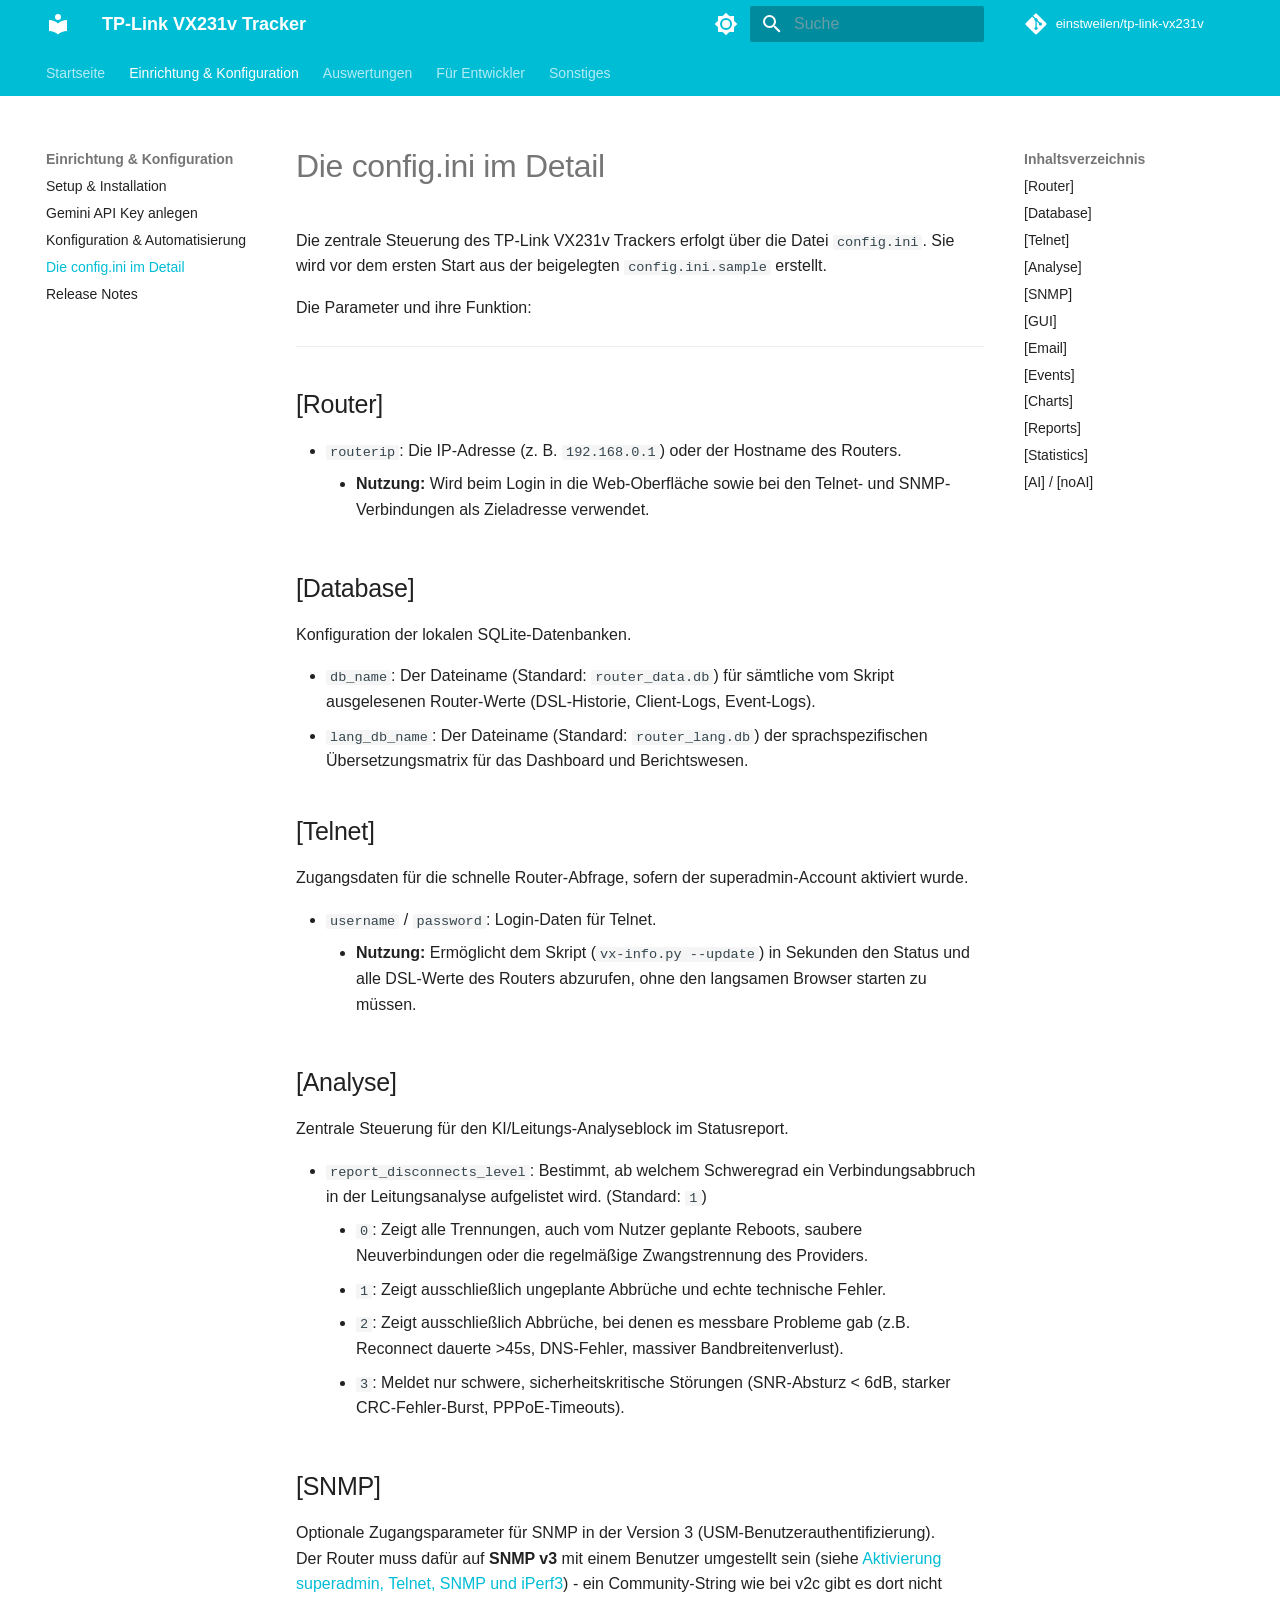
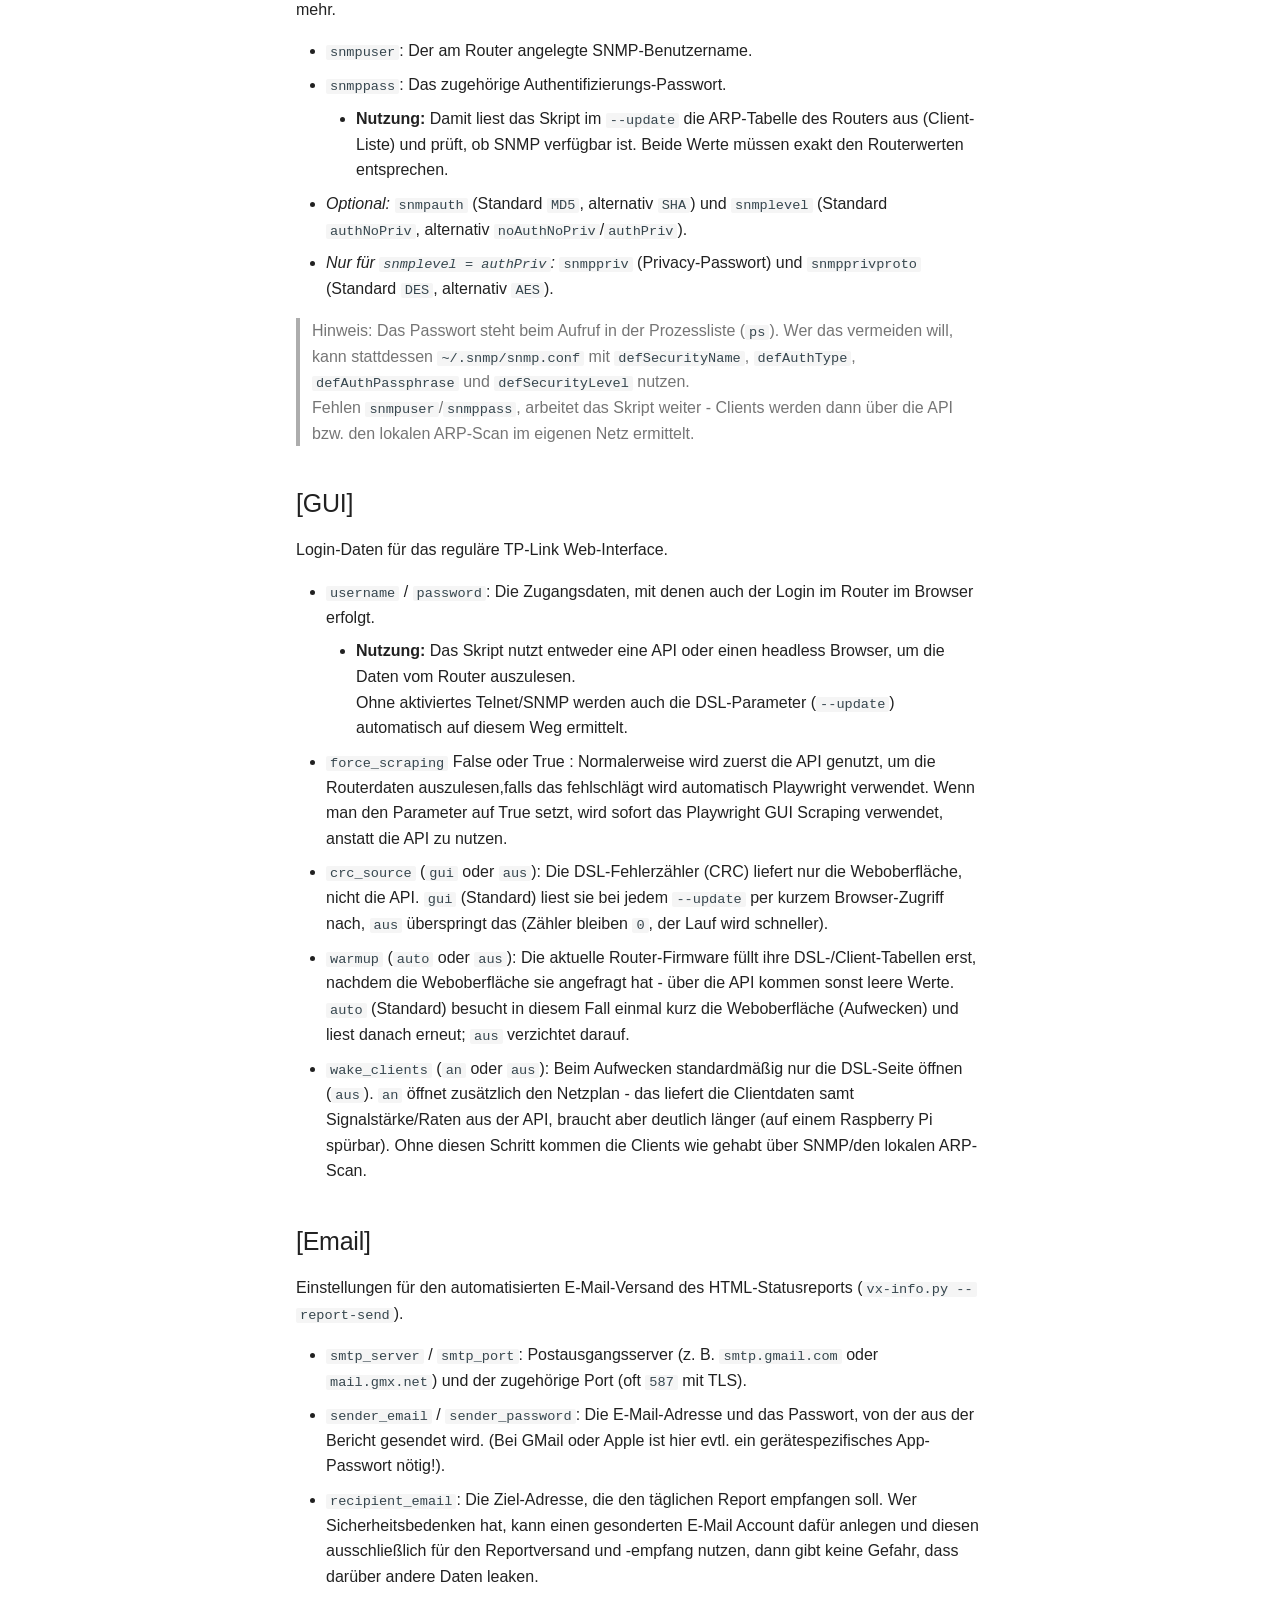
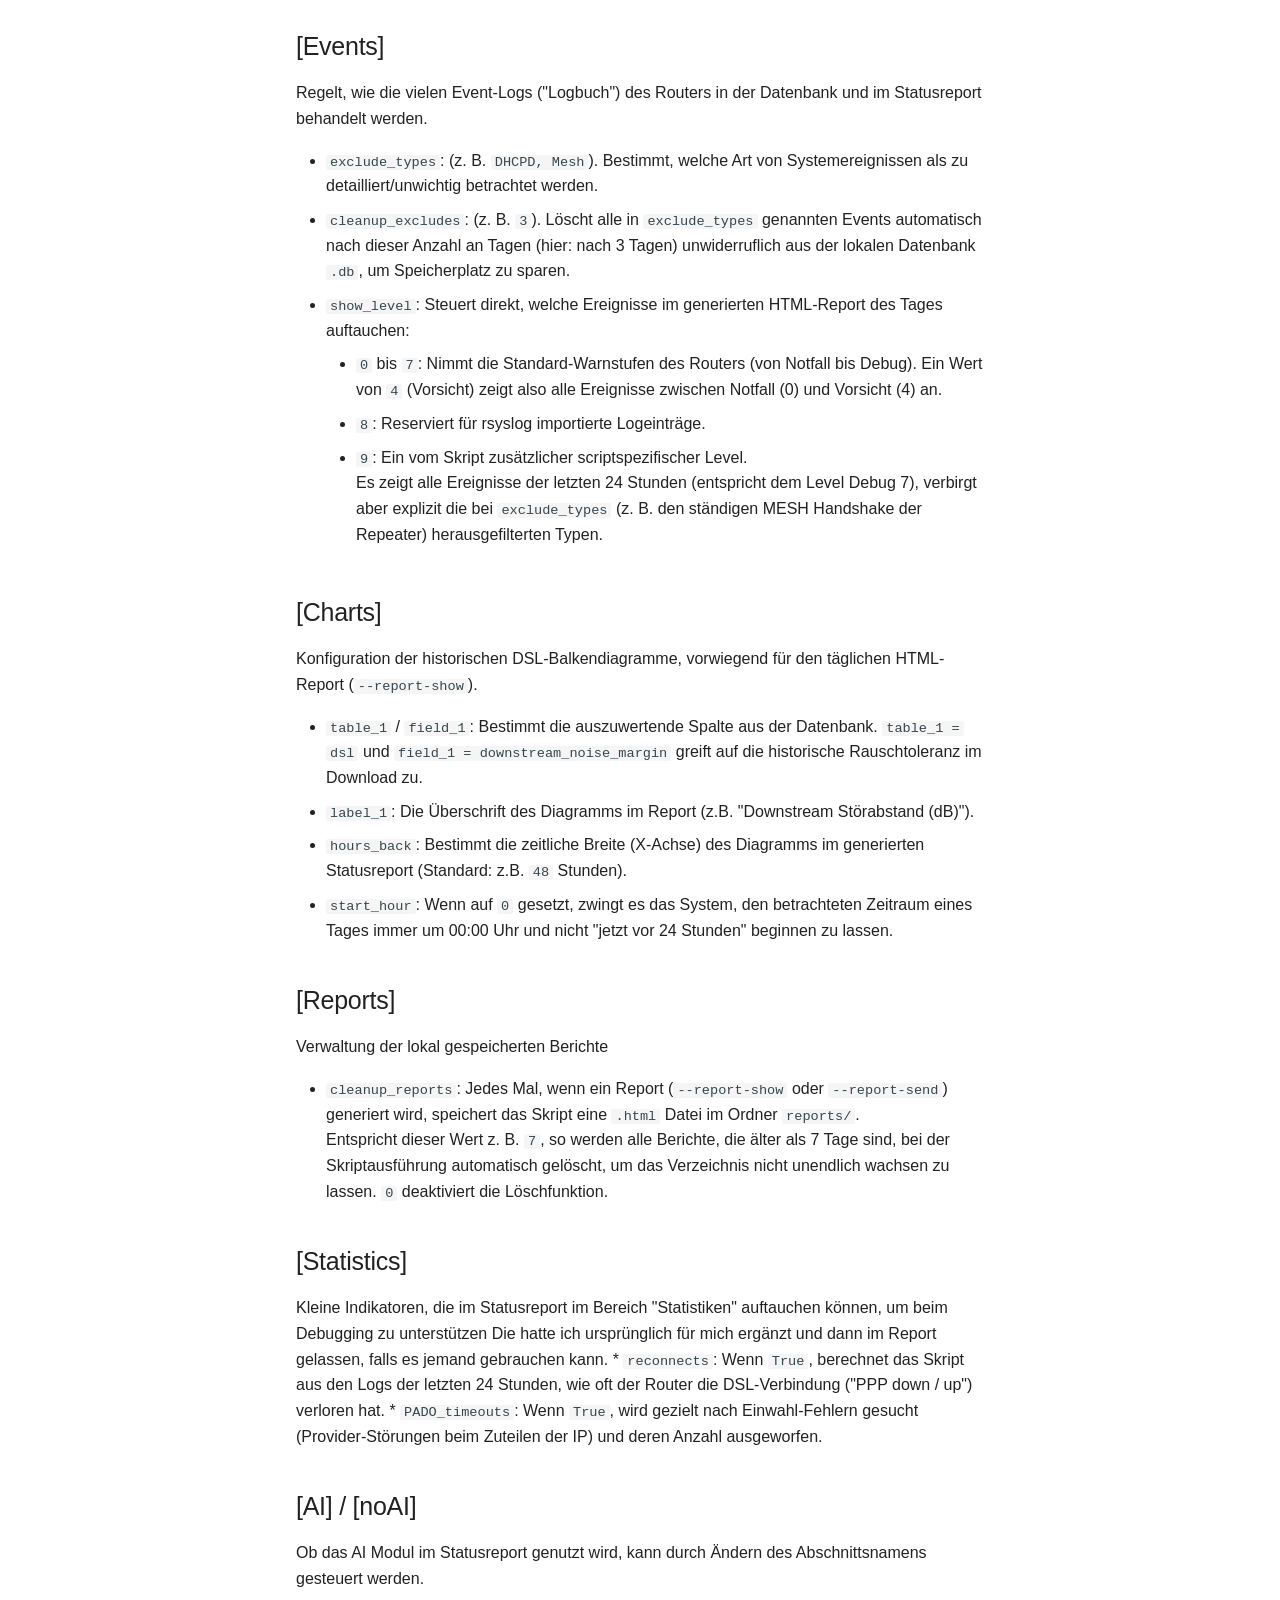
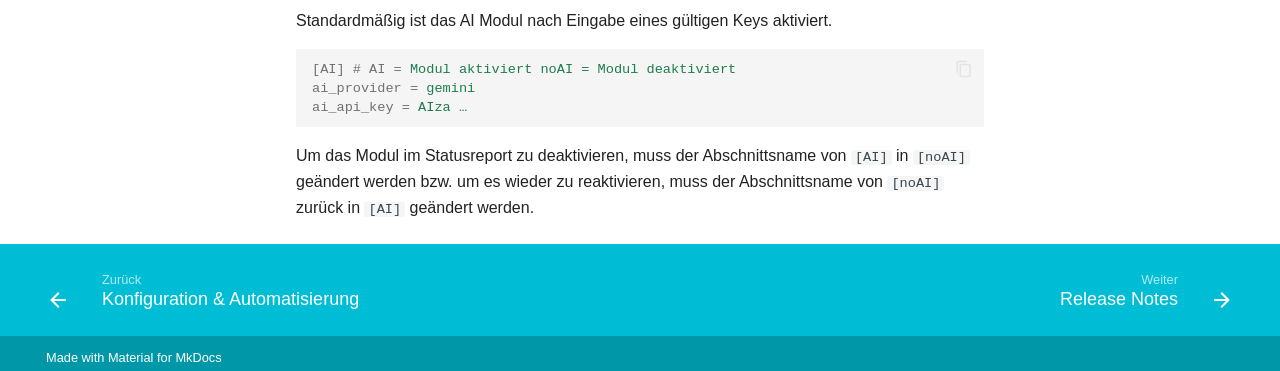
==== commit ca62987f: "OID-Referenz ergänzt (Datenmodell, Client-/DSL-OIDs, SNMP)" ====
--- a/config-details/index.html
+++ b/config-details/index.html
@@ -286,6 +286,26 @@
     
     
       <li class="md-tabs__item">
+        <a href="../oid-referenz/" class="md-tabs__link">
+          
+  
+  
+  Für Entwickler
+
+        </a>
+      </li>
+    
+  
+
+      
+        
+  
+  
+  
+  
+    
+    
+      <li class="md-tabs__item">
         <a href="../lokalisierung/" class="md-tabs__link">
           
   
@@ -898,7 +918,7 @@
   <span class="md-ellipsis">
     
   
-    Sonstiges
+    Für Entwickler
   
 
     
@@ -911,6 +931,93 @@
         
         <nav class="md-nav" data-md-level="1" aria-labelledby="__nav_4_label" aria-expanded="false">
           <label class="md-nav__title" for="__nav_4">
+            <span class="md-nav__icon md-icon"></span>
+            
+  
+    Für Entwickler
+  
+
+          </label>
+          <ul class="md-nav__list" data-md-scrollfix>
+            
+              
+                
+  
+  
+  
+  
+    <li class="md-nav__item">
+      <a href="../oid-referenz/" class="md-nav__link">
+        
+  
+  
+  <span class="md-ellipsis">
+    
+  
+    OID-Referenz (Datenmodell)
+  
+
+    
+  </span>
+  
+  
+
+      </a>
+    </li>
+  
+
+              
+            
+          </ul>
+        </nav>
+      
+    </li>
+  
+
+    
+      
+      
+  
+  
+  
+  
+    
+    
+    
+    
+      
+      
+        
+      
+    
+    
+    <li class="md-nav__item md-nav__item--nested">
+      
+        
+        
+        <input class="md-nav__toggle md-toggle " type="checkbox" id="__nav_5" >
+        
+          
+          <label class="md-nav__link" for="__nav_5" id="__nav_5_label" tabindex="0">
+            
+  
+  
+  <span class="md-ellipsis">
+    
+  
+    Sonstiges
+  
+
+    
+  </span>
+  
+  
+
+            <span class="md-nav__icon md-icon"></span>
+          </label>
+        
+        <nav class="md-nav" data-md-level="1" aria-labelledby="__nav_5_label" aria-expanded="false">
+          <label class="md-nav__title" for="__nav_5">
             <span class="md-nav__icon md-icon"></span>
             
   
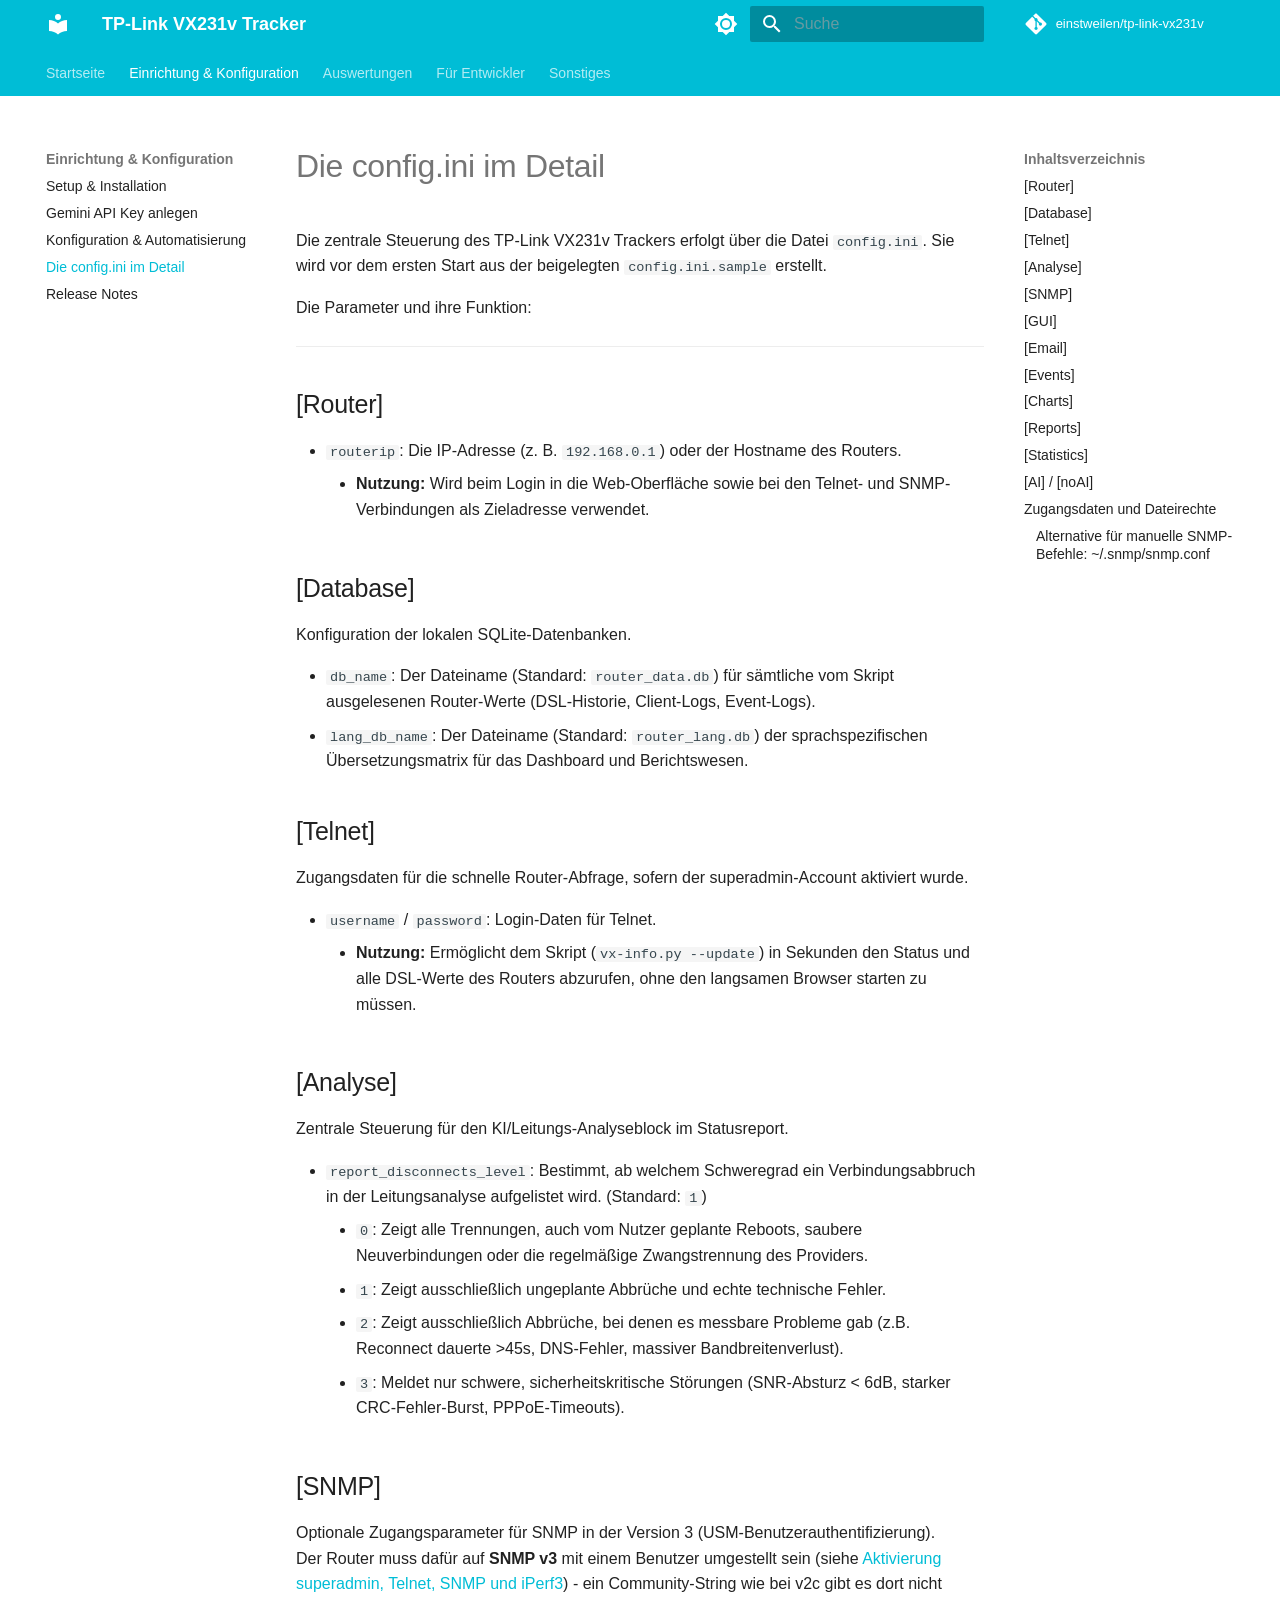
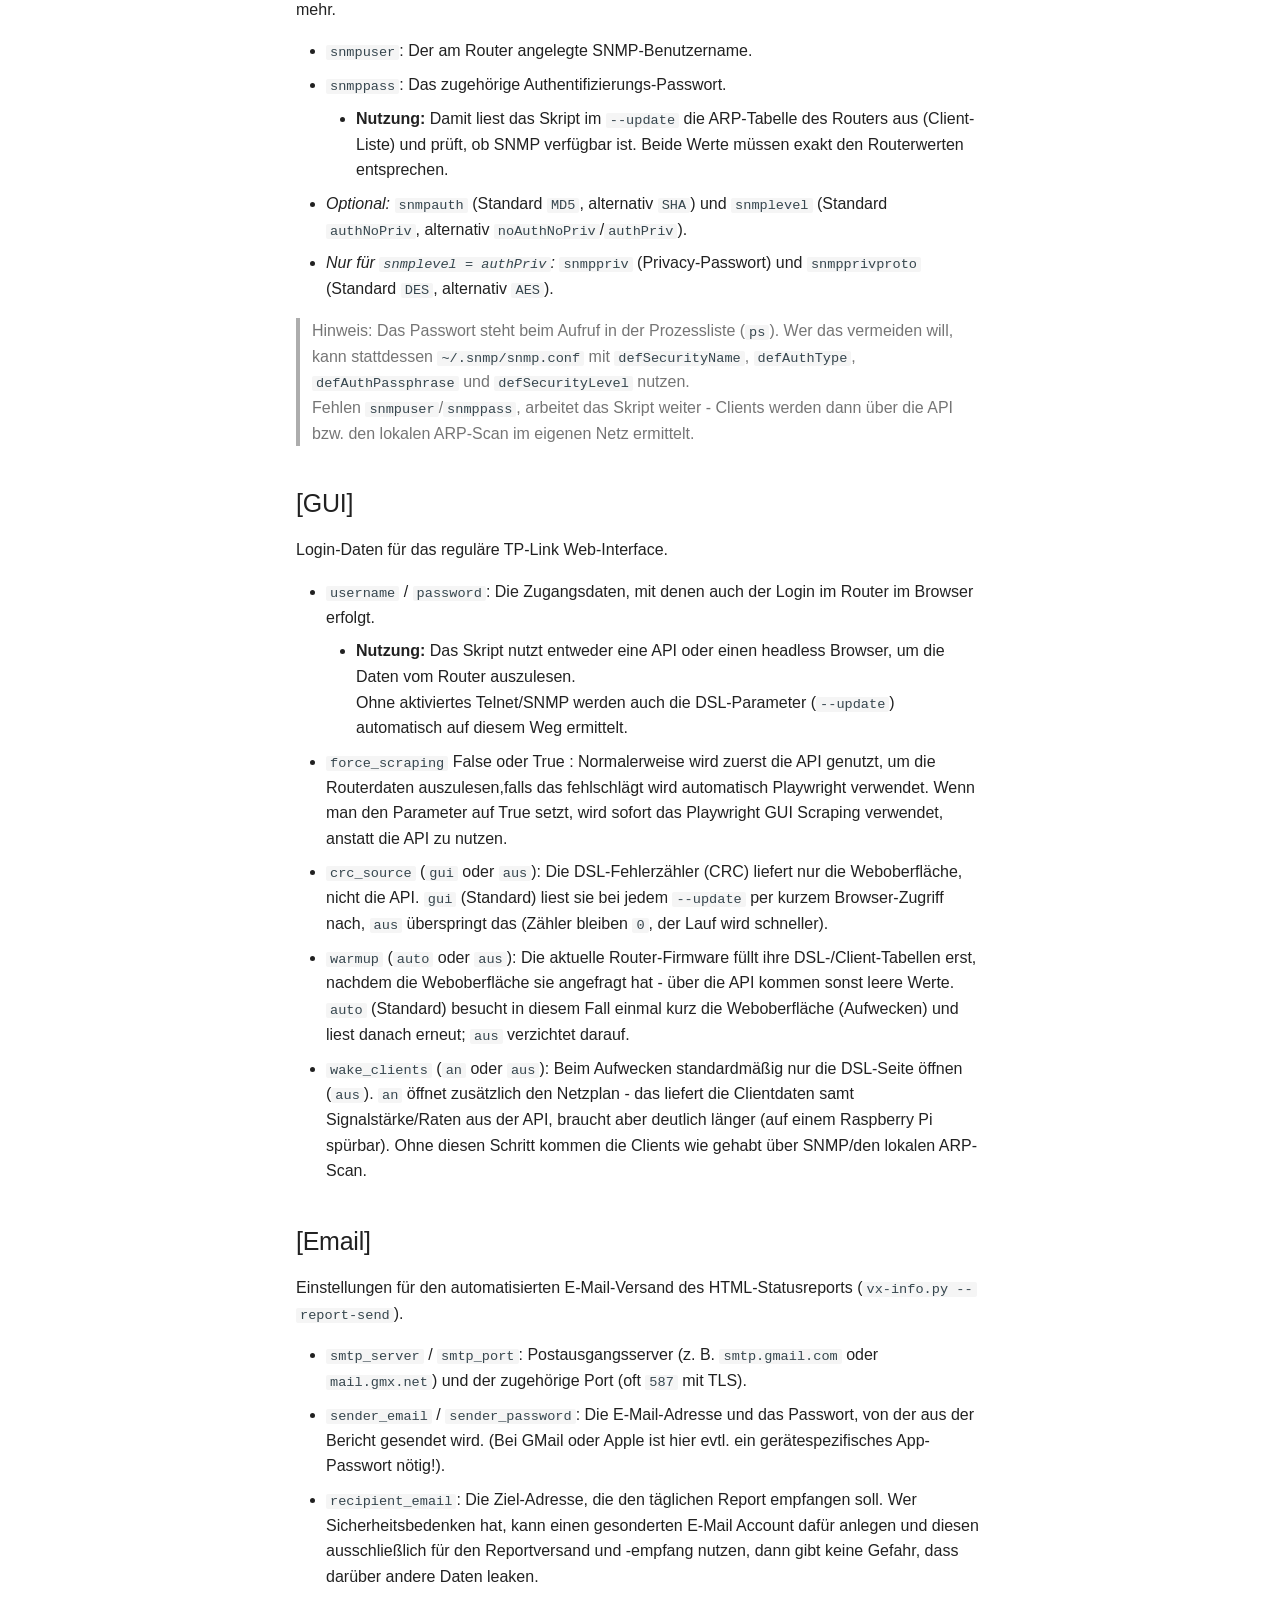
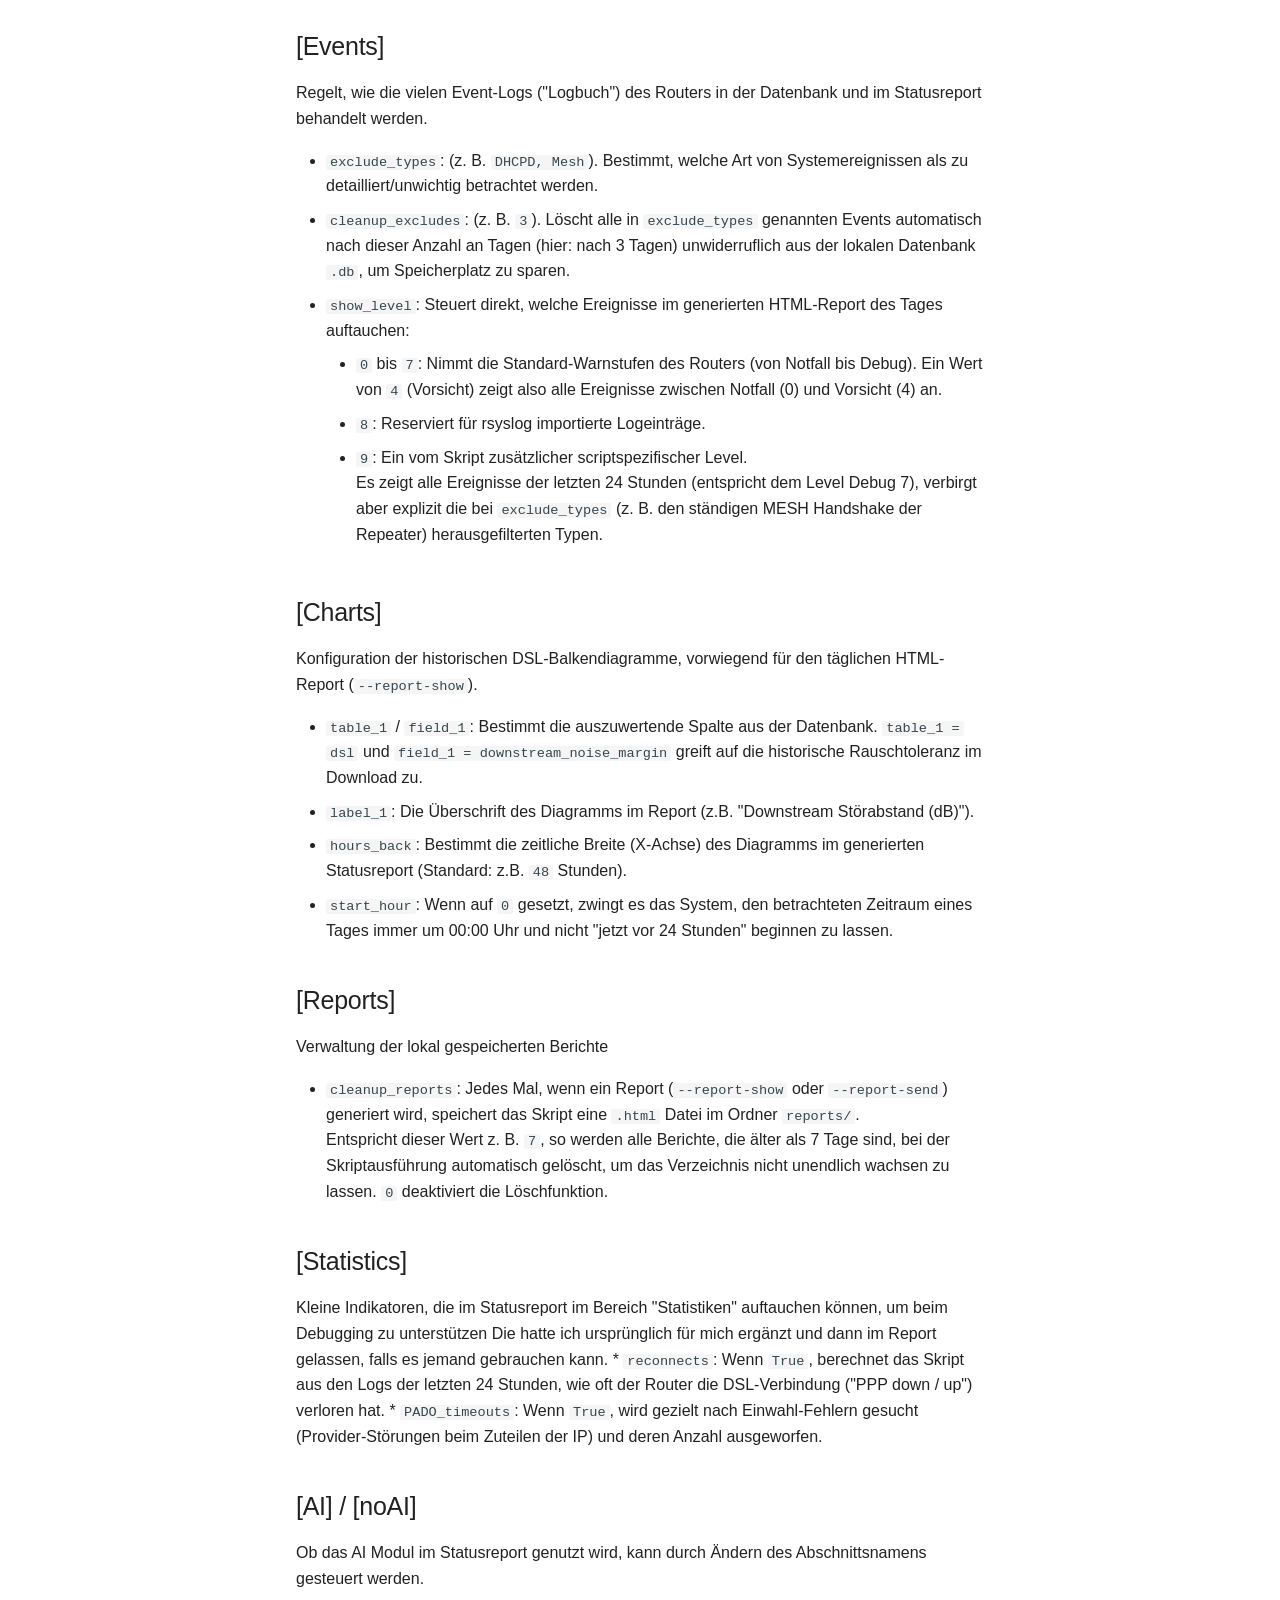
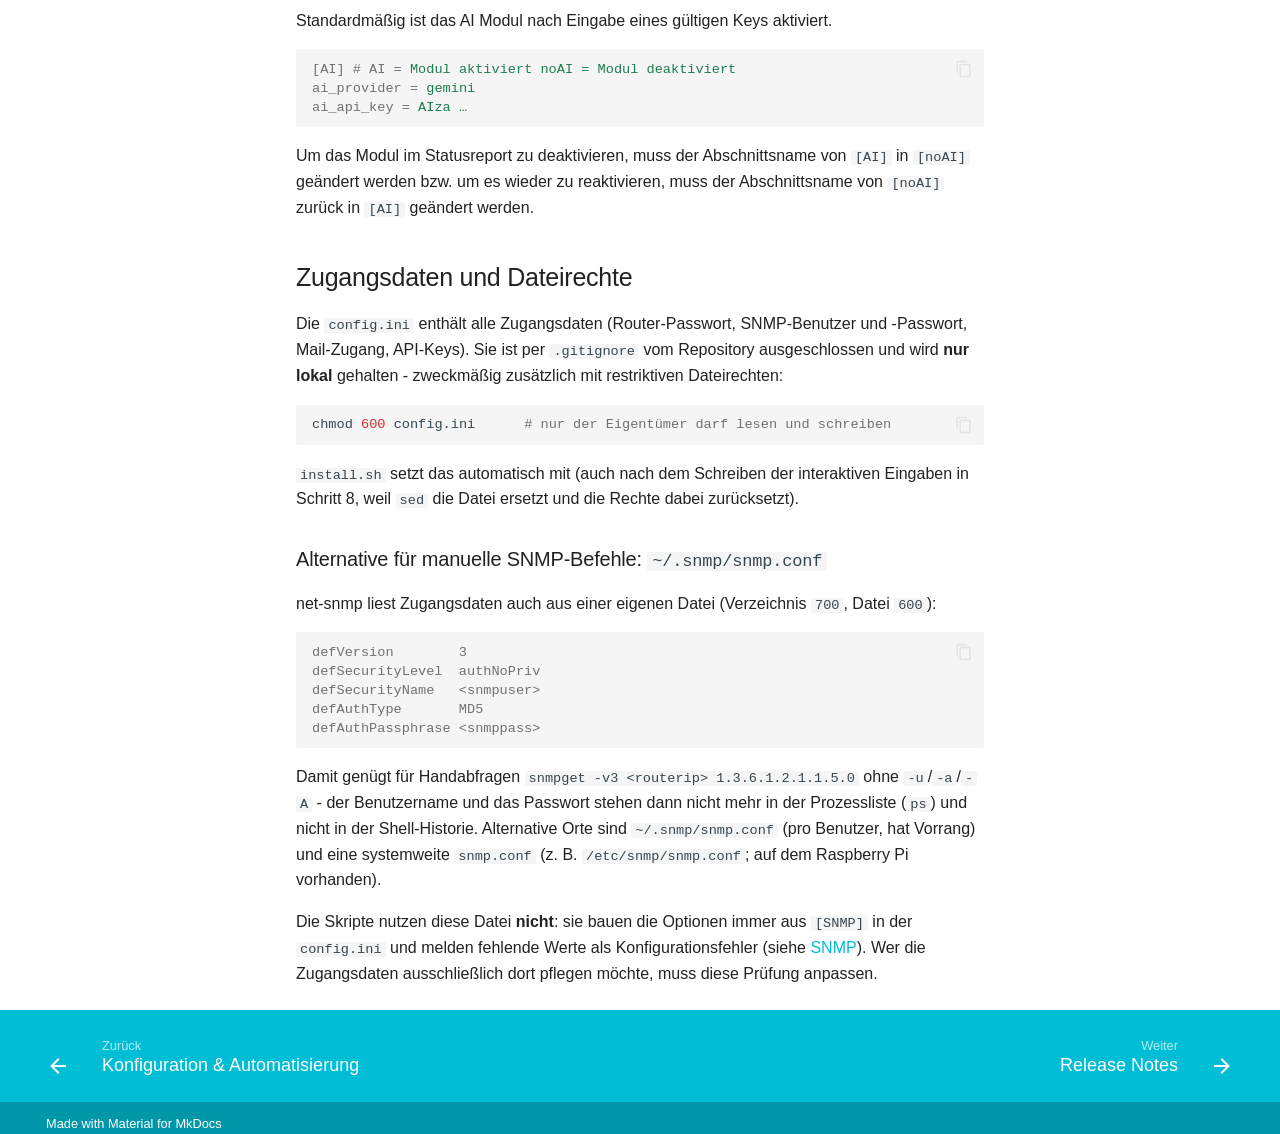
==== commit 5fc258fb: "Zugangsdaten/Dateirechte dokumentiert (config.ini 600, snmp.conf-Alternative)" ====
--- a/config-details/index.html
+++ b/config-details/index.html
@@ -729,6 +729,34 @@
   
 </li>
       
+        <li class="md-nav__item">
+  <a href="#zugangsdaten-und-dateirechte" class="md-nav__link">
+    <span class="md-ellipsis">
+      
+        Zugangsdaten und Dateirechte
+      
+    </span>
+  </a>
+  
+    <nav class="md-nav" aria-label="Zugangsdaten und Dateirechte">
+      <ul class="md-nav__list">
+        
+          <li class="md-nav__item">
+  <a href="#alternative-fur-manuelle-snmp-befehle-snmpsnmpconf" class="md-nav__link">
+    <span class="md-ellipsis">
+      
+        Alternative für manuelle SNMP-Befehle: ~/.snmp/snmp.conf
+      
+    </span>
+  </a>
+  
+</li>
+        
+      </ul>
+    </nav>
+  
+</li>
+      
     </ul>
   
 </nav>
@@ -1217,6 +1245,34 @@
       
     </span>
   </a>
+  
+</li>
+      
+        <li class="md-nav__item">
+  <a href="#zugangsdaten-und-dateirechte" class="md-nav__link">
+    <span class="md-ellipsis">
+      
+        Zugangsdaten und Dateirechte
+      
+    </span>
+  </a>
+  
+    <nav class="md-nav" aria-label="Zugangsdaten und Dateirechte">
+      <ul class="md-nav__list">
+        
+          <li class="md-nav__item">
+  <a href="#alternative-fur-manuelle-snmp-befehle-snmpsnmpconf" class="md-nav__link">
+    <span class="md-ellipsis">
+      
+        Alternative für manuelle SNMP-Befehle: ~/.snmp/snmp.conf
+      
+    </span>
+  </a>
+  
+</li>
+        
+      </ul>
+    </nav>
   
 </li>
       
@@ -1352,6 +1408,29 @@
 <a id="__codelineno-0-3" name="__codelineno-0-3" href="#__codelineno-0-3"></a><span class="na">ai_api_key</span><span class="w"> </span><span class="o">=</span><span class="w"> </span><span class="s">AIza …</span>
 </code></pre></div>
 <p>Um das Modul im Statusreport zu deaktivieren, muss der Abschnittsname von <code>[AI]</code> in <code>[noAI]</code> geändert werden bzw. um es wieder zu reaktivieren, muss der Abschnittsname von <code>[noAI]</code> zurück in <code>[AI]</code> geändert werden.</p>
+<h2 id="zugangsdaten-und-dateirechte">Zugangsdaten und Dateirechte</h2>
+<p>Die <code>config.ini</code> enthält alle Zugangsdaten (Router-Passwort, SNMP-Benutzer und -Passwort, Mail-Zugang,
+API-Keys). Sie ist per <code>.gitignore</code> vom Repository ausgeschlossen und wird <strong>nur lokal</strong> gehalten -
+zweckmäßig zusätzlich mit restriktiven Dateirechten:</p>
+<div class="highlight"><pre><span></span><code><a id="__codelineno-1-1" name="__codelineno-1-1" href="#__codelineno-1-1"></a>chmod<span class="w"> </span><span class="m">600</span><span class="w"> </span>config.ini<span class="w">      </span><span class="c1"># nur der Eigentümer darf lesen und schreiben</span>
+</code></pre></div>
+<p><code>install.sh</code> setzt das automatisch mit (auch nach dem Schreiben der interaktiven Eingaben in Schritt 8,
+weil <code>sed</code> die Datei ersetzt und die Rechte dabei zurücksetzt).</p>
+<h3 id="alternative-fur-manuelle-snmp-befehle-snmpsnmpconf">Alternative für manuelle SNMP-Befehle: <code>~/.snmp/snmp.conf</code></h3>
+<p>net-snmp liest Zugangsdaten auch aus einer eigenen Datei (Verzeichnis <code>700</code>, Datei <code>600</code>):</p>
+<div class="highlight"><pre><span></span><code><a id="__codelineno-2-1" name="__codelineno-2-1" href="#__codelineno-2-1"></a><span class="na">defVersion        3</span>
+<a id="__codelineno-2-2" name="__codelineno-2-2" href="#__codelineno-2-2"></a><span class="na">defSecurityLevel  authNoPriv</span>
+<a id="__codelineno-2-3" name="__codelineno-2-3" href="#__codelineno-2-3"></a><span class="na">defSecurityName   &lt;snmpuser&gt;</span>
+<a id="__codelineno-2-4" name="__codelineno-2-4" href="#__codelineno-2-4"></a><span class="na">defAuthType       MD5</span>
+<a id="__codelineno-2-5" name="__codelineno-2-5" href="#__codelineno-2-5"></a><span class="na">defAuthPassphrase &lt;snmppass&gt;</span>
+</code></pre></div>
+<p>Damit genügt für Handabfragen <code>snmpget -v3 &lt;routerip&gt; 1.3.6.1.2.1.1.5.0</code> ohne <code>-u</code>/<code>-a</code>/<code>-A</code> - der
+Benutzername und das Passwort stehen dann nicht mehr in der Prozessliste (<code>ps</code>) und nicht in der
+Shell-Historie. Alternative Orte sind <code>~/.snmp/snmp.conf</code> (pro Benutzer, hat Vorrang) und eine
+systemweite <code>snmp.conf</code> (z. B. <code>/etc/snmp/snmp.conf</code>; auf dem Raspberry Pi vorhanden).</p>
+<p>Die Skripte nutzen diese Datei <strong>nicht</strong>: sie bauen die Optionen immer aus <code>[SNMP]</code> in der <code>config.ini</code> und
+melden fehlende Werte als Konfigurationsfehler (siehe <a href="#snmp">SNMP</a>). Wer die Zugangsdaten ausschließlich
+dort pflegen möchte, muss diese Prüfung anpassen.</p>
 
 
 
